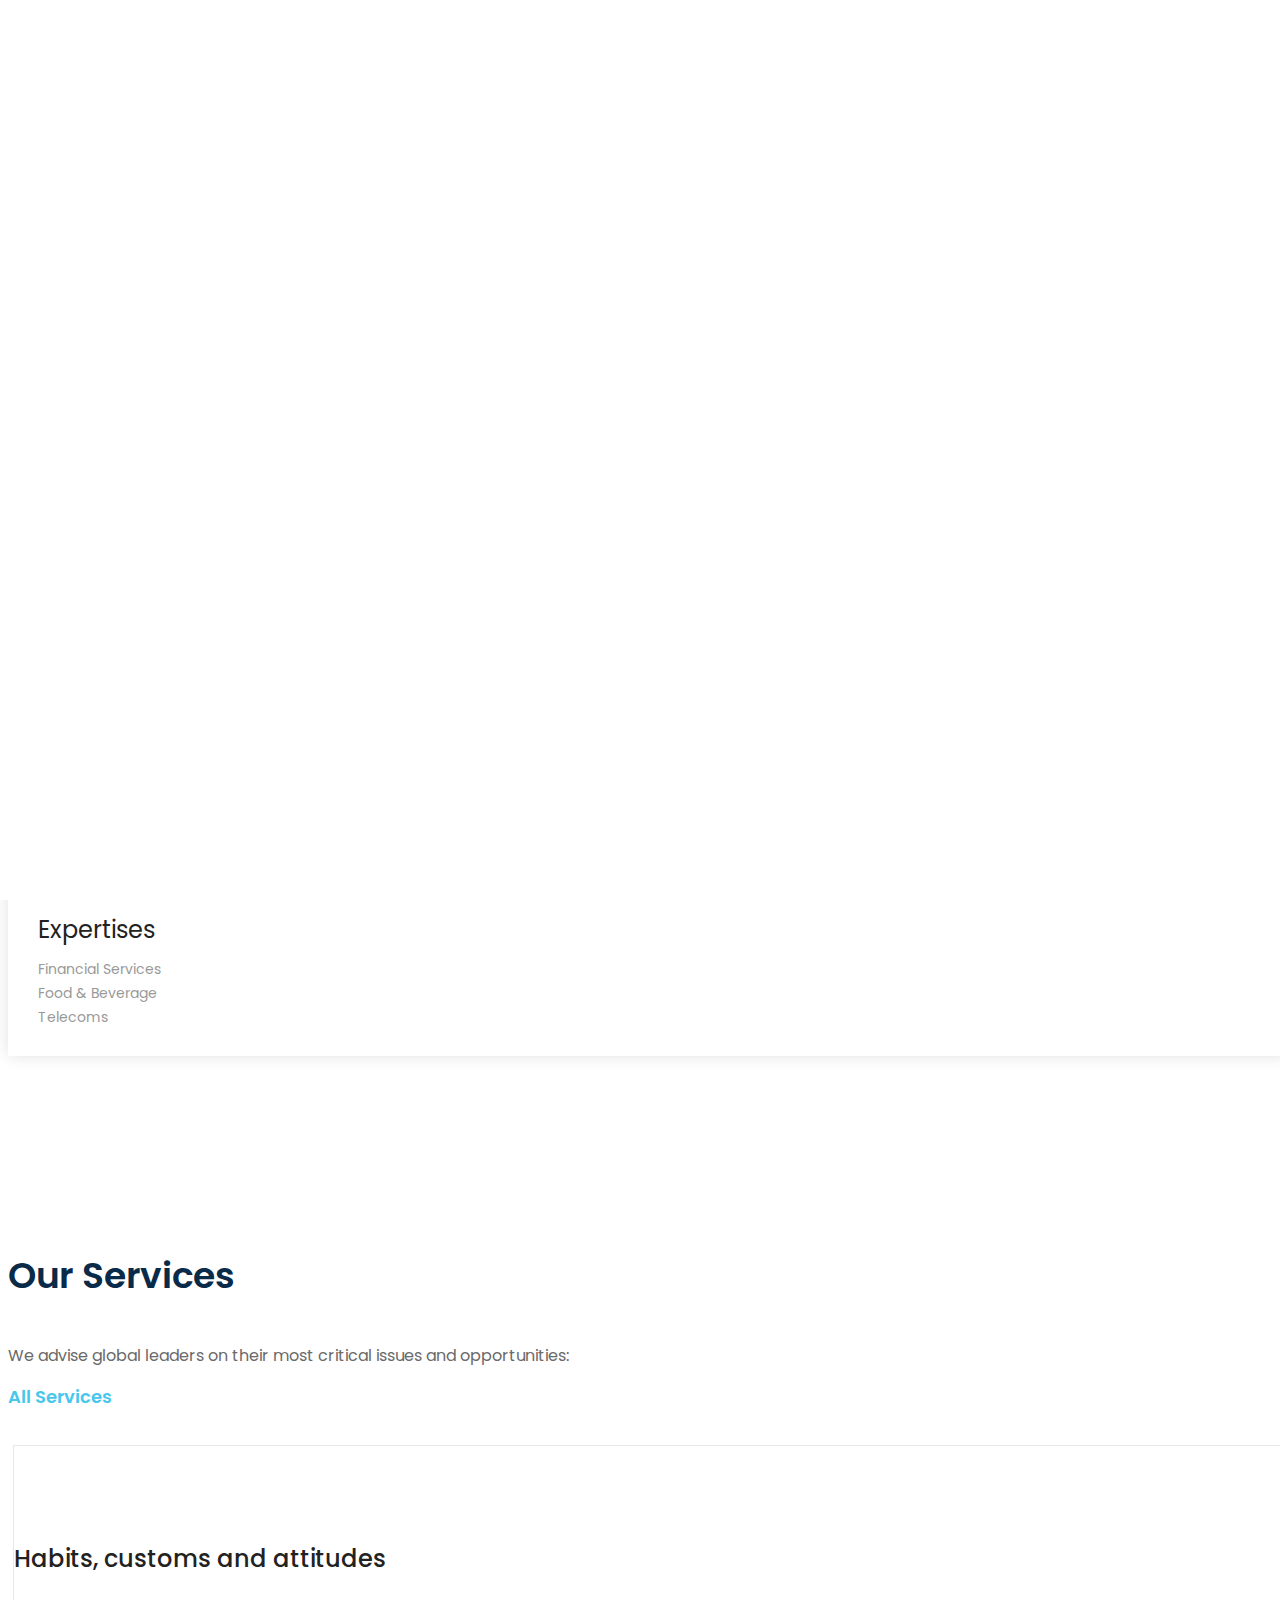
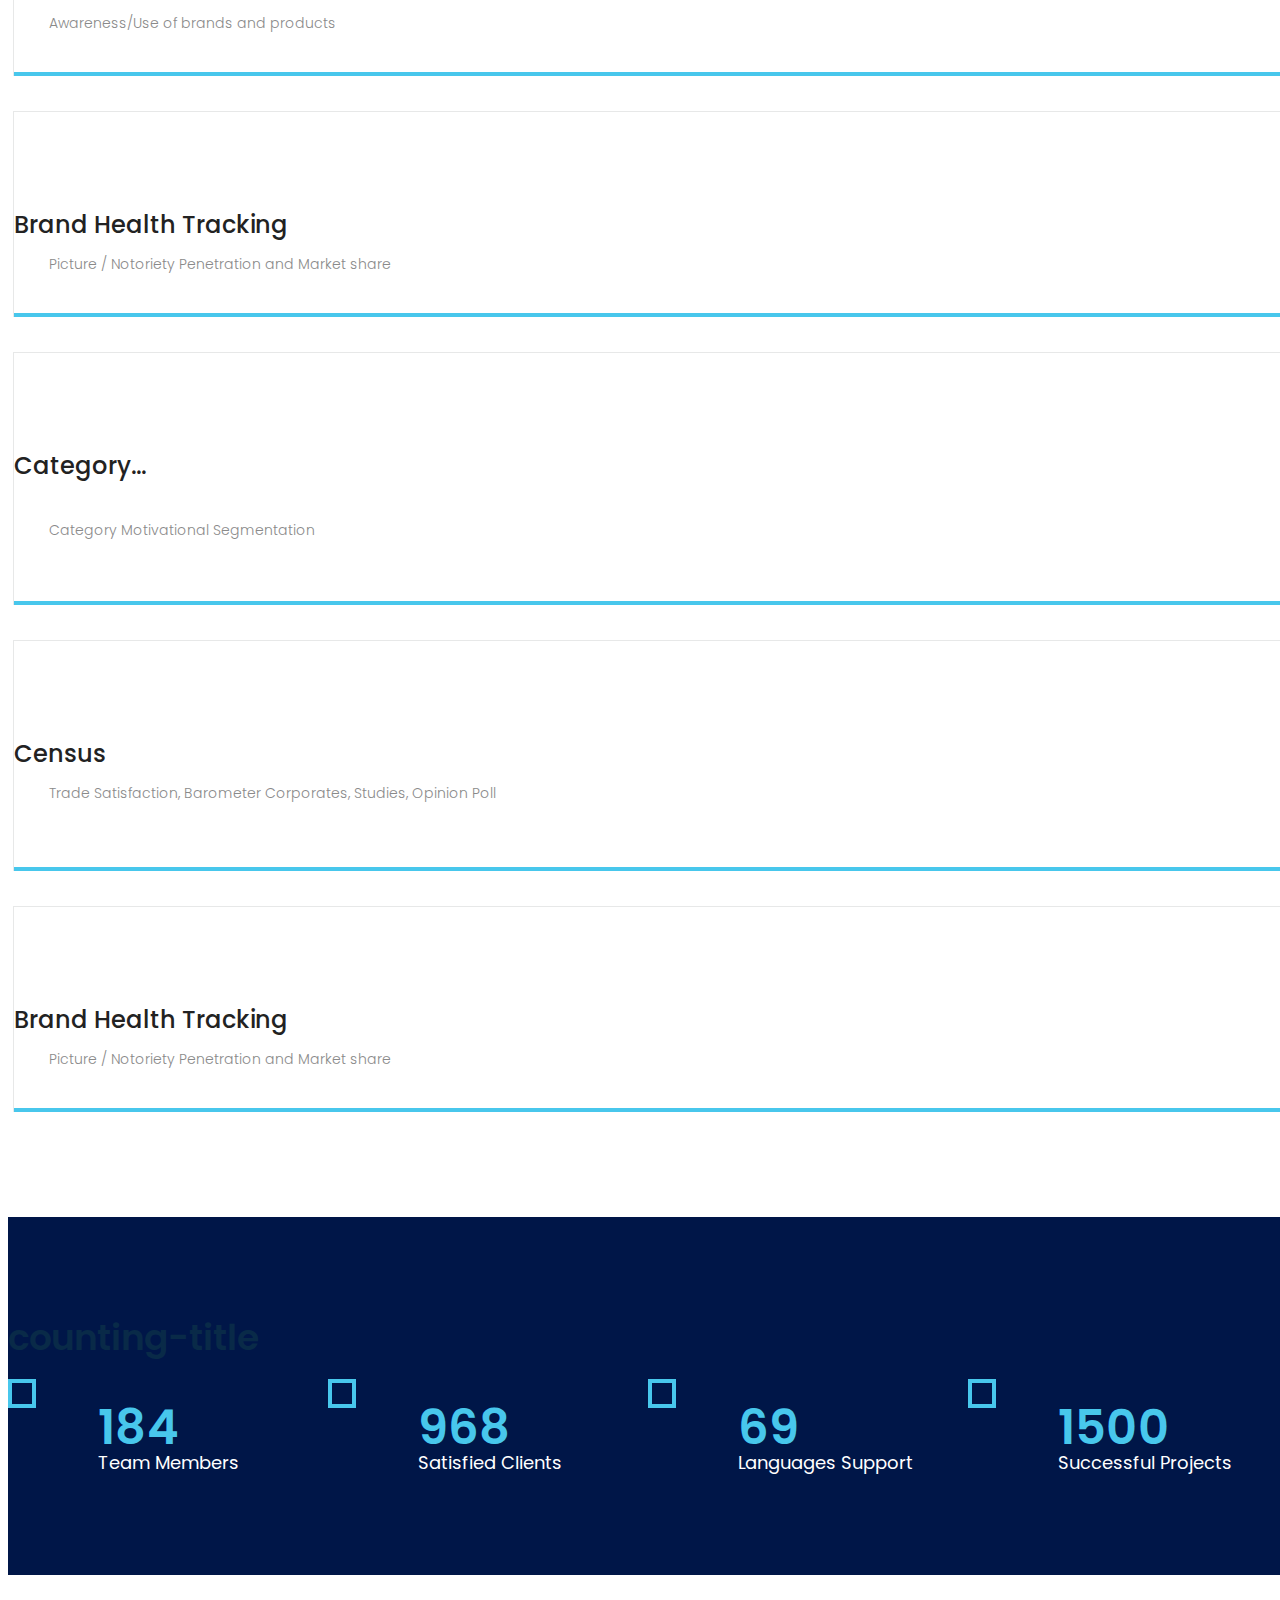
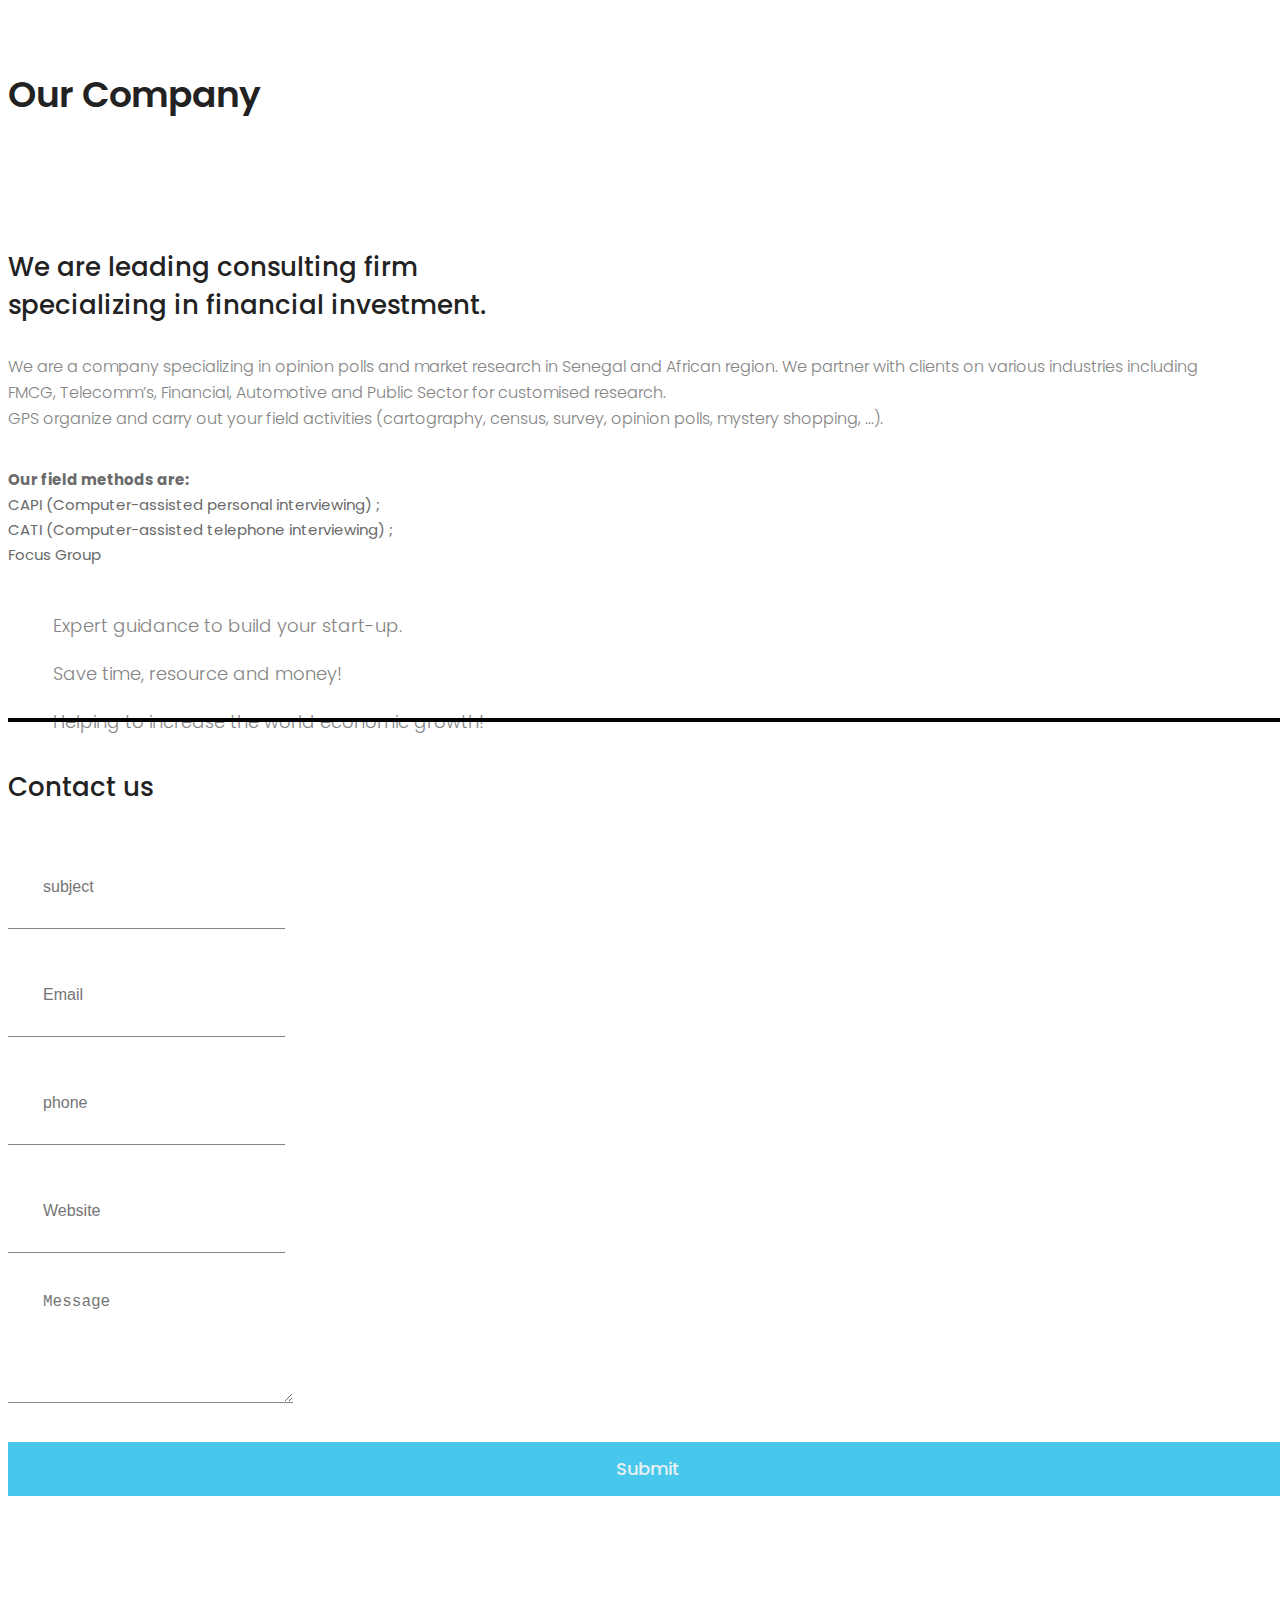
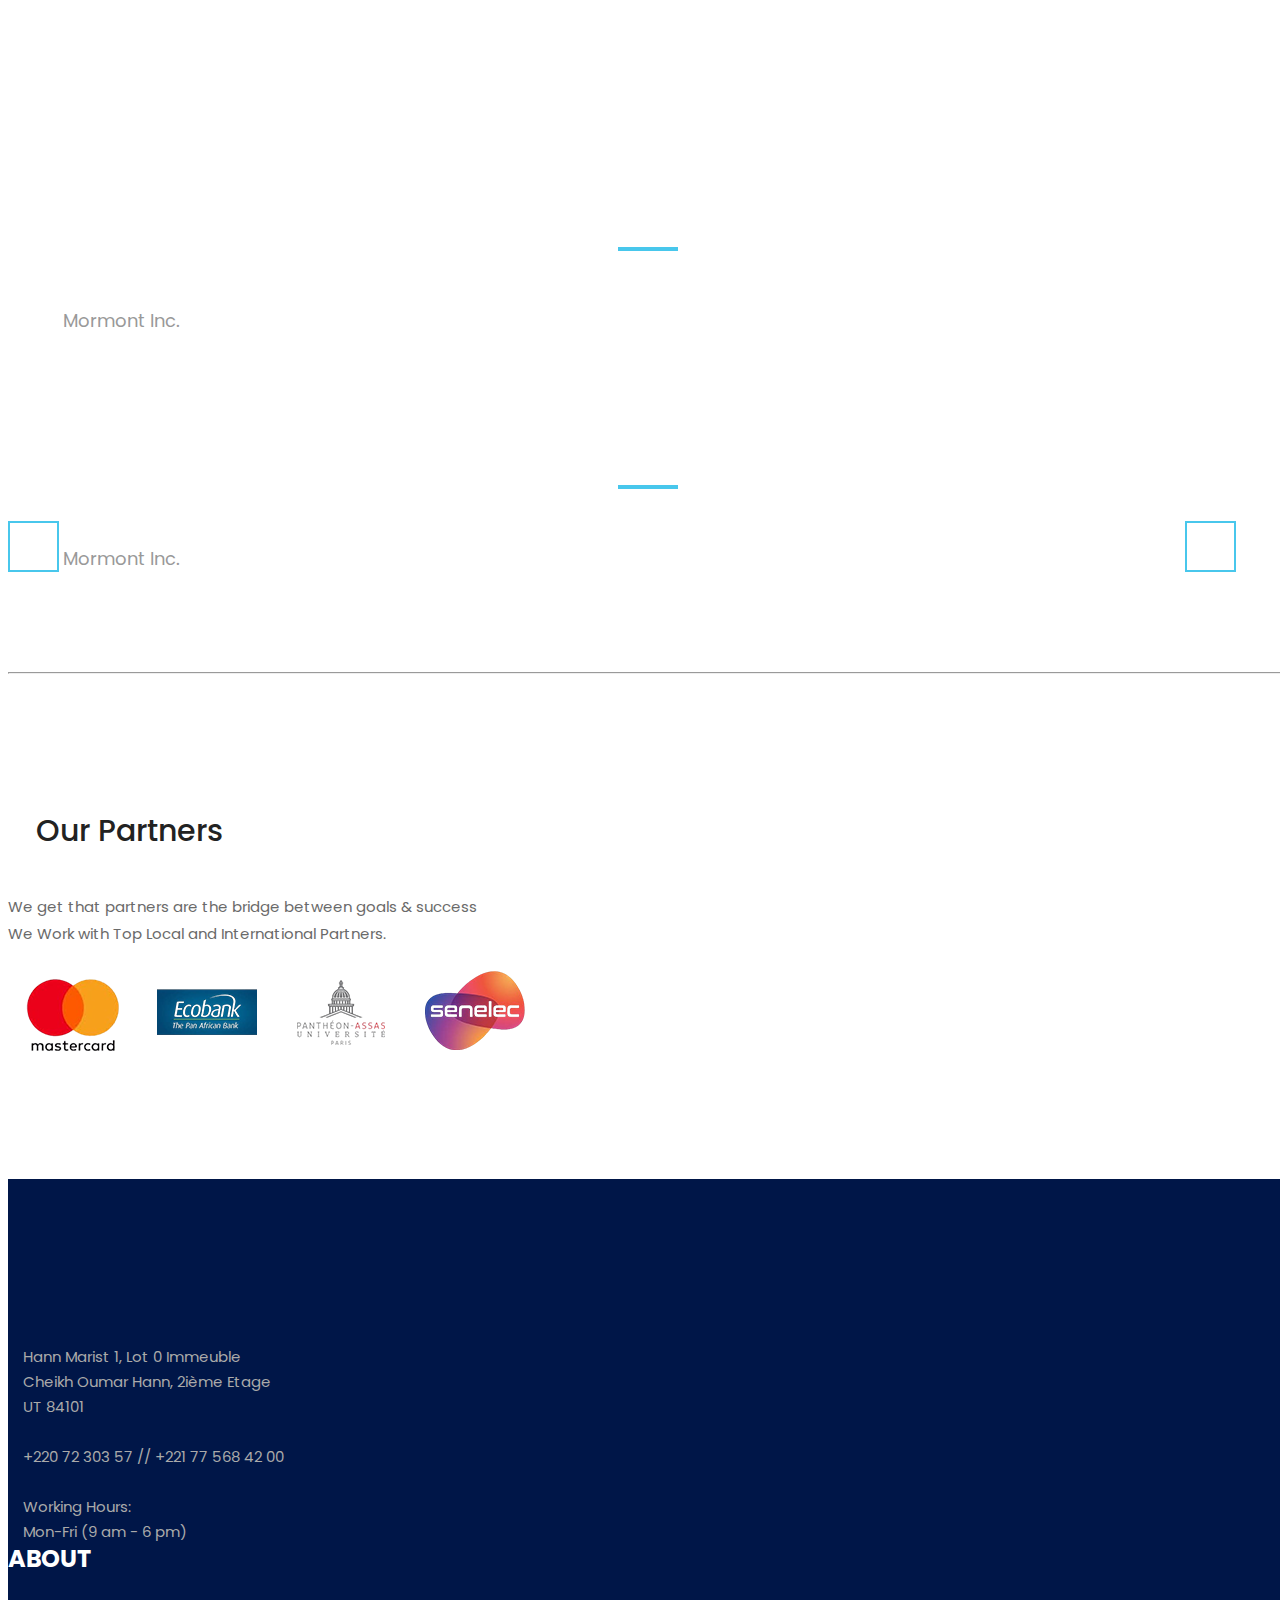
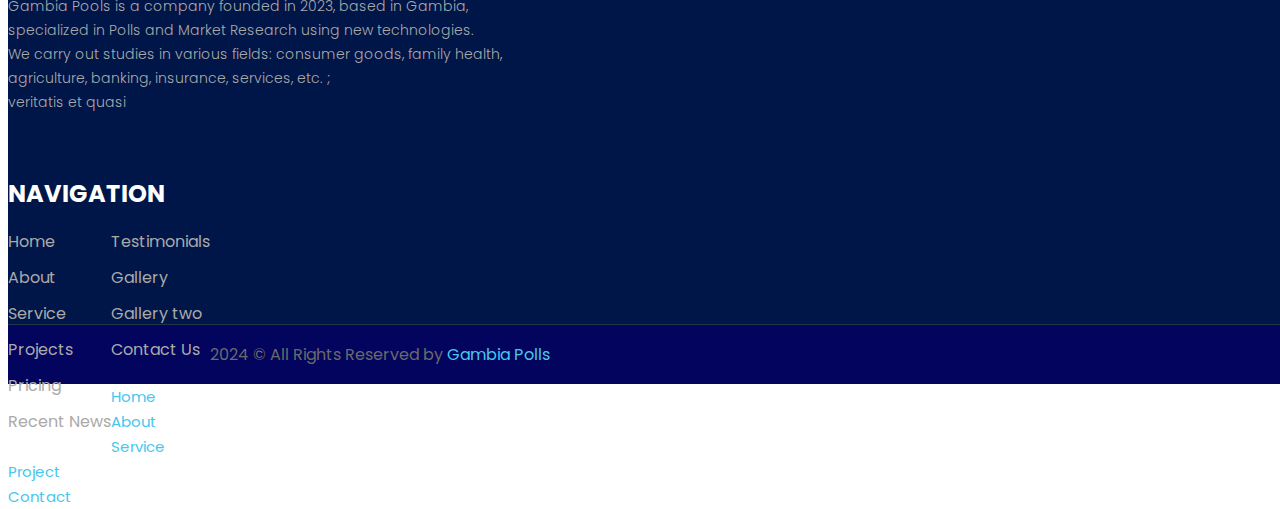
==== index.html @ fff60bff "add" ====
<!DOCTYPE html>
<html lang="en">
    <head>
        <meta charset="utf-8">
        <meta http-equiv="X-UA-Compatible" content="IE=edge">
        <meta name="viewport" content="width=device-width, initial-scale=1">
        <meta name="description" content="Discover Gambia Polls is a company founded in 2023, based in Gambia,
        specialized in Polls and Market Research using new technologies.">
        <title>Gambia Polls</title>
        <!-- fav icon -->
        <link href="assets/images/favicon.png" rel="shortcut icon" type="image/png"> 

        <!-- Bootstrap -->
        <link href="assets/bootstrap/css/bootstrap.min.css" rel="stylesheet">
        <!-- animated-css -->
        <link href="assets/css/animate.min.css" rel="stylesheet" type="text/css">
        <!-- font-awesome-css -->
        <link href="assets/css/font-awesome.min.css" rel="stylesheet" type="text/css">
        <!-- owl-carrosel-css -->
        <link href="assets/owl-carrosel/owl.carousel.min.css" rel="stylesheet" type="text/css">
        <link href="assets/owl-carrosel/owl.theme.default.min.css" rel="stylesheet" type="text/css">
        <!-- Revolution Slider -->
        <link rel="stylesheet" href="assets/css/revolution/layers.css">
        <link rel="stylesheet" href="assets/css/revolution/navigation.css">
        <link rel="stylesheet" href="assets/css/revolution/settings.css">
        <!-- offcanvas-menu-css -->
        <link href="assets/css/offcanvas-menu.css" rel="stylesheet" type="text/css">
        <!-- style-css -->
        <link href="assets/css/style.css" rel="stylesheet" type="text/css">

    </head>
    <body class="homePageOne">
        <!-- start preloader -->
        <div id="preloader">
            <div class="preloader">
                <span></span>
                <span></span>
                <span></span>
                <span></span>
                <span></span>
            </div>
        </div>
        <!-- end preloader -->
        <!-- Google Tag Manager (noscript) -->
        <noscript><iframe src="https://www.googletagmanager.com/ns.html?id=GTM-PH6SHZ2R"
        height="0" width="0" style="display:none;visibility:hidden"></iframe></noscript>
        <!-- End Google Tag Manager (noscript) -->


        <header class="header-section">
            <div class="topper">
                <div class="top-bar">
                    <div class="container">
                        <div class="row">
                            <div class="col-md-8">
                                <div class="header-left-bar">
                                    <ul class="contact-wrapper">
                                        <li><i class="fa fa-envelope" aria-hidden="true"></i> meissa1aw@gmail.com</li>
                                        <li><i class="fa fa-volume-control-phone" aria-hidden="true"></i> +220 72 303 57 // +221 77 568 42 00</li>
                                    </ul>
                                </div> <!-- header-left-bar -->
                            </div>

                            <div class="col-md-4">
                                <div class="header-right-bar text-right">
                                    <!-- <div class="language">
                                        <div class="dropbar closed">
                                            <i class="fa fa-language" aria-hidden="true"></i><div class="title">lan</div>

                                            <div class="dropbar-menu">
                                                <ul>
                                                    <li><img src="assets/images/map/eng.png" alt="">Anglais</li>

                                                    <li><img src="assets/images/map/france.png" alt="">Français</li>
                                                </ul>
                                            </div>
                                        </div>
                                    </div> -->

                                    <div class="social-icon pull-right">
                                        <ul>
                                            <li><a href="#"><i class="fa fa-facebook" aria-hidden="true"></i></a></li>
                                            <li><a href="#"><i class="fa fa-twitter" aria-hidden="true"></i></a></li>
                                            <li><a href="#"><i class="fa fa-google-plus" aria-hidden="true"></i></a></li>
                                            <li><a href="#"><i class="fa fa-linkedin" aria-hidden="true"></i></a></li>
                                            <li><a href="#"><i class="fa fa-instagram" aria-hidden="true"></i></a></li>
                                        </ul>
                                    </div>
                                </div> <!-- header-right-bar -->
                            </div>
                        </div> 
                    </div>
                </div>
            </div> <!-- topper -->
            
            <nav class="navbar navbar-inverse hidden-sm hidden-xs">
                <div class="navbar-inner">
                    <div class="container">
                        <div class="navbar-header">
                            <a class="navbar-brand" href="index.html"><img src="assets/images/logo-7.png" alt="image"></a>
                        </div>

                        <div class="collapse navbar-collapse navbar-right">
                            <ul class="nav navbar-nav">

                                <li class="active"><a href="index.html">Home</a></li>
                                

                                <li><a href="about.html">About</a></li>

                                <li class=""><a href="service-one.html">Service</a>
                                    
                                </li>

                                <li class=""><a href="project.html">Project</a>
                                
                                </li>


                                <li><a href="contact.html">Contact</a></li>

                                <li>
                                    <div class="search-view">
                                        <span class="open-bar"><a href="#"><i class="fa fa-search" aria-hidden="true"></i></a></span>

                                        <div id="search-bar">
                                            <span class="close-bar pull-right"><i class="fa fa-times" aria-hidden="true"></i></span>

                                            <form class="form-bar">
                                                <div class="form-group">
                                                    <input type="text" class="form-control" placeholder="search">
                                                </div>
                                            </form>
                                        </div> <!-- search-bar -->
                                    </div> <!-- search-view -->
                                </li>
                            </ul>
                        </div>
                    </div>
                </div> 
            </nav>
        </header> <!-- header-section -->



        <section class="slider-section">
            <h2 class="hidden">title</h2>

            <div class="rev_slider_wrapper">
                <div id="rev_slider_1" class="rev_slider" style="display:none">
                    <ul>
                        <li data-transition="random" data-title="Slide Title" data-param1="Additional Text" data-thumb="assets/images/slider/slider-1.jpg">
                            <!-- SLIDE'S MAIN BACKGROUND IMAGE -->
                            <img src="assets/images/slider/Arrière-plan0.png" alt="Sky" class="rev-slidebg">
                            <!-- LAYER NR. 2 -->
                            <div class="tp-caption sfr font-extra-bold tp-resizeme letter-space-4"
                                data-x="left" data-hoffset="0" 
                                data-y="top" data-voffset="300" 
                                data-frames='[{"delay":0,"speed":3000,"frame":"0","from":"x:[175%];y:0px;z:0;rX:0;rY:0;rZ:0;sX:1;sY:1;skX:0;skY:0;opacity:1;","mask":"x:[-100%];y:0;s:inherit;e:inherit;","to":"o:1;","ease":"Power3.easeOut"},{"delay":"wait","speed":300,"frame":"999","to":"auto:auto;","ease":"Power3.easeInOut"}]'>Using Market research…  
                            </div>
                            
                            <!-- LAYER NR. 2 -->
                            <div class="tp-caption sfr font-extra-bold tp-resizeme letter-space-4" 
                                data-x="left" data-hoffset="0" 
                                data-y="top" data-voffset="360" 
                                data-frames='[{"delay":1000,"speed":3000,"frame":"0","from":"x:[175%];y:0px;z:0;rX:0;rY:0;rZ:0;sX:1;sY:1;skX:0;skY:0;opacity:1;","mask":"x:[-100%];y:0;s:inherit;e:inherit;","to":"o:1;","ease":"Power3.easeOut"},{"delay":"wait","speed":300,"frame":"999","to":"auto:auto;","ease":"Power3.easeInOut"}]'>To Deliver Insight
                            </div>
                            
                            <!-- LAYER NR. 3 -->
                            <div class="tp-caption font-medium sfb tp-resizeme letter-space-5" 
                                data-x="left" data-hoffset="0" 
                                data-y="center" data-voffset="90" 
                                data-frames='[{"delay":1000,"speed":2000,"frame":"0","from":"y:top;","to":"o:1;","ease":"Power3.easeInOut"},{"delay":"wait","speed":300,"frame":"999","to":"auto:auto;","ease":"Power3.easeInOut"}]'>Our market research allows you to discover your target  <br> market, get opinions and other feedback from consumers <br>about their interest in your product or service. 
                            </div>
                            
                            <!-- LAYER NR. 4 -->
                            <div class="tp-caption sfr tp-resizeme letter-space-4" 
                                data-x="left" data-hoffset="0" 
                                data-y="center" data-voffset="180" 
                                data-frames='[{"delay":2200,"speed":2000,"frame":"0","from":"x:[175%];y:0px;z:0;rX:0;rY:0;rZ:0;sX:1;sY:1;skX:0;skY:0;opacity:1;","mask":"x:[-100%];y:0;s:inherit;e:inherit;","to":"o:1;","ease":"Power3.easeOut"},{"delay":"wait","speed":300,"frame":"999","to":"auto:auto;","ease":"Power3.easeInOut"}]'><a href="about.html" class="el-btn-regular slider-btn-left btn btn-primary">About Us</a> <a href="service-one.html" class="el-btn-regular btn btn-primary color-bg">Services</a>
                            </div>
                        </li>

                        <li data-transition="random" data-title="Slide Title" data-param1="Additional Text" data-thumb="assets/images/slider/slider-22.png">
                            <!-- SLIDE'S MAIN BACKGROUND IMAGE -->
                            <img src="assets/images/slider/slider24.png" alt="Sky" class="rev-slidebg">
                            <!-- LAYER NR. 2 -->
                            <div class="tp-caption sfr font-extra-bold tp-resizeme letter-space-4" 
                                data-x="center" data-hoffset="0" 
                                data-y="top" data-voffset="300" 
                                data-frames='[{"delay":0,"speed":3000,"frame":"0","from":"x:[175%];y:0px;z:0;rX:0;rY:0;rZ:0;sX:1;sY:1;skX:0;skY:0;opacity:1;","mask":"x:[-100%];y:0;s:inherit;e:inherit;","to":"o:1;","ease":"Power3.easeOut"},{"delay":"wait","speed":300,"frame":"999","to":"auto:auto;","ease":"Power3.easeInOut"}]'>We deliver predictive insights 
                            </div>
                            
                            <!-- LAYER NR. 2 -->
                            <div class="tp-caption sfr font-extra-bold tp-resizeme letter-space-4" 
                                data-x="center" data-hoffset="0" 
                                data-y="top" data-voffset="360" 
                                data-frames='[{"delay":1000,"speed":3000,"frame":"0","from":"x:[175%];y:0px;z:0;rX:0;rY:0;rZ:0;sX:1;sY:1;skX:0;skY:0;opacity:1;","mask":"x:[-100%];y:0;s:inherit;e:inherit;","to":"o:1;","ease":"Power3.easeOut"},{"delay":"wait","speed":300,"frame":"999","to":"auto:auto;","ease":"Power3.easeInOut"}]'>to better understand
                            </div>
                            
                            <!-- LAYER NR. 3 -->
                            <div class="tp-caption font-medium text-center sfb tp-resizeme letter-space-5" 
                                data-x="center" data-hoffset="0" 
                                data-y="center" data-voffset="90" 
                                data-frames='[{"delay":1000,"speed":2000,"frame":"0","from":"y:top;","to":"o:1;","ease":"Power3.easeInOut"},{"delay":"wait","speed":300,"frame":"999","to":"auto:auto;","ease":"Power3.easeInOut"}]'>A diverse group of experts passionate about research.<br> We get that smart research means asking the right questions. 
                            </div>
                            
                            <!-- LAYER NR. 4 -->
                            <div class="tp-caption lfb tp-resizeme" 
                                data-x="center" data-hoffset="0" 
                                data-y="center" data-voffset="180" 
                                data-frames='[{"delay":1500,"speed":2000,"frame":"0","from":"y:bottom;","to":"o:1;","ease":"Power3.easeInOut"},{"delay":"wait","speed":300,"frame":"999","to":"auto:auto;","ease":"Power3.easeInOut"}]'><a href="about.html" class="el-btn-regular slider-btn-left btn btn-primary">About Us</a> <a href="service-one.html" class="el-btn-regular btn btn-primary color-bg">Services</a>
                            </div>
                        </li>
                    </ul>
                </div>
            </div>
        </section>



        <section class="right-choice-section section-padding">
            <div class="container text-center">
                <div class="section-title">
                    <h2>Why We Are the Right Choice</h2>
                    <div class="border-3"></div>
                    <p>We get that performance, bottom lines & results matter.<br> Our expert analysts decode and make sense of human attitudes <br> and behaviour, bringing key strategic insights to the fore.
                    </p>
                </div> <!-- section-title -->

                <div class="row">
                    <div class="col-sm-4">
                        <div class="section-wrapper">
                            <div class="caption">
                                <img src="assets/images/choice/24.png" alt="">

                                <a href="#" class="hover-view">Read More</a>

                                <div class="hover">
                                    <span class="hover-one"></span>
                                    <span class="hover-two"></span>
                                    <span class="hover-three"></span>
                                    <span class="hover-four"></span>
                                </div>
                            </div>

                            <div class="content">
                                <img src="assets/images/icon/c1.png" alt="">
                                <h4>Expertises</h4>
                                <p>Advertising, Media & Communications <br>B2B <br>Fashion, Beauty & Luxury Brands
                                </p>
                            </div>
                        </div>
                    </div>

                    <div class="col-sm-4">
                        <div class="section-wrapper">
                            <div class="caption">
                                <img src="assets/images/choice/44.jpg" alt="">

                                <a href="#" class="hover-view">Read More</a>

                                <div class="hover">
                                    <span class="hover-one"></span>
                                    <span class="hover-two"></span>
                                    <span class="hover-three"></span>
                                    <span class="hover-four"></span>
                                </div>
                            </div>

                            <div class="content">
                                <img src="assets/images/icon/c2.png" alt="">
                                <h4>Expertises</h4>
                                <p>FMCG & Retail Tech <br> Automotive <br>Energy & Utilities</p>
                            </div>
                        </div>
                    </div>

                    <div class="col-sm-4">
                        <div class="section-wrapper">
                            <div class="caption">
                                <img src="assets/images/choice/55.jpg" alt="">

                                <a href="#" class="hover-view">Read More</a>

                                <div class="hover">
                                    <span class="hover-one"></span>
                                    <span class="hover-two"></span>
                                    <span class="hover-three"></span>
                                    <span class="hover-four"></span>
                                </div>
                            </div>

                            <div class="content">
                                <img src="assets/images/icon/c3.png" alt="">
                                <h4>Expertises</h4>
                                <p>Financial Services <br>Food & Beverage <br>Telecoms</p>
                            </div>
                        </div>
                    </div>
                </div>
            </div>
        </section> <!-- right-choice-section -->



        <section class="finance-service-section section-padding">
            <div class="container text-center">
                <div class="section-title">
                    <h2>Our Services</h2>
                    <div class="border-3"></div>
                    <p>We advise global leaders on their most critical issues and opportunities: <br></p>
                    <a href="#" class="link">All Services</a>
                </div> <!-- section-title -->

                <div class="finance-carousel owl-carousel owl-theme">
                    <div class="finance-wrapper item">
                        <div class="icon"><img src="assets/images/icon/i1.png" alt=""></div>

                        <div class="wrapper-content">
                            <h4><a href="#">Habits, customs and attitudes </a></h4><br>
                            <p>Awareness/Use of brands and products</p>
                        </div>

                        <div class="hover">
                            <span class="hover-one"></span>
                            <span class="hover-two"></span>
                            <span class="hover-three"></span>
                            <span class="hover-four"></span>
                        </div>
                    </div>

                    <div class="finance-wrapper item">
                        <div class="icon"><img src="assets/images/icon/i2.png" alt=""></div>

                        <div class="wrapper-content">
                            <h4><a href="#">Brand Health Tracking</a></h4>
                            <p>Picture / Notoriety Penetration and Market share</p>
                        </div>

                        <div class="hover">
                            <span class="hover-one"></span>
                            <span class="hover-two"></span>
                            <span class="hover-three"></span>
                            <span class="hover-four"></span>
                        </div>
                    </div>

                    <div class="finance-wrapper item">
                        <div class="icon"><img src="assets/images/icon/i3.png" alt=""></div>

                        <div class="wrapper-content">
                            <h4><a href="#">Category...</a></h4><br>
                            <p>Category Motivational Segmentation <br><br> </p>
                        </div>

                        <div class="hover">
                            <span class="hover-one"></span>
                            <span class="hover-two"></span>
                            <span class="hover-three"></span>
                            <span class="hover-four"></span>
                        </div>
                    </div>

                    <div class="finance-wrapper item">
                        <div class="icon"><img src="assets/images/icon/i4.png" alt=""></div>

                        <div class="wrapper-content">
                            <h4><a href="#">Census</a></h4>
                            <p>Trade Satisfaction, Barometer Corporates, Studies, Opinion Poll <br> </p><br>
                        </div>

                        <div class="hover">
                            <span class="hover-one"></span>
                            <span class="hover-two"></span>
                            <span class="hover-three"></span>
                            <span class="hover-four"></span>
                        </div>
                    </div>

                    <div class="finance-wrapper item">
                        <div class="icon"><img src="assets/images/icon/i2.png" alt=""></div>

                        <div class="wrapper-content">
                            <h4><a href="#">Brand Health Tracking</a></h4>
                            <p>Picture / Notoriety Penetration and Market share</p>
                        </div>

                        <div class="hover">
                            <span class="hover-one"></span>
                            <span class="hover-two"></span>
                            <span class="hover-three"></span>
                            <span class="hover-four"></span>
                        </div>
                    </div>
                </div>
            </div>
        </section> <!-- finance-service-section -->



        <section class="counting-section section-padding">
            <div class="container">
                <h2 class="hidden">counting-title</h2>

                <div class="counting-pusher">
                    <div class="counting-wrapper">
                        <span class="icon pull-left"><img src="assets/images/counter/1.png" alt=""></span>

                        <div class="content">
                            <div class="count-description">
                                <span class="timer">184</span>
                            </div>
                            <p>Team Members</p>
                        </div>
                    </div>  

                    <div class="counting-wrapper">
                        <span class="icon pull-left"><img src="assets/images/counter/2.png" alt=""></span>

                        <div class="content">
                            <div class="count-description">
                                <span class="timer">968</span>
                            </div>
                            <p>Satisfied Clients</p>
                        </div>
                    </div>  

                    <div class="counting-wrapper">
                        <span class="icon pull-left"><img src="assets/images/counter/3.png" alt=""></span>

                        <div class="content">
                            <div class="count-description">
                                <span class="timer">69</span>
                            </div>
                            <p>Languages Support</p>
                        </div>
                    </div> 

                    <div class="counting-wrapper">
                        <span class="icon pull-left"><img src="assets/images/counter/4.png" alt=""></span>

                        <div class="content">
                            <div class="count-description">
                                <span class="timer">1500</span>
                            </div>
                            <p>Successful Projects</p>
                        </div>
                    </div>  
                </div> 
            </div>
        </section> <!-- counting-section -->



        <section class="about-Company-Section section-padding">
            <div class="container">
                <div class="section-title text-center">
                    <h2>Our Company</h2>
                    <div class="border-3"></div>
                </div> <!-- section-title -->

                <div class="row">
                    <div class="col-md-7">
                        <div class="content-wrapper">
                            <h3>We are leading consulting firm <br> specializing in financial investment.</h3>

                            <p>We are a company specializing in opinion polls and market research in Senegal and African region. We partner with clients on various industries including FMCG, Telecomm’s, Financial, Automotive and Public Sector for customised research.<br>
                                GPS organize and carry out your field activities (cartography, census, survey, opinion polls, mystery shopping, ...). <br>
                                
                            </p>
                            <p>
                            <ul>
                                <li><strong>Our field methods are:</strong></li>
                                <li><i class="fa fa-circle" aria-hidden="true"></i>CAPI (Computer-assisted personal interviewing) ;</li>
                                <li><i class="fa fa-circle" aria-hidden="true"></i>CATI (Computer-assisted telephone interviewing) ;</li>
                                <li><i class="fa fa-circle" aria-hidden="true"></i>Focus Group</li>
                            </ul>
                            </p>

                            <ul class="content">
                                <li>
                                    <img src="assets/images/icon/a4.png" alt="">

                                    <div class="single-content">
                                        Expert guidance to build your start-up.
                                    </div>
                                </li>

                                <li>
                                    <img src="assets/images/icon/a5.png" alt="">

                                    <div class="single-content">
                                        Save time, resource and money!
                                    </div>
                                </li>

                                <li>
                                    <img src="assets/images/icon/a6.png" alt="">

                                    <div class="single-content">
                                        Helping to increase the world economic growth!
                                    </div>
                                </li>
                            </ul>

                        </div>
                    </div>

                    <div class="col-md-5">
                        <div class="quote-section">
                            <h3>Contact us</h3>

                            <form class="contact-form" method="POST" action="mail.php">
                                <div class="form-group">
                                    <i class="fa fa-user" aria-hidden="true"></i>

                                    <input id="subject" name="subject" type="text" class="form-control"  required="" placeholder="subject">
                                </div>

                                <div class="form-group">
                                    <i class="fa fa-envelope-o" aria-hidden="true"></i>

                                    <input class="domainSearchBar form-control" id="email" name="email" type="email" required="" placeholder="Email">
                                </div>

                                <div class="form-group">
                                    <i class="fa fa-phone" aria-hidden="true"></i>

                                    <input id="last-name" name="phone" type="number" class="form-control"  required="" placeholder="phone">
                                </div>

                                <div class="form-group">
                                    <i class="fa fa-globe" aria-hidden="true"></i>

                                    <input id="last-nam" name="name" type="text" class="form-control"  required="" placeholder="Website">
                                </div>

                                <div class="form-group">
                                    <i class="fa fa-comment-o" aria-hidden="true"></i>

                                    <textarea id="message" name="message" class="form-control form-message" rows="3" required="" placeholder="Message"></textarea>
                                </div>

                                <div class="form-group">
                                    <button class="btn btn-primary" type="submit">Submit</button>
                                </div>
                            </form>
                        </div>
                    </div>
                </div>
            </div>
        </section> <!-- about-Company-Section -->



        <section class="testimonial-section section-padding">
            <div class="container text-center">
                <div id="testimonial-carousel" class="carousel slide" data-ride="carousel">
                    <div class="carousel-inner" role="listbox">
                        <div class="item active">
                            <div class="carousel-wrapper">
                                <p>“ Ut enim ad minima veniam, quis nostrum exercitationem ullam cor poris suscipit laboriosam, nisi ut aliquid ex ea commodi consequatur. Quis autem vel eum iure <br> reprehenderit qui. ”</p>

                                <div class="reviewer">
                                    <h5>Jora’h El Mormont</h5>
                                    <span class="position">Mormont Inc.</span>
                                </div>
                            </div>
                        </div>

                        <div class="item">
                            <div class="carousel-wrapper">
                                <p>“ Ut enim ad minima veniam, quis nostrum exercitationem ullam cor poris suscipit laboriosam, nisi ut aliquid ex ea commodi consequatur. Quis autem vel eum iure <br> reprehenderit qui. ”</p>

                                <div class="reviewer">
                                    <h5>Jora’h El Mormont</h5>
                                    <span class="position">Mormont Inc.</span>
                                </div>
                            </div>
                        </div>
                    </div>

                    <a class="left carousel-control" href="#testimonial-carousel" role="button" data-slide="prev"><i class="fa fa-angle-left" aria-hidden="true"></i></a>

                    <a class="right carousel-control" href="#testimonial-carousel" role="button" data-slide="next"><i class="fa fa-angle-right" aria-hidden="true"></i></a>
                </div>
            </div>
        </section> <!-- testimonial-section -->


        <hr>

        <section class="achievement-section section-padding">
            <div class="container">
                <div class="section-title text-center">
                    <div class="border-3"></div>
                </div> <!-- section-title -->

                <div class="multi-section">
                    <div class="container text-center">
                        <div class="client-section">
                            <h3>Our Partners</h3>
                            <p>We get that partners are the bridge between goals & success <br>
                               We Work with Top Local and International Partners.
                            </p>

                            <ul class="logo client-carousel owl-carousel owl-theme">
                                <li class="wow fadeIn item"><img src="assets/images/client/1.png" alt=""></li>
        
                                <li class="wow fadeIn item" data-wow-delay="0.2s"><img src="assets/images/client/2.png" alt=""></li>
        
                                <li class="wow fadeIn item" data-wow-delay="0.3s"><img src="assets/images/client/3.png" alt=""></li>
        
                                <li class="wow fadeIn item" data-wow-delay="0.4s"><img src="assets/images/client/4.png" alt=""></li>
        
                                <li class="wow fadeIn item" data-wow-delay="0.5s"><img src="assets/images/client/5.png" alt=""></li>
        
                                <li class="wow fadeIn item" data-wow-delay="0.6s"><img src="assets/images/client/6.png" alt=""></li>
        
                                <li class="wow fadeIn item" data-wow-delay="0.7s"><img src="assets/images/client/7.png" alt=""></li>
                            </ul>
                        </div>
                    </div>
                </div>
            </div>
        </section>
        
        <!-- Footer -->
        <footer class="footer-section">
            <div class="footer-container">
                <div class="container">
                    <div class="row">
                        <div class="col-md-4 col-sm-4">
                            <div class="footer-wrapper">
                                <img src="assets/images/footer-logo-3.png" alt="">

                                <ul class="location">
                                    <li><i class="fa fa-home" aria-hidden="true"></i> 
                                        <div class="content">
                                            Hann Marist 1,
                                            Lot 0 Immeuble <br> Cheikh Oumar Hann,
                                            2ième Etage <br> UT 84101
                                        </div>
                                    </li>

                                    <li><i class="fa fa-phone" aria-hidden="true"></i> 
                                        <div class="content">
                                            +220 72 303 57  //  +221 77 568 42 00 
                                        </div>
                                    </li>

                                    <li><i class="fa fa-clock-o" aria-hidden="true"></i> 
                                        <div class="content">
                                            Working Hours: <br> Mon-Fri (9 am - 6 pm)
                                        </div>
                                    </li>
                                </ul>
                            </div> <!-- footer-wrapper -->
                        </div>

                        <div class="col-md-4 col-sm-4">
                            <div class="footer-wrapper">
                                <h3>About</h3>
                                <p>Gambia Pools is a company founded in 2023, based in Gambia, <br>
                                   specialized in Polls and Market Research using new technologies. <br>
                                   We carry out studies in various fields: consumer goods, family health,<br>
                                   agriculture, banking, insurance, services, etc. ; <br>
                                   veritatis et quasi</p>

                                <ul class="social-icon">
                                    <li><a href="#"><i class="fa fa-facebook" aria-hidden="true"></i></a></li>
                                    <li><a href="#"><i class="fa fa-twitter" aria-hidden="true"></i></a></li>
                                    <li><a href="#"><i class="fa fa-linkedin" aria-hidden="true"></i></a></li>
                                    <li><a href="#"><i class="fa fa-instagram" aria-hidden="true"></i></a></li>
                                    <li><a href="#"><i class="fa fa-rss" aria-hidden="true"></i></a></li>
                                </ul> 
                            </div> <!-- footer-wrapper -->
                        </div>

                        <div class="col-md-3 col-md-offset-1 col-sm-4">
                            <div class="footer-wrapper last-wrapper">
                                <h3>Navigation</h3>

                                <ul class="wrapper-option clearfix">
                                    <li><a href="#">Home</a></li>
                                    <li><a href="#">About</a></li>
                                    <li><a href="#">Service</a></li>
                                    <li><a href="#">Projects</a></li>
                                    <li><a href="#">Pricing</a></li>
                                    <li><a href="#">Recent News</a></li>
                                </ul> <!-- wrapper-option -->

                                <ul class="wrapper-option">
                                    <li><a href="#">Testimonials</a></li>
                                    <li><a href="#">Gallery</a></li>
                                    <li><a href="#">Gallery two</a></li>
                                    <li><a href="#">Contact Us</a></li>
                                </ul> <!-- wrapper-option -->
                            </div> <!-- footer-wrapper -->
                        </div>
                    </div>
                </div>
            </div> <!-- footer-container -->


            <div class="copy-right text-center">
                <div class="container">
                    <p>2024 &copy; All Rights Reserved by <a href="#">Gambia Polls</a></p>
                </div>
            </div> <!-- copy-right -->
        </footer> <!-- footer-section -->

       

        <!-- Off-Canvas View Only -->
        <span class="menu-toggle navbar visible-xs visible-sm"><i class="fa fa-bars" aria-hidden="true"></i></span>

        <div id="offcanvas-menu" class="visible-xs visible-sm">
            
            <span class="close-menu"><i class="fa fa-times" aria-hidden="true"></i></span>

            <ul class="menu-wrapper">
                <li>
                    <a class="active" href="index.html">Home</a>
                        
                </li><!-- end of li -->

                <li><a href="about.html">About</a></li><!-- end of li -->
                

                <li>
                    <a class="" href="service-one.html">Service</a>
                    
                </li><!-- end of li -->

                <li>
                    <a class="" href="project.html">Project</a>
                    
                </li><!-- end of li -->


                <li><a href="contact.html">Contact</a></li><!-- end of li -->
            </ul> <!-- menu-wrapper -->      
        </div>
        <!-- Off-Canvas View Only -->

        <div id="toTop" class="hidden-xs">
            <i class="fa fa-chevron-up"></i>
        </div> <!-- totop -->


        <script src="assets/js/jquery.js"></script>
        <script src="assets/bootstrap/js/bootstrap.min.js"></script>
        <script src="assets/js/jquery.inview.min.js"></script>
        <script src="assets/js/wow.js"></script>
        <script src="assets/js/lightbox.js"></script>
        <script src="assets/js/portfolio.js"></script>
        <script src="assets/owl-carrosel/owl.carousel.min.js"></script>
        <script src="assets/js/jquery-ui.js"></script>
        <script src="assets/js/language.js"></script>

        <!-- Revolution Slider -->
        <script src="assets/revolution/jquery.themepunch.revolution.min.js"></script>
        <script src="assets/revolution/jquery.themepunch.tools.min.js"></script>

        <!-- Revolution Extensions -->
        <script type="text/javascript" src="assets/revolution/extensions/revolution.extension.actions.min.js"></script>
        <script type="text/javascript" src="assets/revolution/extensions/revolution.extension.carousel.min.js"></script>
        <script type="text/javascript" src="assets/revolution/extensions/revolution.extension.kenburn.min.js"></script>
        <script type="text/javascript" src="assets/revolution/extensions/revolution.extension.layeranimation.min.js"></script>
        <script type="text/javascript" src="assets/revolution/extensions/revolution.extension.migration.min.js"></script>
        <script type="text/javascript" src="assets/revolution/extensions/revolution.extension.navigation.min.js"></script>
        <script type="text/javascript" src="assets/revolution/extensions/revolution.extension.parallax.min.js"></script>
        <script type="text/javascript" src="assets/revolution/extensions/revolution.extension.slideanims.min.js"></script>
        <script type="text/javascript" src="assets/revolution/extensions/revolution.extension.video.min.js"></script>

        <script src="assets/js/script.js"></script>
    </body>
</html>
---- assets/css/style.css ----
/* -------------------------------------------------------------
  Sass CSS3 Mixins! The Cross-Browser CSS3 Sass Library
  By: Matthieu Aussaguel, http://www.mynameismatthieu.com, @matthieu_tweets

  List of CSS3 Sass Mixins File to be @imported and @included as you need

  The purpose of this library is to facilitate the use of CSS3 on different browsers avoiding HARD TO READ and NEVER
  ENDING css files

  note: All CSS3 Properties are being supported by Safari 5
  more info: http://www.findmebyip.com/litmus/#css3-properties

------------------------------------------------------------- */
@import url(https://fonts.googleapis.com/css?family=Poppins:300,400,500,600,700);
/* =========================================================
        General
============================================================ */
body {
  font-family: "Poppins", sans-serif;
  font-size: 15px;
  line-height: 25px;
  font-weight: 400;
  color: #6a6a6a;
  background-color: #ffffff;
  overflow-x: hidden; }
  body.dark-layout {
    color: #696969;
    background-color: #1f1f1f; }
    body.dark-layout .section-title h2 {
      color: #484848; }
    body.dark-layout .footer-section {
      background: #252525; }
      body.dark-layout .footer-section .second-footer {
        background-color: #101010; }
        body.dark-layout .footer-section .second-footer .contact-wrapper ul li {
          color: #545454; }
        body.dark-layout .footer-section .second-footer .copy-right p {
          color: #4a4a4a; }

html {
  font-family: "Poppins", sans-serif; }

html,
body {
  width: 100%;
  height: 100%; }

/* ================= Link style ==================== */
a {
  color: #48c7ec; }

a,
a > * {
  outline: none;
  cursor: pointer;
  text-decoration: none; }

a:focus,
a:hover {
  color: #313131;
  outline: none;
  text-decoration: none; }

/* ================= Transition elements ==================== */
a,
.navbar a,
.form-control {
  -webkit-transition: 0.5s;
  -khtml-transition: 0.5s;
  -moz-transition: 0.5s;
  -ms-transition: 0.5s;
  -o-transition: 0.5s;
  transition: 0.5s; }

/* =========================================================
        Typography 
============================================================ */
h1, h2, h3, h4, h5, h6 {
  font-family: "Poppins", sans-serif;
  font-weight: 400;
  margin: 0 0 20px; }

h1 {
  font-size: 48px;
  font-weight: 700;
  color: #FFFFFF;
  letter-spacing: -1px; }
  @media (min-width: 480px) and (max-width: 767px) {
    h1 {
      font-size: 40px; } }
  @media only screen and (max-width: 479px) {
    h1 {
      font-size: 34px; } }

h2 {
  font-size: 36px;
  line-height: 42px;
  font-weight: 600;
  color: #092a48; }
  @media (min-width: 480px) and (max-width: 767px) {
    h2 {
      font-size: 30px;
      line-height: 35px; } }
  @media only screen and (max-width: 479px) {
    h2 {
      font-size: 25px;
      line-height: 30px; } }

h3 {
  font-size: 26px;
  line-height: 30px;
  color: #092a48; }
  @media only screen and (max-width: 479px) {
    h3 {
      font-size: 20px; } }

h4 {
  font-size: 25px; }

h5 {
  font-size: 14px; }

h6 {
  font-size: 12px; }

p img {
  margin: 0; }

p {
  margin: 0 0 15px;
  line-height: 27px; }

hr {
  margin: 0; }

ul {
  margin: 0;
  padding: 0; }

ul li {
  margin: 0;
  padding: 0;
  list-style: none; }

  
 /*Read more */
 .text-wrapper p:first-child{
  display:inline;
}
.full-text{
  display:inline;
}
.readmore-btn{
  display:block;
  color:blue;
  cursor:pointer;
  margin-top:15px;
}
/*fin read more */

/* =========================================================
        Button STYLE 
============================================================ */
.btn {
  font-family: "Poppins", sans-serif;
  font-size: 16px;
  font-weight: 600;
  line-height: 26px; }

.btn.active,
.btn:active {
  box-shadow: none; }

button,
.btn.active.focus,
.btn.active:focus,
.btn.focus,
.btn:active.focus,
.btn:active:focus,
.btn:focus {
  outline: none; }

.btn-default {
  position: relative;
  font-size: 16px;
  color: #48c7ec;
  background-color: #FFFFFF;
  border: 2px solid #48c7ec;
  border-radius: 0;
  padding: 8px 22px;
  border-radius: 25px;
  overflow: hidden;
  z-index: 5;
  -webkit-transition: 0.3s;
  -khtml-transition: 0.3s;
  -moz-transition: 0.3s;
  -ms-transition: 0.3s;
  -o-transition: 0.3s;
  transition: 0.3s; }
  .btn-default::before {
    content: "";
    position: absolute;
    top: 0;
    left: 0;
    width: 100%;
    height: 100%;
    background: #48c7ec;
    border-radius: 25px;
    transform: translateX(-102%);
    z-index: -1;
    -webkit-transition: 0.3s;
    -khtml-transition: 0.3s;
    -moz-transition: 0.3s;
    -ms-transition: 0.3s;
    -o-transition: 0.3s;
    transition: 0.3s; }
  .btn-default:hover {
    color: #FFFFFF; }
    .btn-default:hover::before {
      transform: translateX(0); }
  @media only screen and (max-width: 767px) {
    .btn-default {
      padding: 6px 18px;
      font-size: 16px; } }
  @media only screen and (max-width: 479px) {
    .btn-default {
      font-size: 14px;
      padding: 2px 16px; } }

.btn-default:hover,
.btn-default.focus,
.btn-default:focus,
.btn-default.active,
.btn-default:active,
.open > .dropdown-toggle.btn-default,
.btn-default.active.focus,
.btn-default.active:focus,
.btn-default.active:hover,
.btn-default:active.focus,
.btn-default:active:focus,
.btn-default:active:hover,
.open > .dropdown-toggle.btn-default.focus,
.open > .dropdown-toggle.btn-default:focus,
.open > .dropdown-toggle.btn-default:hover,
.open > .dropdown-toggle.btn-primary {
  color: #FFFFFF;
  border-color: #48c7ec; }

.btn-primary {
  position: relative;
  font-size: 16px;
  font-weight: 600;
  border: 0;
  border-radius: 5px;
  padding: 8px 25px;
  z-index: 5;
  overflow: hidden;
  background-color: #48c7ec;
  color: #FFFFFF;
  -webkit-transition: 0.3s;
  -khtml-transition: 0.3s;
  -moz-transition: 0.3s;
  -ms-transition: 0.3s;
  -o-transition: 0.3s;
  transition: 0.3s; }
  .btn-primary::before {
    content: "";
    position: absolute;
    top: 0;
    left: 0;
    width: 100%;
    height: 100%;
    background: #FFFFFF;
    border-radius: 25px;
    transform: translateX(-102%);
    /*background-color: #3aaed0;*/
    background-color: #001648;
    opacity: 0;
    transform: scale(0.5, 1);
    transition: all 0.4s ease 0s;
    border-radius: 5px;
    z-index: -1;
    -webkit-transition: 0.3s;
    -khtml-transition: 0.3s;
    -moz-transition: 0.3s;
    -ms-transition: 0.3s;
    -o-transition: 0.3s;
    transition: 0.3s; }
  .btn-primary:hover::before {
    opacity: 1;
    -webkit-transform: scale(1, 1);
    transform: scale(1, 1); }
  @media only screen and (max-width: 767px) {
    .btn-primary {
      font-size: 16px;
      padding: 6px 18px; } }
  @media only screen and (max-width: 479px) {
    .btn-primary {
      font-size: 14px;
      padding: 2px 16px; } }

.btn-primary:hover,
.btn-primary.focus,
.btn-primary:focus,
.btn-primary.active.focus,
.btn-primary.active:focus,
.btn-primary.active:hover,
.btn-primary:active.focus,
.btn-primary:active:focus,
.btn-primary:active:hover,
.open > .dropdown-toggle.btn-primary.focus,
.open > .dropdown-toggle.btn-primary:focus,
.open > .dropdown-toggle.btn-primary:hover {
  background-color: #48c7ec;
  color: #FFFFFF; }

/* =========================================================
        Color Presets For Class
============================================================ */
.facebook-bg {
  background-color: #106ed2; }

.twitter-bg {
  background-color: #3ad0fb; }

.linkedin-bg {
  background-color: #1379bb; }

/* =========================================================
        Global Classes 
============================================================ */
.no-margin {
  margin: 0; }

.no-padding {
  padding: 0; }

  
.section-padding-about {
  padding: 100px 0;
  background-color: #ebeef0; }
  @media only screen and (max-width: 991px) {
.section-padding-about {
      padding: 80px 0; } }
  @media only screen and (max-width: 767px) {
.section-padding-about {
      padding: 60px 0; } }

.section-padding-partners {
  padding: 100px 0;
  background-color: #ebeef0; }
  @media only screen and (max-width: 991px) {
.section-padding-partners {
  padding: 80px 0; } }
@media only screen and (max-width: 767px) {
.section-padding-partners {
  padding: 0px 0; } }

.section-padding {
  padding: 100px 0; }
  @media only screen and (max-width: 991px) {
.section-padding {
    padding: 80px 0; } }
  @media only screen and (max-width: 767px) {
.section-padding {
    padding: 60px 0; } }

.inline-block {
  display: inline-block; }

.ml-30 {
  margin-left: 30px; }

.mr-30 {
  margin-right: 30px; }

/* =========================================================
        FORM STYLE 
============================================================ */
.form-control:focus {
  box-shadow: none; }

input:-webkit-autofill, textarea:-webkit-autofill, select:-webkit-autofill {
  background-color: transparent;
  background-image: none;
  color: #ffffff; }

input[type="text"],
input[type="password"],
input[type="email"],
input[type="url"],
input[type="search"],
textarea, select {
  outline: none;
  margin: 0;
  max-width: 100%;
  -webkit-border-radius: 0px 0px 0px 0px;
  -moz-border-radius: 0px 0px 0px 0px;
  -o-border-radius: 0px 0px 0px 0px;
  -ms-border-radius: 0px 0px 0px 0px;
  -khtml-border-radius: 0px 0px 0px 0px;
  border-radius: 0px 0px 0px 0px; }

/* =========================================================
        Light-Box STYLE 
============================================================ */
.poptrox-popup {
  background: transparent !important; }
  .poptrox-popup .caption,
  .poptrox-popup .closer,
  .poptrox-popup .nav-next,
  .poptrox-popup .nav-previous {
    display: none !important; }

/* =========================================================
        Border Style
============================================================ */
.border-break .border {
  border-bottom: 1px solid #dfdfdf; }

/* =========================================================
        Pagination STYLE 
============================================================ */
.pagination-wrapper {
  margin-top: 80px; }
  @media only screen and (max-width: 991px) {
    .pagination-wrapper {
      margin-top: 0; } }
  @media only screen and (max-width: 767px) {
    .pagination-wrapper {
      margin-top: 20px; } }
  @media only screen and (max-width: 479px) {
    .pagination-wrapper {
      margin-top: 0; } }
  .pagination-wrapper .pagination li.active > a {
    color: #FFFFFF;
    border-color: #48c7ec;
    background-color: #48c7ec; }
    .pagination-wrapper .pagination li.active > a:hover, .pagination-wrapper .pagination li.active > a:focus, .pagination-wrapper .pagination li.active > a:active {
      background-color: #48c7ec; }
  .pagination-wrapper .pagination li a {
    width: 40px;
    height: 40px;
    line-height: 25px;
    font-weight: 700;
    color: #000000;
    border-radius: 0;
    background-color: transparent;
    margin: 0 4px; }
    @media only screen and (max-width: 479px) {
      .pagination-wrapper .pagination li a {
        width: 30px;
        height: 30px;
        line-height: 15px;
        font-size: 12px;
        margin: 0 2px 5px; } }
  .pagination-wrapper .pagination > li > a:focus,
  .pagination-wrapper .pagination > li > a:hover,
  .pagination-wrapper .pagination > li > span:focus,
  .pagination-wrapper .pagination > li > span:hover {
    background-color: transparent; }

/* =========================================================
        Box Layout STYLE 
============================================================ */
.boxLayout, .box-layout {
  margin: 0 auto;
  background: url(../images/pattern.jpg) no-repeat center top;
  background-size: cover;
  background-attachment: fixed; }
  @media only screen and (min-width: 1200px) {
    .boxLayout, .box-layout {
      width: 1200px; } }
  .boxLayout section, .boxLayout header, .box-layout section, .box-layout header {
    background-color: #FFFFFF; }
  .boxLayout .box-nav, .box-layout .box-nav {
    position: relative; }
    .boxLayout .box-nav .navbar, .box-layout .box-nav .navbar {
      left: 0;
      background-color: #FFFFFF; }
      .boxLayout .box-nav .navbar::before, .box-layout .box-nav .navbar::before {
        width: 350px; }
      .boxLayout .box-nav .navbar .navbar-header .navbar-brand img, .box-layout .box-nav .navbar .navbar-header .navbar-brand img {
        padding: 22px 25px; }
      .boxLayout .box-nav .navbar .navbar-collapse .navbar-nav, .box-layout .box-nav .navbar .navbar-collapse .navbar-nav {
        margin-right: 45px; }
  .boxLayout .navbar.sticky, .box-layout .navbar.sticky {
    width: 1200px;
    margin: 0 auto; }
  .boxLayout .slider-section .tp-banner-container, .box-layout .slider-section .tp-banner-container {
    left: 0 !important;
    right: 0 !important;
    width: 100% !important;
    margin: 0 auto; }
  .boxLayout .slider-section .tparrows.tp-leftarrow, .box-layout .slider-section .tparrows.tp-leftarrow {
    left: 0 !important; }
  .boxLayout .slider-section .tparrows.tp-rightarrow, .box-layout .slider-section .tparrows.tp-rightarrow {
    right: 0 !important; }
  .boxLayout .searching-section, .box-layout .searching-section {
    overflow: hidden; }
    .boxLayout .searching-section .caption .caption-two, .box-layout .searching-section .caption .caption-two {
      right: -10%; }
      .boxLayout .searching-section .caption .caption-two img, .box-layout .searching-section .caption .caption-two img {
        width: 75%; }
  .boxLayout .subscribe-section, .box-layout .subscribe-section {
    overflow: hidden; }
  .boxLayout .optimized-section .content-wrapper, .box-layout .optimized-section .content-wrapper {
    padding: 80px 80px 0 30px; }
    @media only screen and (max-width: 991px) {
      .boxLayout .optimized-section .content-wrapper, .box-layout .optimized-section .content-wrapper {
        padding: 80px 15px 60px; } }

/* =========================================================
        Section-Title STYLE 
============================================================ */
.section-title {
  position: relative; }
  .section-title h2 {
    font-size: 36px;
    font-weight: 600;
    line-height: 40px;
    color: #092a48;
    margin-bottom: 39px; }
    @media only screen and (max-width: 767px) {
      .section-title h2 {
        font-size: 25px;
        line-height: 35px; } }
    @media only screen and (max-width: 479px) {
      .section-title h2 {
        font-size: 22px;
        line-height: 30px;
        margin-bottom: 10px; } }
  .section-title .border {
    position: absolute;
    top: 53px;
    left: 0;
    right: 0;
    width: 100px;
    height: 2px;
    background-color: #48c7ec;
    margin: 0 auto; }
    @media only screen and (max-width: 479px) {
      .section-title .border {
        display: none; } }
  .section-title .border-2 {
    position: absolute;
    top: 60px;
    left: 0;
    right: 0;
    width: 100px;
    height: 4px;
    background-color: #48c7ec;
    margin: 0 auto; }
    @media only screen and (max-width: 767px) {
      .section-title .border-2 {
        top: 50px; } }
    @media only screen and (max-width: 479px) {
      .section-title .border-2 {
        display: none; } }
  .section-title .border-3 {
    max-width: 100%;
    height: 2px;
    background: url(../images/title-border-1.png) no-repeat center;
    margin: -20px auto 25px; }
    @media only screen and (max-width: 767px) {
      .section-title .border-3 {
        width: 80%; } }
    @media only screen and (max-width: 479px) {
      .section-title .border-3 {
        display: none; } }
  .section-title .border-4 {
    max-width: 100%;
    height: 2px;
    background: url(../images/title-border-2.png) no-repeat center;
    margin: -20px auto 25px; }
    @media only screen and (max-width: 767px) {
      .section-title .border-4 {
        width: 100%; } }
    @media only screen and (max-width: 479px) {
      .section-title .border-4 {
        display: none; } }
  .section-title p {
    font-size: 16px;
    color: #6a6a6a; }
    @media only screen and (max-width: 767px) {
      .section-title p {
        font-size: 15px;
        line-height: 25px; } }

/* =========================================================
        Header-Title STYLE 
============================================================ */
.header-title {
  padding: 215px 0 80px; }
  @media (min-width: 992px) and (max-width: 1199px) {
    .header-title {
      padding: 260px 0 80px; } }
  @media only screen and (max-width: 767px) {
    .header-title {
      padding: 100px 0 80px; } }
  @media only screen and (max-width: 479px) {
    .header-title {
      padding: 60px 0; } }
  .header-title .title {
    font-size: 48px;
    font-weight: 700;
    line-height: 50px;
    color: #092a48;
    margin-bottom: 2px;
    letter-spacing: -0.5px; }
    @media only screen and (max-width: 991px) {
      .header-title .title {
        font-size: 35px;
        line-height: 35px; } }
    @media (min-width: 480px) and (max-width: 767px) {
      .header-title .title {
        font-size: 30px;
        line-height: 30px; } }
    @media only screen and (max-width: 479px) {
      .header-title .title {
        font-size: 25px;
        line-height: 30px;
        margin-bottom: 0; } }
  .header-title .sub-title {
    font-size: 18px;
    font-weight: 500;
    color: #092a48; }
    .header-title .sub-title .text-color {
      color: #48c7ec; }

/* =========================================================
        Header STYLE 
============================================================ */
.header-section {
  position: absolute;
  top: 0;
  left: 0;
  width: 100%;
  z-index: 99; }
  @media only screen and (max-width: 767px) {
    .header-section {
      position: relative; } }
  .header-section .top-bar {
    min-height: 60px;
    line-height: 60px;
    background-color: #001648; }
    @media only screen and (max-width: 991px) {
      .header-section .top-bar {
        min-height: 50px;
        line-height: 50px; } }
    @media only screen and (max-width: 767px) {
      .header-section .top-bar {
        text-align: center;
        min-height: auto;
        line-height: 35px;
        padding: 5px 0; } }
    @media only screen and (max-width: 767px) {
      .header-section .top-bar {
        padding: 10px 0; } }
    .header-section .top-bar .header-left-bar .contact-wrapper {
      display: inline-block; }
      .header-section .top-bar .header-left-bar .contact-wrapper li {
        font-size: 14px;
        display: inline-block;
        color: #9daab8;
        margin-right: 30px; }
        @media only screen and (max-width: 1199px) {
          .header-section .top-bar .header-left-bar .contact-wrapper li {
            font-size: 15px; } }
        @media only screen and (max-width: 479px) {
          .header-section .top-bar .header-left-bar .contact-wrapper li {
            display: block;
            margin: 0;
            line-height: 30px; } }
        .header-section .top-bar .header-left-bar .contact-wrapper li:last-child {
          margin-right: 0; }
        .header-section .top-bar .header-left-bar .contact-wrapper li i {
          font-size: 20px;
          color: #48c7ec;
          vertical-align: middle;
          margin-right: 5px; }
    @media only screen and (max-width: 767px) {
      .header-section .top-bar .header-right-bar {
        text-align: center; } }
    .header-section .top-bar .header-right-bar .language {
      position: relative;
      display: inline-block;
      margin-right: 15px;
      z-index: 9; }
      .header-section .top-bar .header-right-bar .language .dropbar {
        color: #48c7ec;
        text-transform: uppercase;
        text-align: center; }
        .header-section .top-bar .header-right-bar .language .dropbar i {
          font-size: 20px;
          margin-right: 10px;
          vertical-align: middle; }
        .header-section .top-bar .header-right-bar .language .dropbar.closed .title::after {
          -webkit-transform: rotate(0deg);
          -moz-transform: rotate(0deg);
          -ms-transform: rotate(0deg);
          -o-transform: rotate(0deg);
          transform: rotate(0deg); }
        .header-section .top-bar .header-right-bar .language .dropbar.closed .dropbar-menu {
          margin-top: 0px; }
          .header-section .top-bar .header-right-bar .language .dropbar.closed .dropbar-menu li {
            height: 0px; }
        .header-section .top-bar .header-right-bar .language .dropbar .title {
          cursor: pointer;
          display: inline-block; }
          .header-section .top-bar .header-right-bar .language .dropbar .title::after {
            content: "\f107";
            font-family: "FontAwesome";
            position: absolute;
            right: 0;
            -webkit-transform: rotate(180deg);
            -moz-transform: rotate(180deg);
            -ms-transform: rotate(180deg);
            -o-transform: rotate(180deg);
            transform: rotate(180deg); }
          .header-section .top-bar .header-right-bar .language .dropbar .title img {
            margin-right: 8px; }
        .header-section .top-bar .header-right-bar .language .dropbar .dropbar-menu {
          position: relative;
          overflow: hidden;
          max-height: 90px;
          width: 130px;
          text-align: center;
          -webkit-transition: all 0.2s;
          -moz-transition: all 0.2s;
          transition: all 0.2s;
          -webkit-box-sizing: "border-box";
          -moz-box-sizing: "border-box";
          box-sizing: "border-box"; }
          .header-section .top-bar .header-right-bar .language .dropbar .dropbar-menu ul {
            position: absolute;
            top: 0;
            width: 100%;
            border: 1px solid #085370; }
            .header-section .top-bar .header-right-bar .language .dropbar .dropbar-menu ul li {
              width: 100%;
              height: 40px;
              line-height: 40px;
              border-bottom: 1px solid #085370;
              padding: 0 12px;
              vertical-align: top;
              overflow: hidden;
              cursor: pointer;
              -webkit-transition: margin-top 0.5s, height 0.5s;
              -moz-transition: margin-top 0.5s, height 0.5s;
              transition: margin-top 0.5s, height 0.5s; }
              .header-section .top-bar .header-right-bar .language .dropbar .dropbar-menu ul li:hover {
                background-color: #D9E1E4;
                color: #343C3F; }
              .header-section .top-bar .header-right-bar .language .dropbar .dropbar-menu ul li:last-child {
                border: 0; }
              .header-section .top-bar .header-right-bar .language .dropbar .dropbar-menu ul li img {
                margin-right: 8px; }
    .header-section .top-bar .header-right-bar .social-icon li {
      display: inline-block;
      margin-right: 15px; }
      .header-section .top-bar .header-right-bar .social-icon li:last-child {
        margin-right: 0; }
      .header-section .top-bar .header-right-bar .social-icon li i {
        font-size: 16px;
        color: #9daab8;
        -webkit-transition: 0.5s;
        -khtml-transition: 0.5s;
        -moz-transition: 0.5s;
        -ms-transition: 0.5s;
        -o-transition: 0.5s;
        transition: 0.5s; }
        .header-section .top-bar .header-right-bar .social-icon li i:hover {
          color: #48c7ec; }
    .header-section .top-bar .contact-bar {
      display: flex; }
      @media only screen and (max-width: 991px) {
        .header-section .top-bar .contact-bar {
          display: block; } }
      .header-section .top-bar .contact-bar li {
        flex: 1; }
        @media only screen and (max-width: 991px) {
          .header-section .top-bar .contact-bar li {
            float: left;
            width: 50%;
            margin: 12px 0; } }
        @media only screen and (max-width: 510px) {
          .header-section .top-bar .contact-bar li {
            width: 100%;
            margin: 5px 0; } }
        .header-section .top-bar .contact-bar li .caption {
          width: 50px;
          height: 50px;
          line-height: 50px;
          background: #48c7ec;
          border-radius: 50%;
          float: left;
          text-align: center;
          margin-right: 12px; }
          @media only screen and (max-width: 1199px) {
            .header-section .top-bar .contact-bar li .caption {
              width: 40px;
              height: 40px;
              line-height: 40px; }
              .header-section .top-bar .contact-bar li .caption img {
                width: 15px; } }
          @media only screen and (max-width: 510px) {
            .header-section .top-bar .contact-bar li .caption {
              width: 30px;
              height: 30px;
              line-height: 30px; }
              .header-section .top-bar .contact-bar li .caption img {
                width: 10px; } }
        .header-section .top-bar .contact-bar li h4 {
          font-size: 20px;
          font-weight: 500;
          color: #fcfeff;
          margin: 0; }
          @media only screen and (max-width: 510px) {
            .header-section .top-bar .contact-bar li h4 {
              font-size: 18px; } }
        .header-section .top-bar .contact-bar li .time {
          font-size: 14px;
          color: #9a9a9a; }
          @media only screen and (max-width: 510px) {
            .header-section .top-bar .contact-bar li .time {
              font-size: 12px; } }
  .header-section .middle-wrapper {
    background: #FFFFFF;
    padding: 25px 0; }
    @media only screen and (max-width: 991px) {
      .header-section .middle-wrapper {
        padding: 15px 0 7px; } }
    @media only screen and (max-width: 767px) {
      .header-section .middle-wrapper {
        margin: 0 -15px;
        padding: 15px 15px; } }
    .header-section .middle-wrapper .header-left-bar .navbar-brand {
      margin: 0 0 0 30px;
      padding: 0; }
      @media only screen and (max-width: 991px) {
        .header-section .middle-wrapper .header-left-bar .navbar-brand {
          margin: 4px 0 0 15px;
          height: auto; } }
      @media only screen and (max-width: 767px) {
        .header-section .middle-wrapper .header-left-bar .navbar-brand {
          float: none !important;
          display: block;
          margin: 0 0 20px; } }
      .header-section .middle-wrapper .header-left-bar .navbar-brand img {
        max-width: 100%; }
        @media only screen and (max-width: 767px) {
          .header-section .middle-wrapper .header-left-bar .navbar-brand img {
            margin: 0 auto;
            width: 200px; } }
    .header-section .middle-wrapper .header-right-bar .finding-section {
      display: flex; }
      @media only screen and (max-width: 479px) {
        .header-section .middle-wrapper .header-right-bar .finding-section {
          display: block; } }
      .header-section .middle-wrapper .header-right-bar .finding-section li {
        flex: 1; }
        @media only screen and (max-width: 479px) {
          .header-section .middle-wrapper .header-right-bar .finding-section li {
            margin-bottom: 20px; } }
        .header-section .middle-wrapper .header-right-bar .finding-section li:last-child {
          margin-bottom: 0; }
        .header-section .middle-wrapper .header-right-bar .finding-section li i {
          font-size: 20px;
          width: 42px;
          height: 42px;
          line-height: 42px;
          color: #FFFFFF;
          background: #48c7ec;
          border-radius: 50%;
          text-align: center;
          float: left;
          box-shadow: 0 0 10px 0 #48c7ec;
          margin: 3px 15px 0 0; }
          @media (min-width: 768px) and (max-width: 991px) {
            .header-section .middle-wrapper .header-right-bar .finding-section li i {
              width: 30px;
              height: 30px;
              line-height: 30px;
              margin: 3px 10px 0 0; } }
          @media only screen and (max-width: 767px) {
            .header-section .middle-wrapper .header-right-bar .finding-section li i {
              font-size: 16px;
              width: 30px;
              height: 30px;
              line-height: 30px;
              margin: 3px 10px 0 0; } }
        .header-section .middle-wrapper .header-right-bar .finding-section li h5 {
          font-size: 18px;
          font-weight: 500;
          color: #031633;
          margin-bottom: 3px; }
          @media only screen and (max-width: 991px) {
            .header-section .middle-wrapper .header-right-bar .finding-section li h5 {
              font-size: 16px;
              margin-bottom: 0; } }
          @media only screen and (max-width: 767px) {
            .header-section .middle-wrapper .header-right-bar .finding-section li h5 {
              font-size: 15px;
              margin-bottom: 0; } }
        .header-section .middle-wrapper .header-right-bar .finding-section li .location {
          font-size: 14px;
          color: #666666; }
          @media (min-width: 768px) and (max-width: 991px) {
            .header-section .middle-wrapper .header-right-bar .finding-section li .location {
              word-break: break-all; } }
          @media only screen and (max-width: 767px) {
            .header-section .middle-wrapper .header-right-bar .finding-section li .location {
              font-size: 12px; } }
  .header-section .navbar {
    border: 0;
    border-radius: 0;
    margin: 0;
    min-height: auto;
    background-color: #48c7ec;
    z-index: 998; }
    .header-section .navbar .navbar-header {
      position: relative;
      z-index: 5; }
      .header-section .navbar .navbar-header .navbar-brand {
        padding: 0;
        margin: 0; }
        .header-section .navbar .navbar-header .navbar-brand img {
          padding: 35px 0;
          -webkit-transition: 0.5s;
          -khtml-transition: 0.5s;
          -moz-transition: 0.5s;
          -ms-transition: 0.5s;
          -o-transition: 0.5s;
          transition: 0.5s; }
    .header-section .navbar.sticky {
      position: fixed;
      top: 0;
      left: 0;
      right: 0;
      box-shadow: 0 0 20px 0px rgba(64, 64, 64, 0.16);
      padding: 0;
      z-index: 998; }
      @media (min-width: 768px) and (max-width: 991px) {
        .header-section .navbar.sticky {
          margin-top: -88px; } }
      .header-section .navbar.sticky .navbar-header .navbar-brand img {
        padding: 20px 0; }
      .header-section .navbar.sticky .navbar-collapse {
        width: 1140px;
        margin: 0 auto; }
        @media (min-width: 992px) and (max-width: 1199px) {
          .header-section .navbar.sticky .navbar-collapse {
            width: auto; } }
        .header-section .navbar.sticky .navbar-collapse .navbar-nav li:hover .dropdown {
          z-index: 9; }
        .header-section .navbar.sticky .navbar-collapse .navbar-nav li .dropdown {
          z-index: -1; }
        .header-section .navbar.sticky .navbar-collapse .navbar-nav li .cart::before {
          top: 12px;
          font-size: 10px; }
        .header-section .navbar.sticky .navbar-collapse .navbar-nav li .text {
          top: 10px; }
    .header-section .navbar .navbar-collapse {
      padding: 0; }
      .header-section .navbar .navbar-collapse .navbar-nav {
        margin: 0 30px; }
        .header-section .navbar .navbar-collapse .navbar-nav li {
          position: relative;
          font-size: 14px;
          font-weight: 500;
          text-transform: uppercase;
          margin-right: 28px; }
          @media (min-width: 992px) and (max-width: 1199px) {
            .header-section .navbar .navbar-collapse .navbar-nav li {
              margin-right: 25px; } }
          .header-section .navbar .navbar-collapse .navbar-nav li:last-child {
            margin-right: 0; }
          .header-section .navbar .navbar-collapse .navbar-nav li img {
            margin-right: 8px; }
          .header-section .navbar .navbar-collapse .navbar-nav li a, .header-section .navbar .navbar-collapse .navbar-nav li .search-view, .header-section .navbar .navbar-collapse .navbar-nav li .cart-icon {
            color: #FFFFFF;
            padding: 0;
            line-height: 55px;
            -webkit-transition: 0.5s;
            -khtml-transition: 0.5s;
            -moz-transition: 0.5s;
            -ms-transition: 0.5s;
            -o-transition: 0.5s;
            transition: 0.5s; }
            .header-section .navbar .navbar-collapse .navbar-nav li a:hover, .header-section .navbar .navbar-collapse .navbar-nav li .search-view:hover, .header-section .navbar .navbar-collapse .navbar-nav li .cart-icon:hover {
              color: #313131;
              background-color: transparent; }
          .header-section .navbar .navbar-collapse .navbar-nav li .cart-icon i {
            color: #222222; }
            .header-section .navbar .navbar-collapse .navbar-nav li .cart-icon i:hover {
              color: #48c7ec; }
          .header-section .navbar .navbar-collapse .navbar-nav li .search-view {
            cursor: pointer; }
          .header-section .navbar .navbar-collapse .navbar-nav li.active a {
            color: #313131;
            background-color: transparent; }
          .header-section .navbar .navbar-collapse .navbar-nav li.dropdown:hover .dropdown-menu {
            top: 55px;
            visibility: visible;
            opacity: 1;
            z-index: 1;
            transform: translateY(0%);
            transition-delay: 0s, 0s, 0.3s; }
          .header-section .navbar .navbar-collapse .navbar-nav li .dropdown-menu {
            top: 55px;
            left: -25px;
            min-width: 200px;
            background-color: #FFFFFF;
            padding: 10px 0;
            display: block;
            visibility: hidden;
            opacity: 0;
            border: 0;
            transform: translateY(-2em);
            z-index: -1;
            transition: all 0.3s ease-in-out 0s, visibility 0s linear 0.3s, z-index 0s linear 0.01s; }
            .header-section .navbar .navbar-collapse .navbar-nav li .dropdown-menu li {
              position: relative;
              font-size: 14px;
              font-weight: 500;
              border-bottom: 1px solid rgba(97, 109, 126, 0.12);
              margin: 0 25px;
              padding: 0 5px;
              -webkit-transition: 0.5s;
              -khtml-transition: 0.5s;
              -moz-transition: 0.5s;
              -ms-transition: 0.5s;
              -o-transition: 0.5s;
              transition: 0.5s; }
              .header-section .navbar .navbar-collapse .navbar-nav li .dropdown-menu li.active a {
                color: #48c7ec !important; }
              .header-section .navbar .navbar-collapse .navbar-nav li .dropdown-menu li:hover {
                border-bottom: 1px solid transparent; }
                .header-section .navbar .navbar-collapse .navbar-nav li .dropdown-menu li:hover::before {
                  width: 100%; }
              .header-section .navbar .navbar-collapse .navbar-nav li .dropdown-menu li::before {
                content: "";
                position: absolute;
                width: 0;
                height: 1px;
                left: 0;
                bottom: 0;
                background: #48c7ec;
                -webkit-transition: 0.5s;
                -khtml-transition: 0.5s;
                -moz-transition: 0.5s;
                -ms-transition: 0.5s;
                -o-transition: 0.5s;
                transition: 0.5s; }
              .header-section .navbar .navbar-collapse .navbar-nav li .dropdown-menu li:last-child {
                border-bottom: 0; }
                .header-section .navbar .navbar-collapse .navbar-nav li .dropdown-menu li:last-child::before {
                  display: none; }
              .header-section .navbar .navbar-collapse .navbar-nav li .dropdown-menu li a {
                color: #616d7e !important;
                line-height: 45px;
                font-weight: 500; }
                .header-section .navbar .navbar-collapse .navbar-nav li .dropdown-menu li a:hover {
                  color: #48c7ec !important; }
              .header-section .navbar .navbar-collapse .navbar-nav li .dropdown-menu li:hover .sub-dropdown {
                opacity: 1;
                right: -136%; }
            .header-section .navbar .navbar-collapse .navbar-nav li .dropdown-menu .sub-dropdown {
              position: absolute;
              top: 0;
              right: -120%;
              width: 180px;
              background-color: #FFFFFF;
              opacity: 0;
              padding: 10px 0;
              -webkit-transition: 0.5s;
              -khtml-transition: 0.5s;
              -moz-transition: 0.5s;
              -ms-transition: 0.5s;
              -o-transition: 0.5s;
              transition: 0.5s; }
          .header-section .navbar .navbar-collapse .navbar-nav li #search-bar {
            background: rgba(9, 42, 72, 0.98);
            position: fixed;
            width: 100%;
            height: 100%;
            top: 0;
            left: 0;
            right: 0;
            visibility: hidden;
            opacity: 0;
            z-index: 99;
            -webkit-transition: 0.5s;
            -khtml-transition: 0.5s;
            -moz-transition: 0.5s;
            -ms-transition: 0.5s;
            -o-transition: 0.5s;
            transition: 0.5s; }
            .header-section .navbar .navbar-collapse .navbar-nav li #search-bar.active {
              visibility: visible;
              opacity: 1; }
              .header-section .navbar .navbar-collapse .navbar-nav li #search-bar.active .form-bar .form-group {
                -webkit-transform: scale(1);
                -moz-transform: scale(1);
                -ms-transform: scale(1);
                -o-transform: scale(1);
                transform: scale(1); }
            .header-section .navbar .navbar-collapse .navbar-nav li #search-bar .close-bar {
              width: 100%;
              height: 100%;
              text-align: right;
              padding-right: 60px;
              padding-top: 20px; }
              .header-section .navbar .navbar-collapse .navbar-nav li #search-bar .close-bar i {
                color: #FFFFFF;
                font-size: 22px; }
            .header-section .navbar .navbar-collapse .navbar-nav li #search-bar .form-bar {
              position: relative;
              width: 50%;
              top: 50%;
              margin: -50px auto; }
              .header-section .navbar .navbar-collapse .navbar-nav li #search-bar .form-bar .form-group {
                margin: 0;
                -webkit-transition: 0.5s;
                -khtml-transition: 0.5s;
                -moz-transition: 0.5s;
                -ms-transition: 0.5s;
                -o-transition: 0.5s;
                transition: 0.5s;
                -webkit-transform: scale(0.5);
                -moz-transform: scale(0.5);
                -ms-transform: scale(0.5);
                -o-transform: scale(0.5);
                transform: scale(0.5); }
                .header-section .navbar .navbar-collapse .navbar-nav li #search-bar .form-bar .form-group .form-control {
                  font-size: 32px;
                  color: #FFFFFF;
                  background-color: transparent;
                  border: 0;
                  border-bottom: 3px solid #FFFFFF;
                  box-shadow: none;
                  height: 50px;
                  padding: 0; }
                  .header-section .navbar .navbar-collapse .navbar-nav li #search-bar .form-bar .form-group .form-control::placeholder {
                    color: #FFFFFF; }
              .header-section .navbar .navbar-collapse .navbar-nav li #search-bar .form-bar input[placeholder], .header-section .navbar .navbar-collapse .navbar-nav li #search-bar .form-bar [placeholder], .header-section .navbar .navbar-collapse .navbar-nav li #search-bar .form-bar *[placeholder] {
                color: #FFFFFF !important; }
          .header-section .navbar .navbar-collapse .navbar-nav li .cart-wrapper {
            cursor: pointer; }
            .header-section .navbar .navbar-collapse .navbar-nav li .cart-wrapper.open .cart-item {
              display: block;
              visibility: visible;
              opacity: 1;
              transform: translateY(0);
              z-index: 5; }
          .header-section .navbar .navbar-collapse .navbar-nav li .text {
            width: 20px;
            height: 20px;
            color: #FFFFFF;
            background-color: #313131;
            border-radius: 50%;
            padding: 4px 6px;
            position: absolute;
            top: 25px;
            right: -11px;
            line-height: 11px;
            text-align: center;
            font-size: 10px; }
          .header-section .navbar .navbar-collapse .navbar-nav li .cart-item {
            position: absolute;
            top: 55px;
            right: 0;
            background-color: #FFFFFF;
            border: 2px solid #48c7ec;
            padding: 15px 15px 0;
            transform: translateY(50px);
            visibility: hidden;
            opacity: 0;
            z-index: -9999;
            -webkit-transition: 0.5s;
            -khtml-transition: 0.5s;
            -moz-transition: 0.5s;
            -ms-transition: 0.5s;
            -o-transition: 0.5s;
            transition: 0.5s; }
            @media (min-width: 992px) and (max-width: 1250px) {
              .header-section .navbar .navbar-collapse .navbar-nav li .cart-item {
                right: 0; } }
            .header-section .navbar .navbar-collapse .navbar-nav li .cart-item ul {
              width: 300px; }
              .header-section .navbar .navbar-collapse .navbar-nav li .cart-item ul li {
                line-height: 30px;
                padding: 10px 0;
                border-bottom: 1px solid #48c7ec; }
                .header-section .navbar .navbar-collapse .navbar-nav li .cart-item ul li img {
                  width: 75px;
                  float: left; }
                .header-section .navbar .navbar-collapse .navbar-nav li .cart-item ul li .content {
                  color: #313131;
                  padding-left: 15px; }
                  .header-section .navbar .navbar-collapse .navbar-nav li .cart-item ul li .content h5 {
                    font-weight: 600;
                    color: #313131;
                    margin-bottom: 5px; }
                  .header-section .navbar .navbar-collapse .navbar-nav li .cart-item ul li .content .rate {
                    color: #48c7ec;
                    display: block; }
                  .header-section .navbar .navbar-collapse .navbar-nav li .cart-item ul li .content .option i {
                    margin: 0; }
            .header-section .navbar .navbar-collapse .navbar-nav li .cart-item .amount {
              color: #333;
              line-height: 30px;
              padding: 10px 0 30px; }
            .header-section .navbar .navbar-collapse .navbar-nav li .cart-item .btn {
              border-radius: 8px;
              width: 100%;
              font-size: 16px;
              padding: 7px 44px;
              margin-bottom: 25px; }
              .header-section .navbar .navbar-collapse .navbar-nav li .cart-item .btn::before {
                display: none; }
              .header-section .navbar .navbar-collapse .navbar-nav li .cart-item .btn:hover {
                color: #313131; }

/* =========================================================
        Slider-Section STYLE 
============================================================ */
.slider-section {
  overflow: hidden; }
  .slider-section #rev_slider_1 .font-extra-bold {
    font-size: 55px !important;
    font-weight: 600 !important;
    line-height: 68px !important;
    color: #FFFFFF;
    margin: 14px 0 15px !important; }
    @media (min-width: 992px) and (max-width: 1199px) {
      .slider-section #rev_slider_1 .font-extra-bold {
        font-size: 40px !important;
        line-height: 60px !important; } }
    @media only screen and (max-width: 991px) {
      .slider-section #rev_slider_1 .font-extra-bold {
        font-size: 30px !important;
        line-height: 50px !important; } }
    @media only screen and (max-width: 767px) {
      .slider-section #rev_slider_1 .font-extra-bold {
        font-size: 22px !important;
        line-height: 15px !important;
        margin: 0 0 9px 15px !important; } }
  .slider-section #rev_slider_1 .font-medium {
    font-size: 18px !important;
    font-weight: 500 !important;
    line-height: 30px !important;
    color: #FFFFFF !important; }
    .slider-section #rev_slider_1 .font-medium.text-center {
      text-align: center !important; }
    @media only screen and (max-width: 767px) {
      .slider-section #rev_slider_1 .font-medium {
        font-size: 16px !important;
        line-height: 25px !important;
        margin: 0 0 9px !important; } }
    @media only screen and (max-width: 479px) {
      .slider-section #rev_slider_1 .font-medium {
        font-size: 11px !important;
        line-height: 18px !important;
        margin: 30px 0 9px 15px !important; } }
  .slider-section #rev_slider_1 .btn {
    font-size: 18px !important;
    border-radius: 0;
    padding: 11px 55px !important;
    margin: 0 2px !important; }
    @media only screen and (max-width: 991px) {
      .slider-section #rev_slider_1 .btn {
        padding: 10px 40px !important; } }
    @media only screen and (max-width: 767px) {
      .slider-section #rev_slider_1 .btn {
        padding: 10px 25px !important; } }
    .slider-section #rev_slider_1 .btn::before {
      border-radius: 0; }
    .slider-section #rev_slider_1 .btn.color-bg {
      background: #FFFFFF !important;
      color: #48c7ec !important; }
      .slider-section #rev_slider_1 .btn.color-bg::before {
        background-color: #001648; }
    @media only screen and (max-width: 479px) {
      .slider-section #rev_slider_1 .btn {
        display: none; } }
  .slider-section #rev_slider_1 .tparrows.tp-leftarrow, .slider-section #rev_slider_1 .tparrows.tp-rightarrow {
    top: auto !important;
    bottom: 35px !important;
    min-width: 50px !important;
    min-height: 50px !important;
    width: 50px !important;
    height: 50px !important;
    line-height: 50px !important;
    background: #FFFFFF !important;
    border-radius: 0 !important;
    text-align: center !important;
    -webkit-transition: 0.5s;
    -khtml-transition: 0.5s;
    -moz-transition: 0.5s;
    -ms-transition: 0.5s;
    -o-transition: 0.5s;
    transition: 0.5s; }
    @media only screen and (max-width: 991px) {
      .slider-section #rev_slider_1 .tparrows.tp-leftarrow, .slider-section #rev_slider_1 .tparrows.tp-rightarrow {
        width: 40px !important;
        height: 40px !important;
        min-width: 40px !important;
        min-height: 40px !important;
        line-height: 40px !important; } }
    @media only screen and (max-width: 767px) {
      .slider-section #rev_slider_1 .tparrows.tp-leftarrow, .slider-section #rev_slider_1 .tparrows.tp-rightarrow {
        width: 30px !important;
        height: 30px !important;
        min-width: 30px !important;
        min-height: 30px !important;
        line-height: 30px !important; } }
    .slider-section #rev_slider_1 .tparrows.tp-leftarrow:hover, .slider-section #rev_slider_1 .tparrows.tp-rightarrow:hover {
      background: #48c7ec !important; }
      .slider-section #rev_slider_1 .tparrows.tp-leftarrow:hover::before, .slider-section #rev_slider_1 .tparrows.tp-rightarrow:hover::before {
        color: #FFFFFF !important; }
    .slider-section #rev_slider_1 .tparrows.tp-leftarrow::before, .slider-section #rev_slider_1 .tparrows.tp-rightarrow::before {
      font-size: 20px !important;
      line-height: 50px !important;
      color: #48c7ec !important;
      -webkit-transition: 0.5s;
      -khtml-transition: 0.5s;
      -moz-transition: 0.5s;
      -ms-transition: 0.5s;
      -o-transition: 0.5s;
      transition: 0.5s; }
      @media only screen and (max-width: 991px) {
        .slider-section #rev_slider_1 .tparrows.tp-leftarrow::before, .slider-section #rev_slider_1 .tparrows.tp-rightarrow::before {
          line-height: 40px !important; } }
      @media only screen and (max-width: 767px) {
        .slider-section #rev_slider_1 .tparrows.tp-leftarrow::before, .slider-section #rev_slider_1 .tparrows.tp-rightarrow::before {
          line-height: 30px !important;
          font-size: 16px !important; } }
    .slider-section #rev_slider_1 .tparrows.tp-leftarrow.tp-leftarrow, .slider-section #rev_slider_1 .tparrows.tp-rightarrow.tp-leftarrow {
      left: auto !important;
      right: 157px !important; }
      @media only screen and (min-width: 1500px) {
        .slider-section #rev_slider_1 .tparrows.tp-leftarrow.tp-leftarrow, .slider-section #rev_slider_1 .tparrows.tp-rightarrow.tp-leftarrow {
          right: 167px !important; } }
      @media only screen and (max-width: 991px) {
        .slider-section #rev_slider_1 .tparrows.tp-leftarrow.tp-leftarrow, .slider-section #rev_slider_1 .tparrows.tp-rightarrow.tp-leftarrow {
          right: 134px !important; } }
      @media only screen and (max-width: 767px) {
        .slider-section #rev_slider_1 .tparrows.tp-leftarrow.tp-leftarrow, .slider-section #rev_slider_1 .tparrows.tp-rightarrow.tp-leftarrow {
          right: 110px !important; } }
    .slider-section #rev_slider_1 .tparrows.tp-leftarrow.tp-rightarrow, .slider-section #rev_slider_1 .tparrows.tp-rightarrow.tp-rightarrow {
      right: 1% !important;
      left: auto !important; }
  .slider-section #rev_slider_2 .font-extra-bold {
    font-size: 48px !important;
    font-weight: 600 !important;
    line-height: 62px !important;
    color: #FFFFFF;
    margin: 14px 0 15px !important; }
    @media (min-width: 992px) and (max-width: 1199px) {
      .slider-section #rev_slider_2 .font-extra-bold {
        font-size: 40px !important;
        line-height: 60px !important; } }
    @media only screen and (max-width: 991px) {
      .slider-section #rev_slider_2 .font-extra-bold {
        font-size: 30px !important;
        line-height: 50px !important; } }
    @media only screen and (max-width: 767px) {
      .slider-section #rev_slider_2 .font-extra-bold {
        font-size: 25px !important;
        line-height: 40px !important;
        margin: 0 0 9px !important; } }
  .slider-section #rev_slider_2 .font-medium {
    font-size: 18px !important;
    font-weight: 500 !important;
    line-height: 30px !important;
    color: #FFFFFF !important; }
    .slider-section #rev_slider_2 .font-medium.text-center {
      text-align: center !important; }
    @media only screen and (max-width: 767px) {
      .slider-section #rev_slider_2 .font-medium {
        font-size: 16px !important;
        line-height: 25px !important;
        margin: 0 0 9px !important; } }
    @media only screen and (max-width: 479px) {
      .slider-section #rev_slider_2 .font-medium {
        font-size: 14px !important;
        line-height: 18px !important;
        margin: 30px 0 9px !important; } }
  .slider-section #rev_slider_2 .btn {
    font-size: 18px !important;
    border-radius: 0;
    padding: 11px 55px !important;
    margin: 0 2px !important; }
    @media only screen and (max-width: 991px) {
      .slider-section #rev_slider_2 .btn {
        padding: 10px 40px !important; } }
    @media only screen and (max-width: 767px) {
      .slider-section #rev_slider_2 .btn {
        padding: 10px 25px !important; } }
    .slider-section #rev_slider_2 .btn::before {
      border-radius: 0; }
    .slider-section #rev_slider_2 .btn.color-bg {
      background: #FFFFFF !important;
      color: #48c7ec !important; }
      .slider-section #rev_slider_2 .btn.color-bg::before {
        background-color: #092a48; }
    @media only screen and (max-width: 479px) {
      .slider-section #rev_slider_2 .btn {
        display: none; } }
  .slider-section #rev_slider_2:hover .tparrows.tp-leftarrow, .slider-section #rev_slider_2:hover .tparrows.tp-rightarrow {
    opacity: 1; }
  .slider-section #rev_slider_2 .tparrows.tp-leftarrow, .slider-section #rev_slider_2 .tparrows.tp-rightarrow {
    top: 55% !important;
    min-width: 50px !important;
    min-height: 50px !important;
    width: 50px !important;
    height: 50px !important;
    line-height: 50px !important;
    background: #FFFFFF !important;
    border-radius: 0 !important;
    text-align: center !important;
    opacity: 0;
    -webkit-transition: 0.5s;
    -khtml-transition: 0.5s;
    -moz-transition: 0.5s;
    -ms-transition: 0.5s;
    -o-transition: 0.5s;
    transition: 0.5s; }
    @media only screen and (max-width: 991px) {
      .slider-section #rev_slider_2 .tparrows.tp-leftarrow, .slider-section #rev_slider_2 .tparrows.tp-rightarrow {
        width: 40px !important;
        height: 40px !important;
        min-width: 40px !important;
        min-height: 40px !important;
        line-height: 40px !important; } }
    @media only screen and (max-width: 767px) {
      .slider-section #rev_slider_2 .tparrows.tp-leftarrow, .slider-section #rev_slider_2 .tparrows.tp-rightarrow {
        width: 30px !important;
        height: 30px !important;
        min-width: 30px !important;
        min-height: 30px !important;
        line-height: 30px !important; } }
    .slider-section #rev_slider_2 .tparrows.tp-leftarrow:hover, .slider-section #rev_slider_2 .tparrows.tp-rightarrow:hover {
      background: #48c7ec !important; }
      .slider-section #rev_slider_2 .tparrows.tp-leftarrow:hover::before, .slider-section #rev_slider_2 .tparrows.tp-rightarrow:hover::before {
        color: #FFFFFF !important; }
    .slider-section #rev_slider_2 .tparrows.tp-leftarrow::before, .slider-section #rev_slider_2 .tparrows.tp-rightarrow::before {
      font-size: 20px !important;
      line-height: 50px !important;
      color: #48c7ec !important;
      -webkit-transition: 0.5s;
      -khtml-transition: 0.5s;
      -moz-transition: 0.5s;
      -ms-transition: 0.5s;
      -o-transition: 0.5s;
      transition: 0.5s; }
      @media only screen and (max-width: 991px) {
        .slider-section #rev_slider_2 .tparrows.tp-leftarrow::before, .slider-section #rev_slider_2 .tparrows.tp-rightarrow::before {
          line-height: 40px !important; } }
      @media only screen and (max-width: 767px) {
        .slider-section #rev_slider_2 .tparrows.tp-leftarrow::before, .slider-section #rev_slider_2 .tparrows.tp-rightarrow::before {
          line-height: 30px !important;
          font-size: 16px !important; } }
  .slider-section #rev_slider_3 .font-extra-bold {
    font-size: 48px !important;
    font-weight: 700 !important;
    line-height: 62px !important;
    color: #092a48;
    margin: 14px 0 15px !important; }
    @media (min-width: 992px) and (max-width: 1199px) {
      .slider-section #rev_slider_3 .font-extra-bold {
        font-size: 40px !important;
        line-height: 60px !important; } }
    @media only screen and (max-width: 991px) {
      .slider-section #rev_slider_3 .font-extra-bold {
        font-size: 30px !important;
        line-height: 50px !important; } }
    @media only screen and (max-width: 767px) {
      .slider-section #rev_slider_3 .font-extra-bold {
        font-size: 25px !important;
        line-height: 40px !important;
        margin: 0 0 9px !important; } }
  .slider-section #rev_slider_3 .font-medium {
    font-size: 18px !important;
    font-weight: 500 !important;
    line-height: 30px !important;
    color: #222222 !important; }
    .slider-section #rev_slider_3 .font-medium.text-center {
      text-align: center !important; }
    @media only screen and (max-width: 767px) {
      .slider-section #rev_slider_3 .font-medium {
        font-size: 16px !important;
        line-height: 25px !important;
        margin: 0 0 9px !important; } }
    @media only screen and (max-width: 479px) {
      .slider-section #rev_slider_3 .font-medium {
        font-size: 14px !important;
        line-height: 18px !important;
        margin: 30px 0 9px !important; } }
  .slider-section #rev_slider_3 .slider-btn {
    padding: 0 !important; }
    .slider-section #rev_slider_3 .slider-btn .btn {
      font-size: 18px !important;
      border-radius: 0;
      padding: 11px 55px !important;
      margin: 0 2px !important; }
      @media only screen and (max-width: 991px) {
        .slider-section #rev_slider_3 .slider-btn .btn {
          padding: 10px 40px !important; } }
      @media only screen and (max-width: 767px) {
        .slider-section #rev_slider_3 .slider-btn .btn {
          padding: 10px 25px !important; } }
      .slider-section #rev_slider_3 .slider-btn .btn::before {
        border-radius: 0; }
      .slider-section #rev_slider_3 .slider-btn .btn.color-bg {
        background: #FFFFFF !important;
        color: #48c7ec !important;
        margin-left: 15px !important; }
        .slider-section #rev_slider_3 .slider-btn .btn.color-bg::before {
          background-color: #092a48; }
      @media only screen and (max-width: 479px) {
        .slider-section #rev_slider_3 .slider-btn .btn {
          display: none; } }
  .slider-section #rev_slider_3:hover .tparrows.tp-leftarrow, .slider-section #rev_slider_3:hover .tparrows.tp-rightarrow {
    opacity: 1; }
  .slider-section #rev_slider_3 .tparrows.tp-leftarrow, .slider-section #rev_slider_3 .tparrows.tp-rightarrow {
    top: 55% !important;
    min-width: 50px !important;
    min-height: 50px !important;
    width: 50px !important;
    height: 50px !important;
    line-height: 50px !important;
    background: #FFFFFF !important;
    border-radius: 0 !important;
    text-align: center !important;
    opacity: 0;
    -webkit-transition: 0.5s;
    -khtml-transition: 0.5s;
    -moz-transition: 0.5s;
    -ms-transition: 0.5s;
    -o-transition: 0.5s;
    transition: 0.5s; }
    @media only screen and (max-width: 991px) {
      .slider-section #rev_slider_3 .tparrows.tp-leftarrow, .slider-section #rev_slider_3 .tparrows.tp-rightarrow {
        width: 40px !important;
        height: 40px !important;
        min-width: 40px !important;
        min-height: 40px !important;
        line-height: 40px !important; } }
    @media only screen and (max-width: 767px) {
      .slider-section #rev_slider_3 .tparrows.tp-leftarrow, .slider-section #rev_slider_3 .tparrows.tp-rightarrow {
        width: 30px !important;
        height: 30px !important;
        min-width: 30px !important;
        min-height: 30px !important;
        line-height: 30px !important; } }
    .slider-section #rev_slider_3 .tparrows.tp-leftarrow:hover, .slider-section #rev_slider_3 .tparrows.tp-rightarrow:hover {
      background: #48c7ec !important; }
      .slider-section #rev_slider_3 .tparrows.tp-leftarrow:hover::before, .slider-section #rev_slider_3 .tparrows.tp-rightarrow:hover::before {
        color: #FFFFFF !important; }
    .slider-section #rev_slider_3 .tparrows.tp-leftarrow::before, .slider-section #rev_slider_3 .tparrows.tp-rightarrow::before {
      font-size: 20px !important;
      line-height: 50px !important;
      color: #48c7ec !important;
      -webkit-transition: 0.5s;
      -khtml-transition: 0.5s;
      -moz-transition: 0.5s;
      -ms-transition: 0.5s;
      -o-transition: 0.5s;
      transition: 0.5s; }
      @media only screen and (max-width: 991px) {
        .slider-section #rev_slider_3 .tparrows.tp-leftarrow::before, .slider-section #rev_slider_3 .tparrows.tp-rightarrow::before {
          line-height: 40px !important; } }
      @media only screen and (max-width: 767px) {
        .slider-section #rev_slider_3 .tparrows.tp-leftarrow::before, .slider-section #rev_slider_3 .tparrows.tp-rightarrow::before {
          line-height: 30px !important;
          font-size: 16px !important; } }
  .slider-section #rev_slider_4 .font-extra-bold {
    font-size: 48px !important;
    font-weight: 700 !important;
    line-height: 90px !important;
    color: #FFFFFF;
    margin: 14px 0 15px !important; }
    @media (min-width: 992px) and (max-width: 1199px) {
      .slider-section #rev_slider_4 .font-extra-bold {
        font-size: 40px !important;
        line-height: 60px !important; } }
    @media only screen and (max-width: 991px) {
      .slider-section #rev_slider_4 .font-extra-bold {
        font-size: 30px !important;
        line-height: 50px !important; } }
    @media only screen and (max-width: 767px) {
      .slider-section #rev_slider_4 .font-extra-bold {
        font-size: 25px !important;
        line-height: 40px !important;
        margin: 0 0 9px !important; } }
  .slider-section #rev_slider_4 .font-medium {
    font-size: 18px !important;
    font-weight: 400 !important;
    line-height: 30px !important;
    color: #FFFFFF !important; }
    .slider-section #rev_slider_4 .font-medium.text-center {
      text-align: center !important; }
    @media only screen and (max-width: 767px) {
      .slider-section #rev_slider_4 .font-medium {
        font-size: 16px !important;
        line-height: 25px !important;
        margin: 0 0 9px !important; } }
    @media only screen and (max-width: 479px) {
      .slider-section #rev_slider_4 .font-medium {
        font-size: 14px !important;
        line-height: 18px !important;
        margin: 30px 0 9px !important; } }
  .slider-section #rev_slider_4 .btn {
    font-size: 18px !important;
    line-height: 34px !important;
    border-radius: 0;
    padding: 11px 55px !important;
    margin: 0 2px !important; }
    @media only screen and (max-width: 991px) {
      .slider-section #rev_slider_4 .btn {
        padding: 10px 40px !important; } }
    @media only screen and (max-width: 767px) {
      .slider-section #rev_slider_4 .btn {
        padding: 10px 25px !important; } }
    .slider-section #rev_slider_4 .btn::before {
      border-radius: 0; }
    .slider-section #rev_slider_4 .btn.color-bg {
      background: #FFFFFF !important;
      color: #48c7ec !important; }
      .slider-section #rev_slider_4 .btn.color-bg::before {
        background-color: #092a48; }
    @media only screen and (max-width: 479px) {
      .slider-section #rev_slider_4 .btn {
        display: none; } }
  .slider-section #rev_slider_4:hover .tparrows.tp-leftarrow, .slider-section #rev_slider_4:hover .tparrows.tp-rightarrow {
    opacity: 1; }
  .slider-section #rev_slider_4 .tparrows.tp-leftarrow, .slider-section #rev_slider_4 .tparrows.tp-rightarrow {
    top: 55% !important;
    min-width: 50px !important;
    min-height: 50px !important;
    width: 50px !important;
    height: 50px !important;
    line-height: 50px !important;
    background: #FFFFFF !important;
    border-radius: 0 !important;
    text-align: center !important;
    opacity: 0;
    -webkit-transition: 0.5s;
    -khtml-transition: 0.5s;
    -moz-transition: 0.5s;
    -ms-transition: 0.5s;
    -o-transition: 0.5s;
    transition: 0.5s; }
    @media only screen and (max-width: 991px) {
      .slider-section #rev_slider_4 .tparrows.tp-leftarrow, .slider-section #rev_slider_4 .tparrows.tp-rightarrow {
        width: 40px !important;
        height: 40px !important;
        min-width: 40px !important;
        min-height: 40px !important;
        line-height: 40px !important; } }
    @media only screen and (max-width: 767px) {
      .slider-section #rev_slider_4 .tparrows.tp-leftarrow, .slider-section #rev_slider_4 .tparrows.tp-rightarrow {
        width: 30px !important;
        height: 30px !important;
        min-width: 30px !important;
        min-height: 30px !important;
        line-height: 30px !important; } }
    .slider-section #rev_slider_4 .tparrows.tp-leftarrow:hover, .slider-section #rev_slider_4 .tparrows.tp-rightarrow:hover {
      background: #48c7ec !important; }
      .slider-section #rev_slider_4 .tparrows.tp-leftarrow:hover::before, .slider-section #rev_slider_4 .tparrows.tp-rightarrow:hover::before {
        color: #FFFFFF !important; }
    .slider-section #rev_slider_4 .tparrows.tp-leftarrow::before, .slider-section #rev_slider_4 .tparrows.tp-rightarrow::before {
      font-size: 20px !important;
      line-height: 50px !important;
      color: #48c7ec !important;
      -webkit-transition: 0.5s;
      -khtml-transition: 0.5s;
      -moz-transition: 0.5s;
      -ms-transition: 0.5s;
      -o-transition: 0.5s;
      transition: 0.5s; }
      @media only screen and (max-width: 991px) {
        .slider-section #rev_slider_4 .tparrows.tp-leftarrow::before, .slider-section #rev_slider_4 .tparrows.tp-rightarrow::before {
          line-height: 40px !important; } }
      @media only screen and (max-width: 767px) {
        .slider-section #rev_slider_4 .tparrows.tp-leftarrow::before, .slider-section #rev_slider_4 .tparrows.tp-rightarrow::before {
          line-height: 30px !important;
          font-size: 16px !important; } }
  .slider-section #rev_slider_5 .font-extra-bold {
    font-size: 60px !important;
    font-weight: 700 !important;
    line-height: 90px !important;
    color: #FFFFFF;
    margin: 14px 0 15px !important; }
    @media (min-width: 992px) and (max-width: 1199px) {
      .slider-section #rev_slider_5 .font-extra-bold {
        font-size: 40px !important;
        line-height: 60px !important; } }
    @media only screen and (max-width: 991px) {
      .slider-section #rev_slider_5 .font-extra-bold {
        font-size: 30px !important;
        line-height: 50px !important; } }
    @media only screen and (max-width: 767px) {
      .slider-section #rev_slider_5 .font-extra-bold {
        font-size: 25px !important;
        line-height: 40px !important;
        margin: 0 0 9px !important; } }
  .slider-section #rev_slider_5 .font-medium {
    font-size: 24px !important;
    font-weight: 400 !important;
    line-height: 35px !important;
    color: #FFFFFF !important; }
    .slider-section #rev_slider_5 .font-medium.text-center {
      text-align: center !important; }
    @media only screen and (max-width: 767px) {
      .slider-section #rev_slider_5 .font-medium {
        font-size: 16px !important;
        line-height: 25px !important;
        margin: 0 0 9px !important; } }
    @media only screen and (max-width: 479px) {
      .slider-section #rev_slider_5 .font-medium {
        font-size: 14px !important;
        line-height: 18px !important;
        margin: 30px 0 9px !important; } }
  .slider-section #rev_slider_5 .btn {
    font-size: 16px !important;
    font-weight: 500;
    line-height: 34px !important;
    border-radius: 25px;
    padding: 7px 40px !important;
    margin: 0 2px !important; }
    @media only screen and (max-width: 991px) {
      .slider-section #rev_slider_5 .btn {
        padding: 10px 40px !important; } }
    @media only screen and (max-width: 767px) {
      .slider-section #rev_slider_5 .btn {
        padding: 10px 25px !important; } }
    .slider-section #rev_slider_5 .btn::before {
      border-radius: 25px; }
    .slider-section #rev_slider_5 .btn.color-bg {
      background: #FFFFFF !important;
      color: #48c7ec !important; }
      .slider-section #rev_slider_5 .btn.color-bg::before {
        background-color: #092a48; }
    @media only screen and (max-width: 479px) {
      .slider-section #rev_slider_5 .btn {
        display: none; } }
  .slider-section #rev_slider_5:hover .tparrows.tp-leftarrow, .slider-section #rev_slider_5:hover .tparrows.tp-rightarrow {
    opacity: 1; }
  .slider-section #rev_slider_5 .tparrows.tp-leftarrow, .slider-section #rev_slider_5 .tparrows.tp-rightarrow {
    top: 63% !important;
    min-width: 50px !important;
    min-height: 50px !important;
    width: 50px !important;
    height: 50px !important;
    line-height: 50px !important;
    background: #FFFFFF !important;
    border-radius: 50% !important;
    text-align: center !important;
    opacity: 0;
    -webkit-transition: 0.5s;
    -khtml-transition: 0.5s;
    -moz-transition: 0.5s;
    -ms-transition: 0.5s;
    -o-transition: 0.5s;
    transition: 0.5s; }
    @media only screen and (max-width: 991px) {
      .slider-section #rev_slider_5 .tparrows.tp-leftarrow, .slider-section #rev_slider_5 .tparrows.tp-rightarrow {
        width: 40px !important;
        height: 40px !important;
        min-width: 40px !important;
        min-height: 40px !important;
        line-height: 40px !important; } }
    @media only screen and (max-width: 767px) {
      .slider-section #rev_slider_5 .tparrows.tp-leftarrow, .slider-section #rev_slider_5 .tparrows.tp-rightarrow {
        width: 30px !important;
        height: 30px !important;
        min-width: 30px !important;
        min-height: 30px !important;
        line-height: 30px !important; } }
    .slider-section #rev_slider_5 .tparrows.tp-leftarrow:hover, .slider-section #rev_slider_5 .tparrows.tp-rightarrow:hover {
      background: #48c7ec !important; }
      .slider-section #rev_slider_5 .tparrows.tp-leftarrow:hover::before, .slider-section #rev_slider_5 .tparrows.tp-rightarrow:hover::before {
        color: #FFFFFF !important; }
    .slider-section #rev_slider_5 .tparrows.tp-leftarrow::before, .slider-section #rev_slider_5 .tparrows.tp-rightarrow::before {
      font-size: 20px !important;
      line-height: 50px !important;
      color: #48c7ec !important;
      -webkit-transition: 0.5s;
      -khtml-transition: 0.5s;
      -moz-transition: 0.5s;
      -ms-transition: 0.5s;
      -o-transition: 0.5s;
      transition: 0.5s; }
      @media only screen and (max-width: 991px) {
        .slider-section #rev_slider_5 .tparrows.tp-leftarrow::before, .slider-section #rev_slider_5 .tparrows.tp-rightarrow::before {
          line-height: 40px !important; } }
      @media only screen and (max-width: 767px) {
        .slider-section #rev_slider_5 .tparrows.tp-leftarrow::before, .slider-section #rev_slider_5 .tparrows.tp-rightarrow::before {
          line-height: 30px !important;
          font-size: 16px !important; } }
  .slider-section #rev_slider_6 .font-extra-bold {
    font-size: 48px !important;
    font-weight: 700 !important;
    line-height: 90px !important;
    color: #092a48;
    margin: 14px 0 15px !important; }
    @media (min-width: 992px) and (max-width: 1199px) {
      .slider-section #rev_slider_6 .font-extra-bold {
        font-size: 40px !important;
        line-height: 60px !important; } }
    @media only screen and (max-width: 991px) {
      .slider-section #rev_slider_6 .font-extra-bold {
        font-size: 30px !important;
        line-height: 50px !important; } }
    @media only screen and (max-width: 767px) {
      .slider-section #rev_slider_6 .font-extra-bold {
        font-size: 25px !important;
        line-height: 40px !important;
        margin: 0 0 9px !important; } }
  .slider-section #rev_slider_6 .font-medium {
    font-size: 18px !important;
    font-weight: 400 !important;
    line-height: 30px !important;
    color: #092a48 !important; }
    .slider-section #rev_slider_6 .font-medium.text-center {
      text-align: center !important; }
    @media only screen and (max-width: 767px) {
      .slider-section #rev_slider_6 .font-medium {
        font-size: 16px !important;
        line-height: 25px !important;
        margin: 0 0 9px !important; } }
    @media only screen and (max-width: 479px) {
      .slider-section #rev_slider_6 .font-medium {
        font-size: 14px !important;
        line-height: 18px !important;
        margin: 30px 0 9px !important; } }
  .slider-section #rev_slider_6 .btn {
    font-size: 16px !important;
    font-weight: 500;
    line-height: 34px !important;
    border-radius: 5px;
    padding: 7px 63px !important;
    margin: 0 2px !important; }
    @media only screen and (max-width: 991px) {
      .slider-section #rev_slider_6 .btn {
        padding: 10px 40px !important; } }
    @media only screen and (max-width: 767px) {
      .slider-section #rev_slider_6 .btn {
        padding: 10px 25px !important; } }
    .slider-section #rev_slider_6 .btn::before {
      border-radius: 5px; }
    .slider-section #rev_slider_6 .btn.color-bg {
      background: #FFFFFF !important;
      color: #48c7ec !important; }
      .slider-section #rev_slider_6 .btn.color-bg::before {
        background-color: #092a48; }
    @media only screen and (max-width: 479px) {
      .slider-section #rev_slider_6 .btn {
        display: none; } }
  .slider-section #rev_slider_6:hover .tparrows.tp-leftarrow, .slider-section #rev_slider_6:hover .tparrows.tp-rightarrow {
    opacity: 1; }
  .slider-section #rev_slider_6 .tparrows.tp-leftarrow, .slider-section #rev_slider_6 .tparrows.tp-rightarrow {
    top: 55% !important;
    min-width: 50px !important;
    min-height: 50px !important;
    width: 50px !important;
    height: 50px !important;
    line-height: 50px !important;
    background: #FFFFFF !important;
    border-radius: 50% !important;
    text-align: center !important;
    opacity: 0;
    -webkit-transition: 0.5s;
    -khtml-transition: 0.5s;
    -moz-transition: 0.5s;
    -ms-transition: 0.5s;
    -o-transition: 0.5s;
    transition: 0.5s; }
    @media only screen and (max-width: 991px) {
      .slider-section #rev_slider_6 .tparrows.tp-leftarrow, .slider-section #rev_slider_6 .tparrows.tp-rightarrow {
        width: 40px !important;
        height: 40px !important;
        min-width: 40px !important;
        min-height: 40px !important;
        line-height: 40px !important; } }
    @media only screen and (max-width: 767px) {
      .slider-section #rev_slider_6 .tparrows.tp-leftarrow, .slider-section #rev_slider_6 .tparrows.tp-rightarrow {
        width: 30px !important;
        height: 30px !important;
        min-width: 30px !important;
        min-height: 30px !important;
        line-height: 30px !important; } }
    .slider-section #rev_slider_6 .tparrows.tp-leftarrow:hover, .slider-section #rev_slider_6 .tparrows.tp-rightarrow:hover {
      background: #48c7ec !important; }
      .slider-section #rev_slider_6 .tparrows.tp-leftarrow:hover::before, .slider-section #rev_slider_6 .tparrows.tp-rightarrow:hover::before {
        color: #FFFFFF !important; }
    .slider-section #rev_slider_6 .tparrows.tp-leftarrow::before, .slider-section #rev_slider_6 .tparrows.tp-rightarrow::before {
      font-size: 20px !important;
      line-height: 50px !important;
      color: #48c7ec !important;
      -webkit-transition: 0.5s;
      -khtml-transition: 0.5s;
      -moz-transition: 0.5s;
      -ms-transition: 0.5s;
      -o-transition: 0.5s;
      transition: 0.5s; }
      @media only screen and (max-width: 991px) {
        .slider-section #rev_slider_6 .tparrows.tp-leftarrow::before, .slider-section #rev_slider_6 .tparrows.tp-rightarrow::before {
          line-height: 40px !important; } }
      @media only screen and (max-width: 767px) {
        .slider-section #rev_slider_6 .tparrows.tp-leftarrow::before, .slider-section #rev_slider_6 .tparrows.tp-rightarrow::before {
          line-height: 30px !important;
          font-size: 16px !important; } }

/* =========================================================
        Counting-Section STYLE 
============================================================ */
.counting-section {
  background: url(../images/counter-bg-1.png), #001648 no-repeat center;
  background-size: cover;
  background-attachment: fixed; }
  @media only screen and (max-width: 991px) {
    .counting-section {
      padding-bottom: 50px; } }
  @media only screen and (max-width: 599px) {
    .counting-section {
      padding-bottom: 30px; } }
  @media only screen and (max-width: 479px) {
    .counting-section {
      background-attachment: inherit; } }
  .counting-section .counting-pusher {
    display: flex; }
    @media only screen and (max-width: 991px) {
      .counting-section .counting-pusher {
        display: block; } }
    .counting-section .counting-pusher .counting-wrapper {
      flex: 1; }
      @media only screen and (max-width: 991px) {
        .counting-section .counting-pusher .counting-wrapper {
          width: 50%;
          float: left;
          margin-bottom: 20px; } }
      @media only screen and (max-width: 499px) {
        .counting-section .counting-pusher .counting-wrapper {
          width: 100%;
          float: none;
          margin-bottom: 30px; } }
      .counting-section .counting-pusher .counting-wrapper .icon {
        width: 73px;
        height: 73px;
        text-align: center;
        border: 4px solid #48c7ec; }
        @media only screen and (max-width: 599px) {
          .counting-section .counting-pusher .counting-wrapper .icon {
            width: 50px;
            height: 50px;
            border: 2px solid #48c7ec; }
            .counting-section .counting-pusher .counting-wrapper .icon img {
              width: 40px; } }
        .counting-section .counting-pusher .counting-wrapper .icon img {
          padding: 10px; }
      .counting-section .counting-pusher .counting-wrapper .content {
        margin: 10px 0 0 90px; }
        @media only screen and (max-width: 599px) {
          .counting-section .counting-pusher .counting-wrapper .content {
            margin: 5px 0 0 65px; } }
        .counting-section .counting-pusher .counting-wrapper .content .count-description .timer {
          font-size: 48px;
          font-weight: 600;
          line-height: 24px;
          color: #48c7ec;
          margin-bottom: 20px; }
          @media only screen and (max-width: 599px) {
            .counting-section .counting-pusher .counting-wrapper .content .count-description .timer {
              font-size: 35px;
              line-height: 15px; } }
          @media only screen and (max-width: 479px) {
            .counting-section .counting-pusher .counting-wrapper .content .count-description .timer {
              font-size: 30px; } }
        .counting-section .counting-pusher .counting-wrapper .content p {
          font-size: 18px;
          line-height: 24px;
          color: #FFFFFF;
          margin-bottom: 0; }
          @media only screen and (max-width: 599px) {
            .counting-section .counting-pusher .counting-wrapper .content p {
              font-size: 16px; } }

/* =========================================================
        Project-Section STYLE 
============================================================ */
.project-section .section-title {
  margin-bottom: 60px; }
  @media only screen and (max-width: 767px) {
    .project-section .section-title {
      margin-bottom: 40px; } }
.project-section .portfolio-sorting {
  margin: -7px 0 33px; }
  .project-section .portfolio-sorting li {
    position: relative;
    padding: 0 18px; }
    .project-section .portfolio-sorting li::before {
      content: "";
      position: absolute;
      right: 0;
      top: 9px;
      width: 2px;
      height: 18px;
      background: #222222;
      transform: rotate(18deg); }
    .project-section .portfolio-sorting li:last-child::before {
      display: none; }
    .project-section .portfolio-sorting li a {
      font-size: 18px;
      font-weight: 400;
      line-height: 36px;
      color: #222222; }
      .project-section .portfolio-sorting li a.active {
        color: #48c7ec; }
.project-section .project-wrapper {
  position: relative;
  overflow: hidden;
  margin-bottom: 30px;
  -webkit-perspective: 50em;
  -moz-perspective: 50em;
  perspective: 50em; }
  @media only screen and (max-width: 479px) {
    .project-section .project-wrapper {
      margin-bottom: 15px; } }
  .project-section .project-wrapper:hover .hover-view:before {
    -webkit-transform: rotate(0);
    -moz-transform: rotate(0);
    -ms-transform: rotate(0);
    -o-transform: rotate(0);
    transform: rotate(0); }
  .project-section .project-wrapper:hover .hover-view i {
    opacity: 1;
    -webkit-transform: scale(1);
    -moz-transform: scale(1);
    -ms-transform: scale(1);
    -o-transform: scale(1);
    transform: scale(1); }
  .project-section .project-wrapper:hover .hover-view h4, .project-section .project-wrapper:hover .hover-view p {
    opacity: 1;
    -webkit-transform: translateX(0);
    -moz-transform: translateX(0);
    -ms-transform: translateX(0);
    -o-transform: translateX(0);
    transform: translateX(0); }
  .project-section .project-wrapper img {
    width: 100%; }
  .project-section .project-wrapper .hover-view {
    position: absolute;
    left: 0;
    right: 0;
    bottom: 0;
    text-align: left;
    padding: 0 20px; }
    .project-section .project-wrapper .hover-view:before {
      content: "";
      position: absolute;
      left: 0;
      right: 0;
      bottom: 0;
      width: 100%;
      height: 75px;
      background-color: rgba(72, 199, 236, 0.85);
      padding: 30px;
      z-index: 1;
      -webkit-transition: all 0.35s ease;
      -o-transition: all 0.35s ease;
      -moz-transition: all 0.35s ease;
      transition: all 0.35s ease;
      -webkit-transform: rotateX(105deg);
      -moz-transform: rotateX(105deg);
      transform: rotateX(105deg);
      -webkit-transform-origin: 50% 100%;
      -moz-transform-origin: 50% 100%;
      -ms-transform-origin: 50% 100%;
      -o-transform-origin: 50% 100%;
      transform-origin: 50% 100%; }
    .project-section .project-wrapper .hover-view i {
      position: relative;
      width: 40px;
      height: 40px;
      line-height: 40px;
      font-size: 21px;
      color: #FFFFFF;
      border-radius: 50%;
      border: 2px solid #FFFFFF;
      text-align: center;
      opacity: 0;
      z-index: 6;
      -webkit-transition: 0.5s;
      -khtml-transition: 0.5s;
      -moz-transition: 0.5s;
      -ms-transition: 0.5s;
      -o-transition: 0.5s;
      transition: 0.5s;
      transition-delay: .1s;
      -webkit-transform: scale(0.5);
      -moz-transform: scale(0.5);
      -ms-transform: scale(0.5);
      -o-transform: scale(0.5);
      transform: scale(0.5); }
    .project-section .project-wrapper .hover-view h4 {
      position: relative;
      font-size: 18px;
      font-weight: 500;
      line-height: 18px;
      color: #FFFFFF;
      margin-bottom: 0;
      opacity: 0;
      z-index: 5;
      -webkit-transition: 0.5s;
      -khtml-transition: 0.5s;
      -moz-transition: 0.5s;
      -ms-transition: 0.5s;
      -o-transition: 0.5s;
      transition: 0.5s;
      transition-delay: .1s;
      -webkit-transform: translateX(-100px);
      -moz-transform: translateX(-100px);
      -ms-transform: translateX(-100px);
      -o-transform: translateX(-100px);
      transform: translateX(-100px); }
    .project-section .project-wrapper .hover-view p {
      position: relative;
      font-size: 14px;
      color: #FFFFFF;
      opacity: 0;
      z-index: 5;
      -webkit-transition: 0.5s;
      -khtml-transition: 0.5s;
      -moz-transition: 0.5s;
      -ms-transition: 0.5s;
      -o-transition: 0.5s;
      transition: 0.5s;
      transition-delay: .1s;
      -webkit-transform: translateX(100px);
      -moz-transform: translateX(100px);
      -ms-transform: translateX(100px);
      -o-transform: translateX(100px);
      transform: translateX(100px); }
.project-section .link .btn {
  padding: 7px 25px;
  margin-top: 33px; }
.project-section .project-content {
  border: 2px solid #48c7ec;
  border-radius: 5px;
  padding: 45px; }
  .project-section .project-content h3 {
    font-size: 26px;
    font-weight: 500;
    line-height: 30px;
    color: #051829; }
  .project-section .project-content p {
    font-size: 15px;
    color: #6a6a6a; }
  .project-section .project-content .category {
    margin-top: 30px; }
    .project-section .project-content .category li {
      margin-bottom: 8px; }
      .project-section .project-content .category li:last-child {
        margin: 0; }
      .project-section .project-content .category li i {
        color: #48c7ec;
        margin-right: 5px; }
      .project-section .project-content .category li .bold {
        font-weight: 600;
        color: #051829; }

/* =========================================================
        Testimonial-Section STYLE 
============================================================ */
.testimonial-section {
  background: url(../images/testimonial-bg-2.png) no-repeat center;
  background-size: cover;
  background-attachment: fixed; }
  @media only screen and (max-width: 479px) {
    .testimonial-section {
      background-attachment: inherit; } }
  .testimonial-section #testimonial-carousel {
    position: relative; }
    .testimonial-section #testimonial-carousel .carousel-inner .carousel-wrapper {
      padding: 0 55px; }
      @media only screen and (max-width: 1199px) {
        .testimonial-section #testimonial-carousel .carousel-inner .carousel-wrapper {
          padding: 0; } }
      .testimonial-section #testimonial-carousel .carousel-inner .carousel-wrapper p {
        font-size: 24px;
        line-height: 36px;
        color: #FFFFFF;
        margin-bottom: 43px;
        word-break: break-all; }
        @media only screen and (max-width: 991px) {
          .testimonial-section #testimonial-carousel .carousel-inner .carousel-wrapper p {
            font-size: 25px;
            line-height: 35px; } }
        @media only screen and (max-width: 767px) {
          .testimonial-section #testimonial-carousel .carousel-inner .carousel-wrapper p {
            font-size: 20px;
            line-height: 30px;
            margin-bottom: 30px; } }
      .testimonial-section #testimonial-carousel .carousel-inner .carousel-wrapper .reviewer {
        position: relative;
        padding-top: 25px; }
        .testimonial-section #testimonial-carousel .carousel-inner .carousel-wrapper .reviewer::before {
          content: "";
          position: absolute;
          top: 0;
          left: 0;
          right: 0;
          width: 60px;
          height: 4px;
          background-color: #48c7ec;
          margin: 0 auto; }
        .testimonial-section #testimonial-carousel .carousel-inner .carousel-wrapper .reviewer h5 {
          font-size: 26px;
          line-height: 36px;
          color: #FFFFFF;
          margin-bottom: 0; }
          @media only screen and (max-width: 991px) {
            .testimonial-section #testimonial-carousel .carousel-inner .carousel-wrapper .reviewer h5 {
              font-size: 25px;
              line-height: 35px; } }
          @media only screen and (max-width: 767px) {
            .testimonial-section #testimonial-carousel .carousel-inner .carousel-wrapper .reviewer h5 {
              font-size: 20px;
              line-height: 30px;
              margin-bottom: -5px; } }
        .testimonial-section #testimonial-carousel .carousel-inner .carousel-wrapper .reviewer .position {
          font-size: 18px;
          color: #999; }
          @media only screen and (max-width: 767px) {
            .testimonial-section #testimonial-carousel .carousel-inner .carousel-wrapper .reviewer .position {
              font-size: 15px; } }
    .testimonial-section #testimonial-carousel .carousel-control.left, .testimonial-section #testimonial-carousel .carousel-control.right {
      position: absolute;
      top: auto;
      bottom: 0;
      width: 47px;
      height: 47px;
      line-height: 47px;
      background-color: transparent;
      border: 2px solid #48c7ec;
      text-align: center;
      background-image: none;
      opacity: 1;
      text-shadow: none;
      -webkit-transition: 0.5s;
      -khtml-transition: 0.5s;
      -moz-transition: 0.5s;
      -ms-transition: 0.5s;
      -o-transition: 0.5s;
      transition: 0.5s; }
      @media only screen and (max-width: 767px) {
        .testimonial-section #testimonial-carousel .carousel-control.left, .testimonial-section #testimonial-carousel .carousel-control.right {
          width: 30px;
          height: 30px;
          line-height: 30px; } }
      .testimonial-section #testimonial-carousel .carousel-control.left:hover, .testimonial-section #testimonial-carousel .carousel-control.right:hover {
        background-color: #48c7ec; }
    .testimonial-section #testimonial-carousel .carousel-control.left {
      left: auto;
      right: 52px; }
      @media only screen and (max-width: 767px) {
        .testimonial-section #testimonial-carousel .carousel-control.left {
          right: 35px; } }

/* =========================================================
        Testimonial-Section STYLE 
============================================================ */
.testimonial-two-section #testimonial-carousel {
  position: relative; }
  .testimonial-two-section #testimonial-carousel .carousel-inner .carousel-wrapper {
    padding: 0 55px;
    margin-bottom: 95px; }
    @media only screen and (max-width: 1199px) {
      .testimonial-two-section #testimonial-carousel .carousel-inner .carousel-wrapper {
        padding: 0; } }
    @media only screen and (max-width: 767px) {
      .testimonial-two-section #testimonial-carousel .carousel-inner .carousel-wrapper {
        margin-bottom: 50px; } }
    .testimonial-two-section #testimonial-carousel .carousel-inner .carousel-wrapper p {
      font-size: 24px;
      font-weight: 400;
      line-height: 36px;
      color: #222222;
      margin-bottom: 43px;
      word-break: break-all; }
      @media only screen and (max-width: 991px) {
        .testimonial-two-section #testimonial-carousel .carousel-inner .carousel-wrapper p {
          font-size: 25px;
          line-height: 35px; } }
      @media only screen and (max-width: 767px) {
        .testimonial-two-section #testimonial-carousel .carousel-inner .carousel-wrapper p {
          font-size: 20px;
          line-height: 30px;
          margin-bottom: 30px; } }
    .testimonial-two-section #testimonial-carousel .carousel-inner .carousel-wrapper .reviewer {
      position: relative;
      padding-top: 25px; }
      .testimonial-two-section #testimonial-carousel .carousel-inner .carousel-wrapper .reviewer::before {
        content: "";
        position: absolute;
        top: -8px;
        left: 0;
        right: 0;
        width: 60px;
        height: 4px;
        background-color: #48c7ec;
        margin: 0 auto; }
      .testimonial-two-section #testimonial-carousel .carousel-inner .carousel-wrapper .reviewer h5 {
        font-size: 26px;
        line-height: 36px;
        color: #222222;
        margin-bottom: 0; }
        @media only screen and (max-width: 991px) {
          .testimonial-two-section #testimonial-carousel .carousel-inner .carousel-wrapper .reviewer h5 {
            font-size: 25px;
            line-height: 35px; } }
        @media only screen and (max-width: 767px) {
          .testimonial-two-section #testimonial-carousel .carousel-inner .carousel-wrapper .reviewer h5 {
            font-size: 20px;
            line-height: 30px;
            margin-bottom: -5px; } }
      .testimonial-two-section #testimonial-carousel .carousel-inner .carousel-wrapper .reviewer .position {
        font-size: 18px;
        color: #999; }
        @media only screen and (max-width: 767px) {
          .testimonial-two-section #testimonial-carousel .carousel-inner .carousel-wrapper .reviewer .position {
            font-size: 15px; } }
  .testimonial-two-section #testimonial-carousel .carousel-control.left, .testimonial-two-section #testimonial-carousel .carousel-control.right {
    position: absolute;
    top: auto;
    bottom: 0;
    left: 0;
    right: 0;
    width: 47px;
    height: 47px;
    line-height: 47px;
    background-color: #48c7ec;
    text-align: center;
    background-image: none;
    opacity: 1;
    text-shadow: none;
    margin: 0 auto;
    -webkit-transition: 0.5s;
    -khtml-transition: 0.5s;
    -moz-transition: 0.5s;
    -ms-transition: 0.5s;
    -o-transition: 0.5s;
    transition: 0.5s; }
    .testimonial-two-section #testimonial-carousel .carousel-control.left:hover, .testimonial-two-section #testimonial-carousel .carousel-control.right:hover {
      background-color: #092a48; }
    @media only screen and (max-width: 767px) {
      .testimonial-two-section #testimonial-carousel .carousel-control.left, .testimonial-two-section #testimonial-carousel .carousel-control.right {
        width: 30px;
        height: 30px;
        line-height: 30px; } }
  .testimonial-two-section #testimonial-carousel .carousel-control.left {
    left: -52px; }
    @media only screen and (max-width: 767px) {
      .testimonial-two-section #testimonial-carousel .carousel-control.left {
        left: -32px; } }
  .testimonial-two-section #testimonial-carousel .carousel-control.right {
    right: -52px; }
    @media only screen and (max-width: 767px) {
      .testimonial-two-section #testimonial-carousel .carousel-control.right {
        right: -32px; } }

/* =========================================================
        Boost-Section STYLE 
============================================================ */
.boost-section {
  position: relative;
  z-index: 5; }
  @media only screen and (max-width: 991px) {
    .boost-section {
      margin-top: 0;
      padding: 80px 0 50px; } }
  @media only screen and (max-width: 767px) {
    .boost-section {
      padding: 60px 0 40px;
      display: flex; } }
  .boost-section .boost-wrapper {
    position: relative;
    overflow: hidden; }
    @media only screen and (max-width: 991px) {
      .boost-section .boost-wrapper {
        margin-bottom: 30px; } }
    @media only screen and (max-width: 767px) {
      .boost-section .boost-wrapper {
        flex: 1; } }
    @media only screen and (max-width: 479px) {
      .boost-section .boost-wrapper {
        margin-bottom: 30px; } }
    .boost-section .boost-wrapper:hover .boost-content {
      -webkit-transform: translateY(0);
      -moz-transform: translateY(0);
      -ms-transform: translateY(0);
      -o-transform: translateY(0);
      transform: translateY(0);
      padding: 45px 35px; }
      @media (min-width: 992px) and (max-width: 1199px) {
        .boost-section .boost-wrapper:hover .boost-content {
          padding: 25px 20px; } }
      @media only screen and (max-width: 479px) {
        .boost-section .boost-wrapper:hover .boost-content {
          padding: 25px 20px; } }
    .boost-section .boost-wrapper img {
      width: 100%; }
    .boost-section .boost-wrapper .boost-content {
      position: absolute;
      left: 0;
      top: 0;
      width: 100%;
      height: 100%;
      background-color: rgba(9, 42, 72, 0.92);
      padding: 15px 35px 45px 35px;
      -webkit-transform: translateY(75%);
      -moz-transform: translateY(75%);
      -ms-transform: translateY(75%);
      -o-transform: translateY(75%);
      transform: translateY(75%);
      -webkit-transition: 0.3s;
      -khtml-transition: 0.3s;
      -moz-transition: 0.3s;
      -ms-transition: 0.3s;
      -o-transition: 0.3s;
      transition: 0.3s; }
      @media (min-width: 992px) and (max-width: 1199px) {
        .boost-section .boost-wrapper .boost-content {
          padding: 15px 20px 45px 20px; } }
      @media only screen and (max-width: 479px) {
        .boost-section .boost-wrapper .boost-content {
          padding: 15px 20px 45px 20px; } }
      .boost-section .boost-wrapper .boost-content .icon {
        float: left; }
        .boost-section .boost-wrapper .boost-content .icon img {
          width: auto;
          vertical-align: -webkit-baseline-middle; }
          @media (min-width: 992px) and (max-width: 1199px) {
            .boost-section .boost-wrapper .boost-content .icon img {
              width: 25px; } }
          @media only screen and (max-width: 479px) {
            .boost-section .boost-wrapper .boost-content .icon img {
              width: 25px; } }
      .boost-section .boost-wrapper .boost-content .wrapper-content {
        margin-left: 65px; }
        @media (min-width: 992px) and (max-width: 1199px) {
          .boost-section .boost-wrapper .boost-content .wrapper-content {
            margin-left: 40px; } }
        @media only screen and (max-width: 991px) {
          .boost-section .boost-wrapper .boost-content .wrapper-content {
            margin-left: 50px; } }
        @media only screen and (max-width: 479px) {
          .boost-section .boost-wrapper .boost-content .wrapper-content {
            margin-left: 40px; } }
        .boost-section .boost-wrapper .boost-content .wrapper-content h4 {
          font-size: 24px;
          font-weight: 600;
          line-height: 36px;
          color: #FFFFFF;
          margin-bottom: 14px; }
          @media (min-width: 992px) and (max-width: 1199px) {
            .boost-section .boost-wrapper .boost-content .wrapper-content h4 {
              font-size: 20px;
              margin-bottom: 4px; } }
          @media only screen and (max-width: 479px) {
            .boost-section .boost-wrapper .boost-content .wrapper-content h4 {
              font-size: 20px;
              margin-bottom: 25px; } }
        .boost-section .boost-wrapper .boost-content .wrapper-content p {
          color: #FFFFFF;
          margin-bottom: 25px; }
          @media (min-width: 992px) and (max-width: 1199px) {
            .boost-section .boost-wrapper .boost-content .wrapper-content p {
              margin-bottom: 15px; } }
          @media only screen and (max-width: 479px) {
            .boost-section .boost-wrapper .boost-content .wrapper-content p {
              margin-bottom: 15px; } }
        .boost-section .boost-wrapper .boost-content .wrapper-content .link {
          font-weight: 600; }
          .boost-section .boost-wrapper .boost-content .wrapper-content .link:hover {
            color: #FFFFFF; }

/* =========================================================
        Service-Section STYLE 
============================================================ */
.service-section {
  background-color: #092a48; }
  .service-section .section-title {
    margin-bottom: 65px; }
    @media only screen and (max-width: 479px) {
      .service-section .section-title {
        margin-bottom: 20px; } }
    .service-section .section-title h2 {
      color: #FFFFFF; }
  .service-section .first-row {
    margin-bottom: 45px; }
    @media (min-width: 992px) and (max-width: 1199px) {
      .service-section .first-row {
        margin-bottom: 25px; } }
    @media only screen and (max-width: 991px) {
      .service-section .first-row {
        margin-bottom: 0; } }
  .service-section .service-wrapper {
    position: relative;
    padding: 40px 40px;
    border-radius: 5px;
    -webkit-transition: 0.3s;
    -khtml-transition: 0.3s;
    -moz-transition: 0.3s;
    -ms-transition: 0.3s;
    -o-transition: 0.3s;
    transition: 0.3s; }
    @media (min-width: 992px) and (max-width: 1199px) {
      .service-section .service-wrapper {
        padding: 40px 15px; } }
    @media only screen and (max-width: 991px) {
      .service-section .service-wrapper {
        padding: 40px 20px; } }
    @media only screen and (max-width: 767px) {
      .service-section .service-wrapper {
        padding: 20px 20px; } }
    .service-section .service-wrapper:hover {
      /*background-color: $white;*/ }
      .service-section .service-wrapper:hover .wrapper-content h3 a {
        color: #002e5b; }
        .service-section .service-wrapper:hover .wrapper-content h3 a:hover {
          color: #48c7ec; }
      .service-section .service-wrapper:hover .hover .hover-one,
      .service-section .service-wrapper:hover .hover .hover-two,
      .service-section .service-wrapper:hover .hover .hover-three,
      .service-section .service-wrapper:hover .hover .hover-four {
        -webkit-transform: scale(1);
        -moz-transform: scale(1);
        -ms-transform: scale(1);
        -o-transform: scale(1);
        transform: scale(1);
        opacity: 1; }
    .service-section .service-wrapper i {
      position: relative;
      font-size: 24px;
      color: #48c7ec;
      float: left;
      z-index: 5; }
      @media only screen and (max-width: 479px) {
        .service-section .service-wrapper i {
          font-size: 20px; } }
    .service-section .service-wrapper .wrapper-content {
      position: relative;
      margin-left: 43px;
      z-index: 5; }
      @media only screen and (max-width: 479px) {
        .service-section .service-wrapper .wrapper-content {
          margin-left: 30px; } }
      .service-section .service-wrapper .wrapper-content h3 {
        font-size: 24px;
        font-weight: 600;
        margin-bottom: 9px; }
        @media only screen and (max-width: 767px) {
          .service-section .service-wrapper .wrapper-content h3 {
            font-size: 22px;
            line-height: 27px; } }
        @media only screen and (max-width: 479px) {
          .service-section .service-wrapper .wrapper-content h3 {
            font-size: 20px;
            line-height: 25px; } }
        .service-section .service-wrapper .wrapper-content h3 a {
          color: #FFFFFF; }
          .service-section .service-wrapper .wrapper-content h3 a:hover {
            color: #48c7ec; }
      .service-section .service-wrapper .wrapper-content p {
        color: #9a9a9a;
        margin-bottom: 0; }
    .service-section .service-wrapper .hover .hover-one,
    .service-section .service-wrapper .hover .hover-two,
    .service-section .service-wrapper .hover .hover-three,
    .service-section .service-wrapper .hover .hover-four {
      position: absolute;
      left: 0;
      width: 100%;
      height: 25%;
      background: #FFFFFF;
      opacity: 0;
      z-index: 1;
      -webkit-transition: all 0.35s ease;
      -o-transition: all 0.35s ease;
      -moz-transition: all 0.35s ease;
      transition: all 0.35s ease;
      -webkit-transform: scaleY(0);
      -moz-transform: scaleY(0);
      -ms-transform: scaleY(0);
      -o-transform: scaleY(0);
      transform: scaleY(0); }
    .service-section .service-wrapper .hover .hover-one {
      top: 0;
      border-radius: 5px 5px 0 0;
      -webkit-transition-delay: 0.25s;
      -moz-transition-delay: 0.25s;
      -o-transition-delay: 0.25s;
      transition-delay: 0.25s; }
    .service-section .service-wrapper .hover .hover-two {
      top: 25%;
      -webkit-transition-delay: 0.105s;
      -moz-transition-delay: 0.105s;
      -o-transition-delay: 0.105s;
      transition-delay: 0.105s; }
    .service-section .service-wrapper .hover .hover-three {
      top: 50%;
      -webkit-transition-delay: 0.105s;
      -moz-transition-delay: 0.105s;
      -o-transition-delay: 0.105s;
      transition-delay: 0.105s; }
    .service-section .service-wrapper .hover .hover-four {
      top: 75%;
      border-radius: 0 0 5px 5px;
      -webkit-transition-delay: 0s;
      -moz-transition-delay: 0s;
      -o-transition-delay: 0s;
      transition-delay: 0s; }

/* =========================================================
        Team-Section STYLE 
============================================================ */
.team-section .section-title {
  margin-bottom: 80px; }
  @media only screen and (max-width: 479px) {
    .team-section .section-title {
      margin-bottom: 40px; } }
  .team-section .section-title .border {
    right: auto; }
.team-section .team-carousel {
  position: relative; }
  .team-section .team-carousel .team-wrapper .caption {
    position: relative; }
    .team-section .team-carousel .team-wrapper .caption:hover::before {
      opacity: 1;
      -webkit-transform: scale(1, 1);
      -moz-transform: scale(1, 1);
      -ms-transform: scale(1, 1);
      -o-transform: scale(1, 1);
      transform: scale(1, 1); }
    .team-section .team-carousel .team-wrapper .caption:hover .hover-view li {
      opacity: 1; }
      .team-section .team-carousel .team-wrapper .caption:hover .hover-view li:nth-child(1) {
        transform: translateY(0); }
      .team-section .team-carousel .team-wrapper .caption:hover .hover-view li:nth-child(2) {
        transform: translateY(0); }
      .team-section .team-carousel .team-wrapper .caption:hover .hover-view li:nth-child(3) {
        transform: translateY(0); }
    .team-section .team-carousel .team-wrapper .caption::before {
      content: "";
      position: absolute;
      top: 0;
      left: 0;
      width: 100%;
      height: 100%;
      background: rgba(9, 42, 72, 0.75);
      opacity: 0;
      z-index: 1;
      -webkit-transition: 0.5s;
      -khtml-transition: 0.5s;
      -moz-transition: 0.5s;
      -ms-transition: 0.5s;
      -o-transition: 0.5s;
      transition: 0.5s;
      -webkit-transform: scale(1, 0.5);
      -moz-transform: scale(1, 0.5);
      -ms-transform: scale(1, 0.5);
      -o-transform: scale(1, 0.5);
      transform: scale(1, 0.5); }
    .team-section .team-carousel .team-wrapper .caption .hover-view {
      position: absolute;
      top: 50%;
      left: 0;
      right: 0;
      width: 100%;
      text-align: center;
      margin-top: -8px; }
      .team-section .team-carousel .team-wrapper .caption .hover-view li {
        position: relative;
        display: inline-block;
        margin-right: 15px;
        opacity: 0;
        z-index: 5;
        -webkit-transition: 0.5s;
        -khtml-transition: 0.5s;
        -moz-transition: 0.5s;
        -ms-transition: 0.5s;
        -o-transition: 0.5s;
        transition: 0.5s; }
        .team-section .team-carousel .team-wrapper .caption .hover-view li:nth-child(1) {
          transform: translateY(10px); }
        .team-section .team-carousel .team-wrapper .caption .hover-view li:nth-child(2) {
          transform: translateY(20px);
          transition-delay: .1s; }
        .team-section .team-carousel .team-wrapper .caption .hover-view li:nth-child(3) {
          transform: translateY(40px);
          transition-delay: .2s; }
        .team-section .team-carousel .team-wrapper .caption .hover-view li:last-child {
          margin-right: 0; }
        .team-section .team-carousel .team-wrapper .caption .hover-view li i {
          font-size: 24px;
          color: #FFFFFF;
          -webkit-transition: 0.5s;
          -khtml-transition: 0.5s;
          -moz-transition: 0.5s;
          -ms-transition: 0.5s;
          -o-transition: 0.5s;
          transition: 0.5s; }
          .team-section .team-carousel .team-wrapper .caption .hover-view li i:hover {
            color: #48c7ec; }
  .team-section .team-carousel .team-wrapper .contact-wrapper {
    margin-top: 20px; }
    .team-section .team-carousel .team-wrapper .contact-wrapper h4 {
      font-size: 24px;
      font-weight: 500;
      line-height: 34px;
      margin-bottom: -4px; }
      .team-section .team-carousel .team-wrapper .contact-wrapper h4 a {
        color: #222222; }
        .team-section .team-carousel .team-wrapper .contact-wrapper h4 a:hover {
          color: #48c7ec; }
    .team-section .team-carousel .team-wrapper .contact-wrapper .position {
      font-size: 14px;
      font-weight: 500;
      color: #999999; }
    .team-section .team-carousel .team-wrapper .contact-wrapper p {
      color: #6a6a6a;
      margin: 10px 0 0; }
  .team-section .team-carousel .owl-nav {
    position: absolute;
    top: -113px;
    right: 0;
    margin: 0; }
    @media only screen and (max-width: 479px) {
      .team-section .team-carousel .owl-nav {
        top: -68px; } }
    .team-section .team-carousel .owl-nav .owl-prev,
    .team-section .team-carousel .owl-nav .owl-next {
      background: #48c7ec;
      border-radius: 0;
      width: 35px;
      height: 35px;
      line-height: 35px;
      padding: 0;
      margin: 0;
      -webkit-transition: 0.5s;
      -khtml-transition: 0.5s;
      -moz-transition: 0.5s;
      -ms-transition: 0.5s;
      -o-transition: 0.5s;
      transition: 0.5s; }
      .team-section .team-carousel .owl-nav .owl-prev:hover,
      .team-section .team-carousel .owl-nav .owl-next:hover {
        background: #092a48; }
      .team-section .team-carousel .owl-nav .owl-prev i,
      .team-section .team-carousel .owl-nav .owl-next i {
        font-size: 11px; }
    .team-section .team-carousel .owl-nav .owl-prev {
      margin-right: 3px; }
.team-section .link {
  margin-top: 90px; }
  @media only screen and (max-width: 991px) {
    .team-section .link {
      margin-top: 50px; } }
  @media only screen and (max-width: 479px) {
    .team-section .link {
      margin-top: 40px; } }
  .team-section .link .btn {
    padding: 10px 36px; }
    @media only screen and (max-width: 479px) {
      .team-section .link .btn {
        padding: 8px 30px; } }

/* =========================================================
        Thinking-Section STYLE 
============================================================ */
.thinking-section .thinking-content h3 {
  position: relative;
  font-size: 36px;
  font-weight: 600;
  line-height: 42px;
  color: #333333;
  padding-bottom: 20px;
  margin-bottom: 30px; }
  @media only screen and (max-width: 1200px) {
    .thinking-section .thinking-content h3 {
      font-size: 33px; } }
  @media only screen and (max-width: 991px) {
    .thinking-section .thinking-content h3 {
      font-size: 30px;
      line-height: 35px;
      margin-bottom: 20px; } }
  @media only screen and (max-width: 767px) {
    .thinking-section .thinking-content h3 {
      font-size: 25px;
      line-height: 30px; } }
  .thinking-section .thinking-content h3::before {
    content: "";
    position: absolute;
    bottom: 0;
    left: 0;
    width: 185px;
    height: 1px;
    background-color: #48c7ec; }
.thinking-section .thinking-content p {
    font-size: 16px;
    font-weight: 300;
    line-height: 25px;
    color: #6a6a6a;
    margin-bottom: 28px; }
  @media only screen and (max-width: 991px) {
    .thinking-section .thinking-content p {
      margin-bottom: 30px; } }
.thinking-section .thinking-content .btn {
  padding: 10px 25px; }
  @media only screen and (max-width: 991px) {
    .thinking-section .thinking-content .btn {
      padding: 10px 20px; } }
  @media only screen and (max-width: 767px) {
    .thinking-section .thinking-content .btn {
      font-size: 14px;
      padding: 8px 15px; } }
  .thinking-section .thinking-content .btn a {
    color: #FFFFFF; }
.thinking-section .caption img {
  max-width: 100%;
  margin-top: -45px; }
  @media only screen and (max-width: 1200px) {
    .thinking-section .caption img {
      margin-top: 0; } }

/* =========================================================
        Secure-Section STYLE 
============================================================ */
.secure-section {
  background: url(../images/secure-bg.png) no-repeat center top;
  background-size: cover;
  background-attachment: fixed;
  padding: 80px 0; }
  @media only screen and (max-width: 1200px) {
    .secure-section {
      text-align: center; } }
  @media only screen and (max-width: 991px) {
    .secure-section {
      padding: 60px 0; } }
  .secure-section h2 {
    font-size: 36px;
    font-weight: 600;
    line-height: 48px;
    color: #FFFFFF;
    display: inline-block;
    margin-bottom: 0; }
    @media only screen and (max-width: 1200px) {
      .secure-section h2 {
        display: block; } }
    @media only screen and (max-width: 991px) {
      .secure-section h2 {
        font-size: 30px;
        line-height: 40px; } }
    @media only screen and (max-width: 767px) {
      .secure-section h2 {
        font-size: 25px;
        line-height: 35px; } }
    @media only screen and (max-width: 479px) {
      .secure-section h2 {
        font-size: 20px;
        line-height: 30px; } }
  .secure-section .btn {
    padding: 10px 31px; }
    .secure-section .btn:hover {
      background-color: #092a48; }
    .secure-section .btn a {
      color: #FFFFFF; }
    .secure-section .btn::before {
      display: none; }
    @media only screen and (max-width: 1200px) {
      .secure-section .btn {
        float: none !important;
        margin-top: 30px; } }
    @media only screen and (max-width: 991px) {
      .secure-section .btn {
        margin-top: 20px;
        padding: 8px 25px; } }
    @media only screen and (max-width: 767px) {
      .secure-section .btn {
        font-size: 14px;
        margin-top: 20px;
        padding: 6px 20px; } }
    @media only screen and (max-width: 479px) {
      .secure-section .btn {
        font-size: 12px;
        margin-top: 15px;
        padding: 5px 15px; } }

/* =========================================================
        Pricing-Section STYLE 
============================================================ */
.pricing-section .section-title {
  margin-bottom: 38px; }
.pricing-section .priceing-wrapper {
  text-align: center; }
  .pricing-section .priceing-wrapper .nav-tabs {
    border: 1px solid #48c7ec;
    border-radius: 5px;
    display: inline-block;
    margin-bottom: 75px; }
    @media only screen and (max-width: 767px) {
      .pricing-section .priceing-wrapper .nav-tabs {
        margin-bottom: 50px; } }
    .pricing-section .priceing-wrapper .nav-tabs li {
      font-size: 16px;
      font-weight: 600;
      float: none;
      display: inline-block; }
      @media only screen and (max-width: 310px) {
        .pricing-section .priceing-wrapper .nav-tabs li {
          display: block; } }
      .pricing-section .priceing-wrapper .nav-tabs li.active {
        background-color: #48c7ec; }
        .pricing-section .priceing-wrapper .nav-tabs li.active a {
          color: #FFFFFF; }
      .pricing-section .priceing-wrapper .nav-tabs li:first-child {
        border-radius: 5px 0 0 5px; }
        @media only screen and (max-width: 310px) {
          .pricing-section .priceing-wrapper .nav-tabs li:first-child {
            border-radius: 5px 5px 0 0; } }
      .pricing-section .priceing-wrapper .nav-tabs li:last-child {
        border-radius: 0 5px 5px 0; }
        @media only screen and (max-width: 310px) {
          .pricing-section .priceing-wrapper .nav-tabs li:last-child {
            border-radius: 0 0 5px 5px; } }
      .pricing-section .priceing-wrapper .nav-tabs li a {
        color: #48c7ec;
        background-color: transparent;
        padding: 14px 78px;
        border: 0;
        margin: 0; }
        @media only screen and (max-width: 767px) {
          .pricing-section .priceing-wrapper .nav-tabs li a {
            padding: 12px 60px; } }
        @media only screen and (max-width: 479px) {
          .pricing-section .priceing-wrapper .nav-tabs li a {
            padding: 10px 50px; } }
        @media only screen and (max-width: 390px) {
          .pricing-section .priceing-wrapper .nav-tabs li a {
            padding: 6px 30px; } }
  .pricing-section .priceing-wrapper .tab-content .pricing-wrapper {
    border-radius: 5px; }
    @media only screen and (max-width: 991px) {
      .pricing-section .priceing-wrapper .tab-content .pricing-wrapper {
        margin-bottom: 50px; } }
    @media only screen and (max-width: 767px) {
      .pricing-section .priceing-wrapper .tab-content .pricing-wrapper {
        margin-bottom: 30px; } }
    .pricing-section .priceing-wrapper .tab-content .pricing-wrapper .header {
      position: relative;
      background-color: #092a48;
      border-radius: 5px 5px 0 0;
      padding: 45px 0;
      overflow: hidden; }
      .pricing-section .priceing-wrapper .tab-content .pricing-wrapper .header .discount {
        position: absolute;
        top: 12px;
        right: -32px;
        font-size: 14px;
        text-transform: uppercase;
        color: #FFFFFF;
        background-color: #fd3e03;
        padding: 0 30px;
        -webkit-transform: rotate(45deg);
        -moz-transform: rotate(45deg);
        -ms-transform: rotate(45deg);
        -o-transform: rotate(45deg);
        transform: rotate(45deg); }
      .pricing-section .priceing-wrapper .tab-content .pricing-wrapper .header .promotion {
        font-size: 24px;
        font-weight: 600;
        line-height: 27px;
        color: #48c7ec; }
      .pricing-section .priceing-wrapper .tab-content .pricing-wrapper .header .rate {
        padding: 22px 0; }
        .pricing-section .priceing-wrapper .tab-content .pricing-wrapper .header .rate sup {
          font-size: 20px;
          font-weight: 600;
          color: #FFFFFF; }
        .pricing-section .priceing-wrapper .tab-content .pricing-wrapper .header .rate .price {
          font-size: 48px;
          font-weight: 600;
          color: #FFFFFF; }
      .pricing-section .priceing-wrapper .tab-content .pricing-wrapper .header .sign {
        font-size: 16px;
        padding: 7px 55px; }
        .pricing-section .priceing-wrapper .tab-content .pricing-wrapper .header .sign::before {
          display: none; }
        .pricing-section .priceing-wrapper .tab-content .pricing-wrapper .header .sign:hover {
          color: #092a48; }
    .pricing-section .priceing-wrapper .tab-content .pricing-wrapper .bottom {
      box-shadow: 0 10px 10px #e8e8e8; }
      .pricing-section .priceing-wrapper .tab-content .pricing-wrapper .bottom .pricing-detail {
        margin: 38px 0 0;
        padding-bottom: 30px;
        border-bottom: 1px solid #d9d9d9; }
        .pricing-section .priceing-wrapper .tab-content .pricing-wrapper .bottom .pricing-detail li {
          font-size: 14px;
          color: #6a6a6a;
          margin-bottom: 18px; }
          .pricing-section .priceing-wrapper .tab-content .pricing-wrapper .bottom .pricing-detail li:last-child {
            margin-bottom: 0; }
          .pricing-section .priceing-wrapper .tab-content .pricing-wrapper .bottom .pricing-detail li i {
            color: #48c7ec; }
      .pricing-section .priceing-wrapper .tab-content .pricing-wrapper .bottom .saveings {
        font-size: 14px;
        line-height: 58px;
        color: #48c7ec; }
        .pricing-section .priceing-wrapper .tab-content .pricing-wrapper .bottom .saveings .bold {
          font-size: 18px;
          font-weight: 600; }

/* =========================================================
        Working-Section STYLE 
============================================================ */
.working-section .section-title {
  margin-bottom: 73px; }
  @media only screen and (max-width: 767px) {
    .working-section .section-title {
      margin-bottom: 50px; } }
  @media only screen and (max-width: 479px) {
    .working-section .section-title {
      margin-bottom: 30px; } }
.working-section .section-wrapper .wrapper-content h4 {
  font-size: 30px;
  font-weight: 500;
  line-height: 36px;
  color: #333333;
  margin-bottom: 28px; }
  @media only screen and (max-width: 991px) {
    .working-section .section-wrapper .wrapper-content h4 {
      margin-bottom: 15px; } }
  @media only screen and (max-width: 767px) {
    .working-section .section-wrapper .wrapper-content h4 {
      font-size: 20px;
      line-height: 25px;
      margin-bottom: 10px; } }
.working-section .section-wrapper .wrapper-content p {
  line-height: 25px;
  margin-bottom: 28px; }
  @media only screen and (max-width: 991px) {
    .working-section .section-wrapper .wrapper-content p {
      margin-bottom: 10px; } }
  @media only screen and (max-width: 479px) {
    .working-section .section-wrapper .wrapper-content p {
      margin-bottom: 0; } }
.working-section .section-wrapper .wrapper-content .btn {
  border-radius: 25px;
  margin-top: 22px;
  padding: 9px 38px; }
  @media only screen and (max-width: 991px) {
    .working-section .section-wrapper .wrapper-content .btn {
      padding: 8px 25px; } }
  @media only screen and (max-width: 767px) {
    .working-section .section-wrapper .wrapper-content .btn {
      font-size: 14px;
      padding: 7px 15px; } }
.working-section .section-wrapper .video-wrapper {
  margin-left: 60px; }
  @media only screen and (max-width: 991px) {
    .working-section .section-wrapper .video-wrapper {
      margin: 50px 0 0; } }
  @media only screen and (max-width: 767px) {
    .working-section .section-wrapper .video-wrapper {
      margin: 30px 0 0; } }
  .working-section .section-wrapper .video-wrapper video {
    width: 100%; }
.working-section .working-wrapper .wrapper-content p {
  font-size: 18px;
  line-height: 30px;
  color: #999999; }
  .working-section .working-wrapper .wrapper-content p strong {
    font-size: 30px;
    letter-spacing: 1px;
    color: #333333; }
.working-section .working-wrapper .wrapper-content h4 {
  color: #0d1d36; }
.working-section .working-wrapper .wrapper-content .btn {
  margin-top: 22px;
  color: #FFFFFF;
  background-color: #0d1d36; }
  .working-section .working-wrapper .wrapper-content .btn:hover {
    background-color: #48c7ec; }
@media only screen and (max-width: 991px) {
  .working-section .working-wrapper .wrapper-content {
    margin-bottom: 80px; } }
.working-section .working-wrapper #working-carousel {
  overflow: hidden; }
  .working-section .working-wrapper #working-carousel .carousel-inner img {
    width: 100%; }
  .working-section .working-wrapper #working-carousel:hover .carousel-control.left {
    transform: translateX(20px); }
  .working-section .working-wrapper #working-carousel:hover .carousel-control.right {
    transform: translateX(-20px); }
  .working-section .working-wrapper #working-carousel .carousel-control.left {
    transform: translateX(-50px); }
  .working-section .working-wrapper #working-carousel .carousel-control.right {
    transform: translateX(50px); }
  .working-section .working-wrapper #working-carousel .carousel-control.left, .working-section .working-wrapper #working-carousel .carousel-control.right {
    top: 50%;
    width: 50px;
    height: 50px;
    margin-top: -25px;
    background-image: none;
    text-shadow: none;
    opacity: 1; }
    .working-section .working-wrapper #working-carousel .carousel-control.left i, .working-section .working-wrapper #working-carousel .carousel-control.right i {
      font-size: 25px;
      width: 50px;
      height: 50px;
      line-height: 50px;
      color: #0d1d36;
      border-radius: 50%;
      background-color: #FFFFFF;
      -webkit-transition: 0.5s;
      -khtml-transition: 0.5s;
      -moz-transition: 0.5s;
      -ms-transition: 0.5s;
      -o-transition: 0.5s;
      transition: 0.5s; }
      .working-section .working-wrapper #working-carousel .carousel-control.left i:hover, .working-section .working-wrapper #working-carousel .carousel-control.right i:hover {
        color: #FFFFFF;
        background-color: #0d1d36; }
.working-section .working-section-two h2 {
  position: relative;
  margin-bottom: 53px; }
  @media only screen and (max-width: 767px) {
    .working-section .working-section-two h2 {
      margin-bottom: 10px;
      font-size: 30px;
      line-height: 35px; } }
  @media only screen and (max-width: 479px) {
    .working-section .working-section-two h2 {
      font-size: 25px;
      line-height: 30px; } }
  @media (min-width: 768px) and (max-width: 991px) {
    .working-section .working-section-two h2 {
      font-size: 30px;
      line-height: 35px; } }
  .working-section .working-section-two h2::before {
    content: "";
    position: absolute;
    width: 80px;
    height: 2px;
    right: 21px;
    bottom: 7px;
    background-color: #48c7ec; }
    @media only screen and (max-width: 1200px) {
      .working-section .working-section-two h2::before {
        display: none; } }
.working-section .working-section-two p {
  font-size: 20px;
  line-height: 30px;
  color: #999999; }
  @media only screen and (max-width: 991px) {
    .working-section .working-section-two p {
      margin-bottom: 50px;
      font-size: 18px;
      line-height: 27px; } }
  @media only screen and (max-width: 767px) {
    .working-section .working-section-two p {
      margin-bottom: 50px;
      font-size: 18px; } }
.working-section .working-section-two .wrapper-content img {
  width: 100%; }
.working-section .working-section-two .wrapper-content h3 {
  position: relative;
  font-size: 24px;
  line-height: 36px;
  border-bottom: 2px solid #d8d8d8;
  margin: 22px 0;
  padding-bottom: 22px; }
  .working-section .working-section-two .wrapper-content h3::before {
    content: "";
    position: absolute;
    width: 0;
    height: 2px;
    left: 0;
    bottom: -2px;
    background-color: #48c7ec;
    -webkit-transition: 0.5s;
    -khtml-transition: 0.5s;
    -moz-transition: 0.5s;
    -ms-transition: 0.5s;
    -o-transition: 0.5s;
    transition: 0.5s; }
  @media (min-width: 768px) and (max-width: 991px) {
    .working-section .working-section-two .wrapper-content h3 {
      font-size: 20px;
      line-height: 25px; } }
  @media (min-width: 480px) and (max-width: 767px) {
    .working-section .working-section-two .wrapper-content h3 {
      font-size: 20px;
      line-height: 25px; } }
  @media only screen and (max-width: 479px) {
    .working-section .working-section-two .wrapper-content h3 {
      font-size: 18px;
      line-height: 22px; } }
.working-section .working-section-two .wrapper-content:hover h3::before {
  width: 100%; }
.working-section .working-section-two .wrapper-content .link {
  font-size: 17px;
  font-weight: 700; }
  .working-section .working-section-two .wrapper-content .link i {
    transform: rotate(90deg); }
  @media only screen and (max-width: 479px) {
    .working-section .working-section-two .wrapper-content .link {
      font-size: 15px; } }
@media only screen and (max-width: 767px) {
  .working-section .working-section-two .wrapper-content {
    margin-bottom: 50px; } }
.working-section .working-section-two .first-part {
  margin-bottom: 40px; }

/* =========================================================
        Finance-Section STYLE 
============================================================ */
.finance-section .section-title {
  margin-bottom: 65px; }
  @media only screen and (max-width: 767px) {
    .finance-section .section-title {
      margin-bottom: 40px; } }
.finance-section .finance-wrapper {
  position: relative;
  padding: 50px 0 65px;
  overflow: hidden; }
  @media only screen and (max-width: 991px) {
    .finance-section .finance-wrapper {
      padding-bottom: 80px; } }
  @media only screen and (max-width: 479px) {
    .finance-section .finance-wrapper {
      padding-bottom: 50px; } }
  .finance-section .finance-wrapper.wrapper-one::before {
    content: "";
    position: absolute;
    top: 0;
    left: 0;
    width: 100%;
    height: 100%;
    background: url(../images/f-bg.jpg) no-repeat;
    opacity: 0;
    visibility: hidden;
    z-index: -1;
    -webkit-transition: 1s;
    -khtml-transition: 1s;
    -moz-transition: 1s;
    -ms-transition: 1s;
    -o-transition: 1s;
    transition: 1s;
    animation: cloud-animationn 45s linear infinite;
    -ms-animation: cloud-animationn 45s linear infinite;
    -moz-animation: cloud-animationn 45s linear infinite;
    -webkit-animation: cloud-animationn 45s linear infinite; }
@-webkit-keyframes cloud-animationn {
  from {
    background-position: 0 0; }
  to {
    background-position: 100% 0; } }
@keyframes cloud-animationn {
  from {
    background-position: 0 0; }
  to {
    background-position: 100% 0; } }
  .finance-section .finance-wrapper.wrapper-two::before {
    content: "";
    position: absolute;
    top: 0;
    left: 0;
    width: 100%;
    height: 440px;
    background: url(../images/f3-bg.jpg) no-repeat;
    opacity: 0;
    visibility: hidden;
    z-index: -1;
    -webkit-transition: 1s;
    -khtml-transition: 1s;
    -moz-transition: 1s;
    -ms-transition: 1s;
    -o-transition: 1s;
    transition: 1s;
    animation: cloud-animationn 45s linear infinite;
    -ms-animation: cloud-animationn 45s linear infinite;
    -moz-animation: cloud-animationn 45s linear infinite;
    -webkit-animation: cloud-animationn 45s linear infinite; }
@-webkit-keyframes cloud-animationn {
  from {
    background-position: 0 0; }
  to {
    background-position: 100% 0; } }
@keyframes cloud-animationn {
  from {
    background-position: 0 0; }
  to {
    background-position: 100% 0; } }
  .finance-section .finance-wrapper.wrapper-three::before {
    content: "";
    position: absolute;
    top: 0;
    left: 0;
    width: 100%;
    height: 100%;
    background: url(../images/f2-bg.jpg) no-repeat;
    opacity: 0;
    visibility: hidden;
    z-index: -1;
    -webkit-transition: 1s;
    -khtml-transition: 1s;
    -moz-transition: 1s;
    -ms-transition: 1s;
    -o-transition: 1s;
    transition: 1s;
    animation: cloud-animationn 45s linear infinite;
    -ms-animation: cloud-animationn 45s linear infinite;
    -moz-animation: cloud-animationn 45s linear infinite;
    -webkit-animation: cloud-animationn 45s linear infinite; }
@-webkit-keyframes cloud-animationn {
  from {
    background-position: 0 0; }
  to {
    background-position: 100% 0; } }
@keyframes cloud-animationn {
  from {
    background-position: 0 0; }
  to {
    background-position: 100% 0; } }
  .finance-section .finance-wrapper:hover.wrapper-one::before, .finance-section .finance-wrapper:hover.wrapper-two::before, .finance-section .finance-wrapper:hover.wrapper-three::before {
    opacity: 1;
    visibility: visible; }
  .finance-section .finance-wrapper:hover .link {
    color: #FFFFFF;
    background-color: #48c7ec; }
  .finance-section .finance-wrapper .caption {
    position: relative;
    width: 80px;
    height: 80px;
    border-radius: 50%;
    background-color: #48c7ec;
    margin: 0 auto;
    -webkit-transition: 0.5s;
    -khtml-transition: 0.5s;
    -moz-transition: 0.5s;
    -ms-transition: 0.5s;
    -o-transition: 0.5s;
    transition: 0.5s; }
    .finance-section .finance-wrapper .caption img {
      padding-top: 18px; }
    .finance-section .finance-wrapper .caption .hover-icon {
      position: absolute;
      top: 0;
      left: 0;
      right: 0;
      margin: 0 auto;
      opacity: 0;
      visibility: hidden;
      -webkit-transition: 0.5s;
      -khtml-transition: 0.5s;
      -moz-transition: 0.5s;
      -ms-transition: 0.5s;
      -o-transition: 0.5s;
      transition: 0.5s; }
    @media only screen and (max-width: 479px) {
      .finance-section .finance-wrapper .caption {
        width: 50px;
        height: 50px; }
        .finance-section .finance-wrapper .caption img {
          width: 20px;
          padding-top: 15px; } }
  .finance-section .finance-wrapper:hover .caption {
    background-color: #FFFFFF; }
    .finance-section .finance-wrapper:hover .caption .hover-icon {
      opacity: 1;
      visibility: visible; }
  .finance-section .finance-wrapper h3 {
    font-size: 24px;
    font-weight: 500;
    color: #0d1d36;
    margin: 32px 0 17px;
    -webkit-transition: 0.5s;
    -khtml-transition: 0.5s;
    -moz-transition: 0.5s;
    -ms-transition: 0.5s;
    -o-transition: 0.5s;
    transition: 0.5s; }
    @media (min-width: 992px) and (max-width: 1199px) {
      .finance-section .finance-wrapper h3 {
        font-size: 22px;
        margin: 32px 0 10px; } }
    @media only screen and (max-width: 479px) {
      .finance-section .finance-wrapper h3 {
        font-size: 18px;
        line-height: 27px;
        margin: 10px 0 5px; } }
  .finance-section .finance-wrapper:hover h3 {
    color: #FFFFFF; }
  .finance-section .finance-wrapper p {
    font-size: 15px;
    line-height: 25px;
    color: #6a6a6a;
    margin-bottom: 47px;
    padding: 0 48px;
    -webkit-transition: 0.5s;
    -khtml-transition: 0.5s;
    -moz-transition: 0.5s;
    -ms-transition: 0.5s;
    -o-transition: 0.5s;
    transition: 0.5s; }
    @media (min-width: 992px) and (max-width: 1199px) {
      .finance-section .finance-wrapper p {
        padding: 0 10px; } }
    @media only screen and (max-width: 479px) {
      .finance-section .finance-wrapper p {
        font-size: 14px;
        line-height: 25px;
        padding: 0 10px;
        margin-bottom: 25px; } }
  .finance-section .finance-wrapper:hover p {
    color: #FFFFFF; }
  .finance-section .finance-wrapper .link {
    font-size: 16px;
    font-weight: 600;
    text-transform: uppercase;
    color: #48c7ec;
    border: 1px solid #48c7ec;
    border-radius: 25px;
    padding: 9px 28px; }
    @media only screen and (max-width: 479px) {
      .finance-section .finance-wrapper .link {
        font-size: 12px; } }

/* =========================================================
        Map-Section STYLE 
============================================================ */
.map-section #googleMap {
  height: 425px; }
  @media only screen and (max-width: 767px) {
    .map-section #googleMap {
      height: 300px; } }
  @media only screen and (max-width: 479px) {
    .map-section #googleMap {
      height: 250px; } }

/* =========================================================
        Contact-Section STYLE 
============================================================ */
.contact-section {
  position: relative; }
  .contact-section::before {
    content: "";
    position: absolute;
    left: 0;
    top: 0;
    width: 100%;
    height: 505px;
    background-color: #f3f3f3; }
  .contact-section .contact-wrapper {
    padding: 85px 100px 55px;
    box-shadow: 0 0 15px #d6d5d5; }
    @media only screen and (max-width: 991px) {
      .contact-section .contact-wrapper {
        padding: 50px 100px; } }
    @media only screen and (max-width: 767px) {
      .contact-section .contact-wrapper {
        padding: 50px; } }
    @media only screen and (max-width: 479px) {
      .contact-section .contact-wrapper {
        padding: 50px 15px; } }
    .contact-section .contact-wrapper .section-title {
      margin-bottom: 60px; }
      @media only screen and (max-width: 767px) {
        .contact-section .contact-wrapper .section-title {
          margin-bottom: 30px; } }
      .contact-section .contact-wrapper .section-title h2 {
        font-weight: 500;
        color: #222222;
        margin-bottom: 15px; }
      .contact-section .contact-wrapper .section-title p {
        color: #666666; }
    .contact-section .contact-wrapper .form-section .contact-form .form-group .form-control {
      font-size: 16px;
      color: #8f969e;
      background-color: #eef1f5;
      border: 0;
      box-shadow: none;
      border-radius: 5px;
      padding: 22px 30px; }
      .contact-section .contact-wrapper .form-section .contact-form .form-group .form-control:focus {
        border: 0; }
      @media only screen and (max-width: 479px) {
        .contact-section .contact-wrapper .form-section .contact-form .form-group .form-control {
          font-size: 14px;
          padding: 20px; } }
    .contact-section .contact-wrapper .form-section .contact-form .form-group .btn {
      width: 100%; }
      @media only screen and (max-width: 479px) {
        .contact-section .contact-wrapper .form-section .contact-form .form-group .btn {
          padding: 6px 16px; } }
    .contact-section .contact-wrapper .location {
      margin: 15px 0 0 20px; }
      @media only screen and (max-width: 991px) {
        .contact-section .contact-wrapper .location {
          margin: 50px 0 0 0; } }
      .contact-section .contact-wrapper .location li {
        margin-bottom: 15px; }
        .contact-section .contact-wrapper .location li:last-child {
          margin-bottom: 0; }
        .contact-section .contact-wrapper .location li i {
          font-size: 20px;
          color: #48c7ec;
          float: left;
          margin-top: 7px; }
          @media only screen and (max-width: 479px) {
            .contact-section .contact-wrapper .location li i {
              margin-top: 3px; } }
        .contact-section .contact-wrapper .location li .text {
          font-size: 18px;
          line-height: 34px;
          color: #7c828b;
          margin-left: 45px; }
          @media only screen and (max-width: 479px) {
            .contact-section .contact-wrapper .location li .text {
              font-size: 16px;
              line-height: 27px;
              margin-left: 35px; } }
  @media only screen and (max-width: 991px) {
    .contact-section {
      height: auto;
      padding: 80px 0; } }
  @media only screen and (max-width: 767px) {
    .contact-section {
      padding: 60px 0; } }
  .contact-section .contact-left-bar {
    position: relative;
    background: rgba(24, 65, 106, 0.96);
    padding: 70px 55px 65px;
    border-radius: 8px;
    margin: -55px 0 0;
    z-index: 5; }
    @media only screen and (max-width: 991px) {
      .contact-section .contact-left-bar {
        margin: 0; } }
    @media only screen and (max-width: 479px) {
      .contact-section .contact-left-bar {
        padding: 40px 15px 35px; } }
    .contact-section .contact-left-bar .header {
      font-size: 18px;
      font-weight: 500;
      line-height: 34px;
      color: #48c7ec; }
    .contact-section .contact-left-bar h4 {
      font-size: 24px;
      font-weight: 500;
      line-height: 36px;
      color: #FFFFFF;
      margin: 8px 0; }
      @media only screen and (max-width: 479px) {
        .contact-section .contact-left-bar h4 {
          line-height: 30px; } }
    .contact-section .contact-left-bar p {
      font-size: 15px;
      color: #9daab8; }
    .contact-section .contact-left-bar .contact-form {
      margin-top: 42px; }
      .contact-section .contact-left-bar .contact-form .padding-right {
        padding-right: 7px; }
        @media only screen and (max-width: 767px) {
          .contact-section .contact-left-bar .contact-form .padding-right {
            padding-right: 15px; } }
      .contact-section .contact-left-bar .contact-form .padding-left {
        padding-left: 7px; }
        @media only screen and (max-width: 767px) {
          .contact-section .contact-left-bar .contact-form .padding-left {
            padding-left: 15px; } }
      .contact-section .contact-left-bar .contact-form .form-group .form-control {
        font-size: 14px;
        border: 0;
        border-radius: 5px;
        padding: 22px 25px; }
        .contact-section .contact-left-bar .contact-form .form-group .form-control::placeholder {
          color: #8f969e; }
      .contact-section .contact-left-bar .contact-form .form-group .submitBtn {
        font-size: 16px;
        font-weight: 500;
        width: 100%;
        border: 0;
        border-radius: 5px;
        padding: 7px 25px;
        color: #FFFFFF;
        background: #48c7ec; }
      .contact-section .contact-left-bar .contact-form .selection .dropdown-select {
        width: 100%;
        color: #8f969e;
        border: 0;
        border-radius: 5px;
        padding: 10px 20px;
        margin-bottom: 15px; }
  .contact-section .contact-right-bar img {
    margin-top: -175px;
    margin-left: -145px;
    z-index: 1; }

/* =========================================================
        News-Section STYLE 
============================================================ */
.news-section .section-title {
  margin-bottom: 58px; }
  @media only screen and (max-width: 767px) {
    .news-section .section-title {
      margin-bottom: 30px; } }
@media (min-width: 768px) and (max-width: 991px) {
  .news-section .news-wrapper.middle-wrapper {
    margin-bottom: 30px; } }
@media (min-width: 768px) and (max-width: 991px) {
  .news-section .news-wrapper.last-wrapper {
    display: flex; }
    .news-section .news-wrapper.last-wrapper .news-content {
      flex: 1;
      padding: 28px 32px 20px; }
      .news-section .news-wrapper.last-wrapper .news-content.size-changer {
        margin-bottom: 0; }
      .news-section .news-wrapper.last-wrapper .news-content:first-child {
        margin-right: 15px; }
      .news-section .news-wrapper.last-wrapper .news-content:last-child {
        margin-left: 15px; } }
.news-section .news-wrapper img {
  max-width: 100%; }
  @media only screen and (max-width: 767px) {
    .news-section .news-wrapper img {
      width: 100%; } }
.news-section .news-wrapper .news-content {
  border: 1px solid #dee0e1;
  padding: 35px 32px 42px; }
  @media only screen and (max-width: 767px) {
    .news-section .news-wrapper .news-content {
      margin-bottom: 20px; } }
  @media only screen and (max-width: 479px) {
    .news-section .news-wrapper .news-content {
      padding: 25px 20px 30px; } }
  .news-section .news-wrapper .news-content.size-changer {
    padding: 28px 32px 20px;
    margin-bottom: 25px; }
    @media only screen and (max-width: 767px) {
      .news-section .news-wrapper .news-content.size-changer {
        margin-bottom: 20px; } }
    .news-section .news-wrapper .news-content.size-changer:last-child {
      margin-bottom: 0; }
      @media only screen and (max-width: 767px) {
        .news-section .news-wrapper .news-content.size-changer:last-child {
          margin-bottom: 20px; } }
  .news-section .news-wrapper .news-content h4 {
    font-size: 22px;
    font-weight: 500;
    line-height: 30px;
    margin-bottom: 10px; }
    @media (min-width: 992px) and (max-width: 1199px) {
      .news-section .news-wrapper .news-content h4 {
        font-size: 18px; } }
    @media only screen and (max-width: 479px) {
      .news-section .news-wrapper .news-content h4 {
        font-size: 20px;
        line-height: 25px; } }
    .news-section .news-wrapper .news-content h4 a {
      color: #222222; }
      .news-section .news-wrapper .news-content h4 a:hover {
        color: #48c7ec; }
  .news-section .news-wrapper .news-content p {
    font-size: 14px;
    line-height: 24px;
    color: #828282;
    margin-bottom: 24px; }
  .news-section .news-wrapper .news-content .date {
    font-size: 14px;
    line-height: 24px;
    color: #222222;
    text-transform: uppercase; }
  .news-section .news-wrapper .news-content .tag {
    font-size: 14px;
    line-height: 24px;
    text-transform: uppercase; }
.news-section .news-wrapper .video-content {
  position: relative; }
  .news-section .news-wrapper .video-content .link {
    position: absolute;
    top: 20PX;
    left: 30PX;
    font-size: 18px;
    font-weight: 500;
    text-transform: uppercase;
    margin: 0; }
    .news-section .news-wrapper .video-content .link i {
      font-size: 9px;
      border-radius: 50%;
      color: #7891a9;
      background-color: #FFFFFF;
      margin-right: 5px;
      width: 18px;
      height: 18px;
      line-height: 18px;
      text-align: center;
      padding-left: 2px;
      vertical-align: middle;
      -webkit-transition: 0.5s;
      -khtml-transition: 0.5s;
      -moz-transition: 0.5s;
      -ms-transition: 0.5s;
      -o-transition: 0.5s;
      transition: 0.5s; }
    .news-section .news-wrapper .video-content .link:hover i {
      background-color: #48c7ec; }
    .news-section .news-wrapper .video-content .link a {
      color: #FFFFFF; }
      .news-section .news-wrapper .video-content .link a:hover {
        color: #48c7ec; }
  .news-section .news-wrapper .video-content .news-content {
    position: absolute;
    bottom: 0;
    left: 0;
    border: 0;
    padding: 35px 32px 26px; }
    .news-section .news-wrapper .video-content .news-content h4 a {
      color: #FFFFFF; }
      .news-section .news-wrapper .video-content .news-content h4 a:hover {
        color: #48c7ec; }
    @media (min-width: 992px) and (max-width: 1199px) {
      .news-section .news-wrapper .video-content .news-content h4 {
        font-size: 16px;
        line-height: 25px; } }
    .news-section .news-wrapper .video-content .news-content .date {
      color: #FFFFFF; }
    .news-section .news-wrapper .video-content .news-content .tag a:hover {
      color: #FFFFFF; }
.news-section .link {
  margin-top: 72px; }
  @media only screen and (max-width: 991px) {
    .news-section .link {
      margin-top: 50px; } }
  @media only screen and (max-width: 767px) {
    .news-section .link {
      margin-top: 20px; } }
  @media only screen and (max-width: 479px) {
    .news-section .link {
      margin-top: 10px; } }
  .news-section .link .btn {
    padding: 9px 40px; }
    @media only screen and (max-width: 767px) {
      .news-section .link .btn {
        padding: 6px 30px; } }
    @media only screen and (max-width: 479px) {
      .news-section .link .btn {
        padding: 4px 20px; } }

/* =========================================================
        Startup STYLE 
============================================================ */
.startup-section .header h2 {
  position: relative;
  font-size: 36px;
  font-weight: 600;
  line-height: 40px;
  color: #031633;
  display: inline-block;
  margin-bottom: 57px; }
  @media only screen and (max-width: 767px) {
    .startup-section .header h2 {
      margin-bottom: 10px; } }
  @media only screen and (max-width: 479px) {
    .startup-section .header h2 {
      font-size: 25px;
      line-height: 30px; } }
  @media (min-width: 768px) and (max-width: 991px) {
    .startup-section .header h2 {
      font-size: 30px;
      line-height: 35px; } }
  .startup-section .header h2::before {
    content: "";
    position: absolute;
    width: 75px;
    height: 4px;
    left: 60px;
    bottom: 15px;
    background-color: #48c7ec; }
    @media only screen and (max-width: 1200px) {
      .startup-section .header h2::before {
        display: none; } }
.startup-section .header p {
  line-height: 25px; }
  @media only screen and (max-width: 767px) {
    .startup-section .header p {
      margin-bottom: 50px;
      font-size: 13px;
      line-height: 24px; } }
  @media only screen and (max-width: 479px) {
    .startup-section .header p {
      margin-bottom: 30px; } }
.startup-section .wrapper-content.last-wrapper {
  margin-bottom: 0; }
.startup-section .wrapper-content .caption {
  position: relative; }
  .startup-section .wrapper-content .caption img {
    width: 100%; }
  .startup-section .wrapper-content .caption .hover-view {
    position: absolute;
    top: 50%;
    left: 0;
    right: 0;
    width: 60px;
    height: 60px;
    line-height: 60px;
    background-color: #48c7ec;
    border-radius: 50%;
    text-align: center;
    opacity: 0;
    margin: -30px auto 0;
    z-index: 5;
    @incude transition(.3s);
    -webkit-transition-delay: .5s;
    -moz-transition-delay: .5s;
    -o-transition-delay: .5s;
    transition-delay: .5s;
    -webkit-transform: scale(1.5);
    -moz-transform: scale(1.5);
    -ms-transform: scale(1.5);
    -o-transform: scale(1.5);
    transform: scale(1.5); }
    .startup-section .wrapper-content .caption .hover-view img {
      width: auto; }
  .startup-section .wrapper-content .caption:hover .hover-view {
    opacity: 1;
    -webkit-transform: scale(1);
    -moz-transform: scale(1);
    -ms-transform: scale(1);
    -o-transform: scale(1);
    transform: scale(1); }
  .startup-section .wrapper-content .caption:hover .border .border-one,
  .startup-section .wrapper-content .caption:hover .border .border-two,
  .startup-section .wrapper-content .caption:hover .border .border-three,
  .startup-section .wrapper-content .caption:hover .border .border-four {
    opacity: 1;
    -webkit-transform: scale(1);
    -moz-transform: scale(1);
    -ms-transform: scale(1);
    -o-transform: scale(1);
    transform: scale(1); }
  .startup-section .wrapper-content .caption .border .border-one,
  .startup-section .wrapper-content .caption .border .border-two,
  .startup-section .wrapper-content .caption .border .border-three,
  .startup-section .wrapper-content .caption .border .border-four {
    position: absolute;
    height: 25%;
    width: 100%;
    left: 0;
    background-color: rgba(9, 42, 72, 0.95);
    -webkit-transition: all 0.35s ease;
    -o-transition: all 0.35s ease;
    -moz-transition: all 0.35s ease;
    transition: all 0.35s ease;
    -webkit-transform: scaleX(0);
    -moz-transform: scaleX(0);
    -ms-transform: scaleX(0);
    -o-transform: scaleX(0);
    transform: scaleX(0);
    z-index: 1; }
  .startup-section .wrapper-content .caption .border .border-one {
    top: 0;
    -webkit-transition-delay: 0.35s;
    -moz-transition-delay: 0.35s;
    -o-transition-delay: 0.35s;
    transition-delay: 0.35s; }
  .startup-section .wrapper-content .caption .border .border-two {
    top: 25%;
    -webkit-transition-delay: 0.21s;
    -moz-transition-delay: 0.21s;
    -o-transition-delay: 0.21s;
    transition-delay: 0.21s; }
  .startup-section .wrapper-content .caption .border .border-three {
    top: 50%;
    -webkit-transition-delay: 0.105s;
    -moz-transition-delay: 0.105s;
    -o-transition-delay: 0.105s;
    transition-delay: 0.105s; }
  .startup-section .wrapper-content .caption .border .border-four {
    top: 75%;
    -webkit-transition-delay: 0s;
    -moz-transition-delay: 0s;
    -o-transition-delay: 0s;
    transition-delay: 0s; }
.startup-section .wrapper-content h3 {
  font-size: 24px;
  font-weight: 500;
  line-height: 36px;
  color: #031633;
  margin: 22px 0 8px; }
  @media (min-width: 768px) and (max-width: 991px) {
    .startup-section .wrapper-content h3 {
      font-size: 20px;
      line-height: 25px; } }
  @media (min-width: 480px) and (max-width: 767px) {
    .startup-section .wrapper-content h3 {
      font-size: 20px;
      line-height: 25px; } }
  @media only screen and (max-width: 479px) {
    .startup-section .wrapper-content h3 {
      font-size: 18px;
      line-height: 22px; } }
.startup-section .wrapper-content p {
  position: relative;
  line-height: 25px;
  border-bottom: 1px solid #d8d8d8;
  margin-bottom: 13px;
  padding-bottom: 30px; }
  .startup-section .wrapper-content p::before {
    content: "";
    position: absolute;
    width: 0;
    height: 1px;
    left: 0;
    bottom: -1px;
    background-color: #48c7ec;
    -webkit-transition: 1s;
    -khtml-transition: 1s;
    -moz-transition: 1s;
    -ms-transition: 1s;
    -o-transition: 1s;
    transition: 1s; }
.startup-section .wrapper-content:hover p::before {
  width: 100%; }
.startup-section .wrapper-content .link {
  font-size: 18px;
  line-height: 15px;
  font-weight: 500; }
  .startup-section .wrapper-content .link i {
    transform: rotate(90deg); }
  @media only screen and (max-width: 479px) {
    .startup-section .wrapper-content .link {
      font-size: 15px; } }
@media only screen and (max-width: 767px) {
  .startup-section .wrapper-content {
    margin-bottom: 50px; } }
.startup-section .first-part {
  margin-bottom: 40px; }

/* =========================================================
        Research-Section STYLE 
============================================================ */
.research-section {
  background-color: #f2f2f2; }
  .research-section .section-title {
    margin-bottom: 98px; }
    @media only screen and (max-width: 991px) {
      .research-section .section-title {
        margin-bottom: 70px; } }
    @media only screen and (max-width: 767px) {
      .research-section .section-title {
        margin-bottom: 60px; } }
    @media only screen and (max-width: 479px) {
      .research-section .section-title {
        margin-bottom: 30px; } }
    .research-section .section-title .border-2 {
      right: auto; }
      @media only screen and (max-width: 767px) {
        .research-section .section-title .border-2 {
          top: 45px; } }
  .research-section #research-carousel .carousel-inner {
    background-color: #FFFFFF;
    box-shadow: 0 0 10px 0px rgba(64, 64, 64, 0.12); }
    .research-section #research-carousel .carousel-inner .carousel-wrapper {
      padding: 50px 40px 75px 55px; }
      @media only screen and (max-width: 767px) {
        .research-section #research-carousel .carousel-inner .carousel-wrapper {
          padding: 40px 40px 40px 30px; } }
      @media only screen and (max-width: 479px) {
        .research-section #research-carousel .carousel-inner .carousel-wrapper {
          padding: 30px 20px; } }
      .research-section #research-carousel .carousel-inner .carousel-wrapper img {
        width: 55px;
        height: 55px;
        border-radius: 50%;
        float: left; }
        @media only screen and (max-width: 479px) {
          .research-section #research-carousel .carousel-inner .carousel-wrapper img {
            float: none !important; } }
      .research-section #research-carousel .carousel-inner .carousel-wrapper .content {
        margin-left: 80px; }
        @media only screen and (max-width: 479px) {
          .research-section #research-carousel .carousel-inner .carousel-wrapper .content {
            margin-left: 0; } }
        .research-section #research-carousel .carousel-inner .carousel-wrapper .content h3 {
          font-size: 24px;
          font-weight: 500;
          color: #031633;
          letter-spacing: -.5px;
          margin: 8px 0 2px; }
        .research-section #research-carousel .carousel-inner .carousel-wrapper .content .position {
          font-size: 14px;
          font-weight: 500;
          color: #9a9a9a; }
        .research-section #research-carousel .carousel-inner .carousel-wrapper .content p {
          font-weight: 300;
          line-height: 25px;
          margin: 11px 0 20px; }
        .research-section #research-carousel .carousel-inner .carousel-wrapper .content ul > li {
          display: inline-block;
          margin: 7px 2px 0; }
          .research-section #research-carousel .carousel-inner .carousel-wrapper .content ul > li i {
            font-size: 25px;
            color: #faaf0e; }
  .research-section #research-carousel .carousel-control.left, .research-section #research-carousel .carousel-control.right {
    background-image: none;
    opacity: 1;
    width: 40px;
    height: 30px;
    top: auto;
    bottom: 8px; }
    @media only screen and (max-width: 479px) {
      .research-section #research-carousel .carousel-control.left, .research-section #research-carousel .carousel-control.right {
        bottom: 6px; } }
  .research-section #research-carousel .link .btn {
    padding: 11px 30px;
    margin-top: 45px; }
    @media only screen and (max-width: 479px) {
      .research-section #research-carousel .link .btn {
        padding: 8px 30px;
        margin-top: 30px; } }
    .research-section #research-carousel .link .btn i {
      margin-right: 5px; }
  @media only screen and (max-width: 991px) {
    .research-section .research-content {
      margin-top: 50px; } }
  .research-section .research-content .section-title {
    margin-bottom: 45px; }
    @media only screen and (max-width: 479px) {
      .research-section .research-content .section-title {
        margin-bottom: 30px; } }
    .research-section .research-content .section-title h2 {
      margin-bottom: 10px; }
    .research-section .research-content .section-title p {
      font-size: 18px;
      line-height: 30px;
      color: #999999; }
      @media only screen and (max-width: 767px) {
        .research-section .research-content .section-title p {
          font-size: 15px;
          line-height: 27px; } }
  .research-section .research-content .accordion-content .ui-accordion-header {
    position: relative;
    font-size: 18px;
    font-weight: 500;
    color: #031633;
    background-color: #FFFFFF;
    border-radius: 25px;
    padding: 13px 33px;
    margin-bottom: 0;
    margin-top: 14px;
    cursor: pointer;
    box-shadow: 0 0 10px 0px rgba(64, 64, 64, 0.12); }
    @media only screen and (max-width: 479px) {
      .research-section .research-content .accordion-content .ui-accordion-header {
        font-size: 16px;
        line-height: 24px;
        padding: 13px 40px 13px 15px; } }
    .research-section .research-content .accordion-content .ui-accordion-header:focus {
      outline: none; }
    .research-section .research-content .accordion-content .ui-accordion-header::before {
      content: "\f055";
      font-family: "FontAwesome";
      position: absolute;
      top: 50%;
      right: 35px;
      width: 15px;
      height: 15px;
      font-size: 20px;
      color: #48c7ec;
      margin-top: -14px; }
      @media only screen and (max-width: 479px) {
        .research-section .research-content .accordion-content .ui-accordion-header::before {
          right: 15px; } }
    .research-section .research-content .accordion-content .ui-accordion-header.ui-accordion-header-active::before {
      content: "\f056"; }
  .research-section .research-content .accordion-content .ui-accordion-content {
    padding: 22px 30px 0; }
    .research-section .research-content .accordion-content .ui-accordion-content p {
      font-weight: 300;
      margin-bottom: 0; }

/* =========================================================
        Signup-Section STYLE 
============================================================ */
.signup-section {
  background: url(../images/signup02.jpg) no-repeat center top;
  background-size: cover;
  background-attachment: fixed; }
  @media only screen and (max-width: 767px) {
    .signup-section {
      padding: 80px 0; } }
  @media only screen and (max-width: 479px) {
    .signup-section {
      padding: 60px 0; } }
  @media only screen and (max-width: 550px) {
    .signup-section {
      background-attachment: inherit; } }
  .signup-section .contact-wrapper {
    margin-top: 85px; }
    @media only screen and (max-width: 767px) {
      .signup-section .contact-wrapper {
        margin-top: 0; } }
    .signup-section .contact-wrapper h3 {
      font-size: 30px;
      font-weight: 400;
      line-height: 42px;
      color: #FFFFFF;
      margin-bottom: 23px; }
      @media only screen and (max-width: 991px) {
        .signup-section .contact-wrapper h3 {
          font-size: 32px; } }
      @media only screen and (max-width: 767px) {
        .signup-section .contact-wrapper h3 {
          font-size: 30px;
          line-height: 35px;
          text-align: center; } }
      @media only screen and (max-width: 479px) {
        .signup-section .contact-wrapper h3 {
          font-size: 25px;
          line-height: 30px; } }
      .signup-section .contact-wrapper h3 span {
        font-weight: 600; }
    .signup-section .contact-wrapper .signupForm .form-wrapper {
      position: relative; }
      .signup-section .contact-wrapper .signupForm .form-wrapper .searchBar {
        width: 100%;
        border-radius: 25px;
        border: 0;
        background: #FFFFFF;
        box-shadow: none;
        padding: 15px 30px;
        font-size: 16px;
        font-weight: 400; }
        .signup-section .contact-wrapper .signupForm .form-wrapper .searchBar::placeholder {
          color: #4e5860; }
        .signup-section .contact-wrapper .signupForm .form-wrapper .searchBar:focus {
          border: 0;
          outline: none; }
        @media only screen and (max-width: 767px) {
          .signup-section .contact-wrapper .signupForm .form-wrapper .searchBar {
            padding: 10px 15px; } }
        @media only screen and (max-width: 479px) {
          .signup-section .contact-wrapper .signupForm .form-wrapper .searchBar {
            padding: 8px 15px; } }
      .signup-section .contact-wrapper .signupForm .form-wrapper .subscribeBtn.btn-primary {
        position: absolute;
        top: 0;
        right: 0;
        border: 0;
        border-radius: 25px;
        font-size: 18px;
        font-weight: 600;
        color: #FFFFFF;
        background: #48c7ec;
        height: 100%;
        padding: 0 50px;
        margin: 0; }
        @media only screen and (max-width: 479px) {
          .signup-section .contact-wrapper .signupForm .form-wrapper .subscribeBtn.btn-primary {
            font-size: 15px;
            padding: 0 25px; } }
        .signup-section .contact-wrapper .signupForm .form-wrapper .subscribeBtn.btn-primary::before {
          display: none; }
  .signup-section .caption img {
    max-width: 100%;
    margin-top: -60px; }

/* =========================================================
        Finance-Service-Section STYLE 
============================================================ */
.finance-service-section .section-title {
  margin-bottom: 50px; }
  .finance-service-section .section-title .link {
    font-size: 18px;
    font-weight: 600; }
.finance-service-section .finance-carousel .finance-wrapper {
  position: relative;
  box-shadow: 0 0 10px #e0e0e0;
  margin: 35px 5px 5px 5px; }
  .finance-service-section .finance-carousel .finance-wrapper:hover .border .border-one,
  .finance-service-section .finance-carousel .finance-wrapper:hover .border .border-two,
  .finance-service-section .finance-carousel .finance-wrapper:hover .border .border-three,
  .finance-service-section .finance-carousel .finance-wrapper:hover .border .border-four {
    opacity: 1;
    transform: scale(1); }
  .finance-service-section .finance-carousel .finance-wrapper .icon {
    position: relative;
    width: 60px;
    height: 60px;
    background: #48c7ec;
    border-radius: 50%;
    margin: 0 auto;
    transform: translateY(-33px);
    box-shadow: 0 2px 10px #cccccc;
    z-index: 5; }
    .finance-service-section .finance-carousel .finance-wrapper .icon img {
      width: auto;
      padding: 15px 0;
      margin: 0 auto; }
  .finance-service-section .finance-carousel .finance-wrapper .wrapper-content h4 {
    font-size: 24px;
    font-weight: 500;
    line-height: 26px;
    margin: -17px 0 7px; }
    .finance-service-section .finance-carousel .finance-wrapper .wrapper-content h4 a {
      color: #222222; }
      .finance-service-section .finance-carousel .finance-wrapper .wrapper-content h4 a:hover {
        color: #48c7ec; }
  .finance-service-section .finance-carousel .finance-wrapper .wrapper-content p {
    font-size: 14px;
    font-weight: 300;
    line-height: 22px;
    color: #8a8a8a;
    padding: 0 40px 28px;
    margin-bottom: 0; }
  .finance-service-section .finance-carousel .finance-wrapper .border .border-one,
  .finance-service-section .finance-carousel .finance-wrapper .border .border-two,
  .finance-service-section .finance-carousel .finance-wrapper .border .border-three,
  .finance-service-section .finance-carousel .finance-wrapper .border .border-four {
    position: absolute;
    background: #48c7ec;
    opacity: 0;
    -webkit-transition: 0.5s;
    -khtml-transition: 0.5s;
    -moz-transition: 0.5s;
    -ms-transition: 0.5s;
    -o-transition: 0.5s;
    transition: 0.5s; }
  .finance-service-section .finance-carousel .finance-wrapper .border .border-one {
    top: 0;
    left: 0;
    width: 100%;
    height: 1px;
    transform: scale(0, 1); }
  .finance-service-section .finance-carousel .finance-wrapper .border .border-two {
    top: 0;
    right: 0;
    width: 1px;
    height: 100%;
    transform: scale(1, 0); }
  .finance-service-section .finance-carousel .finance-wrapper .border .border-three {
    bottom: 0;
    left: 0;
    width: 100%;
    height: 1px;
    transform: scale(0, 1); }
  .finance-service-section .finance-carousel .finance-wrapper .border .border-four {
    top: 0;
    left: 0;
    width: 1px;
    height: 100%;
    transform: scale(1, 0); }
.finance-service-section .finance-carousel .owl-nav {
  margin-top: 40px; }
  @media only screen and (max-width: 767px) {
    .finance-service-section .finance-carousel .owl-nav {
      margin-top: 20px; } }
  .finance-service-section .finance-carousel .owl-nav .owl-prev,
  .finance-service-section .finance-carousel .owl-nav .owl-next {
    width: 34px;
    height: 34px;
    line-height: 30px;
    border: 2px solid #48c7ec;
    background: transparent;
    padding: 0;
    border-radius: 0;
    -webkit-transition: 0.5s;
    -khtml-transition: 0.5s;
    -moz-transition: 0.5s;
    -ms-transition: 0.5s;
    -o-transition: 0.5s;
    transition: 0.5s; }
    .finance-service-section .finance-carousel .owl-nav .owl-prev:hover,
    .finance-service-section .finance-carousel .owl-nav .owl-next:hover {
      background: #092a48;
      border: 2px solid #092a48; }
    .finance-service-section .finance-carousel .owl-nav .owl-prev i,
    .finance-service-section .finance-carousel .owl-nav .owl-next i {
      font-size: 12px;
      color: #48c7ec; }

/* =========================================================
        Company-Section STYLE 
============================================================ */
.company-section {
  background: #ebeef0; }
  .company-section .section-title {
    margin-bottom: 118px; }
    @media only screen and (max-width: 1199px) {
      .company-section .section-title {
        margin-bottom: 100px; } }
    @media only screen and (max-width: 991px) {
      .company-section .section-title {
        margin-bottom: 80px; } }
    @media only screen and (max-width: 767px) {
      .company-section .section-title {
        margin-bottom: 60px; } }
    @media only screen and (max-width: 479px) {
      .company-section .section-title {
        margin-bottom: 30px; } }
  .company-section .section-leftbar h4 {
    font-size: 26px;
    font-weight: 500;
    line-height: 38px;
    color: #222222; }
    @media only screen and (max-width: 767px) {
      .company-section .section-leftbar h4 {
        font-size: 22px;
        line-height: 30px;
        margin-bottom: 10px; } }
    @media only screen and (max-width: 479px) {
      .company-section .section-leftbar h4 {
        font-size: 20px;
        line-height: 25px; } }
  .company-section .section-leftbar p {
    font-size: 16px;
    font-weight: 300;
    line-height: 26px;
    color: #8a8a8a;
    margin-bottom: 0; }
  .company-section .section-leftbar .progressContent {
    position: relative;
    margin-top: 40px; }
    .company-section .section-leftbar .progressContent .progressSection .title {
      font-size: 18px;
      font-weight: 500;
      line-height: 30px;
      text-transform: uppercase;
      color: #222222; }
      @media only screen and (max-width: 479px) {
        .company-section .section-leftbar .progressContent .progressSection .title {
          font-size: 16px;
          line-height: 20px; } }
    .company-section .section-leftbar .progressContent .progressSection .progress {
      position: relative;
      height: 20px;
      box-shadow: none;
      background-color: #092a48;
      border: 0;
      border-radius: 25px;
      overflow: visible;
      margin: 11px 0 17px; }
      @media only screen and (max-width: 767px) {
        .company-section .section-leftbar .progressContent .progressSection .progress {
          height: 17px; } }
      @media only screen and (max-width: 479px) {
        .company-section .section-leftbar .progressContent .progressSection .progress {
          height: 15px;
          margin: 3px 0 17px; } }
      .company-section .section-leftbar .progressContent .progressSection .progress .progress-percent {
        top: -40px;
        margin-left: -28px; }
      .company-section .section-leftbar .progressContent .progressSection .progress .progress-bar {
        box-shadow: none;
        text-align: right;
        height: 20px;
        border-radius: 15px;
        background-image: none;
        background: #48c7ec; }
        @media only screen and (max-width: 767px) {
          .company-section .section-leftbar .progressContent .progressSection .progress .progress-bar {
            height: 17px; } }
        @media only screen and (max-width: 479px) {
          .company-section .section-leftbar .progressContent .progressSection .progress .progress-bar {
            height: 15px; } }
        .company-section .section-leftbar .progressContent .progressSection .progress .progress-bar .progress-percent {
          font-size: 18px;
          font-weight: 500;
          position: absolute;
          padding: 4px 6px;
          border-radius: 5px;
          color: #222222; }
          @media only screen and (max-width: 479px) {
            .company-section .section-leftbar .progressContent .progressSection .progress .progress-bar .progress-percent {
              font-size: 16px;
              line-height: 20px; } }
  .company-section .section-rightbar {
    margin-left: 40px; }
    @media only screen and (max-width: 991px) {
      .company-section .section-rightbar {
        margin: 50px 0 0 0; } }
    .company-section .section-rightbar h4 {
      font-size: 24px;
      font-weight: 500;
      line-height: 26px;
      color: #222222;
      margin: 0 0 15px 23px; }
      @media only screen and (max-width: 991px) {
        .company-section .section-rightbar h4 {
          margin: 0; } }
    .company-section .section-rightbar p {
      margin-left: 23px; }
    .company-section .section-rightbar img {
      max-width: 100%; }

/* =========================================================
        Multi-Section STYLE 
============================================================ */
.multi-section .faq-content h2 {
  font-size: 30px;
  font-weight: 500;
  line-height: 30px;
  color: #222222;
  margin-bottom: 65px; }
  @media only screen and (max-width: 991px) {
    .multi-section .faq-content h2 {
      margin-bottom: 40px; } }
  @media only screen and (max-width: 767px) {
    .multi-section .faq-content h2 {
      font-size: 25px;
      margin-bottom: 30px; } }
  @media only screen and (max-width: 767px) {
    .multi-section .faq-content h2 {
      font-size: 22px; } }
.multi-section .faq-content .accordion-content .ui-accordion-header {
  position: relative;
  font-size: 18px;
  font-weight: 500;
  color: #031633;
  background-color: #FFFFFF;
  padding: 13px 33px;
  margin-bottom: 0;
  margin-top: 14px;
  cursor: pointer;
  border: 1px solid #dee0e1; }
  @media only screen and (max-width: 767px) {
    .multi-section .faq-content .accordion-content .ui-accordion-header {
      padding: 8px 20px; } }
  @media only screen and (max-width: 479px) {
    .multi-section .faq-content .accordion-content .ui-accordion-header {
      font-size: 16px;
      line-height: 24px;
      padding: 13px 40px 13px 15px; } }
  .multi-section .faq-content .accordion-content .ui-accordion-header:focus {
    outline: none; }
  .multi-section .faq-content .accordion-content .ui-accordion-header::before {
    content: "\f107";
    font-family: "FontAwesome";
    position: absolute;
    top: 50%;
    right: 20px;
    width: 15px;
    height: 15px;
    line-height: 15px;
    font-size: 20px;
    color: #222222;
    margin-top: -5px; }
    @media only screen and (max-width: 479px) {
      .multi-section .faq-content .accordion-content .ui-accordion-header::before {
        right: 15px; } }
  .multi-section .faq-content .accordion-content .ui-accordion-header.ui-accordion-header-active {
    border-color: #48c7ec; }
    .multi-section .faq-content .accordion-content .ui-accordion-header.ui-accordion-header-active::before {
      content: "\f106"; }
.multi-section .faq-content .accordion-content .ui-accordion-content {
  padding: 25px 35px 35px;
  border: 1px solid #dee0e1; }
  @media only screen and (max-width: 991px) {
    .multi-section .faq-content .accordion-content .ui-accordion-content {
      padding: 25px 35px 50px; } }
  @media only screen and (max-width: 767px) {
    .multi-section .faq-content .accordion-content .ui-accordion-content {
      padding: 25px 20px 50px; } }
  @media only screen and (max-width: 699px) {
    .multi-section .faq-content .accordion-content .ui-accordion-content {
      padding: 25px 20px 30px; } }
  @media only screen and (max-width: 450px) {
    .multi-section .faq-content .accordion-content .ui-accordion-content {
      padding: 25px 20px 50px; } }
  .multi-section .faq-content .accordion-content .ui-accordion-content p {
    font-size: 14px;
    font-weight: 300;
    line-height: 26px;
    color: #828282;
    word-break: break-all;
    margin-bottom: 0; }
@media only screen and (max-width: 991px) {
  .multi-section .client-section {
    margin-top: 50px; } }
.multi-section .client-section h3 {
  font-size: 30px;
  font-weight: 500;
  line-height: 30px;
  color: #222222;
  margin: 0 0 47px 28px; }
  @media only screen and (max-width: 991px) {
    .multi-section .client-section h3 {
      margin: 0 0 47px 0; } }
  @media only screen and (max-width: 767px) {
    .multi-section .client-section h3 {
      font-size: 25px;
      margin: 0 0 30px 0; } }
.multi-section .client-section .logo li {
  display: inline-block;
  margin: 0 15px 10px; }

/* =========================================================
        Achievement-Section STYLE 
============================================================ */
.achievement-section .section-title {
  margin-bottom: 60px; }
  @media only screen and (max-width: 767px) {
    .achievement-section .section-title {
      margin-bottom: 40px; } }
.achievement-section .achievement-slide {
  position: relative; }
  .achievement-section .achievement-slide .owl-item {
    opacity: 0.3;
    -webkit-transition: 0.5s;
    -khtml-transition: 0.5s;
    -moz-transition: 0.5s;
    -ms-transition: 0.5s;
    -o-transition: 0.5s;
    transition: 0.5s; }
    .achievement-section .achievement-slide .owl-item.active {
      opacity: 1; }
  @media only screen and (max-width: 767px) {
    .achievement-section .achievement-slide .carousel-wrapper {
      text-align: center; } }
  .achievement-section .achievement-slide .carousel-wrapper .caption {
    margin-right: 30px; }
    @media only screen and (max-width: 991px) {
      .achievement-section .achievement-slide .carousel-wrapper .caption {
        margin-right: 0; } }
    .achievement-section .achievement-slide .carousel-wrapper .caption img {
      width: 100%; }
  .achievement-section .achievement-slide .carousel-wrapper .content {
    margin-top: 60px; }
    @media only screen and (max-width: 1199px) {
      .achievement-section .achievement-slide .carousel-wrapper .content {
        margin-top: 10px; } }
    @media only screen and (max-width: 991px) {
      .achievement-section .achievement-slide .carousel-wrapper .content {
        margin: 0 0 100px 0; } }
    @media only screen and (max-width: 767px) {
      .achievement-section .achievement-slide .carousel-wrapper .content {
        margin: 30px 0 100px; } }
    .achievement-section .achievement-slide .carousel-wrapper .content h3 {
      font-size: 24px;
      font-weight: 500;
      line-height: 26px;
      color: #222222;
      margin-bottom: 16px; }
      @media only screen and (max-width: 991px) {
        .achievement-section .achievement-slide .carousel-wrapper .content h3 {
          font-size: 22px;
          margin-bottom: 10px; } }
    .achievement-section .achievement-slide .carousel-wrapper .content p {
      font-size: 16px;
      font-weight: 300;
      line-height: 26px;
      color: #8a8a8a; }
      @media only screen and (max-width: 991px) {
        .achievement-section .achievement-slide .carousel-wrapper .content p {
          font-size: 14px;
          line-height: 24px; } }
  .achievement-section .achievement-slide .owl-dots {
    position: absolute;
    bottom: auto;
    top: 60px;
    width: auto;
    left: auto;
    right: 0;
    margin: 0; }
    @media only screen and (max-width: 1199px) {
      .achievement-section .achievement-slide .owl-dots {
        top: 20px; } }
    @media only screen and (max-width: 991px) {
      .achievement-section .achievement-slide .owl-dots {
        top: auto;
        bottom: 0;
        left: 0;
        margin: 0 auto;
        text-align: center; } }
    .achievement-section .achievement-slide .owl-dots .owl-dot {
      width: 75px;
      height: 60px;
      display: block;
      margin: 0 0 10px 0; }
      .achievement-section .achievement-slide .owl-dots .owl-dot:nth-child(1) {
        background: url(../images/achivement/s2.jpg) no-repeat; }
      .achievement-section .achievement-slide .owl-dots .owl-dot:nth-child(2) {
        background: url(../images/achivement/s1.jpg) no-repeat; }
      .achievement-section .achievement-slide .owl-dots .owl-dot:nth-child(3) {
        background: url(../images/achivement/s3.jpg) no-repeat; }
      .achievement-section .achievement-slide .owl-dots .owl-dot:nth-child(4) {
        background: url(../images/achivement/s4.jpg) no-repeat; }
      @media only screen and (max-width: 991px) {
        .achievement-section .achievement-slide .owl-dots .owl-dot {
          display: inline-block; } }

/* =========================================================
        About-Company-Section STYLE 
============================================================ */
.about-Company-Section {
  background: url(../images/about-company-bg.jpg) no-repeat center top;
  background-size: cover; }
  .about-Company-Section .section-title {
    margin-bottom: 100px; }
    @media only screen and (max-width: 991px) {
      .about-Company-Section .section-title {
        margin-bottom: 50px; } }
    @media only screen and (max-width: 767px) {
      .about-Company-Section .section-title {
        margin-bottom: 30px; } }
    .about-Company-Section .section-title h2 {
      color: #222222; }
  .about-Company-Section .content-wrapper h3 {
    font-size: 26px;
    font-weight: 500;
    line-height: 38px;
    color: #222222;
    margin-bottom: 30px; }
    @media only screen and (max-width: 991px) {
      .about-Company-Section .content-wrapper h3 {
        margin-bottom: 15px; } }
    @media only screen and (max-width: 767px) {
      .about-Company-Section .content-wrapper h3 {
        font-size: 22px;
        line-height: 30px; } }
    @media only screen and (max-width: 479px) {
      .about-Company-Section .content-wrapper h3 {
        font-size: 20px;
        line-height: 25px; } }
  .about-Company-Section .content-wrapper p {
    font-size: 16px;
    font-weight: 300;
    line-height: 26px;
    color: #FFFFFF;
    margin-bottom: 35px; }
    @media only screen and (max-width: 991px) {
      .about-Company-Section .content-wrapper p {
        margin-bottom: 20px; } }
  @media only screen and (max-width: 479px) {
    .about-Company-Section .content-wrapper .content li {
      margin-bottom: 5px; } }
  .about-Company-Section .content-wrapper .content li img {
    float: left;
    margin-top: 8px; }
    @media only screen and (max-width: 479px) {
      .about-Company-Section .content-wrapper .content li img {
        width: 18px;
        margin-top: 5px; } }
  .about-Company-Section .content-wrapper .content li .single-content {
    font-size: 18px;
    font-weight: 300;
    line-height: 48px;
    color: #FFFFFF;
    margin-left: 45px; }
    @media only screen and (max-width: 479px) {
      .about-Company-Section .content-wrapper .content li .single-content {
        font-size: 16px;
        line-height: 30px;
        margin-left: 30px; } }
  .about-Company-Section .faq-content {
    margin-top: 35px; }
    .about-Company-Section .faq-content h3 {
      font-size: 26px;
      font-weight: 500;
      line-height: 30px;
      color: #222222;
      margin-bottom: 40px; }
      @media only screen and (max-width: 991px) {
        .about-Company-Section .faq-content h3 {
          margin-bottom: 25px; } }
      @media only screen and (max-width: 767px) {
        .about-Company-Section .faq-content h3 {
          font-size: 22px;
          line-height: 30px; } }
      @media only screen and (max-width: 479px) {
        .about-Company-Section .faq-content h3 {
          font-size: 20px;
          line-height: 25px; } }
    .about-Company-Section .faq-content .accordion-content .ui-accordion-header {
      position: relative;
      font-size: 18px;
      font-weight: 500;
      line-height: 30px;
      color: #222222;
      background-color: #FFFFFF;
      padding: 13px 33px;
      margin-bottom: 0;
      margin-top: 10px;
      cursor: pointer;
      border-bottom: 2px solid #48c7ec; }
      @media only screen and (max-width: 767px) {
        .about-Company-Section .faq-content .accordion-content .ui-accordion-header {
          padding: 8px 20px; } }
      @media only screen and (max-width: 479px) {
        .about-Company-Section .faq-content .accordion-content .ui-accordion-header {
          font-size: 16px;
          line-height: 24px;
          padding: 13px 40px 13px 15px; } }
      .about-Company-Section .faq-content .accordion-content .ui-accordion-header:focus {
        outline: none; }
      .about-Company-Section .faq-content .accordion-content .ui-accordion-header::before {
        content: "\f107";
        font-family: "FontAwesome";
        position: absolute;
        top: 50%;
        right: 20px;
        width: 15px;
        height: 15px;
        line-height: 15px;
        font-size: 20px;
        color: #222222;
        margin-top: -5px; }
        @media only screen and (max-width: 479px) {
          .about-Company-Section .faq-content .accordion-content .ui-accordion-header::before {
            right: 15px; } }
      .about-Company-Section .faq-content .accordion-content .ui-accordion-header.ui-accordion-header-active {
        color: #48c7ec; }
        .about-Company-Section .faq-content .accordion-content .ui-accordion-header.ui-accordion-header-active::before {
          content: "\f106";
          color: #48c7ec; }
    .about-Company-Section .faq-content .accordion-content .ui-accordion-content {
      padding: 25px 35px 35px;
      background: #FFFFFF; }
      @media only screen and (max-width: 991px) {
        .about-Company-Section .faq-content .accordion-content .ui-accordion-content {
          padding: 25px 35px 50px; } }
      @media only screen and (max-width: 767px) {
        .about-Company-Section .faq-content .accordion-content .ui-accordion-content {
          padding: 25px 20px 50px; } }
      @media only screen and (max-width: 699px) {
        .about-Company-Section .faq-content .accordion-content .ui-accordion-content {
          padding: 25px 20px 30px; } }
      @media only screen and (max-width: 450px) {
        .about-Company-Section .faq-content .accordion-content .ui-accordion-content {
          padding: 25px 20px 50px; } }
      .about-Company-Section .faq-content .accordion-content .ui-accordion-content p {
        font-size: 14px;
        font-weight: 300;
        line-height: 26px;
        color: #828282;
        word-break: break-all;
        margin-bottom: 0; }
  .about-Company-Section .quote-section {
    position: relative; }
    @media only screen and (max-width: 991px) {
      .about-Company-Section .quote-section {
        margin-top: 40px; } }
    .about-Company-Section .quote-section::before {
      content: "";
      position: absolute;
      left: 0;
      top: -50px;
      width: 100%;
      height: 4px;
      background: #000000; }
      @media only screen and (max-width: 991px) {
        .about-Company-Section .quote-section::before {
          display: none; } }
    .about-Company-Section .quote-section h3 {
      font-size: 26px;
      font-weight: 500;
      line-height: 38px;
      color: #222222;
      margin-bottom: 40px; }
      @media only screen and (max-width: 991px) {
        .about-Company-Section .quote-section h3 {
          margin-bottom: 20px; } }
      @media only screen and (max-width: 767px) {
        .about-Company-Section .quote-section h3 {
          font-size: 22px;
          line-height: 30px; } }
      @media only screen and (max-width: 479px) {
        .about-Company-Section .quote-section h3 {
          margin-bottom: 10px; } }
    .about-Company-Section .quote-section .contact-form .form-group {
      position: relative;
      margin-bottom: 25px; }
      @media only screen and (max-width: 479px) {
        .about-Company-Section .quote-section .contact-form .form-group {
          margin-bottom: 10px; } }
      .about-Company-Section .quote-section .contact-form .form-group:last-child {
        margin-bottom: 0; }
      .about-Company-Section .quote-section .contact-form .form-group i {
        position: absolute;
        top: 12px;
        left: 0;
        font-size: 22px;
        color: #848484; }
        @media only screen and (max-width: 479px) {
          .about-Company-Section .quote-section .contact-form .form-group i {
            top: 14px;
            font-size: 18px; } }
      .about-Company-Section .quote-section .contact-form .form-group .form-control {
        font-size: 16px;
        font-weight: 300;
        line-height: 38px;
        color: #848484;
        border: 0;
        border-radius: 0;
        border-bottom: 1px solid #848484;
        background-color: transparent;
        box-shadow: none;
        padding: 22px 35px; }
        @media only screen and (max-width: 479px) {
          .about-Company-Section .quote-section .contact-form .form-group .form-control {
            font-size: 14px;
            padding: 22px; } }
        .about-Company-Section .quote-section .contact-form .form-group .form-control.form-message {
          padding: 5px 35px; }
      .about-Company-Section .quote-section .contact-form .form-group .btn {
        font-size: 18px;
        font-weight: 500;
        line-height: 38px;
        color: #e8f0f3;
        border-radius: 0;
        display: block;
        width: 100%;
        margin-top: 32px; }
        .about-Company-Section .quote-section .contact-form .form-group .btn:before {
          border-radius: 0; }
        @media only screen and (max-width: 479px) {
          .about-Company-Section .quote-section .contact-form .form-group .btn {
            font-size: 16px;
            margin-top: 20px; } }

/* =========================================================
        Right-Choice-Section STYLE 
============================================================ */
@media only screen and (max-width: 767px) {
  .right-choice-section {
    padding-bottom: 30px; } }
.right-choice-section .section-title {
  margin-bottom: 65px; }
  @media only screen and (max-width: 767px) {
    .right-choice-section .section-title {
      margin-bottom: 40px; } }
  @media only screen and (max-width: 479px) {
    .right-choice-section .section-title {
      margin-bottom: 30px; } }
.right-choice-section .section-wrapper {
  margin-bottom: 30px; }
  .right-choice-section .section-wrapper .caption {
    position: relative; }
    .right-choice-section .section-wrapper .caption:hover .hover-view {
      opacity: 1;
      transform: translateY(0); }
    .right-choice-section .section-wrapper .caption:hover .hover .hover-one,
    .right-choice-section .section-wrapper .caption:hover .hover .hover-two,
    .right-choice-section .section-wrapper .caption:hover .hover .hover-three,
    .right-choice-section .section-wrapper .caption:hover .hover .hover-four {
      opacity: 1;
      -webkit-transform: translate(0, 0) scale(1);
      -moz-transform: translate(0, 0) scale(1);
      -ms-transform: translate(0, 0) scale(1);
      -o-transform: translate(0, 0) scale(1);
      transform: translate(0, 0) scale(1); }
    .right-choice-section .section-wrapper .caption img {
      width: 100%; }
    .right-choice-section .section-wrapper .caption .hover-view {
      position: absolute;
      top: 50%;
      left: 0;
      right: 0;
      width: 150px;
      font-size: 16px;
      line-height: 26px;
      color: #FFFFFF;
      border: 2px solid #FFFFFF;
      padding: 8px 0;
      margin: -24px auto 0;
      opacity: 0;
      z-index: 5;
      transform: translateY(80px);
      transition-delay: .1s; }
      @media only screen and (max-width: 991px) {
        .right-choice-section .section-wrapper .caption .hover-view {
          width: 100px;
          font-size: 14px;
          padding: 2px 0;
          margin: -17px auto 0; } }
      .right-choice-section .section-wrapper .caption .hover-view:hover {
        color: #313131; }
    .right-choice-section .section-wrapper .caption .hover .hover-one,
    .right-choice-section .section-wrapper .caption .hover .hover-two,
    .right-choice-section .section-wrapper .caption .hover .hover-three,
    .right-choice-section .section-wrapper .caption .hover .hover-four {
      position: absolute;
      height: 50%;
      width: 50%;
      background: #48c7ec;
      opacity: 0;
      z-index: 2;
      -webkit-transition: all 0.35s ease;
      -o-transition: all 0.35s ease;
      -moz-transition: all 0.35s ease;
      transition: all 0.35s ease; }
    .right-choice-section .section-wrapper .caption .hover .hover-one {
      bottom: 0;
      left: 0;
      -webkit-transform: translateY(-100%);
      -moz-transform: translateY(-100%);
      -ms-transform: translateY(-100%);
      -o-transform: translateY(-100%);
      transform: translateY(-100%); }
    .right-choice-section .section-wrapper .caption .hover .hover-two {
      top: 0;
      left: 0;
      -webkit-transform: translateX(100%);
      -moz-transform: translateX(100%);
      -ms-transform: translateX(100%);
      -o-transform: translateX(100%);
      transform: translateX(100%); }
    .right-choice-section .section-wrapper .caption .hover .hover-three {
      top: 0;
      right: 0;
      -webkit-transform: translateY(100%);
      -moz-transform: translateY(100%);
      -ms-transform: translateY(100%);
      -o-transform: translateY(100%);
      transform: translateY(100%); }
    .right-choice-section .section-wrapper .caption .hover .hover-four {
      bottom: 0;
      right: 0;
      -webkit-transform: translateX(-100%);
      -moz-transform: translateX(-100%);
      -ms-transform: translateX(-100%);
      -o-transform: translateX(-100%);
      transform: translateX(-100%); }
  .right-choice-section .section-wrapper .content {
    box-shadow: 0 0 15px #e2e2e2;
    padding: 15px 30px 12px; }
    @media only screen and (max-width: 991px) {
      .right-choice-section .section-wrapper .content {
        padding: 15px 15px 12px; } }
    .right-choice-section .section-wrapper .content h4 {
      font-size: 24px;
      font-weight: 400;
      line-height: 26px;
      color: #222222;
      margin: 14px 0; }
      @media only screen and (max-width: 1199px) {
        .right-choice-section .section-wrapper .content h4 {
          font-size: 22px; } }
      @media only screen and (max-width: 991px) {
        .right-choice-section .section-wrapper .content h4 {
          font-size: 20px; } }
    .right-choice-section .section-wrapper .content p {
      font-size: 14px;
      line-height: 24px;
      color: #999999; }

/* =========================================================
        Video-Section STYLE 
============================================================ */
.video-section {
  background: url(../images/video-bg.jpg) no-repeat center top;
  background-size: cover;
  background-attachment: fixed;
  padding: 170px 0; }
  @media only screen and (max-width: 991px) {
    .video-section {
      padding: 100px 0; } }
  @media only screen and (max-width: 767px) {
    .video-section {
      background-attachment: inherit;
      padding: 80px 0; } }
  .video-section .video-icon i {
    width: 80px;
    height: 80px;
    line-height: 80px;
    font-size: 30px;
    color: #FFFFFF;
    background: #48c7ec; }
    @media only screen and (max-width: 991px) {
      .video-section .video-icon i {
        width: 60px;
        height: 60px;
        line-height: 60px;
        font-size: 25px; } }
    @media only screen and (max-width: 767px) {
      .video-section .video-icon i {
        width: 40px;
        height: 40px;
        line-height: 40px;
        font-size: 20px; } }

/* =========================================================
        About-Office-Section STYLE 
============================================================ */
.about-office-section {
  padding-top: 45px; }
  @media only screen and (max-width: 767px) {
    .about-office-section {
      padding-top: 0; } }
  .about-office-section .content {
    margin-top: 45px; }
    @media only screen and (max-width: 767px) {
      .about-office-section .content {
        margin-bottom: 50px; } }
    @media only screen and (max-width: 479px) {
      .about-office-section .content {
        margin-bottom: 30px; } }
    .about-office-section .content h3 {
      font-size: 26px;
      font-weight: 500;
      line-height: 38px;
      color: #222222;
      margin-bottom: 22px; }
      @media only screen and (max-width: 767px) {
        .about-office-section .content h3 {
          font-size: 22px;
          line-height: 30px;
          margin-bottom: 15px; } }
      @media only screen and (max-width: 479px) {
        .about-office-section .content h3 {
          font-size: 20px;
          line-height: 25px; } }
    .about-office-section .content p {
      font-size: 16px;
      font-weight: 300;
      line-height: 26px;
      color: #8a8a8a;
      margin-bottom: 25px; }
      @media only screen and (max-width: 767px) {
        .about-office-section .content p {
          font-size: 14px;
          line-height: 24px;
          margin-bottom: 20px; } }
  .about-office-section .caption img {
    max-width: 100%; }

/* =========================================================
        Hiring-Section STYLE 
============================================================ */
.hiring-section .header-content {
  margin: 0 0 52px; }
  @media only screen and (max-width: 991px) {
    .hiring-section .header-content {
      margin: 0 0 30px; } }
  .hiring-section .header-content .hiringForm .form-wrapper {
    position: relative; }
    .hiring-section .header-content .hiringForm .form-wrapper .searchBar {
      width: 100%;
      padding: 0 15px;
      border-radius: 8px;
      border: 1px solid #7f7f7f;
      height: 50px;
      margin-bottom: 20px; }
      .hiring-section .header-content .hiringForm .form-wrapper .searchBar:focus {
        outline: none; }
      @media only screen and (max-width: 767px) {
        .hiring-section .header-content .hiringForm .form-wrapper .searchBar {
          height: 40px;
          margin-bottom: 10px; } }
    .hiring-section .header-content .hiringForm .form-wrapper .subscribeBtn {
      position: absolute;
      top: 0;
      right: 0;
      border-radius: 8px;
      margin: 0;
      height: 50px;
      font-size: 16px;
      font-weight: 500; }
      @media only screen and (max-width: 767px) {
        .hiring-section .header-content .hiringForm .form-wrapper .subscribeBtn {
          height: 40px; } }
      .hiring-section .header-content .hiringForm .form-wrapper .subscribeBtn::before {
        border-radius: 8px; }
.hiring-section .left-content {
  border-bottom: 1px solid #dcdcdc;
  padding-bottom: 45px;
  margin-bottom: 40px; }
  @media only screen and (max-width: 767px) {
    .hiring-section .left-content {
      padding-bottom: 30px;
      margin-bottom: 25px; } }
  .hiring-section .left-content:last-child {
    border: 0;
    margin: 0;
    padding: 0; }
  .hiring-section .left-content h4 {
    font-size: 24px;
    font-weight: 500;
    line-height: 27px;
    color: #000000;
    margin-bottom: 0; }
    @media only screen and (max-width: 479px) {
      .hiring-section .left-content h4 {
        font-size: 22px;
        line-height: 25px; } }
  .hiring-section .left-content .small {
    font-size: 14px;
    color: #999999; }
  .hiring-section .left-content p {
    color: #606060;
    margin: 16px 0 22px; }
    @media only screen and (max-width: 479px) {
      .hiring-section .left-content p {
        margin: 10px 0 15px; } }
  .hiring-section .left-content .btn {
    font-size: 16px;
    padding: 7px 38px; }
    @media only screen and (max-width: 479px) {
      .hiring-section .left-content .btn {
        font-size: 14px;
        padding: 5px 22px; } }
@media only screen and (max-width: 991px) {
  .hiring-section .right-content {
    margin-top: 50px; } }
.hiring-section .right-content .caption {
  position: relative;
  margin-bottom: 50px; }
  @media only screen and (max-width: 767px) {
    .hiring-section .right-content .caption {
      margin-bottom: 30px; } }
  .hiring-section .right-content .caption img {
    width: 100%;
    border-radius: 5px; }
  .hiring-section .right-content .caption .hover-view {
    position: absolute;
    width: 60px;
    top: 50%;
    left: 0;
    right: 0;
    font-size: 60px;
    margin: -27px auto 0; }
.hiring-section .right-content h4 {
  font-size: 30px;
  font-weight: 500;
  line-height: 36px;
  color: #000000; }
  @media only screen and (max-width: 767px) {
    .hiring-section .right-content h4 {
      font-size: 25px;
      line-height: 30px;
      margin-bottom: 10px; } }
  @media only screen and (max-width: 479px) {
    .hiring-section .right-content h4 {
      font-size: 22px;
      line-height: 25px; } }
.hiring-section .right-content p {
  font-size: 18px;
  color: #606060;
  line-height: 30px;
  margin-bottom: 30px; }
  @media only screen and (max-width: 767px) {
    .hiring-section .right-content p {
      font-size: 16px;
      line-height: 27px; } }
  .hiring-section .right-content p a {
    font-weight: 600; }
.hiring-section .right-content .contact-form .form-group:last-child {
  margin-bottom: 0; }
.hiring-section .right-content .contact-form .form-group .form-control {
  width: 100%;
  padding: 12px 15px;
  border-radius: 8px;
  border: 1px solid #7f7f7f;
  height: 50px;
  margin-bottom: 20px;
  font-size: 16px;
  color: #666666; }
  .hiring-section .right-content .contact-form .form-group .form-control:focus {
    outline: none; }
  @media only screen and (max-width: 767px) {
    .hiring-section .right-content .contact-form .form-group .form-control {
      height: 40px;
      margin-bottom: 10px;
      padding: 7px 15px; } }
  @media only screen and (max-width: 479px) {
    .hiring-section .right-content .contact-form .form-group .form-control {
      font-size: 13px; } }
.hiring-section .right-content .contact-form .form-group .btn {
  width: 100%;
  border-radius: 8px;
  margin-top: 10px; }
  .hiring-section .right-content .contact-form .form-group .btn::before {
    border-radius: 5px; }
  @media only screen and (max-width: 767px) {
    .hiring-section .right-content .contact-form .form-group .btn {
      padding: 6px 16px;
      background: none;
      -webkit-text-fill-color: #313131; } }

/* =========================================================
        Blog-Section STYLE 
============================================================ */
.blog-section .first-row {
  margin-bottom: 30px; }
  @media (min-width: 992px) and (max-width: 1199px) {
    .blog-section .first-row {
      margin-bottom: 25px; } }
  @media only screen and (max-width: 991px) {
    .blog-section .first-row {
      margin-bottom: 0; } }
.blog-section .blog-wrapper.last-wrapper {
  margin-bottom: 0; }
@media only screen and (max-width: 767px) {
  .blog-section .blog-wrapper {
    margin-bottom: 50px; } }
@media only screen and (max-width: 479px) {
  .blog-section .blog-wrapper {
    margin-bottom: 30px; } }
.blog-section .blog-wrapper img {
  width: 100%; }
.blog-section .blog-wrapper .caption {
  position: relative; }
  .blog-section .blog-wrapper .caption:hover .video-icon::before {
    opacity: 0;
    visibility: hidden; }
  .blog-section .blog-wrapper .caption .video-icon {
    position: absolute;
    top: 0;
    left: 0;
    right: 0;
    width: 100%;
    height: 100%;
    margin: 0 auto;
    text-align: center; }
    .blog-section .blog-wrapper .caption .video-icon::before {
      content: "";
      position: absolute;
      width: 100%;
      height: 100%;
      left: 0;
      top: 0;
      background-color: rgba(0, 0, 0, 0.57);
      -webkit-transition: 0.5s;
      -khtml-transition: 0.5s;
      -moz-transition: 0.5s;
      -ms-transition: 0.5s;
      -o-transition: 0.5s;
      transition: 0.5s; }
    .blog-section .blog-wrapper .caption .video-icon .icon {
      position: absolute;
      top: 50%;
      left: 0;
      right: 0;
      margin: -17px auto 0; }
    .blog-section .blog-wrapper .caption .video-icon i {
      position: relative;
      font-size: 36px;
      color: #FFFFFF; }
      @media only screen and (max-width: 479px) {
        .blog-section .blog-wrapper .caption .video-icon i {
          font-size: 25px; } }
.blog-section .blog-wrapper h3 {
  font-size: 22px;
  font-weight: 500;
  line-height: 25px;
  color: #000000;
  margin: 15px 0 8px; }
  @media (min-width: 768px) and (max-width: 991px) {
    .blog-section .blog-wrapper h3 {
      font-size: 20px;
      line-height: 25px; } }
  @media only screen and (max-width: 479px) {
    .blog-section .blog-wrapper h3 {
      font-size: 18px;
      line-height: 20px; } }
.blog-section .blog-wrapper p {
  line-height: 27px;
  color: #6d747d;
  margin-bottom: 19px; }
  @media (min-width: 768px) and (max-width: 991px) {
    .blog-section .blog-wrapper p {
      font-size: 15px;
      line-height: 25px; } }
  @media only screen and (max-width: 479px) {
    .blog-section .blog-wrapper p {
      font-size: 15px;
      line-height: 25px; } }
.blog-section .blog-wrapper .link {
  font-size: 18px;
  font-weight: 500;
  color: #313131;
  padding: 0; }
  .blog-section .blog-wrapper .link:hover {
    color: #48c7ec; }
  @media only screen and (max-width: 1200px) {
    .blog-section .blog-wrapper .link {
      font-size: 18px; } }
  @media (min-width: 768px) and (max-width: 991px) {
    .blog-section .blog-wrapper .link {
      font-size: 15px; } }
  @media only screen and (max-width: 479px) {
    .blog-section .blog-wrapper .link {
      font-size: 16px; } }
.blog-section .blog-wrapper .author img {
  width: auto;
  margin-right: 5px; }
  @media (min-width: 768px) and (max-width: 991px) {
    .blog-section .blog-wrapper .author img {
      margin-right: 0;
      width: 20px; } }
.blog-section .blog-wrapper .author .title {
  font-weight: 600;
  color: #8b98a4; }
  @media (min-width: 768px) and (max-width: 991px) {
    .blog-section .blog-wrapper .author .title {
      font-size: 13px; } }
.blog-section .blog-wrapper .share {
  background: #48c7ec;
  width: 100%;
  padding: 11px 20px;
  margin-top: 20px; }
  @media (min-width: 768px) and (max-width: 991px) {
    .blog-section .blog-wrapper .share {
      margin-top: 15px; } }
  @media only screen and (max-width: 479px) {
    .blog-section .blog-wrapper .share {
      margin-top: 10px; } }
  .blog-section .blog-wrapper .share li {
    display: inline-block;
    color: #FFFFFF;
    margin-right: 15px; }
    .blog-section .blog-wrapper .share li:last-child {
      margin-right: 0; }
    .blog-section .blog-wrapper .share li a {
      color: #FFFFFF; }
      .blog-section .blog-wrapper .share li a:hover {
        color: #313131; }
.blog-section .link {
  margin-top: 50px;
  padding: 11px 50px; }
  @media only screen and (max-width: 767px) {
    .blog-section .link {
      margin-top: 40px;
      padding: 7px 30px; } }
  @media only screen and (max-width: 479px) {
    .blog-section .link {
      margin-top: 30px;
      padding: 5px 25px; } }

/* =========================================================
       Single-News-Section  STYLE 
============================================================ */
.single-news-section .news-left-bar {
  margin-right: 25px; }
  @media only screen and (max-width: 991px) {
    .single-news-section .news-left-bar {
      margin-right: 0;
      margin-bottom: 100px; } }
  @media only screen and (max-width: 767px) {
    .single-news-section .news-left-bar {
      margin-bottom: 50px; } }
  .single-news-section .news-left-bar .news-wrapper {
    background-color: #FFFFFF;
    margin-bottom: 50px; }
    @media only screen and (max-width: 991px) {
      .single-news-section .news-left-bar .news-wrapper {
        margin-bottom: 30px; } }
    @media only screen and (max-width: 767px) {
      .single-news-section .news-left-bar .news-wrapper {
        margin-bottom: 10px; } }
    .single-news-section .news-left-bar .news-wrapper img {
      width: 100%; }
    .single-news-section .news-left-bar .news-wrapper .wrapper-content {
      padding: 32px 32px 26px; }
      @media only screen and (max-width: 767px) {
        .single-news-section .news-left-bar .news-wrapper .wrapper-content {
          padding: 32px 0 26px; } }
      @media only screen and (max-width: 479px) {
        .single-news-section .news-left-bar .news-wrapper .wrapper-content {
          padding: 25px 0; } }
      .single-news-section .news-left-bar .news-wrapper .wrapper-content .title {
        font-size: 14px;
        font-weight: 700;
        color: #FFFFFF;
        background-color: #48c7ec;
        padding: 4px 8px; }
        @media only screen and (max-width: 767px) {
          .single-news-section .news-left-bar .news-wrapper .wrapper-content .title {
            font-size: 12px; } }
      .single-news-section .news-left-bar .news-wrapper .wrapper-content h3 {
        font-size: 26px;
        font-weight: 700;
        line-height: 30px;
        color: #111111;
        margin: 10px 0 7px; }
        @media only screen and (max-width: 767px) {
          .single-news-section .news-left-bar .news-wrapper .wrapper-content h3 {
            font-size: 20px;
            line-height: 25px; } }
      .single-news-section .news-left-bar .news-wrapper .wrapper-content .post {
        font-size: 14px;
        line-height: 27px;
        text-transform: uppercase;
        color: #999999; }
      .single-news-section .news-left-bar .news-wrapper .wrapper-content p {
        font-size: 16px;
        line-height: 24px;
        color: #666666;
        padding-top: 10px; }
        @media only screen and (max-width: 479px) {
          .single-news-section .news-left-bar .news-wrapper .wrapper-content p {
            font-size: 14px; } }
      .single-news-section .news-left-bar .news-wrapper .wrapper-content .link {
        font-size: 16px; }
        .single-news-section .news-left-bar .news-wrapper .wrapper-content .link a {
          color: #666666; }
          .single-news-section .news-left-bar .news-wrapper .wrapper-content .link a:hover {
            color: #48c7ec; }
          .single-news-section .news-left-bar .news-wrapper .wrapper-content .link a i {
            margin-left: 5px;
            vertical-align: middle; }
  @media only screen and (max-width: 767px) {
    .single-news-section .news-left-bar .pagination {
      margin: 0; } }
@media (max-width: 991px) {
  .single-news-section .news-right-bar {
    margin: 0 !important; } }
.single-news-section .news-right-bar .widget-search .form-control {
  color: #999999;
  height: 40px;
  border: 1px solid #c8c8c8;
  background: transparent; }
.single-news-section .news-right-bar .widget-category,
.single-news-section .news-right-bar .widget-archive {
  margin: 50px 0; }
  @media only screen and (max-width: 767px) {
    .single-news-section .news-right-bar .widget-category,
    .single-news-section .news-right-bar .widget-archive {
      margin: 30px 0; } }
  .single-news-section .news-right-bar .widget-category h4,
  .single-news-section .news-right-bar .widget-archive h4 {
    font-size: 24px;
    font-weight: 600;
    color: #000000; }
    @media only screen and (max-width: 767px) {
      .single-news-section .news-right-bar .widget-category h4,
      .single-news-section .news-right-bar .widget-archive h4 {
        font-size: 20px;
        margin-bottom: 10px; } }
    @media only screen and (max-width: 479px) {
      .single-news-section .news-right-bar .widget-category h4,
      .single-news-section .news-right-bar .widget-archive h4 {
        margin: 0 0 10px; } }
  .single-news-section .news-right-bar .widget-category ul li,
  .single-news-section .news-right-bar .widget-archive ul li {
    font-size: 16px;
    font-weight: 700;
    line-height: 40px;
    border-bottom: 1px solid rgba(199, 197, 197, 0.38);
    padding: 5px 0; }
    @media only screen and (max-width: 479px) {
      .single-news-section .news-right-bar .widget-category ul li,
      .single-news-section .news-right-bar .widget-archive ul li {
        font-size: 14px;
        line-height: 30px; } }
    .single-news-section .news-right-bar .widget-category ul li:last-child,
    .single-news-section .news-right-bar .widget-archive ul li:last-child {
      border-bottom: none; }
    .single-news-section .news-right-bar .widget-category ul li a,
    .single-news-section .news-right-bar .widget-archive ul li a {
      color: #31363b; }
      .single-news-section .news-right-bar .widget-category ul li a:hover,
      .single-news-section .news-right-bar .widget-archive ul li a:hover {
        color: #48c7ec; }
.single-news-section .news-right-bar .widget-post {
  margin-bottom: 75px; }
  @media only screen and (max-width: 991px) {
    .single-news-section .news-right-bar .widget-post {
      margin-bottom: 80px; } }
  @media only screen and (max-width: 767px) {
    .single-news-section .news-right-bar .widget-post {
      margin-bottom: 55px; } }
  .single-news-section .news-right-bar .widget-post h4 {
    font-family: "Poppins", sans-serif;
    font-size: 24px;
    font-weight: 600;
    color: #000000;
    text-transform: uppercase;
    margin-bottom: 35px; }
    @media only screen and (max-width: 767px) {
      .single-news-section .news-right-bar .widget-post h4 {
        font-size: 20px;
        margin-bottom: 20px; } }
  .single-news-section .news-right-bar .widget-post ul li {
    margin-bottom: 25px; }
    @media only screen and (max-width: 991px) {
      .single-news-section .news-right-bar .widget-post ul li {
        margin-bottom: 50px; } }
    .single-news-section .news-right-bar .widget-post ul li .thumb {
      margin-right: 20px; }
      .single-news-section .news-right-bar .widget-post ul li .thumb img {
        width: 70px;
        height: 100px; }
    .single-news-section .news-right-bar .widget-post ul li .post-desk {
      padding: 8px 0; }
      .single-news-section .news-right-bar .widget-post ul li .post-desk h5 {
        font-family: "Poppins", sans-serif;
        font-size: 16px;
        font-weight: 500;
        line-height: 20px;
        margin: 0; }
        .single-news-section .news-right-bar .widget-post ul li .post-desk h5 a {
          color: #000000; }
          .single-news-section .news-right-bar .widget-post ul li .post-desk h5 a:hover {
            color: #48c7ec; }
      .single-news-section .news-right-bar .widget-post ul li .post-desk .date {
        font-size: 12px;
        font-weight: 700;
        color: #999999; }
.single-news-section .news-right-bar .widget-tag h4 {
  font-family: "Poppins", sans-serif;
  font-size: 24px;
  font-weight: 600;
  color: #000000;
  text-transform: uppercase;
  margin-bottom: 35px; }
  @media only screen and (max-width: 767px) {
    .single-news-section .news-right-bar .widget-tag h4 {
      font-size: 20px;
      margin-bottom: 20px; } }
.single-news-section .news-right-bar .widget-tag ul li {
  font-family: "Poppins", sans-serif;
  display: inline-block;
  font-weight: 700;
  line-height: 26px;
  margin-right: 7px; }
  .single-news-section .news-right-bar .widget-tag ul li a {
    color: #555555; }
    .single-news-section .news-right-bar .widget-tag ul li a:hover {
      color: #48c7ec; }
.single-news-section .news-right-bar .widget-tag ul li:nth-child(1) a,
.single-news-section .news-right-bar .widget-tag ul li:nth-child(3) a,
.single-news-section .news-right-bar .widget-tag ul li:nth-child(5) a,
.single-news-section .news-right-bar .widget-tag ul li:nth-child(7) a,
.single-news-section .news-right-bar .widget-tag ul li:nth-child(8) a,
.single-news-section .news-right-bar .widget-tag ul li:nth-child(9) a,
.single-news-section .news-right-bar .widget-tag ul li:nth-child(11) a {
  font-size: 14px;
  color: #555555; }
  .single-news-section .news-right-bar .widget-tag ul li:nth-child(1) a:hover,
  .single-news-section .news-right-bar .widget-tag ul li:nth-child(3) a:hover,
  .single-news-section .news-right-bar .widget-tag ul li:nth-child(5) a:hover,
  .single-news-section .news-right-bar .widget-tag ul li:nth-child(7) a:hover,
  .single-news-section .news-right-bar .widget-tag ul li:nth-child(8) a:hover,
  .single-news-section .news-right-bar .widget-tag ul li:nth-child(9) a:hover,
  .single-news-section .news-right-bar .widget-tag ul li:nth-child(11) a:hover {
    color: #48c7ec; }
.single-news-section .news-right-bar .widget-tag ul li:nth-child(2) a {
  color: #212121;
  font-size: 24px; }
  .single-news-section .news-right-bar .widget-tag ul li:nth-child(2) a:hover {
    color: #48c7ec; }
.single-news-section .news-right-bar .widget-tag ul li:nth-child(4) a {
  color: #888888;
  font-size: 20px; }
  .single-news-section .news-right-bar .widget-tag ul li:nth-child(4) a:hover {
    color: #48c7ec; }
.single-news-section .news-right-bar .widget-tag ul li:nth-child(6) a,
.single-news-section .news-right-bar .widget-tag ul li:nth-child(13) a {
  color: #555555;
  font-size: 18px; }
  .single-news-section .news-right-bar .widget-tag ul li:nth-child(6) a:hover,
  .single-news-section .news-right-bar .widget-tag ul li:nth-child(13) a:hover {
    color: #48c7ec; }
.single-news-section .news-right-bar .widget-tag ul li:nth-child(10) a {
  color: #888888;
  font-size: 22px; }
  .single-news-section .news-right-bar .widget-tag ul li:nth-child(10) a:hover {
    color: #48c7ec; }
.single-news-section .news-right-bar .widget-tag ul li:nth-child(12) a {
  color: #212121;
  font-size: 24px; }
  .single-news-section .news-right-bar .widget-tag ul li:nth-child(12) a:hover {
    color: #48c7ec; }
.single-news-section .news-right-bar .widget-photo-gram {
  margin-top: 75px; }
  @media only screen and (max-width: 767px) {
    .single-news-section .news-right-bar .widget-photo-gram {
      margin-top: 50px; } }
  @media only screen and (max-width: 479px) {
    .single-news-section .news-right-bar .widget-photo-gram {
      margin-top: 30px; } }
  .single-news-section .news-right-bar .widget-photo-gram h4 {
    font-size: 24px;
    font-weight: 600;
    color: #000000;
    margin-bottom: 35px; }
    @media only screen and (max-width: 767px) {
      .single-news-section .news-right-bar .widget-photo-gram h4 {
        font-size: 20px;
        margin-bottom: 20px; } }
  .single-news-section .news-right-bar .widget-photo-gram .instagram {
    display: -webkit-flex;
    display: flex;
    -webkit-flex-flow: row wrap;
    flex-flow: row wrap;
    overflow: hidden;
    margin: 0 auto; }
    .single-news-section .news-right-bar .widget-photo-gram .instagram .image {
      background-image: 100%;
      background-position: center center;
      width: 73px;
      height: 73px;
      margin: 2px;
      overflow: hidden;
      position: relative;
      cursor: pointer;
      -webkit-transition: 1s;
      -khtml-transition: 1s;
      -moz-transition: 1s;
      -ms-transition: 1s;
      -o-transition: 1s;
      transition: 1s; }
      .single-news-section .news-right-bar .widget-photo-gram .instagram .image:hover {
        background-image: 110%; }
      .single-news-section .news-right-bar .widget-photo-gram .instagram .image .caption {
        display: none; }
@media only screen and (max-width: 991px) {
  .single-news-section .single-news {
    margin-bottom: 100px; } }
@media only screen and (max-width: 767px) {
  .single-news-section .single-news {
    margin-bottom: 0; } }
.single-news-section .single-news .news-wrapper img {
  width: 100%; }
.single-news-section .single-news .news-wrapper .wrapper-content {
  padding: 32px 0 50px; }
  @media only screen and (max-width: 991px) {
    .single-news-section .single-news .news-wrapper .wrapper-content {
      padding: 32px 0 20px; } }
  @media only screen and (max-width: 479px) {
    .single-news-section .single-news .news-wrapper .wrapper-content {
      padding: 32px 0 10px; } }
  .single-news-section .single-news .news-wrapper .wrapper-content .title {
    font-size: 14px;
    font-weight: 700;
    color: #FFFFFF;
    background-color: #48c7ec;
    padding: 4px 8px; }
  .single-news-section .single-news .news-wrapper .wrapper-content h3 {
    font-size: 30px;
    font-weight: 600;
    line-height: 35px;
    color: #111111;
    margin: 10px 0 7px; }
    @media only screen and (max-width: 767px) {
      .single-news-section .single-news .news-wrapper .wrapper-content h3 {
        font-size: 25px;
        line-height: 30px; } }
    @media only screen and (max-width: 479px) {
      .single-news-section .single-news .news-wrapper .wrapper-content h3 {
        font-size: 20px;
        line-height: 25px; } }
  .single-news-section .single-news .news-wrapper .wrapper-content .post {
    font-size: 14px;
    line-height: 27px;
    text-transform: uppercase;
    color: #999999; }
  .single-news-section .single-news .news-wrapper .wrapper-content p {
    font-size: 16px;
    line-height: 28px;
    color: #666666;
    padding-top: 10px; }
  .single-news-section .single-news .news-wrapper .wrapper-content img {
    margin-top: 10px; }
  .single-news-section .single-news .news-wrapper .wrapper-content h4 {
    font-size: 22px;
    font-weight: 600;
    line-height: 28px;
    color: #212121;
    margin: 30px 0 0; }
  .single-news-section .single-news .news-wrapper .wrapper-content .link {
    font-size: 16px; }
    .single-news-section .single-news .news-wrapper .wrapper-content .link a {
      color: #666666; }
      .single-news-section .single-news .news-wrapper .wrapper-content .link a:hover {
        color: #48c7ec; }
      .single-news-section .single-news .news-wrapper .wrapper-content .link a i {
        margin-left: 5px;
        vertical-align: middle; }
.single-news-section .single-news .widget {
  margin: 25px 32px 17px 40px; }
  @media only screen and (max-width: 479px) {
    .single-news-section .single-news .widget {
      margin: 25px 32px 17px 0; } }
  .single-news-section .single-news .widget .widget-tag {
    display: inline-block; }
    .single-news-section .single-news .widget .widget-tag h5 {
      font-family: "Poppins", sans-serif;
      font-size: 14.5px;
      font-weight: 600;
      text-transform: capitalize;
      line-height: 25px;
      letter-spacing: 1px;
      color: #000000;
      display: inline-block;
      margin-right: 32px;
      vertical-align: top; }
    .single-news-section .single-news .widget .widget-tag ul {
      display: inline-block; }
      .single-news-section .single-news .widget .widget-tag ul li {
        font-family: "Poppins", sans-serif;
        padding: 0;
        margin-right: 6px;
        margin-bottom: 13px; }
        @media (max-width: 767px) {
          .single-news-section .single-news .widget .widget-tag ul li {
            margin-bottom: 10px; } }
        .single-news-section .single-news .widget .widget-tag ul li:last-child {
          margin-right: 0; }
        .single-news-section .single-news .widget .widget-tag ul li a {
          font-size: 14px;
          line-height: 20px;
          color: #666666;
          background: #FFFFFF;
          padding: 6px 15px; }
          .single-news-section .single-news .widget .widget-tag ul li a:hover {
            color: #FFFFFF;
            background: #48c7ec; }
  @media (max-width: 1199px) {
    .single-news-section .single-news .widget .widget-social {
      float: none !important; } }
  @media (max-width: 767px) {
    .single-news-section .single-news .widget .widget-social ul {
      margin: 0; } }
  .single-news-section .single-news .widget .widget-social ul li {
    font-family: "Poppins", sans-serif;
    padding: 0;
    margin-right: 6px; }
    @media (max-width: 767px) {
      .single-news-section .single-news .widget .widget-social ul li {
        margin-bottom: 15px; } }
    .single-news-section .single-news .widget .widget-social ul li:last-child {
      margin-right: 0; }
    .single-news-section .single-news .widget .widget-social ul li a {
      font-size: 16.5px;
      font-weight: 500;
      color: #FFFFFF;
      padding: 8px 20px; }
      .single-news-section .single-news .widget .widget-social ul li a:hover {
        color: #48c7ec; }
      .single-news-section .single-news .widget .widget-social ul li a i {
        font-size: 14px;
        padding-right: 5px; }
      @media (max-width: 767px) {
        .single-news-section .single-news .widget .widget-social ul li a {
          font-size: 12px; } }
.single-news-section .single-news .section-bottom {
  background-color: #f6f6f6; }
  @media (max-width: 767px) {
    .single-news-section .single-news .section-bottom .comments-wrapper {
      margin-left: 0 !important;
      margin-right: 0 !important; } }
  .single-news-section .single-news .section-bottom .comments-wrapper h3 {
    font-size: 21px;
    font-weight: 700;
    line-height: 28px;
    color: #000000;
    text-align: center;
    padding-top: 50px;
    margin-bottom: 65px; }
    @media only screen and (max-width: 767px) {
      .single-news-section .single-news .section-bottom .comments-wrapper h3 {
        padding-top: 20px;
        margin-bottom: 30px; } }
    @media only screen and (max-width: 479px) {
      .single-news-section .single-news .section-bottom .comments-wrapper h3 {
        margin-bottom: 40px; } }
  .single-news-section .single-news .section-bottom .comments-wrapper .comment-respond .first-comment {
    margin: 0 40px 0 45px; }
    @media only screen and (max-width: 479px) {
      .single-news-section .single-news .section-bottom .comments-wrapper .comment-respond .first-comment {
        margin: 0 15px; }
        .single-news-section .single-news .section-bottom .comments-wrapper .comment-respond .first-comment .pull-left {
          float: none !important; } }
  .single-news-section .single-news .section-bottom .comments-wrapper .comment-respond .sub-comment {
    background: #e9e8e8;
    padding: 30px;
    margin: 25px 0 80px 102px; }
    @media (max-width: 767px) {
      .single-news-section .single-news .section-bottom .comments-wrapper .comment-respond .sub-comment {
        margin-left: 0;
        margin-bottom: 40px; } }
    @media only screen and (max-width: 479px) {
      .single-news-section .single-news .section-bottom .comments-wrapper .comment-respond .sub-comment {
        padding: 30px 15px; }
        .single-news-section .single-news .section-bottom .comments-wrapper .comment-respond .sub-comment .pull-left {
          float: none !important; } }
  .single-news-section .single-news .section-bottom .comments-wrapper .comment-respond .comment-avater {
    width: 43px;
    height: 43px;
    margin-right: 2px; }
  @media (max-width: 767px) {
    .single-news-section .single-news .section-bottom .comments-wrapper .comment-respond .media-body {
      display: block;
      padding-top: 15px;
      width: auto; } }
  .single-news-section .single-news .section-bottom .comments-wrapper .comment-respond .media-body h5 {
    font-size: 18px;
    font-weight: 600;
    line-height: 15px;
    display: inline-block;
    vertical-align: top;
    margin: 0 15px 0 0; }
    .single-news-section .single-news .section-bottom .comments-wrapper .comment-respond .media-body h5 a {
      color: #000000; }
  .single-news-section .single-news .section-bottom .comments-wrapper .comment-respond .media-body .time {
    font-size: 14px;
    line-height: 10px;
    color: #a9a9a9;
    letter-spacing: -1px;
    vertical-align: text-top; }
  .single-news-section .single-news .section-bottom .comments-wrapper .comment-respond .media-body p {
    font-size: 14.5px;
    line-height: 23.5px;
    color: #666666;
    margin-bottom: 11px;
    margin-top: -3px; }
  .single-news-section .single-news .section-bottom .comments-wrapper .comment-respond .media-body .comment-replay {
    font-family: "Poppins", sans-serif;
    font-size: 16px;
    font-weight: 500;
    line-height: 25px; }
  .single-news-section .single-news .section-bottom .reserve-blog-form {
    padding: 10px 0 5px; }
    .single-news-section .single-news .section-bottom .reserve-blog-form h3 {
      font-size: 21.5px;
      font-weight: 500;
      line-height: 28px;
      color: #000000;
      text-align: center;
      margin-bottom: 40px; }
    .single-news-section .single-news .section-bottom .reserve-blog-form .blog-contact-form {
      padding: 0 25px; }
      @media only screen and (max-width: 479px) {
        .single-news-section .single-news .section-bottom .reserve-blog-form .blog-contact-form {
          padding: 0; } }
      .single-news-section .single-news .section-bottom .reserve-blog-form .blog-contact-form .form-horizontal .form-group {
        margin: 0 0 50px; }
        @media only screen and (max-width: 479px) {
          .single-news-section .single-news .section-bottom .reserve-blog-form .blog-contact-form .form-horizontal .form-group {
            margin: 0 0 30px; } }
        .single-news-section .single-news .section-bottom .reserve-blog-form .blog-contact-form .form-horizontal .form-group .form-control {
          font-size: 15px;
          color: #a7a7a7;
          border: 0;
          border-bottom: 1px solid #dbdbdb;
          border-radius: 0;
          box-shadow: none;
          background-color: transparent; }
    .single-news-section .single-news .section-bottom .reserve-blog-form .subscribeBtn {
      margin-top: 30px;
      padding: 10px 55px; }
      @media only screen and (max-width: 767px) {
        .single-news-section .single-news .section-bottom .reserve-blog-form .subscribeBtn {
          padding: 8px 50px;
          margin-top: 0;
          font-size: 18px; } }
      @media only screen and (max-width: 767px) {
        .single-news-section .single-news .section-bottom .reserve-blog-form .subscribeBtn {
          padding: 5px 40px;
          font-size: 16px; } }

/* =========================================================
        Footer STYLE 
============================================================ */
.footer-section {
  position: relative;
  background: #001648; }
  .footer-section .footer-container {
    padding: 95px 0px; }
    @media only screen and (max-width: 991px) {
      .footer-section .footer-container {
        padding: 80px 0 70px; } }
    @media only screen and (max-width: 767px) {
      .footer-section .footer-container {
        padding: 60px 0; } }
    @media only screen and (max-width: 767px) {
      .footer-section .footer-container .footer-wrapper {
        padding-bottom: 40px; } }
    .footer-section .footer-container .footer-wrapper .last-wrapper {
      margin-bottom: 0; }
    .footer-section .footer-container .footer-wrapper img {
      max-width: 100%; }
    .footer-section .footer-container .footer-wrapper .location {
      margin-top: 45px; }
      @media only screen and (max-width: 767px) {
        .footer-section .footer-container .footer-wrapper .location {
          margin-top: 30px; } }
      .footer-section .footer-container .footer-wrapper .location li {
        margin-bottom: 25px; }
        @media only screen and (max-width: 767px) {
          .footer-section .footer-container .footer-wrapper .location li {
            margin-bottom: 15px; } }
        .footer-section .footer-container .footer-wrapper .location li:last-child {
          margin-bottom: 0; }
        .footer-section .footer-container .footer-wrapper .location li i {
          font-size: 24px;
          color: #48c7ec;
          vertical-align: top; }
          @media only screen and (max-width: 991px) {
            .footer-section .footer-container .footer-wrapper .location li i {
              font-size: 25px; } }
        .footer-section .footer-container .footer-wrapper .location li .content {
          font-size: 15px;
          line-height: 25px;
          color: #aaa;
          display: inline-block;
          margin-left: 15px; }
          @media only screen and (max-width: 991px) {
            .footer-section .footer-container .footer-wrapper .location li .content {
              font-size: 16px;
              line-height: 27px;
              margin-left: 10px; } }
    .footer-section .footer-container .footer-wrapper h3 {
      font-size: 24px;
      font-weight: 700;
      line-height: 30px;
      color: #FFFFFF;
      text-transform: uppercase; }
    .footer-section .footer-container .footer-wrapper p {
      font-size: 14px;
      line-height: 24px;
      font-weight: 300;
      color: #aaa;
      margin-bottom: 0; }
    .footer-section .footer-container .footer-wrapper .social-icon {
      margin-top: 40px; }
      @media only screen and (max-width: 991px) {
        .footer-section .footer-container .footer-wrapper .social-icon {
          margin-top: 25px; } }
      .footer-section .footer-container .footer-wrapper .social-icon li {
        display: inline-block;
        font-size: 20px;
        margin-right: 20px; }
        @media only screen and (max-width: 991px) {
          .footer-section .footer-container .footer-wrapper .social-icon li {
            margin-right: 18px; } }
        .footer-section .footer-container .footer-wrapper .social-icon li:last-child {
          margin-right: 0; }
        .footer-section .footer-container .footer-wrapper .social-icon li a {
          color: #FFFFFF; }
          .footer-section .footer-container .footer-wrapper .social-icon li a:hover {
            color: #48c7ec; }
    .footer-section .footer-container .footer-wrapper .wrapper-option {
      float: left;
      margin-top: -5px; }
      .footer-section .footer-container .footer-wrapper .wrapper-option li {
        font-size: 16px;
        line-height: 36px; }
        .footer-section .footer-container .footer-wrapper .wrapper-option li a {
          color: #aaa; }
          .footer-section .footer-container .footer-wrapper .wrapper-option li a:hover {
            color: #48c7ec; }
  .footer-section .copy-right {
    background-color: #03045e;
    padding: 16px 0;
    border-top: 1px solid #203548; }
    .footer-section .copy-right p {
      font-size: 16px;
      margin-bottom: 0; }
      @media only screen and (max-width: 767px) {
        .footer-section .copy-right p {
          font-size: 14px; } }
      @media only screen and (max-width: 479px) {
        .footer-section .copy-right p {
          font-size: 12px; } }

/* =========================================================
        HomePageOne-STYLE 
============================================================ */
.homePageOne .header-section .top-bar {
  min-height: 65px;
  line-height: 65px; }
  @media only screen and (max-width: 991px) {
    .homePageOne .header-section .top-bar {
      line-height: 35px;
      padding: 10px 0 20px; } }
  @media only screen and (max-width: 767px) {
    .homePageOne .header-section .top-bar {
      line-height: 35px;
      padding: 10px 0; } }
  @media only screen and (max-width: 991px) {
    .homePageOne .header-section .top-bar .header-left-bar {
      text-align: center; } }
  .homePageOne .header-section .top-bar .header-left-bar .contact-wrapper li {
    font-size: 16px;
    color: #FFFFFF; }
    @media only screen and (max-width: 767px) {
      .homePageOne .header-section .top-bar .header-left-bar .contact-wrapper li {
        font-size: 14px; } }
  .homePageOne .header-section .top-bar .header-right-bar {
    margin-bottom: -20px; }
    @media only screen and (max-width: 991px) {
      .homePageOne .header-section .top-bar .header-right-bar {
        text-align: center; } }
    @media only screen and (max-width: 767px) {
      .homePageOne .header-section .top-bar .header-right-bar {
        margin-bottom: -10px; } }
    .homePageOne .header-section .top-bar .header-right-bar .social-icon {
      display: inline-block;
      vertical-align: top; }
      @media only screen and (max-width: 991px) {
        .homePageOne .header-section .top-bar .header-right-bar .social-icon {
          float: none !important; } }
      @media (min-width: 992px) and (max-width: 1199px) {
        .homePageOne .header-section .top-bar .header-right-bar .social-icon li {
          margin-right: 10px; } }
      .homePageOne .header-section .top-bar .header-right-bar .social-icon li:last-child {
        margin-right: 0; }
      .homePageOne .header-section .top-bar .header-right-bar .social-icon li i {
        color: #FFFFFF; }
        .homePageOne .header-section .top-bar .header-right-bar .social-icon li i:hover {
          color: #48c7ec; }
.homePageOne .header-section .navbar {
  background-color: #FFFFFF; }
  .homePageOne .header-section .navbar.sticky .navbar-inner {
    width: auto; }
    .homePageOne .header-section .navbar.sticky .navbar-inner .navbar-collapse {
      width: auto; }
  .homePageOne .header-section .navbar .navbar-inner {
    padding: 0 30px;
    -webkit-transition: 0.5s;
    -khtml-transition: 0.5s;
    -moz-transition: 0.5s;
    -ms-transition: 0.5s;
    -o-transition: 0.5s;
    transition: 0.5s; }
    .homePageOne .header-section .navbar .navbar-inner .navbar-header .navbar-brand img {
      padding: 22px 0; }
    .homePageOne .header-section .navbar .navbar-inner .navbar-collapse {
      margin: 0; }
      .homePageOne .header-section .navbar .navbar-inner .navbar-collapse .navbar-nav {
        margin: 0; }
        .homePageOne .header-section .navbar .navbar-inner .navbar-collapse .navbar-nav li a, .homePageOne .header-section .navbar .navbar-inner .navbar-collapse .navbar-nav li .search-view, .homePageOne .header-section .navbar .navbar-inner .navbar-collapse .navbar-nav li .cart-icon {
          color: #222222;
          line-height: 95px; }
        .homePageOne .header-section .navbar .navbar-inner .navbar-collapse .navbar-nav li.active a, .homePageOne .header-section .navbar .navbar-inner .navbar-collapse .navbar-nav li:hover a {
          color: #48c7ec; }
        .homePageOne .header-section .navbar .navbar-inner .navbar-collapse .navbar-nav li .dropdown-menu, .homePageOne .header-section .navbar .navbar-inner .navbar-collapse .navbar-nav li.dropdown:hover .dropdown-menu,
        .homePageOne .header-section .navbar .navbar-inner .navbar-collapse .navbar-nav li .cart-item {
          top: 95px; }
        .homePageOne .header-section .navbar .navbar-inner .navbar-collapse .navbar-nav li .dropdown-menu li a {
          line-height: 45px; }
.homePageOne .slider-section .tp-banner-container .tp-banner .slide-content-box h1 {
  font-size: 55px;
  font-weight: 600;
  line-height: 62px;
  color: #FFFFFF;
  margin: 14px 0 27px; }
  @media (min-width: 992px) and (max-width: 1199px) {
    .homePageOne .slider-section .tp-banner-container .tp-banner .slide-content-box h1 {
      font-size: 40px;
      line-height: 60px; } }
  @media only screen and (max-width: 991px) {
    .homePageOne .slider-section .tp-banner-container .tp-banner .slide-content-box h1 {
      font-size: 30px;
      line-height: 50px; } }
  @media only screen and (max-width: 767px) {
    .homePageOne .slider-section .tp-banner-container .tp-banner .slide-content-box h1 {
      font-size: 25px;
      line-height: 40px;
      margin: 0 0 9px; } }
.homePageOne .slider-section .tp-banner-container .tp-banner .slide-content-box p {
  font-size: 18px;
  font-weight: 500;
  line-height: 30px;
  color: #FFFFFF; }
  @media (min-width: 992px) and (max-width: 1199px) {
    .homePageOne .slider-section .tp-banner-container .tp-banner .slide-content-box p {
      font-size: 18px;
      line-height: 30px; } }
  @media only screen and (max-width: 991px) {
    .homePageOne .slider-section .tp-banner-container .tp-banner .slide-content-box p {
      font-size: 16px;
      line-height: 27px; } }
  @media only screen and (max-width: 767px) {
    .homePageOne .slider-section .tp-banner-container .tp-banner .slide-content-box p {
      font-size: 14px;
      line-height: 24px;
      word-break: break-all;
      margin: 0 0 10px; } }
.homePageOne .slider-section .tp-banner-container .tp-banner .button {
  margin-top: 53px; }
  @media only screen and (max-width: 767px) {
    .homePageOne .slider-section .tp-banner-container .tp-banner .button {
      margin-top: 40px; } }
  .homePageOne .slider-section .tp-banner-container .tp-banner .button .btn {
    border-radius: 0; }
    .homePageOne .slider-section .tp-banner-container .tp-banner .button .btn::before {
      border-radius: 0; }
.homePageOne .right-choice-section .section-wrapper {
  margin-bottom: 0; }
  @media only screen and (max-width: 767px) {
    .homePageOne .right-choice-section .section-wrapper {
      margin-bottom: 30px; } }
.homePageOne .about-Company-Section {
  background: url(../images/about-company-bg-4.png) no-repeat center top;
  background-size: cover; }
  .homePageOne .about-Company-Section .section-title {
    margin-bottom: 112px; }
    @media only screen and (max-width: 991px) {
      .homePageOne .about-Company-Section .section-title {
        margin-bottom: 50px; } }
    @media only screen and (max-width: 479px) {
      .homePageOne .about-Company-Section .section-title {
        margin-bottom: 30px; } }
  .homePageOne .about-Company-Section .content-wrapper {
    margin-right: 60px; }
    @media only screen and (max-width: 991px) {
      .homePageOne .about-Company-Section .content-wrapper {
        margin-right: 0; } }
    .homePageOne .about-Company-Section .content-wrapper p {
      color: #848484; }
      .homePageOne .about-Company-Section .content-wrapper p:last-child {
        margin: 0; }
    .homePageOne .about-Company-Section .content-wrapper .content {
      margin-bottom: 22px; }
      .homePageOne .about-Company-Section .content-wrapper .content li .single-content {
        color: #848484; }
.homePageOne .finance-service-section .section-title {
  margin-bottom: 13px; }
.homePageOne .finance-service-section .finance-carousel .finance-wrapper {
  box-shadow: none;
  border: 1px solid #e7e8e8;
  border-bottom: 0; }
  .homePageOne .finance-service-section .finance-carousel .finance-wrapper:hover .wrapper-content {
    position: relative;
    z-index: 5; }
    .homePageOne .finance-service-section .finance-carousel .finance-wrapper:hover .wrapper-content h4 a {
      color: #FFFFFF; }
      .homePageOne .finance-service-section .finance-carousel .finance-wrapper:hover .wrapper-content h4 a:hover {
        color: #48c7ec; }
    .homePageOne .finance-service-section .finance-carousel .finance-wrapper:hover .wrapper-content p {
      color: #FFFFFF; }
  .homePageOne .finance-service-section .finance-carousel .finance-wrapper:hover .hover .hover-one,
  .homePageOne .finance-service-section .finance-carousel .finance-wrapper:hover .hover .hover-two,
  .homePageOne .finance-service-section .finance-carousel .finance-wrapper:hover .hover .hover-three,
  .homePageOne .finance-service-section .finance-carousel .finance-wrapper:hover .hover .hover-four {
    opacity: 1;
    -webkit-transform: scale(1);
    -moz-transform: scale(1);
    -ms-transform: scale(1);
    -o-transform: scale(1);
    transform: scale(1); }
  .homePageOne .finance-service-section .finance-carousel .finance-wrapper .icon {
    background: transparent;
    box-shadow: none;
    transform: translateY(0);
    margin: 30px auto 10px; }
  .homePageOne .finance-service-section .finance-carousel .finance-wrapper .wrapper-content {
    border-bottom: 4px solid #48c7ec; }
    .homePageOne .finance-service-section .finance-carousel .finance-wrapper .wrapper-content h4 {
      margin: 0 0 15px; }
    .homePageOne .finance-service-section .finance-carousel .finance-wrapper .wrapper-content p {
      padding: 0 35px 38px; }
  .homePageOne .finance-service-section .finance-carousel .finance-wrapper .hover .hover-one,
  .homePageOne .finance-service-section .finance-carousel .finance-wrapper .hover .hover-two,
  .homePageOne .finance-service-section .finance-carousel .finance-wrapper .hover .hover-three,
  .homePageOne .finance-service-section .finance-carousel .finance-wrapper .hover .hover-four {
    position: absolute;
    left: 0;
    width: 100%;
    height: 25%;
    background: #001648;
    opacity: 0;
    z-index: 1;
    -webkit-transition: all 0.35s ease;
    -o-transition: all 0.35s ease;
    -moz-transition: all 0.35s ease;
    transition: all 0.35s ease;
    -webkit-transform: scaleY(0);
    -moz-transform: scaleY(0);
    -ms-transform: scaleY(0);
    -o-transform: scaleY(0);
    transform: scaleY(0); }
  .homePageOne .finance-service-section .finance-carousel .finance-wrapper .hover .hover-one {
    top: 0;
    -webkit-transition-delay: 0.25s;
    -moz-transition-delay: 0.25s;
    -o-transition-delay: 0.25s;
    transition-delay: 0.25s; }
  .homePageOne .finance-service-section .finance-carousel .finance-wrapper .hover .hover-two {
    top: 25%;
    -webkit-transition-delay: 0.105s;
    -moz-transition-delay: 0.105s;
    -o-transition-delay: 0.105s;
    transition-delay: 0.105s; }
  .homePageOne .finance-service-section .finance-carousel .finance-wrapper .hover .hover-three {
    top: 49%;
    -webkit-transition-delay: 0.105s;
    -moz-transition-delay: 0.105s;
    -o-transition-delay: 0.105s;
    transition-delay: 0.105s; }
  .homePageOne .finance-service-section .finance-carousel .finance-wrapper .hover .hover-four {
    top: 74%;
    -webkit-transition-delay: 0s;
    -moz-transition-delay: 0s;
    -o-transition-delay: 0s;
    transition-delay: 0s; }
.homePageOne .news-section .link .btn,
.homePageOne .project-section .link .btn {
  border-radius: 0; }
  .homePageOne .news-section .link .btn:before,
  .homePageOne .project-section .link .btn:before {
    border-radius: 0; }

/* =========================================================
        HomePageTwo-STYLE 
============================================================ */
@media only screen and (max-width: 767px) {
  .homePageTwo .header-section .topper .container {
    padding: 0; } }
.homePageTwo .header-section .topper .top-bar {
  min-height: 50px;
  line-height: 50px;
  padding: 0 30px; }
  @media only screen and (max-width: 767px) {
    .homePageTwo .header-section .topper .top-bar {
      line-height: 35px; } }
  @media only screen and (max-width: 991px) {
    .homePageTwo .header-section .topper .top-bar .header-left-bar {
      text-align: center; } }
  .homePageTwo .header-section .topper .top-bar .header-left-bar .contact-wrapper li {
    font-size: 16px;
    color: #FFFFFF; }
    @media only screen and (max-width: 767px) {
      .homePageTwo .header-section .topper .top-bar .header-left-bar .contact-wrapper li {
        font-size: 14px; } }
  .homePageTwo .header-section .topper .top-bar .header-right-bar {
    margin-bottom: -20px; }
    @media only screen and (max-width: 991px) {
      .homePageTwo .header-section .topper .top-bar .header-right-bar {
        text-align: center; } }
    @media only screen and (max-width: 767px) {
      .homePageTwo .header-section .topper .top-bar .header-right-bar {
        margin-bottom: -10px; } }
    @media only screen and (max-width: 479px) {
      .homePageTwo .header-section .topper .top-bar .header-right-bar {
        margin-bottom: 0;
        line-height: 25px; } }
    .homePageTwo .header-section .topper .top-bar .header-right-bar .social-icon {
      display: inline-block;
      vertical-align: top; }
      @media only screen and (max-width: 991px) {
        .homePageTwo .header-section .topper .top-bar .header-right-bar .social-icon {
          float: none !important; } }
      @media (min-width: 992px) and (max-width: 1199px) {
        .homePageTwo .header-section .topper .top-bar .header-right-bar .social-icon li {
          margin-right: 10px; } }
      .homePageTwo .header-section .topper .top-bar .header-right-bar .social-icon li:last-child {
        margin-right: 0; }
      .homePageTwo .header-section .topper .top-bar .header-right-bar .social-icon li i {
        color: #FFFFFF; }
        .homePageTwo .header-section .topper .top-bar .header-right-bar .social-icon li i:hover {
          color: #48c7ec; }
.homePageTwo .header-section .navbar {
  background-color: #FFFFFF; }
  .homePageTwo .header-section .navbar.sticky .navbar-inner {
    width: 1140px;
    margin: 0 auto; }
    .homePageTwo .header-section .navbar.sticky .navbar-inner .navbar-collapse {
      width: auto; }
  .homePageTwo .header-section .navbar .navbar-inner {
    padding: 0 30px;
    -webkit-transition: 0.5s;
    -khtml-transition: 0.5s;
    -moz-transition: 0.5s;
    -ms-transition: 0.5s;
    -o-transition: 0.5s;
    transition: 0.5s; }
    .homePageTwo .header-section .navbar .navbar-inner .navbar-header .navbar-brand img {
      padding: 20px 0; }
    .homePageTwo .header-section .navbar .navbar-inner .navbar-collapse {
      margin: 0; }
      .homePageTwo .header-section .navbar .navbar-inner .navbar-collapse .navbar-nav {
        margin: 0; }
        .homePageTwo .header-section .navbar .navbar-inner .navbar-collapse .navbar-nav li a, .homePageTwo .header-section .navbar .navbar-inner .navbar-collapse .navbar-nav li .search-view, .homePageTwo .header-section .navbar .navbar-inner .navbar-collapse .navbar-nav li .cart-icon {
          color: #222222;
          line-height: 90px; }
        .homePageTwo .header-section .navbar .navbar-inner .navbar-collapse .navbar-nav li.active a, .homePageTwo .header-section .navbar .navbar-inner .navbar-collapse .navbar-nav li:hover a {
          color: #48c7ec; }
        .homePageTwo .header-section .navbar .navbar-inner .navbar-collapse .navbar-nav li .dropdown-menu, .homePageTwo .header-section .navbar .navbar-inner .navbar-collapse .navbar-nav li.dropdown:hover .dropdown-menu,
        .homePageTwo .header-section .navbar .navbar-inner .navbar-collapse .navbar-nav li .cart-item {
          top: 90px; }
        .homePageTwo .header-section .navbar .navbar-inner .navbar-collapse .navbar-nav li .dropdown-menu li a {
          line-height: 45px; }
.homePageTwo .slider-section .tp-banner-container .tp-banner .slide-content-box h1 {
  font-size: 48px;
  font-weight: 600;
  line-height: 62px;
  color: #FFFFFF; }
  @media (min-width: 992px) and (max-width: 1199px) {
    .homePageTwo .slider-section .tp-banner-container .tp-banner .slide-content-box h1 {
      font-size: 40px;
      line-height: 60px; } }
  @media only screen and (max-width: 991px) {
    .homePageTwo .slider-section .tp-banner-container .tp-banner .slide-content-box h1 {
      font-size: 30px;
      line-height: 50px; } }
  @media only screen and (max-width: 767px) {
    .homePageTwo .slider-section .tp-banner-container .tp-banner .slide-content-box h1 {
      font-size: 25px;
      line-height: 40px;
      margin: 0 0 9px; } }
.homePageTwo .slider-section .tp-banner-container .tp-banner .slide-content-box p {
  font-size: 18px;
  font-weight: 500;
  line-height: 30px;
  color: #FFFFFF; }
  @media (min-width: 992px) and (max-width: 1199px) {
    .homePageTwo .slider-section .tp-banner-container .tp-banner .slide-content-box p {
      font-size: 18px;
      line-height: 30px; } }
  @media only screen and (max-width: 991px) {
    .homePageTwo .slider-section .tp-banner-container .tp-banner .slide-content-box p {
      font-size: 16px;
      line-height: 27px; } }
  @media only screen and (max-width: 767px) {
    .homePageTwo .slider-section .tp-banner-container .tp-banner .slide-content-box p {
      font-size: 14px;
      line-height: 24px;
      word-break: break-all;
      margin: 0 0 10px; } }
.homePageTwo .slider-section .tp-banner-container .tp-banner .button .btn {
  border-radius: 0; }
  .homePageTwo .slider-section .tp-banner-container .tp-banner .button .btn::before {
    border-radius: 0; }
.homePageTwo .finance-service-section .section-title {
  margin-bottom: 13px; }
.homePageTwo .finance-service-section .finance-carousel .finance-wrapper {
  box-shadow: none;
  border: 1px solid #e7e8e8;
  border-bottom: 0; }
  .homePageTwo .finance-service-section .finance-carousel .finance-wrapper:hover .wrapper-content {
    position: relative;
    z-index: 5; }
    .homePageTwo .finance-service-section .finance-carousel .finance-wrapper:hover .wrapper-content h4 a {
      color: #FFFFFF; }
      .homePageTwo .finance-service-section .finance-carousel .finance-wrapper:hover .wrapper-content h4 a:hover {
        color: #48c7ec; }
    .homePageTwo .finance-service-section .finance-carousel .finance-wrapper:hover .wrapper-content p {
      color: #FFFFFF; }
  .homePageTwo .finance-service-section .finance-carousel .finance-wrapper:hover .hover .hover-one,
  .homePageTwo .finance-service-section .finance-carousel .finance-wrapper:hover .hover .hover-two,
  .homePageTwo .finance-service-section .finance-carousel .finance-wrapper:hover .hover .hover-three,
  .homePageTwo .finance-service-section .finance-carousel .finance-wrapper:hover .hover .hover-four {
    opacity: 1;
    -webkit-transform: scale(1);
    -moz-transform: scale(1);
    -ms-transform: scale(1);
    -o-transform: scale(1);
    transform: scale(1); }
  .homePageTwo .finance-service-section .finance-carousel .finance-wrapper .icon {
    background: transparent;
    box-shadow: none;
    transform: translateY(0);
    margin: 30px auto 10px; }
  .homePageTwo .finance-service-section .finance-carousel .finance-wrapper .wrapper-content {
    border-bottom: 4px solid #48c7ec; }
    .homePageTwo .finance-service-section .finance-carousel .finance-wrapper .wrapper-content h4 {
      margin: 0 0 15px; }
    .homePageTwo .finance-service-section .finance-carousel .finance-wrapper .wrapper-content p {
      padding: 0 35px 38px; }
  .homePageTwo .finance-service-section .finance-carousel .finance-wrapper .hover .hover-one,
  .homePageTwo .finance-service-section .finance-carousel .finance-wrapper .hover .hover-two,
  .homePageTwo .finance-service-section .finance-carousel .finance-wrapper .hover .hover-three,
  .homePageTwo .finance-service-section .finance-carousel .finance-wrapper .hover .hover-four {
    position: absolute;
    left: 0;
    width: 100%;
    height: 25%;
    background: #092a48;
    opacity: 0;
    z-index: 1;
    -webkit-transition: all 0.35s ease;
    -o-transition: all 0.35s ease;
    -moz-transition: all 0.35s ease;
    transition: all 0.35s ease;
    -webkit-transform: scaleY(0);
    -moz-transform: scaleY(0);
    -ms-transform: scaleY(0);
    -o-transform: scaleY(0);
    transform: scaleY(0); }
  .homePageTwo .finance-service-section .finance-carousel .finance-wrapper .hover .hover-one {
    top: 0;
    -webkit-transition-delay: 0.25s;
    -moz-transition-delay: 0.25s;
    -o-transition-delay: 0.25s;
    transition-delay: 0.25s; }
  .homePageTwo .finance-service-section .finance-carousel .finance-wrapper .hover .hover-two {
    top: 25%;
    -webkit-transition-delay: 0.105s;
    -moz-transition-delay: 0.105s;
    -o-transition-delay: 0.105s;
    transition-delay: 0.105s; }
  .homePageTwo .finance-service-section .finance-carousel .finance-wrapper .hover .hover-three {
    top: 49%;
    -webkit-transition-delay: 0.105s;
    -moz-transition-delay: 0.105s;
    -o-transition-delay: 0.105s;
    transition-delay: 0.105s; }
  .homePageTwo .finance-service-section .finance-carousel .finance-wrapper .hover .hover-four {
    top: 74%;
    -webkit-transition-delay: 0s;
    -moz-transition-delay: 0s;
    -o-transition-delay: 0s;
    transition-delay: 0s; }
.homePageTwo .news-section .link .btn,
.homePageTwo .project-section .link .btn {
  border-radius: 0; }
  .homePageTwo .news-section .link .btn:before,
  .homePageTwo .project-section .link .btn:before {
    border-radius: 0; }
.homePageTwo .client-section {
  margin: 30px 0 20px; }

/* =========================================================
        HomePageThree-STYLE 
============================================================ */
.homePageThree .header-section .top-bar {
  min-height: 50px;
  line-height: 50px; }
  @media only screen and (max-width: 767px) {
    .homePageThree .header-section .top-bar {
      line-height: 35px; } }
  .homePageThree .header-section .top-bar .header-left-bar .contact-wrapper li {
    font-size: 16px;
    color: #FFFFFF; }
    @media only screen and (max-width: 767px) {
      .homePageThree .header-section .top-bar .header-left-bar .contact-wrapper li {
        font-size: 14px; } }
  .homePageThree .header-section .top-bar .header-right-bar {
    margin-bottom: -20px; }
    @media only screen and (max-width: 991px) {
      .homePageThree .header-section .top-bar .header-right-bar {
        text-align: center; } }
    @media only screen and (max-width: 767px) {
      .homePageThree .header-section .top-bar .header-right-bar {
        margin-bottom: -10px; } }
    .homePageThree .header-section .top-bar .header-right-bar .social-icon {
      display: inline-block;
      vertical-align: top; }
      @media (min-width: 992px) and (max-width: 1199px) {
        .homePageThree .header-section .top-bar .header-right-bar .social-icon li {
          margin-right: 10px; } }
      .homePageThree .header-section .top-bar .header-right-bar .social-icon li:last-child {
        margin-right: 0; }
      .homePageThree .header-section .top-bar .header-right-bar .social-icon li i {
        color: #FFFFFF; }
        .homePageThree .header-section .top-bar .header-right-bar .social-icon li i:hover {
          color: #48c7ec; }
.homePageThree .header-section .navbar {
  background-color: transparent;
  box-shadow: 0 0 5px #8c8c8c;
  transition: .5s; }
  .homePageThree .header-section .navbar.sticky {
    background-color: #FFFFFF; }
    .homePageThree .header-section .navbar.sticky .navbar-collapse {
      width: auto; }
  .homePageThree .header-section .navbar .navbar-header .navbar-brand img {
    padding: 20px 0; }
  .homePageThree .header-section .navbar .navbar-collapse .navbar-nav {
    margin: 0; }
    .homePageThree .header-section .navbar .navbar-collapse .navbar-nav li a, .homePageThree .header-section .navbar .navbar-collapse .navbar-nav li .search-view, .homePageThree .header-section .navbar .navbar-collapse .navbar-nav li .cart-icon {
      color: #222222;
      line-height: 90px; }
    .homePageThree .header-section .navbar .navbar-collapse .navbar-nav li.active a, .homePageThree .header-section .navbar .navbar-collapse .navbar-nav li:hover a {
      color: #48c7ec; }
    .homePageThree .header-section .navbar .navbar-collapse .navbar-nav li .dropdown-menu, .homePageThree .header-section .navbar .navbar-collapse .navbar-nav li.dropdown:hover .dropdown-menu,
    .homePageThree .header-section .navbar .navbar-collapse .navbar-nav li .cart-item {
      top: 90px; }
.homePageThree .slider-section .tp-banner-container .tp-banner .button .btn {
  border-radius: 0; }
@media only screen and (max-width: 767px) {
  .homePageThree .boost-section {
    display: block; } }
.homePageThree .boost-section .section-title {
  margin-bottom: 52px; }
  @media only screen and (max-width: 767px) {
    .homePageThree .boost-section .section-title {
      margin-bottom: 30px; } }
.homePageThree .boost-section .boost-wrapper:hover .boost-content {
  padding: 52px 25px;
  -webkit-transform: translateY(0);
  -moz-transform: translateY(0);
  -ms-transform: translateY(0);
  -o-transform: translateY(0);
  transform: translateY(0); }
  @media only screen and (max-width: 767px) {
    .homePageThree .boost-section .boost-wrapper:hover .boost-content .wrapper-content p {
      opacity: 1; } }
.homePageThree .boost-section .boost-wrapper .boost-content {
  padding: 15px 25px 45px 25px;
  -webkit-transform: translateY(70%);
  -moz-transform: translateY(70%);
  -ms-transform: translateY(70%);
  -o-transform: translateY(70%);
  transform: translateY(70%); }
  .homePageThree .boost-section .boost-wrapper .boost-content .wrapper-content {
    margin-top: 8px; }
    @media only screen and (max-width: 767px) {
      .homePageThree .boost-section .boost-wrapper .boost-content .wrapper-content {
        margin-top: 0; }
        .homePageThree .boost-section .boost-wrapper .boost-content .wrapper-content p {
          opacity: 0; } }
    @media only screen and (max-width: 767px) {
      .homePageThree .boost-section .boost-wrapper .boost-content .wrapper-content h4 {
        font-size: 20px;
        margin-bottom: 4px; } }
.homePageThree .boost-section .owl-nav {
  margin-top: 55px; }
  @media only screen and (max-width: 991px) {
    .homePageThree .boost-section .owl-nav {
      margin-top: 20px; } }
  .homePageThree .boost-section .owl-nav .owl-prev,
  .homePageThree .boost-section .owl-nav .owl-next {
    background: transparent;
    color: #cecece;
    padding: 0;
    margin: 0 70px; }
    @media only screen and (max-width: 767px) {
      .homePageThree .boost-section .owl-nav .owl-prev,
      .homePageThree .boost-section .owl-nav .owl-next {
        margin: 0 95px; } }
.homePageThree .boost-section .owl-dots {
  margin-top: -27px; }
  @media only screen and (max-width: 600px) {
    .homePageThree .boost-section .owl-dots {
      margin-top: 0; } }
  .homePageThree .boost-section .owl-dots .owl-dot.active span {
    background: #092a48; }
  .homePageThree .boost-section .owl-dots .owl-dot span {
    margin: 0 12px;
    background: transparent;
    border: 1px solid #092a48; }
.homePageThree .news-section {
  background: #ebeef0; }
  .homePageThree .news-section .news-wrapper .news-content {
    background: #FFFFFF; }
  .homePageThree .news-section .news-wrapper .video-content .news-content {
    background: transparent; }
  .homePageThree .news-section .link .btn {
    border-radius: 0; }
.homePageThree .project-section .link .btn {
  border-radius: 0; }
  .homePageThree .project-section .link .btn::before {
    border-radius: 0; }

/* =========================================================
        HomePageFour-STYLE 
============================================================ */
.homePageFour .header-section .top-bar {
  min-height: 70px;
  line-height: 70px;
  background-color: #FFFFFF;
  padding-bottom: 20px; }
  @media only screen and (max-width: 991px) {
    .homePageFour .header-section .top-bar {
      padding-bottom: 0;
      min-height: 50px;
      line-height: 50px; } }
  @media only screen and (max-width: 767px) {
    .homePageFour .header-section .top-bar {
      line-height: 35px;
      padding-bottom: 10px; } }
  @media only screen and (max-width: 991px) {
    .homePageFour .header-section .top-bar .navbar-header {
      float: none !important;
      padding-top: 15px; }
      .homePageFour .header-section .top-bar .navbar-header .navbar-brand {
        float: none !important;
        padding: 0; }
        .homePageFour .header-section .top-bar .navbar-header .navbar-brand img {
          margin: 0 auto; } }
      @media only screen and (max-width: 991px) and (max-width: 479px) {
        .homePageFour .header-section .top-bar .navbar-header .navbar-brand img {
          width: 180px; } }

  @media only screen and (max-width: 767px) {
    .homePageFour .header-section .top-bar .navbar-header {
      padding: 10px 0; } }
  @media only screen and (max-width: 991px) {
    .homePageFour .header-section .top-bar .header-left-bar {
      float: none !important;
      text-align: center; } }
  .homePageFour .header-section .top-bar .header-left-bar .contact-wrapper li {
    color: #6a6a6a; }
.homePageFour .header-section .navbar {
  background-color: #092a48;
  margin-top: -14px; }
  .homePageFour .header-section .navbar.sticky {
    margin-top: 0; }
  .homePageFour .header-section .navbar .navbar-collapse .navbar-nav {
    margin: 0 45px; }
    @media (min-width: 992px) and (max-width: 1199px) {
      .homePageFour .header-section .navbar .navbar-collapse .navbar-nav {
        margin: 0 25px; } }
    .homePageFour .header-section .navbar .navbar-collapse .navbar-nav li a, .homePageFour .header-section .navbar .navbar-collapse .navbar-nav li .search-view, .homePageFour .header-section .navbar .navbar-collapse .navbar-nav li .cart-icon {
      line-height: 75px; }
    .homePageFour .header-section .navbar .navbar-collapse .navbar-nav li.active a, .homePageFour .header-section .navbar .navbar-collapse .navbar-nav li:hover a {
      color: #48c7ec; }
    .homePageFour .header-section .navbar .navbar-collapse .navbar-nav li .dropdown-menu, .homePageFour .header-section .navbar .navbar-collapse .navbar-nav li.dropdown:hover .dropdown-menu,
    .homePageFour .header-section .navbar .navbar-collapse .navbar-nav li .cart-item {
      top: 75px; }
    .homePageFour .header-section .navbar .navbar-collapse .navbar-nav.social-icon li {
      margin-right: 14px; }
      .homePageFour .header-section .navbar .navbar-collapse .navbar-nav.social-icon li:last-child {
        margin-right: 0; }
.homePageFour .slider-section .tp-banner-container .tp-banner .slide-content-box {
  margin-top: 60px; }
  @media only screen and (max-width: 767px) {
    .homePageFour .slider-section .tp-banner-container .tp-banner .slide-content-box {
      margin-top: 0; } }
  .homePageFour .slider-section .tp-banner-container .tp-banner .slide-content-box h1,
  .homePageFour .slider-section .tp-banner-container .tp-banner .slide-content-box p {
    color: #FFFFFF; }
.homePageFour .working-section .section-wrapper .wrapper-content .btn {
  border-radius: 5px; }

/* =========================================================
        HomePageFive-STYLE 
============================================================ */
.homePageFive .header-section .top-bar {
  min-height: auto;
  line-height: 20px;
  padding: 35px 0; }
  @media only screen and (max-width: 991px) {
    .homePageFive .header-section .top-bar {
      padding: 15px 0;
      text-align: left; } }
.homePageFive .header-section .navbar {
  background-color: #FFFFFF; }
  .homePageFive .header-section .navbar.sticky .navbar-collapse {
    width: auto; }
  .homePageFive .header-section .navbar .navbar-header .navbar-brand img {
    padding: 24px 0; }
    @media (min-width: 992px) and (max-width: 1199px) {
      .homePageFive .header-section .navbar .navbar-header .navbar-brand img {
        width: 180px;
        padding: 33px 0; } }
  @media (min-width: 992px) and (max-width: 1199px) {
    .homePageFive .header-section .navbar .navbar-collapse .navbar-nav {
      margin: 0 15px; } }
  .homePageFive .header-section .navbar .navbar-collapse .navbar-nav li:hover a, .homePageFive .header-section .navbar .navbar-collapse .navbar-nav li.active a {
    color: #48c7ec; }
  .homePageFive .header-section .navbar .navbar-collapse .navbar-nav li a,
  .homePageFive .header-section .navbar .navbar-collapse .navbar-nav li .cart-icon {
    line-height: 100px;
    color: #0d1d36; }
  .homePageFive .header-section .navbar .navbar-collapse .navbar-nav li .dropdown-menu,
  .homePageFive .header-section .navbar .navbar-collapse .navbar-nav li.dropdown:hover .dropdown-menu,
  .homePageFive .header-section .navbar .navbar-collapse .navbar-nav li .cart-item {
    top: 100px; }
.homePageFive .slider-section .tp-banner-container .tp-banner .slide-content-box {
  margin-top: 60px; }
  @media only screen and (max-width: 767px) {
    .homePageFive .slider-section .tp-banner-container .tp-banner .slide-content-box {
      margin-top: 0; } }
  .homePageFive .slider-section .tp-banner-container .tp-banner .slide-content-box h1,
  .homePageFive .slider-section .tp-banner-container .tp-banner .slide-content-box p {
    color: #FFFFFF; }
.homePageFive .slider-section .tp-banner-container .tp-banner .button .btn {
  border-radius: 25px; }
  .homePageFive .slider-section .tp-banner-container .tp-banner .button .btn::before {
    border-radius: 25px; }
.homePageFive .working-section {
  background-color: #f2f2f2; }
.homePageFive .service-section {
  background-color: #FFFFFF;
  padding-bottom: 220px; }
  @media only screen and (max-width: 991px) {
    .homePageFive .service-section {
      padding-bottom: 30px; } }
  .homePageFive .service-section .section-title h2 {
    color: #092a48; }
  .homePageFive .service-section .service-wrapper:hover {
    box-shadow: 0 0 40px #cecece; }
  .homePageFive .service-section .service-wrapper .wrapper-content h3 a {
    color: #092a48; }
    .homePageFive .service-section .service-wrapper .wrapper-content h3 a:hover {
      color: #48c7ec; }
@media only screen and (max-width: 767px) {
  .homePageFive .contact-section {
    padding: 60px 0 0; } }

/* =========================================================
        HomePageSix-STYLE 
============================================================ */
.homePageSix .header-section .navbar .navbar-collapse .navbar-nav.navbar-right {
  margin-right: 90px; }
  @media (min-width: 992px) and (max-width: 1199px) {
    .homePageSix .header-section .navbar .navbar-collapse .navbar-nav.navbar-right {
      margin-right: 30px; } }
.homePageSix .boost-section {
  padding-top: 0;
  margin-top: -70px; }
  @media only screen and (max-width: 991px) {
    .homePageSix .boost-section {
      margin-top: 0;
      padding: 80px 0 50px; } }
.homePageSix .pricing-section {
  padding-bottom: 290px; }
  @media only screen and (max-width: 991px) {
    .homePageSix .pricing-section {
      padding-bottom: 30px; } }
@media only screen and (max-width: 767px) {
  .homePageSix .contact-section {
    padding: 60px 0 0; } }

/* =========================================================
        SubPage-STYLE 
============================================================ */
.subPage .header-title {
  background: url(../images/header.jpg) no-repeat center top;
  background-size: cover;
  background-attachment: fixed; }
  @media only screen and (max-width: 767px) {
    .subPage .header-title {
      background-attachment: inherit; } }
.subPage .header-section .top-bar {
  min-height: 50px;
  line-height: 50px; }
  @media only screen and (max-width: 767px) {
    .subPage .header-section .top-bar {
      line-height: 35px; } }
  .subPage .header-section .top-bar .header-left-bar .contact-wrapper li {
    font-size: 14px;
    color: #FFFFFF; }
    @media only screen and (max-width: 767px) {
      .subPage .header-section .top-bar .header-left-bar .contact-wrapper li {
        font-size: 13px; } }
  .subPage .header-section .top-bar .header-right-bar {
    margin-bottom: -20px; }
    @media only screen and (max-width: 991px) {
      .subPage .header-section .top-bar .header-right-bar {
        text-align: center; } }
    @media only screen and (max-width: 767px) {
      .subPage .header-section .top-bar .header-right-bar {
        margin-bottom: -10px; } }
    .subPage .header-section .top-bar .header-right-bar .social-icon {
      display: inline-block;
      vertical-align: top; }
      @media (min-width: 992px) and (max-width: 1199px) {
        .subPage .header-section .top-bar .header-right-bar .social-icon li {
          margin-right: 10px; } }
      .subPage .header-section .top-bar .header-right-bar .social-icon li:last-child {
        margin-right: 0; }
      .subPage .header-section .top-bar .header-right-bar .social-icon li i {
        color: #FFFFFF; }
        .subPage .header-section .top-bar .header-right-bar .social-icon li i:hover {
          color: #48c7ec; }
.subPage .header-section .navbar {
  background-color: transparent;
  box-shadow: 0 2px 3px rgba(0, 0, 0, 0.1);
  transition: .5s; }
  .subPage .header-section .navbar.sticky {
    background-color: #FFFFFF; }
    .subPage .header-section .navbar.sticky .navbar-collapse {
      width: auto; }
  .subPage .header-section .navbar .navbar-header .navbar-brand img {
    padding: 20px 0; }
  .subPage .header-section .navbar .navbar-collapse .navbar-nav {
    margin: 0; }
    .subPage .header-section .navbar .navbar-collapse .navbar-nav li a, .subPage .header-section .navbar .navbar-collapse .navbar-nav li .search-view, .subPage .header-section .navbar .navbar-collapse .navbar-nav li .cart-icon {
      color: #222222;
      line-height: 90px; }
    .subPage .header-section .navbar .navbar-collapse .navbar-nav li.active a, .subPage .header-section .navbar .navbar-collapse .navbar-nav li:hover a {
      color: #48c7ec; }
    .subPage .header-section .navbar .navbar-collapse .navbar-nav li .dropdown-menu, .subPage .header-section .navbar .navbar-collapse .navbar-nav li.dropdown:hover .dropdown-menu,
    .subPage .header-section .navbar .navbar-collapse .navbar-nav li .cart-item {
      top: 90px; }

/* =========================================================
        AboutPage-STYLE 
============================================================ */
.aboutPage .finance-service-section .section-title {
  margin-bottom: 13px; }
.aboutPage .finance-service-section .finance-carousel .finance-wrapper {
  box-shadow: none;
  border: 1px solid #e7e8e8;
  border-bottom: 0; }
  .aboutPage .finance-service-section .finance-carousel .finance-wrapper:hover .wrapper-content {
    position: relative;
    z-index: 5; }
    .aboutPage .finance-service-section .finance-carousel .finance-wrapper:hover .wrapper-content h4 a {
      color: #FFFFFF; }
      .aboutPage .finance-service-section .finance-carousel .finance-wrapper:hover .wrapper-content h4 a:hover {
        color: #48c7ec; }
    .aboutPage .finance-service-section .finance-carousel .finance-wrapper:hover .wrapper-content p {
      color: #FFFFFF; }
  .aboutPage .finance-service-section .finance-carousel .finance-wrapper:hover .hover .hover-one,
  .aboutPage .finance-service-section .finance-carousel .finance-wrapper:hover .hover .hover-two,
  .aboutPage .finance-service-section .finance-carousel .finance-wrapper:hover .hover .hover-three,
  .aboutPage .finance-service-section .finance-carousel .finance-wrapper:hover .hover .hover-four {
    opacity: 1;
    -webkit-transform: scale(1);
    -moz-transform: scale(1);
    -ms-transform: scale(1);
    -o-transform: scale(1);
    transform: scale(1); }
  .aboutPage .finance-service-section .finance-carousel .finance-wrapper .icon {
    background: transparent;
    box-shadow: none;
    transform: translateY(0);
    margin: 30px auto 10px; }
  .aboutPage .finance-service-section .finance-carousel .finance-wrapper .wrapper-content {
    border-bottom: 4px solid #48c7ec; }
    .aboutPage .finance-service-section .finance-carousel .finance-wrapper .wrapper-content h4 {
      margin: 0 0 15px; }
    .aboutPage .finance-service-section .finance-carousel .finance-wrapper .wrapper-content p {
      padding: 0 35px 38px; }
  .aboutPage .finance-service-section .finance-carousel .finance-wrapper .hover .hover-one,
  .aboutPage .finance-service-section .finance-carousel .finance-wrapper .hover .hover-two,
  .aboutPage .finance-service-section .finance-carousel .finance-wrapper .hover .hover-three,
  .aboutPage .finance-service-section .finance-carousel .finance-wrapper .hover .hover-four {
    position: absolute;
    left: 0;
    width: 100%;
    height: 25%;
    background: #092a48;
    opacity: 0;
    z-index: 1;
    -webkit-transition: all 0.35s ease;
    -o-transition: all 0.35s ease;
    -moz-transition: all 0.35s ease;
    transition: all 0.35s ease;
    -webkit-transform: scaleY(0);
    -moz-transform: scaleY(0);
    -ms-transform: scaleY(0);
    -o-transform: scaleY(0);
    transform: scaleY(0); }
  .aboutPage .finance-service-section .finance-carousel .finance-wrapper .hover .hover-one {
    top: 0;
    -webkit-transition-delay: 0.25s;
    -moz-transition-delay: 0.25s;
    -o-transition-delay: 0.25s;
    transition-delay: 0.25s; }
  .aboutPage .finance-service-section .finance-carousel .finance-wrapper .hover .hover-two {
    top: 25%;
    -webkit-transition-delay: 0.105s;
    -moz-transition-delay: 0.105s;
    -o-transition-delay: 0.105s;
    transition-delay: 0.105s; }
  .aboutPage .finance-service-section .finance-carousel .finance-wrapper .hover .hover-three {
    top: 49%;
    -webkit-transition-delay: 0.105s;
    -moz-transition-delay: 0.105s;
    -o-transition-delay: 0.105s;
    transition-delay: 0.105s; }
  .aboutPage .finance-service-section .finance-carousel .finance-wrapper .hover .hover-four {
    top: 74%;
    -webkit-transition-delay: 0s;
    -moz-transition-delay: 0s;
    -o-transition-delay: 0s;
    transition-delay: 0s; }

/* =========================================================
        Team-Page-STYLE 
============================================================ */
.team-page-section .section-wrapper {
  position: relative; }
  .team-page-section .section-wrapper .team-wrapper {
    margin-bottom: 50px; }
    .team-page-section .section-wrapper .team-wrapper .caption {
      position: relative; }
      .team-page-section .section-wrapper .team-wrapper .caption:hover::before {
        opacity: 1;
        -webkit-transform: scale(1, 1);
        -moz-transform: scale(1, 1);
        -ms-transform: scale(1, 1);
        -o-transform: scale(1, 1);
        transform: scale(1, 1); }
      .team-page-section .section-wrapper .team-wrapper .caption:hover .hover-view li {
        opacity: 1; }
        .team-page-section .section-wrapper .team-wrapper .caption:hover .hover-view li:nth-child(1) {
          transform: translateY(0); }
        .team-page-section .section-wrapper .team-wrapper .caption:hover .hover-view li:nth-child(2) {
          transform: translateY(0); }
        .team-page-section .section-wrapper .team-wrapper .caption:hover .hover-view li:nth-child(3) {
          transform: translateY(0); }
      .team-page-section .section-wrapper .team-wrapper .caption::before {
        content: "";
        position: absolute;
        top: 0;
        left: 0;
        width: 100%;
        height: 100%;
        background: rgba(9, 42, 72, 0.75);
        opacity: 0;
        z-index: 1;
        -webkit-transition: 0.5s;
        -khtml-transition: 0.5s;
        -moz-transition: 0.5s;
        -ms-transition: 0.5s;
        -o-transition: 0.5s;
        transition: 0.5s;
        -webkit-transform: scale(1, 0.5);
        -moz-transform: scale(1, 0.5);
        -ms-transform: scale(1, 0.5);
        -o-transform: scale(1, 0.5);
        transform: scale(1, 0.5); }
      .team-page-section .section-wrapper .team-wrapper .caption img {
        width: 100%; }
      .team-page-section .section-wrapper .team-wrapper .caption .hover-view {
        position: absolute;
        top: 50%;
        left: 0;
        right: 0;
        width: 100%;
        text-align: center;
        margin-top: -8px; }
        .team-page-section .section-wrapper .team-wrapper .caption .hover-view li {
          position: relative;
          display: inline-block;
          margin-right: 15px;
          opacity: 0;
          z-index: 5;
          -webkit-transition: 0.5s;
          -khtml-transition: 0.5s;
          -moz-transition: 0.5s;
          -ms-transition: 0.5s;
          -o-transition: 0.5s;
          transition: 0.5s; }
          .team-page-section .section-wrapper .team-wrapper .caption .hover-view li:nth-child(1) {
            transform: translateY(10px); }
          .team-page-section .section-wrapper .team-wrapper .caption .hover-view li:nth-child(2) {
            transform: translateY(20px);
            transition-delay: .1s; }
          .team-page-section .section-wrapper .team-wrapper .caption .hover-view li:nth-child(3) {
            transform: translateY(40px);
            transition-delay: .2s; }
          .team-page-section .section-wrapper .team-wrapper .caption .hover-view li:last-child {
            margin-right: 0; }
          .team-page-section .section-wrapper .team-wrapper .caption .hover-view li i {
            font-size: 24px;
            color: #FFFFFF;
            -webkit-transition: 0.5s;
            -khtml-transition: 0.5s;
            -moz-transition: 0.5s;
            -ms-transition: 0.5s;
            -o-transition: 0.5s;
            transition: 0.5s; }
            .team-page-section .section-wrapper .team-wrapper .caption .hover-view li i:hover {
              color: #48c7ec; }
    .team-page-section .section-wrapper .team-wrapper .contact-wrapper {
      margin-top: 20px; }
      .team-page-section .section-wrapper .team-wrapper .contact-wrapper h4 {
        font-size: 24px;
        font-weight: 500;
        line-height: 34px;
        margin-bottom: -4px; }
        .team-page-section .section-wrapper .team-wrapper .contact-wrapper h4 a {
          color: #222222; }
          .team-page-section .section-wrapper .team-wrapper .contact-wrapper h4 a:hover {
            color: #48c7ec; }
      .team-page-section .section-wrapper .team-wrapper .contact-wrapper .position {
        font-size: 14px;
        font-weight: 500;
        color: #999999; }
      .team-page-section .section-wrapper .team-wrapper .contact-wrapper p {
        color: #6a6a6a;
        margin: 10px 0 0; }
.team-page-section .link {
  margin-top: 12px; }
  @media only screen and (max-width: 991px) {
    .team-page-section .link {
      margin-bottom: 50px; } }
  .team-page-section .link .btn {
    padding: 8px 34px; }
    @media only screen and (max-width: 479px) {
      .team-page-section .link .btn {
        padding: 5px 25px; } }
@media (min-width: 768px) and (max-width: 991px) {
  .team-page-section .side-bar .page-list {
    width: 50%;
    float: left; } }
.team-page-section .side-bar .page-list li {
  margin-bottom: 8px; }
  .team-page-section .side-bar .page-list li:last-child {
    margin-bottom: 0; }
  .team-page-section .side-bar .page-list li:hover a {
    color: #FFFFFF;
    background: #48c7ec;
    border-color: #48c7ec; }
  .team-page-section .side-bar .page-list li a {
    font-size: 18px;
    line-height: 30px;
    color: #333333;
    border: 2px solid #f3f3f3;
    padding: 9px 0;
    display: block;
    border-radius: 8px; }
    @media only screen and (max-width: 479px) {
      .team-page-section .side-bar .page-list li a {
        padding: 6px 0; } }
.team-page-section .side-bar .brochure {
  margin-top: 50px; }
  @media (min-width: 768px) and (max-width: 991px) {
    .team-page-section .side-bar .brochure {
      width: 50%;
      display: inline-block;
      padding: 0 20px; } }
  .team-page-section .side-bar .brochure h4 {
    font-size: 22px;
    font-weight: 500;
    line-height: 30px;
    color: #333333; }
    @media (min-width: 992px) and (max-width: 1199px) {
      .team-page-section .side-bar .brochure h4 {
        font-size: 21px;
        margin-bottom: 15px; } }
  .team-page-section .side-bar .brochure span {
    font-size: 16px;
    color: #48c7ec;
    border: 2px solid #48c7ec;
    border-radius: 8px;
    display: block;
    padding: 10px 0; }
    @media (min-width: 992px) and (max-width: 1199px) {
      .team-page-section .side-bar .brochure span {
        padding: 6px 0; } }
    .team-page-section .side-bar .brochure span i {
      font-size: 22px;
      color: #48c7ec;
      margin-right: 10px; }
.team-page-section .side-bar .susbscribe-section {
  border: 2px solid #f3f3f3;
  border-radius: 8px;
  margin-top: 60px;
  padding: 35px 22px; }
  @media (min-width: 992px) and (max-width: 1199px) {
    .team-page-section .side-bar .susbscribe-section {
      padding: 25px 15px; } }
  @media (min-width: 768px) and (max-width: 991px) {
    .team-page-section .side-bar .susbscribe-section {
      margin-top: 105px; } }
  @media only screen and (max-width: 479px) {
    .team-page-section .side-bar .susbscribe-section {
      padding: 20px; } }
  .team-page-section .side-bar .susbscribe-section h4 {
    font-size: 18px;
    font-weight: 500;
    line-height: 27px;
    color: #0d1d36;
    margin-bottom: 70px; }
    @media only screen and (max-width: 1199px) {
      .team-page-section .side-bar .susbscribe-section h4 {
        margin-bottom: 30px; } }
  .team-page-section .side-bar .susbscribe-section .form .form-group {
    margin-bottom: 8px; }
    .team-page-section .side-bar .susbscribe-section .form .form-group:last-child {
      margin-bottom: 0; }
    .team-page-section .side-bar .susbscribe-section .form .form-group .form-control {
      font-size: 12px;
      border: 2px solid #48c7ec;
      color: #bcbaba;
      border-radius: 8px;
      padding: 18px; }
      .team-page-section .side-bar .susbscribe-section .form .form-group .form-control::placeholder {
        color: #bcbaba; }
    .team-page-section .side-bar .susbscribe-section .form .form-group .btn {
      font-size: 15px;
      display: block;
      width: 100%;
      border-radius: 8px; }

/* =========================================================
        Faq-Page-STYLE 
============================================================ */
.faq-page-section .brochure {
  margin-right: 60px; }
  @media only screen and (max-width: 1199px) {
    .faq-page-section .brochure {
      margin-right: 0; } }
  .faq-page-section .brochure h4 {
    font-size: 30px;
    font-weight: 500;
    line-height: 30px;
    color: #0d1d36; }
    @media only screen and (max-width: 991px) {
      .faq-page-section .brochure h4 {
        font-size: 25px; } }
    @media only screen and (max-width: 767px) {
      .faq-page-section .brochure h4 {
        font-size: 22px;
        margin-bottom: 5px; } }
  .faq-page-section .brochure p {
    font-size: 16px;
    font-weight: 300;
    line-height: 28px;
    color: #666666;
    margin-bottom: 25px; }
    @media only screen and (max-width: 767px) {
      .faq-page-section .brochure p {
        font-size: 14px;
        line-height: 25px; } }
  .faq-page-section .brochure span {
    font-size: 16px;
    color: #48c7ec;
    border: 2px solid #48c7ec;
    border-radius: 8px;
    display: block;
    padding: 10px 30px;
    margin-bottom: 18px; }
    @media only screen and (max-width: 991px) {
      .faq-page-section .brochure span {
        padding: 8px 30px;
        margin-bottom: 10px; } }
    .faq-page-section .brochure span i {
      font-size: 22px;
      color: #48c7ec;
      margin-right: 10px; }
@media only screen and (max-width: 991px) {
  .faq-page-section .faq-content {
    margin-top: 50px; } }
.faq-page-section .faq-content h3 {
  font-size: 30px;
  font-weight: 500;
  line-height: 30px;
  color: #222222;
  margin-bottom: 65px; }
  @media only screen and (max-width: 991px) {
    .faq-page-section .faq-content h3 {
      margin-bottom: 40px; } }
  @media only screen and (max-width: 767px) {
    .faq-page-section .faq-content h3 {
      font-size: 25px;
      margin-bottom: 30px; } }
  @media only screen and (max-width: 767px) {
    .faq-page-section .faq-content h3 {
      font-size: 22px; } }
.faq-page-section .faq-content .accordion-content .ui-accordion-header {
  position: relative;
  font-size: 18px;
  font-weight: 500;
  color: #031633;
  background-color: #FFFFFF;
  padding: 13px 33px;
  margin-bottom: 0;
  margin-top: 14px;
  cursor: pointer;
  border: 1px solid #dee0e1; }
  @media only screen and (max-width: 767px) {
    .faq-page-section .faq-content .accordion-content .ui-accordion-header {
      padding: 8px 20px; } }
  @media only screen and (max-width: 479px) {
    .faq-page-section .faq-content .accordion-content .ui-accordion-header {
      font-size: 16px;
      line-height: 24px;
      padding: 13px 40px 13px 15px; } }
  .faq-page-section .faq-content .accordion-content .ui-accordion-header:focus {
    outline: none; }
  .faq-page-section .faq-content .accordion-content .ui-accordion-header::before {
    content: "\f107";
    font-family: "FontAwesome";
    position: absolute;
    top: 50%;
    right: 20px;
    width: 15px;
    height: 15px;
    line-height: 15px;
    font-size: 20px;
    color: #222222;
    margin-top: -5px; }
    @media only screen and (max-width: 479px) {
      .faq-page-section .faq-content .accordion-content .ui-accordion-header::before {
        right: 15px; } }
  .faq-page-section .faq-content .accordion-content .ui-accordion-header.ui-accordion-header-active {
    border-color: #48c7ec; }
    .faq-page-section .faq-content .accordion-content .ui-accordion-header.ui-accordion-header-active::before {
      content: "\f106"; }
.faq-page-section .faq-content .accordion-content .ui-accordion-content {
  padding: 25px 35px 35px;
  border: 1px solid #dee0e1; }
  @media only screen and (max-width: 991px) {
    .faq-page-section .faq-content .accordion-content .ui-accordion-content {
      padding: 25px 35px 50px; } }
  @media only screen and (max-width: 767px) {
    .faq-page-section .faq-content .accordion-content .ui-accordion-content {
      padding: 25px 20px 50px; } }
  @media only screen and (max-width: 699px) {
    .faq-page-section .faq-content .accordion-content .ui-accordion-content {
      padding: 25px 20px 30px; } }
  @media only screen and (max-width: 450px) {
    .faq-page-section .faq-content .accordion-content .ui-accordion-content {
      padding: 25px 20px 50px; } }
  .faq-page-section .faq-content .accordion-content .ui-accordion-content p {
    font-size: 14px;
    font-weight: 300;
    line-height: 26px;
    color: #828282;
    word-break: break-all;
    margin-bottom: 0; }

/* =========================================================
        partner-Page-STYLE 
============================================================ */
.partner-page-section .partner-wrapper {
  margin-bottom: 15px; }
  .partner-page-section .partner-wrapper:last-child {
    margin-bottom: 0; }
  .partner-page-section .partner-wrapper .caption img {
    max-width: 100%; }
  .partner-page-section .partner-wrapper .content {
    margin: 30px 30px 0 0; }
    @media only screen and (max-width: 1199px) {
      .partner-page-section .partner-wrapper .content {
        margin: 0; } }
    @media only screen and (max-width: 991px) {
      .partner-page-section .partner-wrapper .content {
        margin-top: 15px; } }
    .partner-page-section .partner-wrapper .content h3 {
      position: relative;
      font-size: 30px;
      font-weight: 500;
      line-height: 27px;
      margin-bottom: 35px;
      padding-bottom: 10px; }
      @media only screen and (max-width: 991px) {
        .partner-page-section .partner-wrapper .content h3 {
          font-size: 25px;
          margin-bottom: 30px;
          padding-bottom: 0px; } }
      @media only screen and (max-width: 767px) {
        .partner-page-section .partner-wrapper .content h3 {
          font-size: 22px; } }
      .partner-page-section .partner-wrapper .content h3::before {
        content: "";
        position: absolute;
        left: 0;
        bottom: -14px;
        width: 80px;
        height: 5px;
        border-radius: 5px;
        background-color: #48c7ec; }
        @media only screen and (max-width: 767px) {
          .partner-page-section .partner-wrapper .content h3::before {
            height: 4px; } }
      .partner-page-section .partner-wrapper .content h3 a {
        color: #0d1d36; }
        .partner-page-section .partner-wrapper .content h3 a:hover {
          color: #48c7ec; }
    .partner-page-section .partner-wrapper .content p {
      color: #666666; }
@media only screen and (max-width: 991px) {
  .partner-page-section .side-bar {
    margin-top: 50px; } }
@media (min-width: 768px) and (max-width: 991px) {
  .partner-page-section .side-bar .page-list {
    width: 50%;
    float: left; } }
.partner-page-section .side-bar .page-list li {
  margin-bottom: 8px; }
  .partner-page-section .side-bar .page-list li:last-child {
    margin-bottom: 0; }
  .partner-page-section .side-bar .page-list li:hover a {
    color: #FFFFFF;
    background: #48c7ec;
    border-color: #48c7ec; }
  .partner-page-section .side-bar .page-list li a {
    font-size: 18px;
    line-height: 30px;
    color: #333333;
    border: 2px solid #f3f3f3;
    padding: 9px 0;
    display: block;
    border-radius: 8px; }
    @media only screen and (max-width: 479px) {
      .partner-page-section .side-bar .page-list li a {
        padding: 6px 0; } }
.partner-page-section .side-bar .brochure {
  margin-top: 50px; }
  @media (min-width: 768px) and (max-width: 991px) {
    .partner-page-section .side-bar .brochure {
      width: 50%;
      display: inline-block;
      padding: 0 20px; } }
  .partner-page-section .side-bar .brochure h4 {
    font-size: 22px;
    font-weight: 500;
    line-height: 30px;
    color: #333333; }
    @media (min-width: 992px) and (max-width: 1199px) {
      .partner-page-section .side-bar .brochure h4 {
        font-size: 21px;
        margin-bottom: 15px; } }
  .partner-page-section .side-bar .brochure span {
    font-size: 16px;
    color: #48c7ec;
    border: 2px solid #48c7ec;
    border-radius: 8px;
    display: block;
    -webkit-transition: 0.5s;
    -khtml-transition: 0.5s;
    -moz-transition: 0.5s;
    -ms-transition: 0.5s;
    -o-transition: 0.5s;
    transition: 0.5s; }
    .partner-page-section .side-bar .brochure span:hover {
      border: 2px solid #092a48;
      background: #092a48; }
    .partner-page-section .side-bar .brochure span a {
      color: #48c7ec;
      display: block;
      padding: 10px 0; }
    @media (min-width: 992px) and (max-width: 1199px) {
      .partner-page-section .side-bar .brochure span {
        padding: 6px 0; } }
    .partner-page-section .side-bar .brochure span i {
      font-size: 22px;
      color: #48c7ec;
      margin-right: 10px; }
.partner-page-section .side-bar .susbscribe-section {
  border: 2px solid #f3f3f3;
  border-radius: 8px;
  margin-top: 60px;
  padding: 35px 22px; }
  @media (min-width: 992px) and (max-width: 1199px) {
    .partner-page-section .side-bar .susbscribe-section {
      padding: 25px 15px; } }
  @media (min-width: 768px) and (max-width: 991px) {
    .partner-page-section .side-bar .susbscribe-section {
      margin-top: 105px; } }
  @media only screen and (max-width: 479px) {
    .partner-page-section .side-bar .susbscribe-section {
      padding: 20px; } }
  .partner-page-section .side-bar .susbscribe-section h4 {
    font-size: 18px;
    font-weight: 500;
    line-height: 27px;
    color: #0d1d36;
    margin-bottom: 70px; }
    @media only screen and (max-width: 1199px) {
      .partner-page-section .side-bar .susbscribe-section h4 {
        margin-bottom: 30px; } }
  .partner-page-section .side-bar .susbscribe-section .form .form-group {
    margin-bottom: 8px; }
    .partner-page-section .side-bar .susbscribe-section .form .form-group:last-child {
      margin-bottom: 0; }
    .partner-page-section .side-bar .susbscribe-section .form .form-group .form-control {
      font-size: 12px;
      border: 2px solid #48c7ec;
      color: #bcbaba;
      border-radius: 8px;
      padding: 18px; }
      .partner-page-section .side-bar .susbscribe-section .form .form-group .form-control::placeholder {
        color: #bcbaba; }
    .partner-page-section .side-bar .susbscribe-section .form .form-group .btn {
      font-size: 15px;
      display: block;
      width: 100%;
      border-radius: 8px; }
      @media only screen and (max-width: 479px) {
        .partner-page-section .side-bar .susbscribe-section .form .form-group .btn {
          padding: 5px 16px; } }

/* =========================================================
        service-Page-STYLE 
============================================================ */
.service-page-section .side-bar {
  margin-right: 50px; }
  @media only screen and (max-width: 1199px) {
    .service-page-section .side-bar {
      margin-right: 0; } }
  @media (min-width: 768px) and (max-width: 991px) {
    .service-page-section .side-bar .page-list {
      width: 50%;
      float: left;
      margin-right: 50px; } }
  .service-page-section .side-bar .page-list li {
    margin-bottom: 8px; }
    .service-page-section .side-bar .page-list li:last-child {
      margin-bottom: 0; }
    .service-page-section .side-bar .page-list li:hover a, .service-page-section .side-bar .page-list li.active a {
      color: #48c7ec; }
    .service-page-section .side-bar .page-list li a {
      font-size: 18px;
      line-height: 30px;
      color: #333333;
      border: 2px solid #f3f3f3;
      padding: 9px 30px;
      display: block;
      border-radius: 8px; }
      @media only screen and (max-width: 479px) {
        .service-page-section .side-bar .page-list li a {
          padding: 6px 20px; } }
      .service-page-section .side-bar .page-list li a i {
        font-size: 22px;
        margin-top: 5px;
        float: right; }
  .service-page-section .side-bar .location {
    margin: 65px 0 55px; }
    @media only screen and (max-width: 991px) {
      .service-page-section .side-bar .location {
        margin: 0 0 125px; } }
    @media only screen and (max-width: 767px) {
      .service-page-section .side-bar .location {
        margin: 35px 0; } }
    .service-page-section .side-bar .location .heading {
      font-size: 30px;
      font-weight: 500;
      line-height: 30px;
      color: #0d1d36; }
      @media only screen and (max-width: 991px) {
        .service-page-section .side-bar .location .heading {
          font-size: 25px;
          margin-bottom: 10px; } }
      @media only screen and (max-width: 767px) {
        .service-page-section .side-bar .location .heading {
          font-size: 22px;
          margin-bottom: 5px; } }
    .service-page-section .side-bar .location li {
      margin-bottom: 15px; }
      .service-page-section .side-bar .location li:last-child {
        margin-bottom: 0; }
      .service-page-section .side-bar .location li i {
        font-size: 20px;
        color: #48c7ec;
        float: left;
        margin-top: 7px; }
        @media only screen and (max-width: 991px) {
          .service-page-section .side-bar .location li i {
            margin: 4px 10px 0 0; } }
        @media only screen and (max-width: 479px) {
          .service-page-section .side-bar .location li i {
            margin-top: 3px; } }
      .service-page-section .side-bar .location li .text {
        font-size: 18px;
        line-height: 34px;
        color: #7c828b;
        margin-left: 45px; }
        @media only screen and (max-width: 991px) {
          .service-page-section .side-bar .location li .text {
            font-size: 16px;
            line-height: 27px;
            margin-left: 35px; } }
  .service-page-section .side-bar .brochure h4 {
    font-size: 30px;
    font-weight: 500;
    line-height: 30px;
    color: #0d1d36; }
    @media only screen and (max-width: 991px) {
      .service-page-section .side-bar .brochure h4 {
        font-size: 25px; } }
    @media only screen and (max-width: 767px) {
      .service-page-section .side-bar .brochure h4 {
        font-size: 22px;
        margin-bottom: 5px; } }
  .service-page-section .side-bar .brochure p {
    font-size: 16px;
    font-weight: 300;
    line-height: 28px;
    color: #666666;
    margin-bottom: 25px; }
    @media only screen and (max-width: 767px) {
      .service-page-section .side-bar .brochure p {
        font-size: 14px;
        line-height: 25px; } }
  .service-page-section .side-bar .brochure span {
    font-size: 16px;
    color: #48c7ec;
    border: 2px solid #48c7ec;
    border-radius: 8px;
    display: block;
    padding: 10px 30px;
    margin-bottom: 18px;
    -webkit-transition: 0.5s;
    -khtml-transition: 0.5s;
    -moz-transition: 0.5s;
    -ms-transition: 0.5s;
    -o-transition: 0.5s;
    transition: 0.5s; }
    .service-page-section .side-bar .brochure span a {
      color: #48c7ec; }
    .service-page-section .side-bar .brochure span:hover {
      border: 2px solid #092a48;
      background: #092a48; }
    @media only screen and (max-width: 991px) {
      .service-page-section .side-bar .brochure span {
        padding: 8px 30px;
        margin-bottom: 10px; } }
    .service-page-section .side-bar .brochure span i {
      font-size: 22px;
      color: #48c7ec;
      margin-right: 10px; }
@media only screen and (max-width: 991px) {
  .service-page-section .working-section {
    margin-top: 50px; } }
.service-page-section .working-section .header {
  margin-bottom: 30px; }
  .service-page-section .working-section .header h2 {
    position: relative;
    font-size: 36px;
    font-weight: 600;
    line-height: 40px;
    color: #031633;
    margin-bottom: 53px; }
    @media (min-width: 768px) and (max-width: 991px) {
      .service-page-section .working-section .header h2 {
        font-size: 30px;
        line-height: 35px; } }
    @media only screen and (max-width: 767px) {
      .service-page-section .working-section .header h2 {
        font-size: 30px;
        line-height: 35px;
        margin-bottom: 10px; } }
    @media only screen and (max-width: 479px) {
      .service-page-section .working-section .header h2 {
        font-size: 25px;
        line-height: 30px; } }
    .service-page-section .working-section .header h2::before {
      content: "";
      position: absolute;
      width: 75px;
      height: 5px;
      left: 0;
      bottom: -13px;
      background-color: #48c7ec; }
      @media only screen and (max-width: 1200px) {
        .service-page-section .working-section .header h2::before {
          display: none; } }
  .service-page-section .working-section .header p {
    font-size: 15px;
    line-height: 25px;
    color: #6a6a6a;
    margin-left: 30px; }
    @media only screen and (max-width: 767px) {
      .service-page-section .working-section .header p {
        margin-left: 0; } }
.service-page-section .working-section .wrapper-content {
  margin-bottom: 52px; }
  .service-page-section .working-section .wrapper-content.last-wrapper {
    margin-bottom: 0; }
  @media only screen and (max-width: 767px) {
    .service-page-section .working-section .wrapper-content {
      margin-bottom: 50px; } }
  @media only screen and (max-width: 479px) {
    .service-page-section .working-section .wrapper-content {
      margin-bottom: 30px; } }
  .service-page-section .working-section .wrapper-content img {
    width: 100%; }
  .service-page-section .working-section .wrapper-content h3 {
    position: relative;
    font-size: 22px;
    font-weight: 500;
    line-height: 30px;
    border-bottom: 1px solid #d8d8d8;
    margin: 13px 0 22px;
    padding-bottom: 36px; }
    .service-page-section .working-section .wrapper-content h3::before {
      content: "";
      position: absolute;
      width: 0;
      height: 1px;
      left: 0;
      bottom: -1px;
      background-color: #48c7ec;
      -webkit-transition: 0.8s;
      -khtml-transition: 0.8s;
      -moz-transition: 0.8s;
      -ms-transition: 0.8s;
      -o-transition: 0.8s;
      transition: 0.8s; }
    @media (min-width: 768px) and (max-width: 991px) {
      .service-page-section .working-section .wrapper-content h3 {
        font-size: 20px;
        line-height: 25px; } }
    @media (min-width: 480px) and (max-width: 767px) {
      .service-page-section .working-section .wrapper-content h3 {
        font-size: 20px;
        line-height: 25px; } }
    @media only screen and (max-width: 479px) {
      .service-page-section .working-section .wrapper-content h3 {
        font-size: 18px;
        line-height: 22px;
        margin: 13px 0 15px;
        padding-bottom: 15px; } }
  .service-page-section .working-section .wrapper-content:hover h3::before {
    width: 100%; }
  .service-page-section .working-section .wrapper-content .link {
    font-size: 18px;
    font-weight: 500;
    color: #222222; }
    .service-page-section .working-section .wrapper-content .link:hover {
      color: #48c7ec; }
    .service-page-section .working-section .wrapper-content .link i {
      transform: rotate(90deg); }
    @media only screen and (max-width: 479px) {
      .service-page-section .working-section .wrapper-content .link {
        font-size: 15px; } }
.service-page-section .working-section .first-part {
  margin-bottom: 40px; }
@media only screen and (max-width: 991px) {
  .service-page-section .single-service-wrapper {
    margin-top: 50px; } }
.service-page-section .single-service-wrapper h3 {
  font-size: 36px;
  font-weight: 500;
  line-height: 30px;
  color: #0d1d36; }
  @media only screen and (max-width: 991px) {
    .service-page-section .single-service-wrapper h3 {
      font-size: 30px; } }
  @media only screen and (max-width: 767px) {
    .service-page-section .single-service-wrapper h3 {
      font-size: 25px; } }
  @media only screen and (max-width: 479px) {
    .service-page-section .single-service-wrapper h3 {
      font-size: 22px;
      line-height: 25px; } }
.service-page-section .single-service-wrapper p {
  font-size: 16px;
  line-height: 28px;
  color: #6a6a6a;
  margin-bottom: 30px; }
  .service-page-section .single-service-wrapper p:nth-child(3) {
    margin-bottom: 25px; }
.service-page-section .single-service-wrapper .service-list {
  margin-bottom: 40px; }
  .service-page-section .single-service-wrapper .service-list li {
    font-size: 16px;
    line-height: 28px;
    color: #6a6a6a;
    margin-bottom: 2px; }
    .service-page-section .single-service-wrapper .service-list li i {
      vertical-align: middle;
      margin-right: 5px; }
.service-page-section .single-service-wrapper #service-carousel {
  margin-bottom: 100px; }
  @media only screen and (max-width: 479px) {
    .service-page-section .single-service-wrapper #service-carousel {
      margin-bottom: 60px; } }
  .service-page-section .single-service-wrapper #service-carousel .carousel-indicators {
    width: 200px;
    left: 0;
    right: 0;
    margin: 0 auto;
    bottom: -65px; }
    @media only screen and (max-width: 479px) {
      .service-page-section .single-service-wrapper #service-carousel .carousel-indicators {
        bottom: -40px; } }
    .service-page-section .single-service-wrapper #service-carousel .carousel-indicators li {
      width: 7px;
      height: 7px;
      background-color: #c6c6c6;
      border: 0;
      margin: 0 20px; }
      @media only screen and (max-width: 479px) {
        .service-page-section .single-service-wrapper #service-carousel .carousel-indicators li {
          margin: 0 10px; } }
      .service-page-section .single-service-wrapper #service-carousel .carousel-indicators li.active {
        width: 15px;
        height: 15px;
        background-color: #48c7ec;
        margin: -3px 20px; }
        @media only screen and (max-width: 479px) {
          .service-page-section .single-service-wrapper #service-carousel .carousel-indicators li.active {
            margin: -3px 10px; } }
  .service-page-section .single-service-wrapper #service-carousel .carousel-inner img {
    width: 100%; }
.service-page-section .single-service-wrapper .service-tab {
  padding-top: 17px; }
  .service-page-section .single-service-wrapper .service-tab .nav-tabs {
    border-bottom: 1px solid #48c7ec; }
    .service-page-section .single-service-wrapper .service-tab .nav-tabs li {
      font-size: 18px;
      font-weight: 600;
      line-height: 30px;
      margin: 0; }
      @media only screen and (max-width: 479px) {
        .service-page-section .single-service-wrapper .service-tab .nav-tabs li {
          font-size: 16px;
          font-weight: 400; } }
      .service-page-section .single-service-wrapper .service-tab .nav-tabs li.active a {
        color: #FFFFFF;
        background-color: #48c7ec; }
        .service-page-section .single-service-wrapper .service-tab .nav-tabs li.active a:hover {
          color: #FFFFFF;
          background-color: #48c7ec; }
      .service-page-section .single-service-wrapper .service-tab .nav-tabs li a {
        color: #48c7ec;
        margin: 0;
        border: 0;
        border-radius: 5px;
        padding: 10px 50px; }
        @media only screen and (max-width: 767px) {
          .service-page-section .single-service-wrapper .service-tab .nav-tabs li a {
            padding: 10px 30px; } }
        @media only screen and (max-width: 479px) {
          .service-page-section .single-service-wrapper .service-tab .nav-tabs li a {
            padding: 8px 20px; } }
        .service-page-section .single-service-wrapper .service-tab .nav-tabs li a:hover {
          color: #48c7ec;
          background-color: #FFFFFF; }
  .service-page-section .single-service-wrapper .service-tab .tab-content .tab-pane {
    margin-top: 22px; }
    .service-page-section .single-service-wrapper .service-tab .tab-content .tab-pane p {
      font-size: 15px;
      font-weight: 300;
      line-height: 25px;
      color: #6a6a6a; }
      @media only screen and (max-width: 479px) {
        .service-page-section .single-service-wrapper .service-tab .tab-content .tab-pane p {
          margin-bottom: 15px; } }
      .service-page-section .single-service-wrapper .service-tab .tab-content .tab-pane p:last-child {
        margin-bottom: 0; }

/* =========================================================
        ContactPage-STYLE 
============================================================ */
.contactPage .contact-section::before {
  display: none; }

/* =========================================================
        Shop-Page-STYLE 
============================================================ */
.shopPage .banner-section {
  background: url(../images/sub/t-bg.jpg) no-repeat;
  background-position: center;
  background-size: cover; }
.shopPage .shop-section {
  padding-bottom: 75px; }
  @media only screen and (max-width: 767px) {
    .shopPage .shop-section {
      padding-bottom: 50px; } }
  .shopPage .shop-section .left-bar .wrapper-contant {
    margin-bottom: 70px; }
    .shopPage .shop-section .left-bar .wrapper-contant.last-content {
      margin-bottom: 0; }
    .shopPage .shop-section .left-bar .wrapper-contant h4 {
      position: relative;
      font-size: 24px;
      font-weight: 500;
      color: #3d424b;
      margin-bottom: 40px; }
      @media only screen and (max-width: 767px) {
        .shopPage .shop-section .left-bar .wrapper-contant h4 {
          font-size: 20px; } }
      .shopPage .shop-section .left-bar .wrapper-contant h4::before {
        content: "";
        position: absolute;
        left: 0;
        bottom: -10px;
        width: 40px;
        height: 2px;
        background-color: #48c7ec; }
    .shopPage .shop-section .left-bar .wrapper-contant .layout-slider {
      margin-top: 60px; }
      .shopPage .shop-section .left-bar .wrapper-contant .layout-slider span {
        font-size: 12px;
        color: #3d424b; }
    .shopPage .shop-section .left-bar .wrapper-contant ul li {
      font-size: 16px;
      font-weight: 600;
      border-bottom: 1px solid #f1f1f1;
      margin-bottom: 10px;
      padding-bottom: 10px; }
      .shopPage .shop-section .left-bar .wrapper-contant ul li:last-child {
        border: 0; }
      .shopPage .shop-section .left-bar .wrapper-contant ul li a {
        color: #212121; }
        .shopPage .shop-section .left-bar .wrapper-contant ul li a:hover {
          color: #48c7ec; }
  .shopPage .shop-section .right-bar .product-selection .product-wrapper {
    margin-bottom: 60px;
    text-align: center; }
    @media only screen and (max-width: 767px) {
      .shopPage .shop-section .right-bar .product-selection .product-wrapper.last-wrapper {
        margin-bottom: 0; } }
    .shopPage .shop-section .right-bar .product-selection .product-wrapper:hover .product-detail {
      background-color: #48c7ec;
      border-radius: 8px; }
      .shopPage .shop-section .right-bar .product-selection .product-wrapper:hover .product-detail h5 {
        color: #FFFFFF; }
      .shopPage .shop-section .right-bar .product-selection .product-wrapper:hover .product-detail .cart {
        color: #3d424b; }
      .shopPage .shop-section .right-bar .product-selection .product-wrapper:hover .product-detail .price {
        background-color: #FFFFFF;
        color: #48c7ec;
        box-shadow: 0 0 5px #a5a3a3; }
    .shopPage .shop-section .right-bar .product-selection .product-wrapper img {
      max-width: 100%; }
    .shopPage .shop-section .right-bar .product-selection .product-wrapper .product-detail {
      position: relative;
      box-shadow: 0 0 20px #dcdada;
      margin-top: 15px;
      padding: 15px 20px;
      -webkit-transition: 0.8s;
      -khtml-transition: 0.8s;
      -moz-transition: 0.8s;
      -ms-transition: 0.8s;
      -o-transition: 0.8s;
      transition: 0.8s; }
      .shopPage .shop-section .right-bar .product-selection .product-wrapper .product-detail h5 {
        font-size: 20px;
        font-weight: 500;
        color: #3d424b;
        margin-bottom: 5px;
        -webkit-transition: 0.5s;
        -khtml-transition: 0.5s;
        -moz-transition: 0.5s;
        -ms-transition: 0.5s;
        -o-transition: 0.5s;
        transition: 0.5s; }
      .shopPage .shop-section .right-bar .product-selection .product-wrapper .product-detail .cart {
        font-weight: 600;
        -webkit-transition: 0.5s;
        -khtml-transition: 0.5s;
        -moz-transition: 0.5s;
        -ms-transition: 0.5s;
        -o-transition: 0.5s;
        transition: 0.5s; }
      .shopPage .shop-section .right-bar .product-selection .product-wrapper .product-detail .price {
        position: absolute;
        right: -15px;
        bottom: -20px;
        width: 60px;
        height: 60px;
        line-height: 60px;
        font-size: 22px;
        font-weight: 600;
        color: #FFFFFF;
        background-color: #48c7ec;
        text-align: center;
        border-radius: 50%;
        -webkit-transition: 0.8s;
        -khtml-transition: 0.8s;
        -moz-transition: 0.8s;
        -ms-transition: 0.8s;
        -o-transition: 0.8s;
        transition: 0.8s; }
.shopPage .pagination-wrapper .pagination {
  margin: 30px 0 0; }

/* =========================================================
        Cart-Page-STYLE 
============================================================ */
.cartpage .banner-section {
  background: url(../images/sub/t-bg.jpg) no-repeat;
  background-position: center;
  background-size: cover; }
.cartpage .cart-section .table {
  border: 1px solid #dedcdc;
  border-radius: 8px;
  margin: 0; }
  .cartpage .cart-section .table thead tr th {
    color: #333; }
  @media only screen and (max-width: 479px) {
    .cartpage .cart-section .table tbody tr th {
      padding: 0; } }
  .cartpage .cart-section .table tbody tr th img {
    width: 50px; }
    @media only screen and (max-width: 479px) {
      .cartpage .cart-section .table tbody tr th img {
        width: 40px; } }
  .cartpage .cart-section .table tbody tr td {
    color: #333;
    line-height: 72px; }
    @media only screen and (max-width: 479px) {
      .cartpage .cart-section .table tbody tr td {
        line-height: 50px;
        padding: 0; } }
    .cartpage .cart-section .table tbody tr td i {
      color: red; }
  @media only screen and (max-width: 479px) {
    .cartpage .cart-section .table tbody tr.button th {
      display: none; } }
  .cartpage .cart-section .table tbody tr.button td {
    text-align: center;
    padding: 0;
    line-height: 50px;
    color: #FFFFFF; }
    @media only screen and (max-width: 479px) {
      .cartpage .cart-section .table tbody tr.button td {
        line-height: 20px;
        padding: 5px 0; } }
    @media only screen and (max-width: 479px) {
      .cartpage .cart-section .table tbody tr.button td.ff {
        display: none; } }
    .cartpage .cart-section .table tbody tr.button td:last-child {
      background-color: #48c7ec; }
.cartpage .cart-section .cart-amount {
  margin-top: 100px; }
  .cartpage .cart-section .cart-amount h5 {
    font-size: 30px;
    font-weight: 500;
    color: #3d424b; }
  .cartpage .cart-section .cart-amount ul {
    border: 1px solid #d8d5d5; }
    .cartpage .cart-section .cart-amount ul li {
      display: flex;
      border-bottom: 1px solid #d8d5d5;
      padding: 10px; }
      .cartpage .cart-section .cart-amount ul li:last-child {
        border: 0; }
      .cartpage .cart-section .cart-amount ul li span {
        flex: 1; }
        .cartpage .cart-section .cart-amount ul li span.text {
          font-size: 15px;
          font-weight: 700;
          color: #3d424b; }
        .cartpage .cart-section .cart-amount ul li span.amount {
          font-weight: 700;
          color: #3d424b; }
  .cartpage .cart-section .cart-amount .btn {
    border-radius: 0;
    width: 100%;
    margin-top: 20px; }
    .cartpage .cart-section .cart-amount .btn:focus {
      color: #FFFFFF; }
    .cartpage .cart-section .cart-amount .btn::before {
      border-radius: 0; }

/* =========================================================
        Color-Switcher-STYLE 
============================================================ */
.style-switcher-box {
  background-color: #FFFFFF;
  width: 252px;
  padding: 50px 25px;
  position: fixed;
  left: -252px;
  top: 15%;
  z-index: 999;
  border: 1px solid #d9d9d9;
  -webkit-transition: 0.3s;
  -khtml-transition: 0.3s;
  -moz-transition: 0.3s;
  -ms-transition: 0.3s;
  -o-transition: 0.3s;
  transition: 0.3s; }
  .style-switcher-box button {
    background-color: #48c7ec;
    width: 45px;
    height: 45px;
    line-height: 40px;
    text-align: center;
    color: #000000;
    font-size: 20px;
    border: 0;
    outline: 0;
    box-shadow: none;
    position: absolute;
    right: -45px;
    top: 50px; }
    .style-switcher-box button i {
      color: #FFFFFF;
      -webkit-animation: rotating 2s linear infinite;
      animation: rotating 2s linear infinite; }
  .style-switcher-box h5 {
    font-size: 18px;
    color: #000000;
    text-align: center;
    margin: 0 0 2em;
    text-transform: uppercase; }
  .style-switcher-box .main-list > .list {
    margin-bottom: 30px; }
    .style-switcher-box .main-list > .list:last-child {
      margin-bottom: 0; }
  .style-switcher-box .list-title {
    display: block;
    font-size: 12px;
    border-bottom: 1px solid #cccccc;
    margin-bottom: 10px;
    padding-bottom: 5px;
    text-transform: uppercase; }
  .style-switcher-box .list > .sublist {
    margin-bottom: 10px; }
    .style-switcher-box .list > .sublist:last-child {
      margin-bottom: 0; }
  .style-switcher-box .sublist span {
    display: block;
    font-size: 12px;
    margin-bottom: 5px; }
  .style-switcher-box .sublist ul {
    overflow: hidden; }
    .style-switcher-box .sublist ul li {
      float: left;
      min-width: 32px;
      min-height: 32px;
      margin: 0 5px 5px 0;
      cursor: pointer; }
      .style-switcher-box .sublist ul li.color-default {
        background: #3575d3; }
      .style-switcher-box .sublist ul li.color-style1 {
        background: #C1AA81; }
      .style-switcher-box .sublist ul li.color-style2 {
        background: #FA9928; }
      .style-switcher-box .sublist ul li.color-style3 {
        background: #e21f2f; }
      .style-switcher-box .sublist ul li.color-style4 {
        background: #09142d; }
      .style-switcher-box .sublist ul li.color-style5 {
        background: #3498db; }
      .style-switcher-box .sublist ul li.color-style6 {
        background: #a57b4a; }
      .style-switcher-box .sublist ul li.color-style7 {
        background: #09a223; }
      .style-switcher-box .sublist ul li.color-style8 {
        background: #904eab; }
      .style-switcher-box .sublist ul li.color-style9 {
        background: #38cbcb; }
  .style-switcher-box .pattern-bg .sublist ul {
    overflow: hidden; }
    .style-switcher-box .pattern-bg .sublist ul li {
      float: left;
      min-width: 32px;
      min-height: 32px;
      margin: 0 5px 5px 0;
      cursor: pointer;
      background: url(../images/sp.jpg) no-repeat; }
  .style-switcher-box .layout ul li {
    background-color: #48c7ec;
    min-height: 20px;
    color: #FFFFFF;
    padding: 5px 10px;
    font-size: 12px; }
  .style-switcher-box p {
    font-size: 11px;
    margin: 15px 0 0; }
    .style-switcher-box p span {
      color: #ff6666; }

.toggle-switcherbox {
  left: 0; }

/*** rotating ***/
@-webkit-keyframes rotating {
  form {
    -webkit-transform: rotate(0);
    transform: rotate(0); }
  to {
    -webkit-transform: rotate(360deg);
    transform: rotate(360deg); } }
@keyframes rotating {
  form {
    -webkit-transform: rotate(0);
    transform: rotate(0); }
  to {
    -webkit-transform: rotate(360deg);
    transform: rotate(360deg); } }
/* =========================================================
        Scroll-To-Top-STYLE 
============================================================ */
#toTop {
  position: fixed;
  bottom: 50px;
  right: 30px;
  color: #48c7ec;
  cursor: pointer;
  display: none;
  width: 35px;
  height: 35px;
  font-size: 16px;
  line-height: 30px;
  border: 1px solid #48c7ec;
  border-radius: 4px;
  text-align: center;
  z-index: 999; }

/* =========================================================
        Preloader-STYLE 
============================================================ */
#preloader {
  position: fixed;
  left: 0;
  top: 0;
  width: 100%;
  height: 100%;
  background-color: #FFFFFF;
  z-index: 10000; }
  #preloader .preloader {
    position: absolute;
    top: 50%;
    left: 0;
    right: 0;
    height: 50px;
    width: 50px;
    margin: -25px auto 0;
    display: block; }
    #preloader .preloader span {
      position: absolute;
      display: block;
      bottom: 10px;
      width: 9px;
      height: 5px;
      -webkit-animation: animation 3s infinite ease-in-out;
      animation: animation 3s infinite ease-in-out; }
      #preloader .preloader span:nth-child(2) {
        left: 11px;
        -webkit-animation-delay: .2s;
        animation-delay: .2s; }
      #preloader .preloader span:nth-child(3) {
        left: 22px;
        -webkit-animation-delay: .4s;
        animation-delay: .4s; }
      #preloader .preloader span:nth-child(4) {
        left: 33px;
        -webkit-animation-delay: .6s;
        animation-delay: .6s; }
      #preloader .preloader span:nth-child(5) {
        left: 44px;
        -webkit-animation-delay: .8s;
        animation-delay: .8s; }
@keyframes animation {
  0% {
    height: 5px;
    -webkit-transform: translateX(0);
    transform: translateX(0);
    background: #092a48; }
  25% {
    height: 30px;
    -webkit-transform: translateX(0);
    transform: translateX(0);
    background: #48c7ec; }
  50% {
    height: 30px;
    -webkit-transform: translateX(10px);
    transform: translateX(10px);
    background: #092a48; }
  100% {
    height: 5px;
    -webkit-transform: translateX(0);
    transform: translateX(0);
    background: #48c7ec; } }

/*# sourceMappingURL=style.css.map */
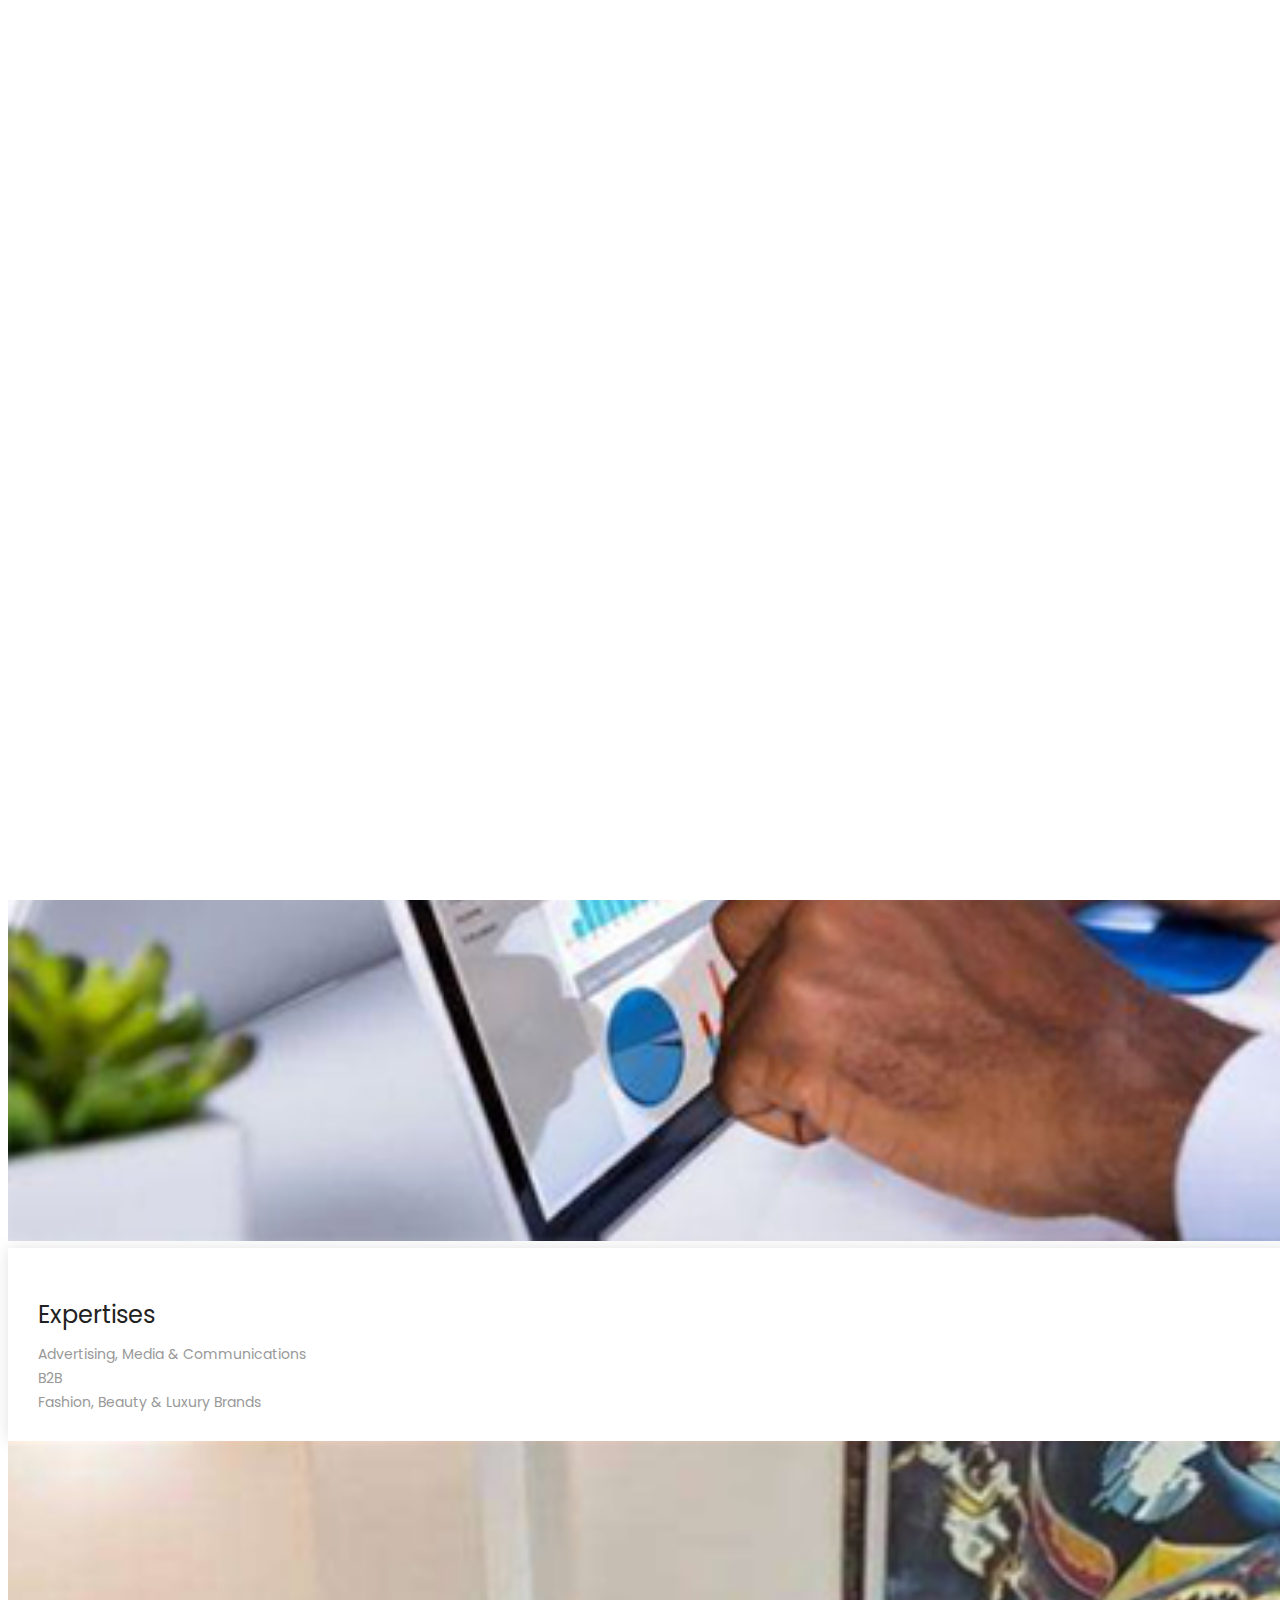
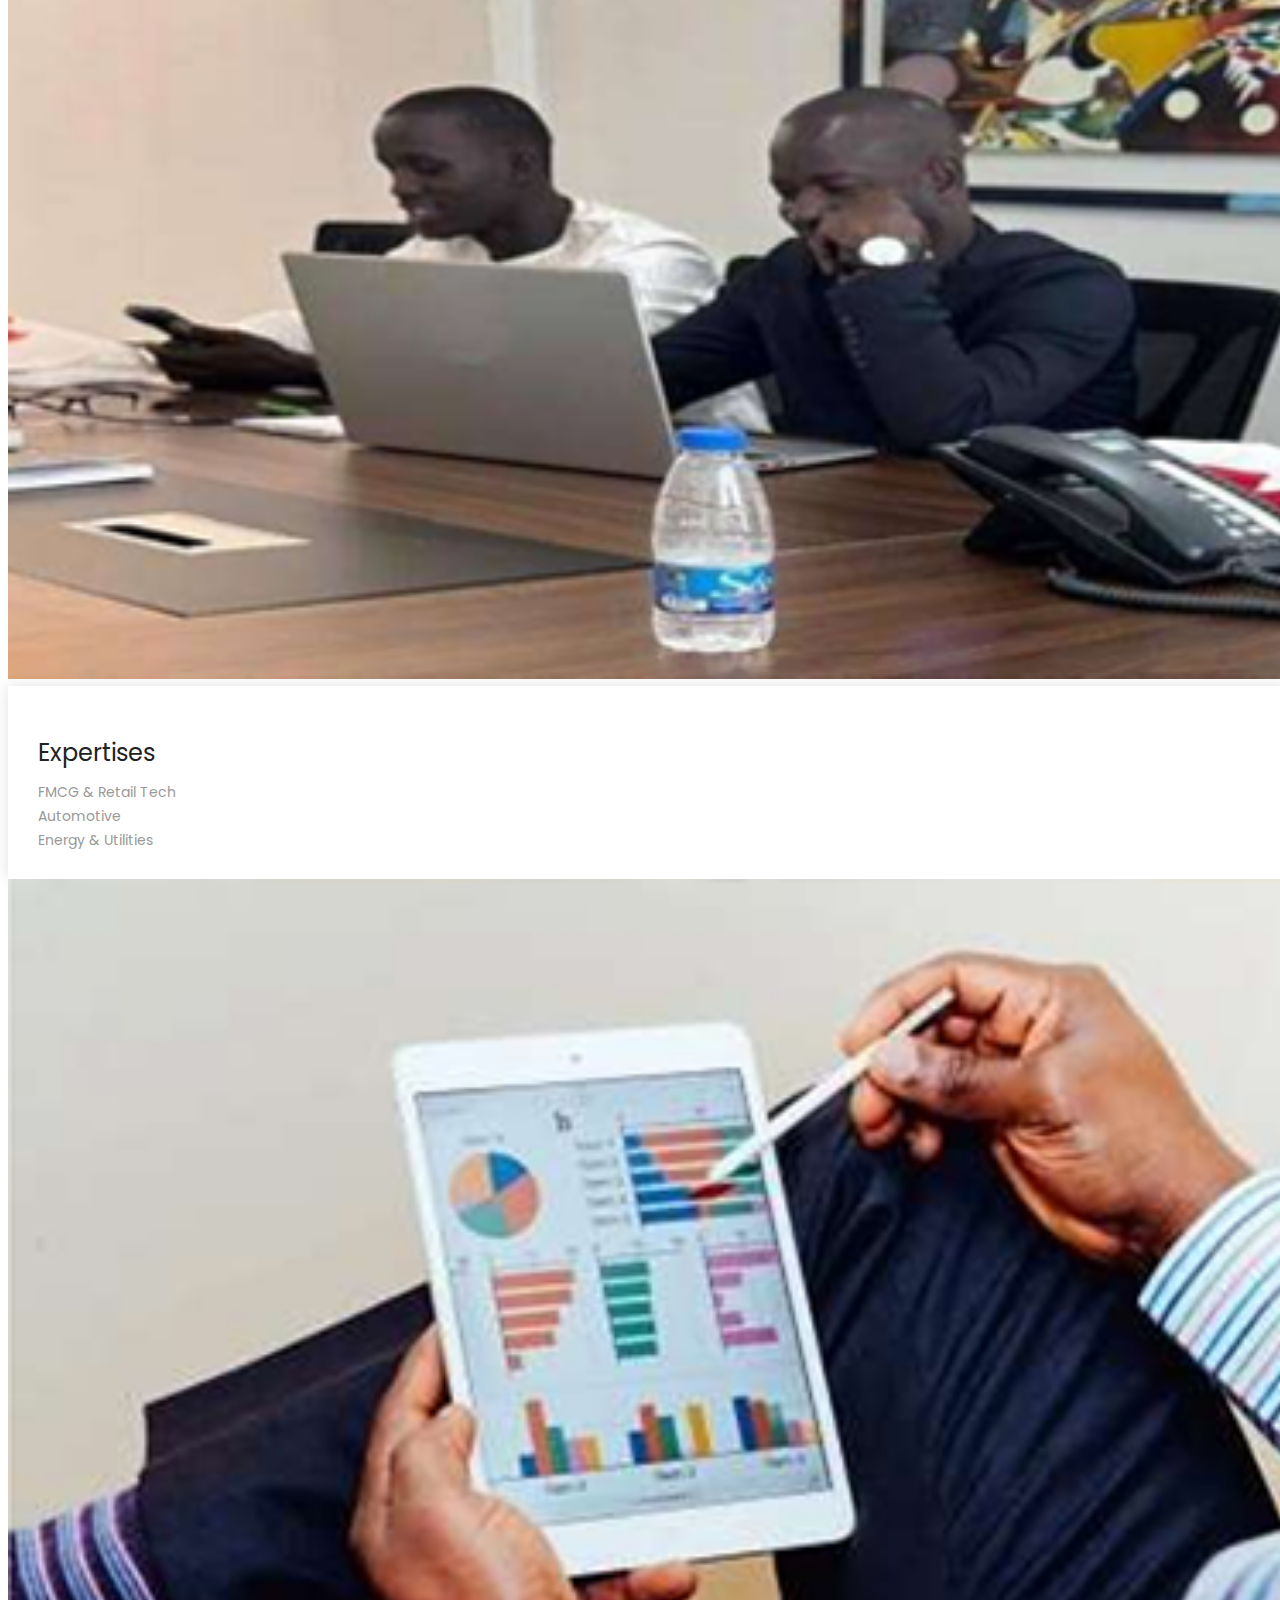
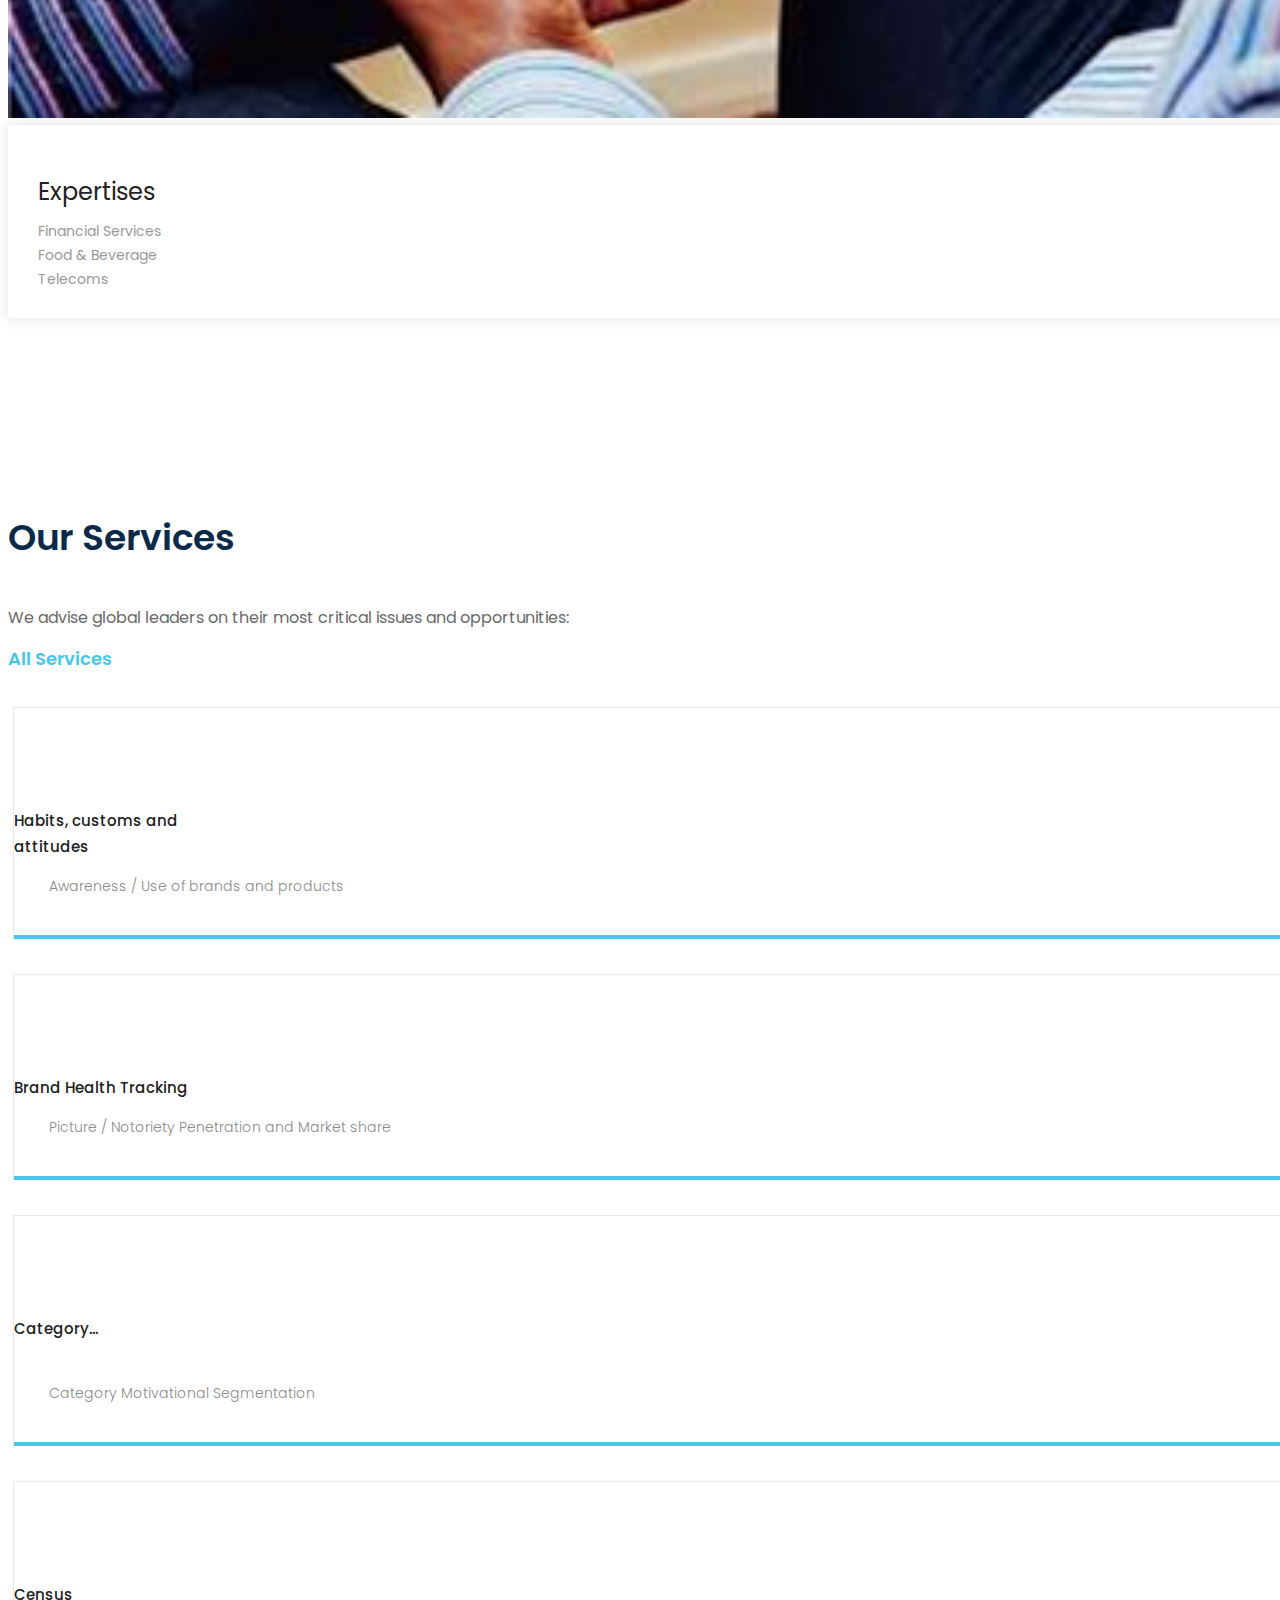
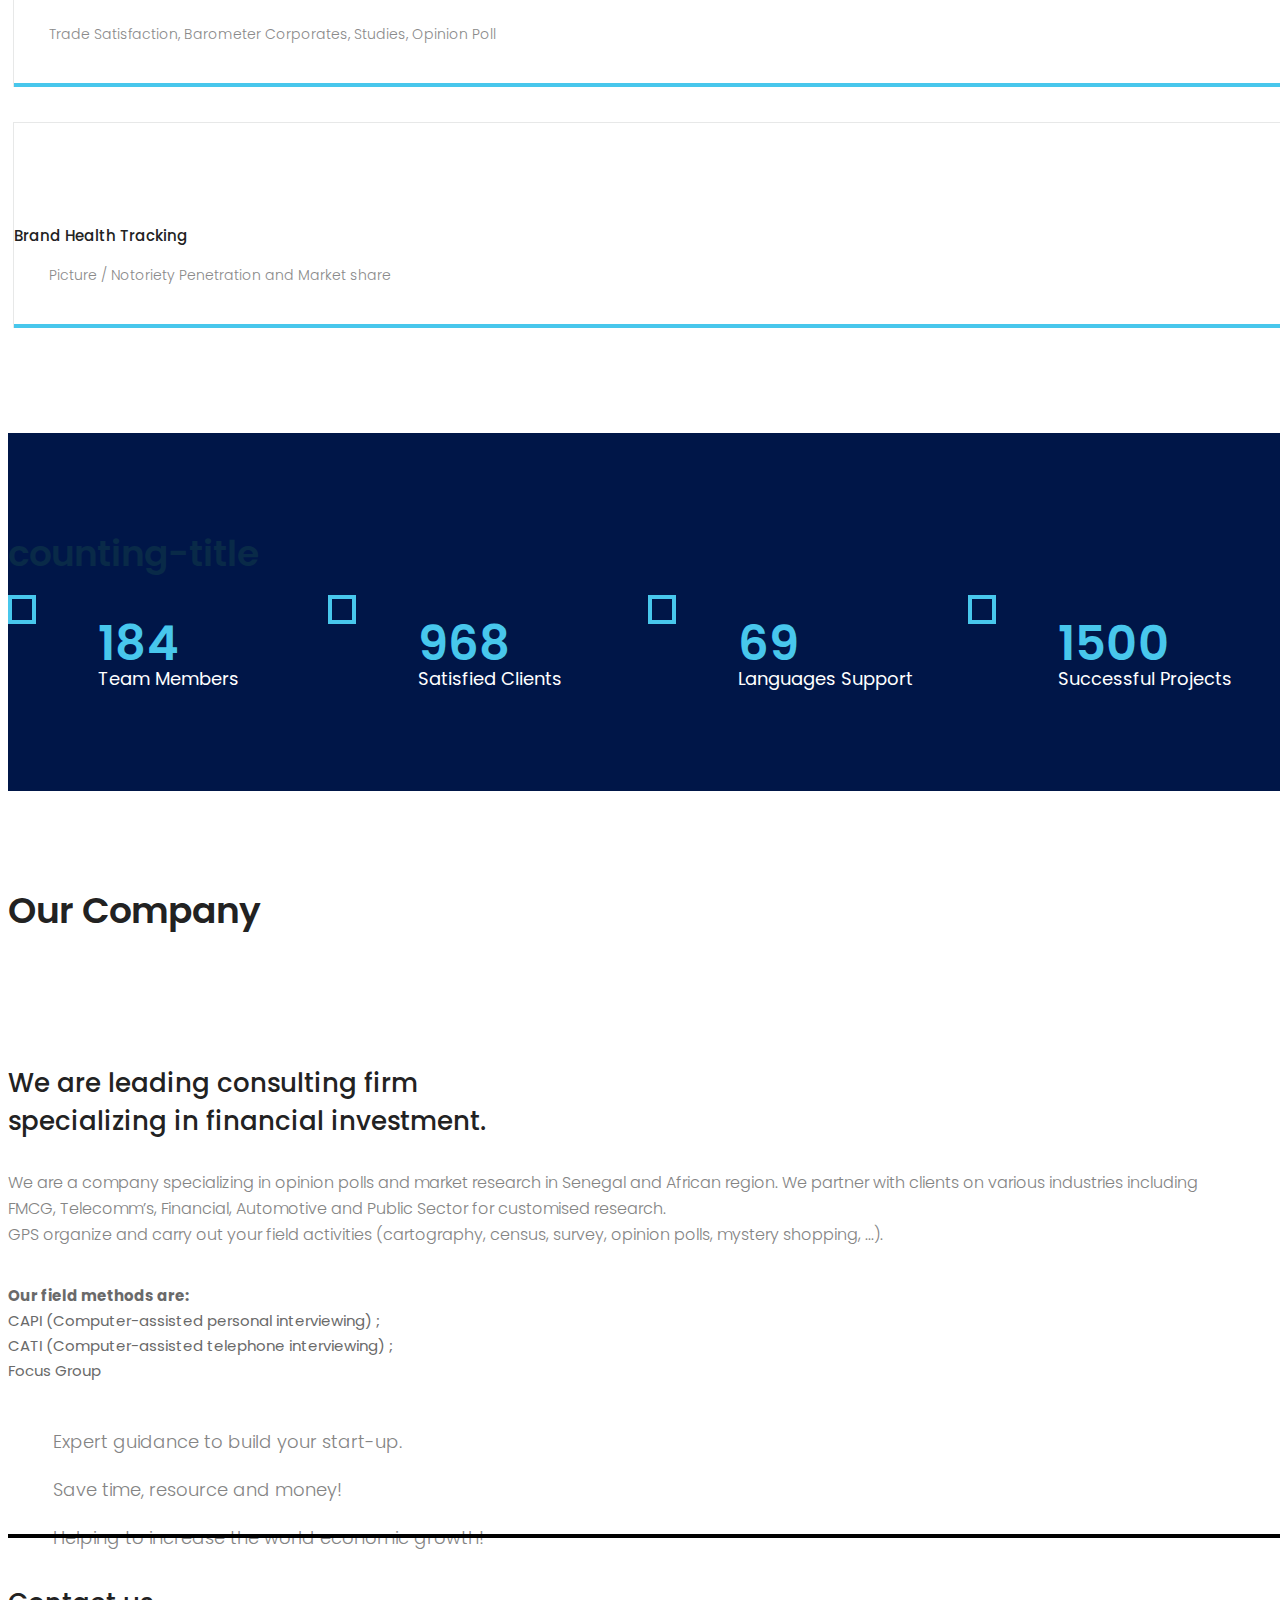
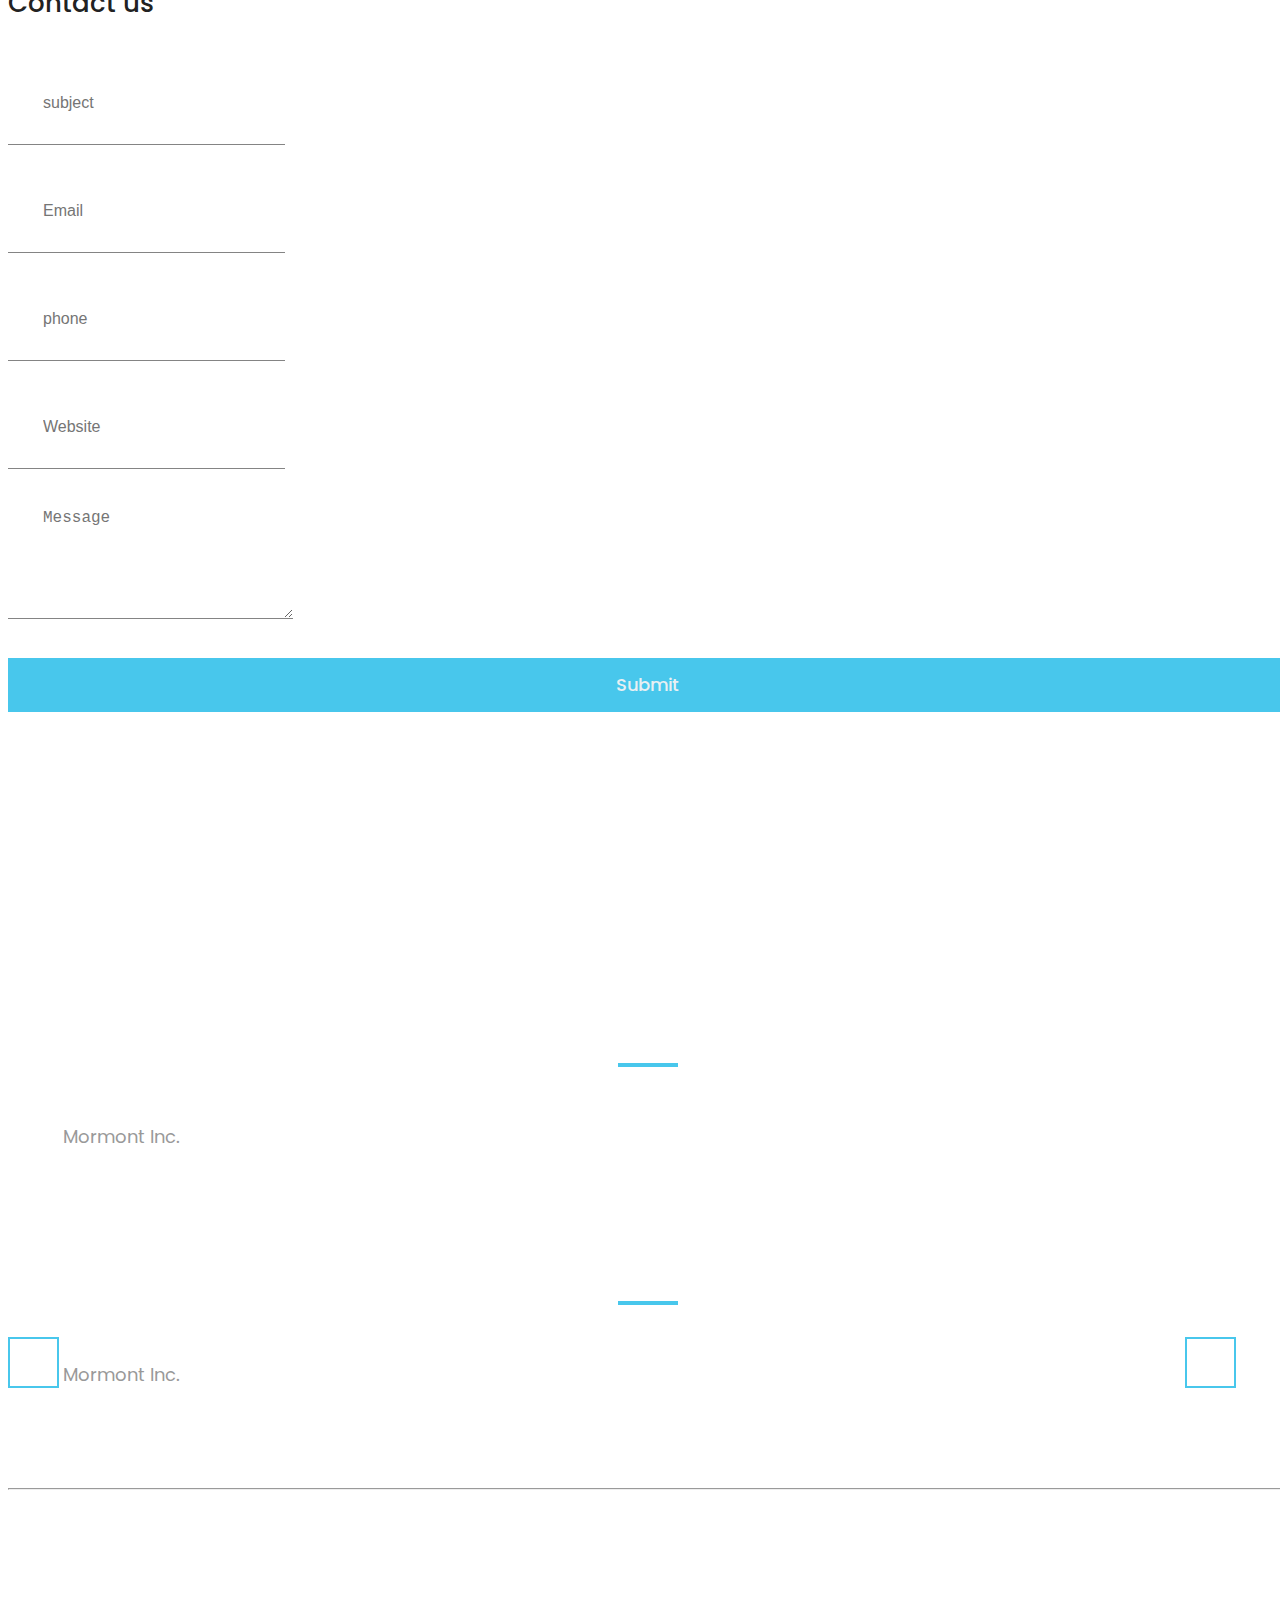
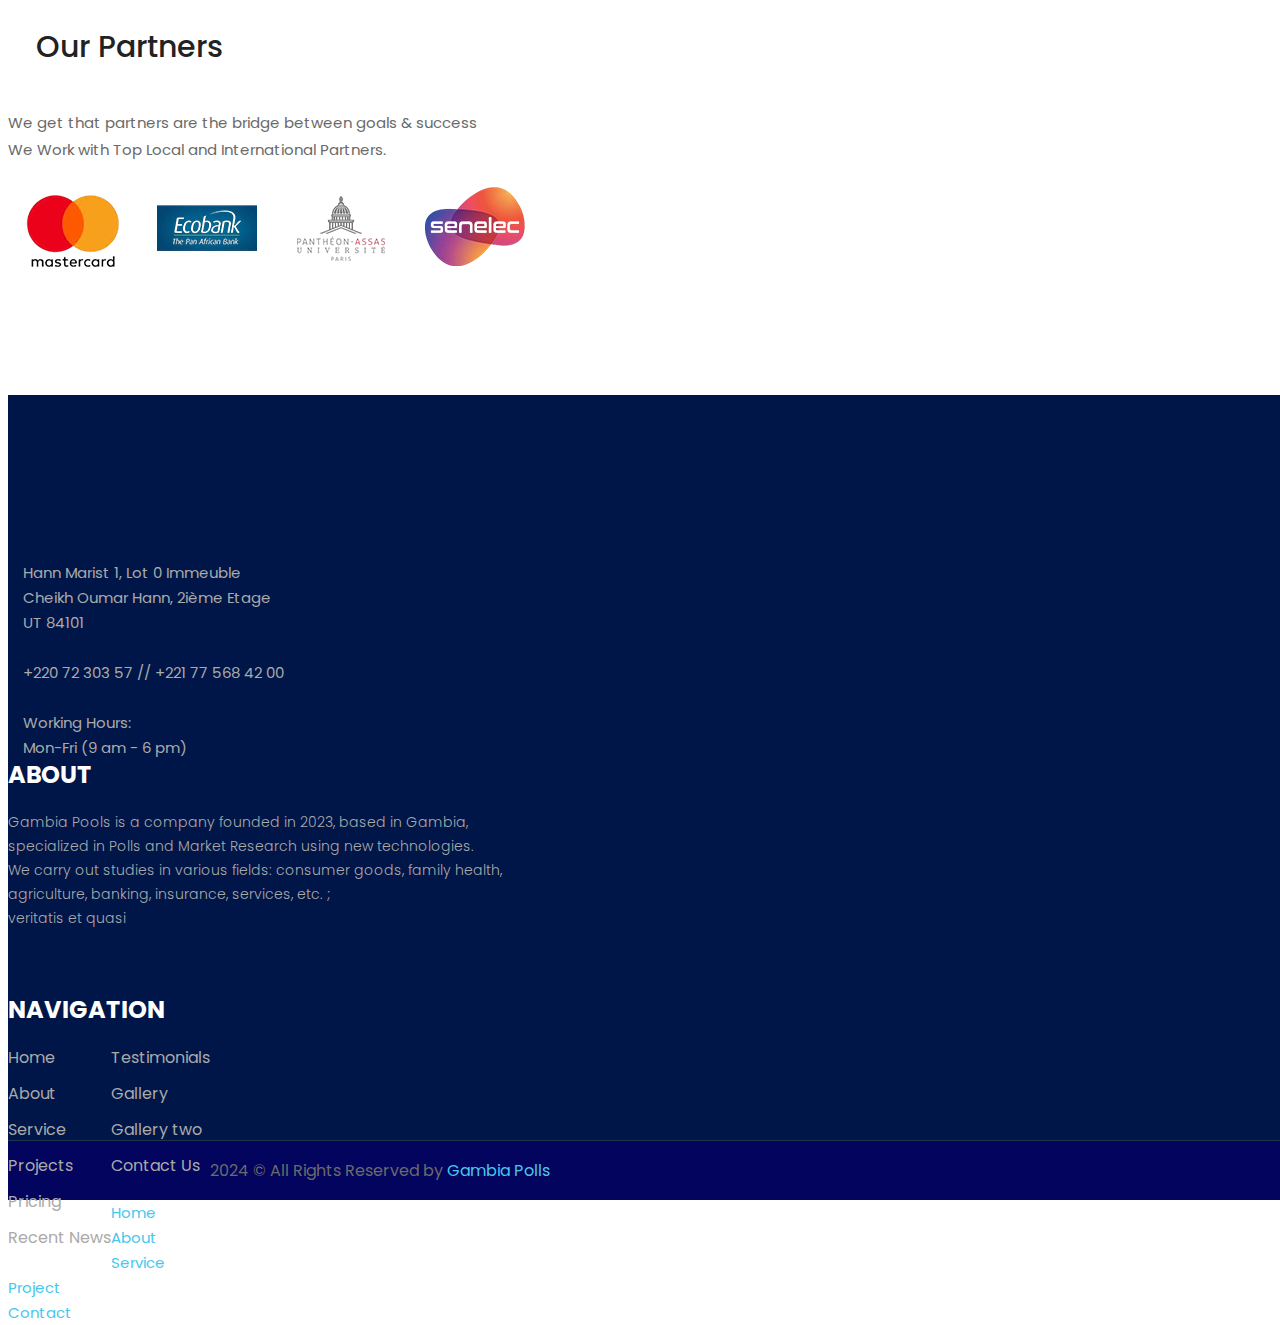
==== commit c197f5a1: "add" ====
--- a/index.html
+++ b/index.html
@@ -151,7 +151,7 @@
                     <ul>
                         <li data-transition="random" data-title="Slide Title" data-param1="Additional Text" data-thumb="assets/images/slider/slider-1.jpg">
                             <!-- SLIDE'S MAIN BACKGROUND IMAGE -->
-                            <img src="assets/images/slider/Arrière-plan0.png" alt="Sky" class="rev-slidebg">
+                            <img src="assets/images/slider/slider-1.png" alt="Sky" class="rev-slidebg">
                             <!-- LAYER NR. 2 -->
                             <div class="tp-caption sfr font-extra-bold tp-resizeme letter-space-4"
                                 data-x="left" data-hoffset="0" 
@@ -183,7 +183,7 @@
 
                         <li data-transition="random" data-title="Slide Title" data-param1="Additional Text" data-thumb="assets/images/slider/slider-22.png">
                             <!-- SLIDE'S MAIN BACKGROUND IMAGE -->
-                            <img src="assets/images/slider/slider24.png" alt="Sky" class="rev-slidebg">
+                            <img src="assets/images/slider/slider-2.png" alt="Sky" class="rev-slidebg">
                             <!-- LAYER NR. 2 -->
                             <div class="tp-caption sfr font-extra-bold tp-resizeme letter-space-4" 
                                 data-x="center" data-hoffset="0" 
@@ -232,7 +232,7 @@
                     <div class="col-sm-4">
                         <div class="section-wrapper">
                             <div class="caption">
-                                <img src="assets/images/choice/24.png" alt="">
+                                <img src="assets/images/choice/23.png" alt="">
 
                                 <a href="#" class="hover-view">Read More</a>
 
@@ -256,7 +256,7 @@
                     <div class="col-sm-4">
                         <div class="section-wrapper">
                             <div class="caption">
-                                <img src="assets/images/choice/44.jpg" alt="">
+                                <img src="assets/images/choice/24.png" alt="">
 
                                 <a href="#" class="hover-view">Read More</a>
 
@@ -279,7 +279,7 @@
                     <div class="col-sm-4">
                         <div class="section-wrapper">
                             <div class="caption">
-                                <img src="assets/images/choice/55.jpg" alt="">
+                                <img src="assets/images/choice/25.png" alt="">
 
                                 <a href="#" class="hover-view">Read More</a>
 
@@ -318,8 +318,8 @@
                         <div class="icon"><img src="assets/images/icon/i1.png" alt=""></div>
 
                         <div class="wrapper-content">
-                            <h4><a href="#">Habits, customs and attitudes </a></h4><br>
-                            <p>Awareness/Use of brands and products</p>
+                            <h4><a href="#">Habits, customs and <br> attitudes </a></h4>
+                            <p>Awareness / Use of brands  and products</p>
                         </div>
 
                         <div class="hover">
@@ -351,7 +351,7 @@
 
                         <div class="wrapper-content">
                             <h4><a href="#">Category...</a></h4><br>
-                            <p>Category Motivational Segmentation <br><br> </p>
+                            <p>Category Motivational Segmentation</p>
                         </div>
 
                         <div class="hover">
@@ -367,7 +367,7 @@
 
                         <div class="wrapper-content">
                             <h4><a href="#">Census</a></h4>
-                            <p>Trade Satisfaction, Barometer Corporates, Studies, Opinion Poll <br> </p><br>
+                            <p>Trade Satisfaction, Barometer Corporates, Studies, Opinion Poll</p>
                         </div>
 
                         <div class="hover">
--- a/assets/css/style.css
+++ b/assets/css/style.css
@@ -348,7 +348,7 @@
 
 .section-padding-partners {
   padding: 100px 0;
-  background-color: #ebeef0; }
+  background-color: #ebeef01c; }
   @media only screen and (max-width: 991px) {
 .section-padding-partners {
   padding: 80px 0; } }
@@ -4216,7 +4216,7 @@
       padding: 15px 0;
       margin: 0 auto; }
   .finance-service-section .finance-carousel .finance-wrapper .wrapper-content h4 {
-    font-size: 24px;
+    font-size: 15px;
     font-weight: 500;
     line-height: 26px;
     margin: -17px 0 7px; }
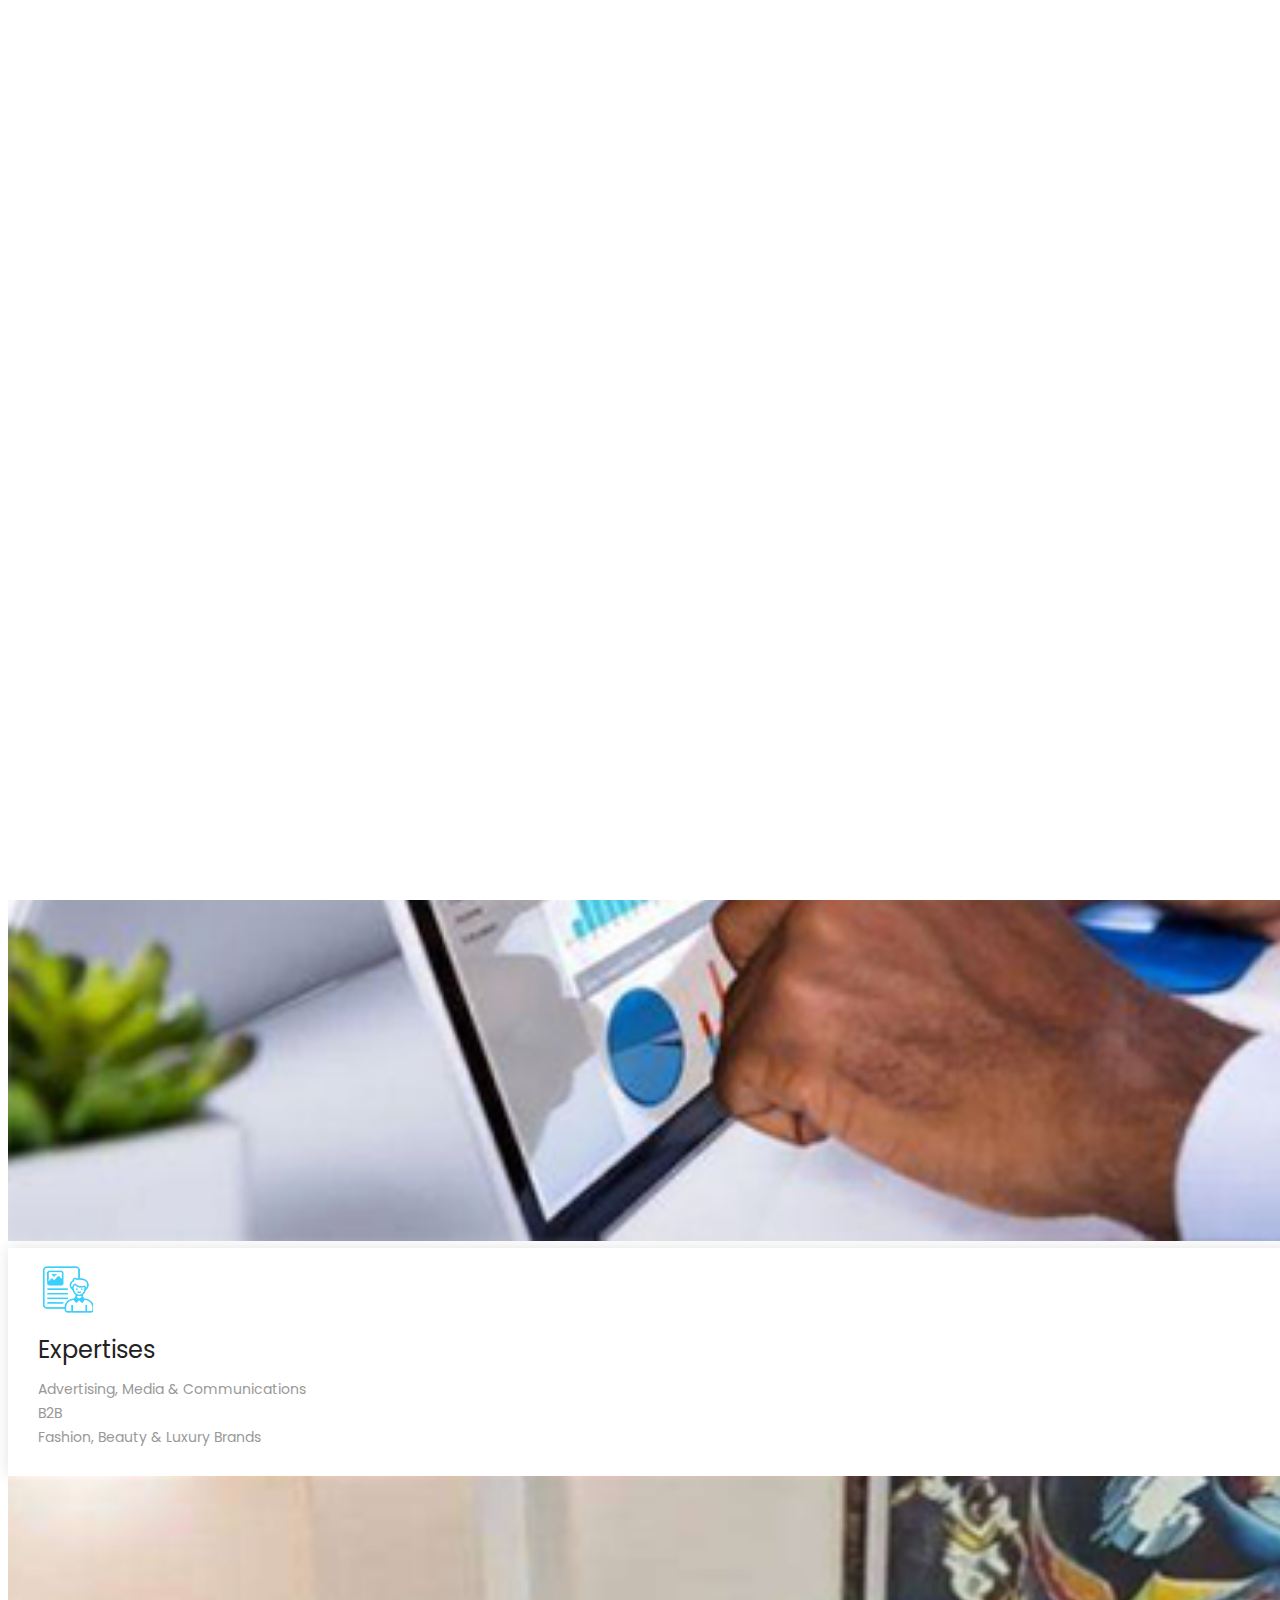
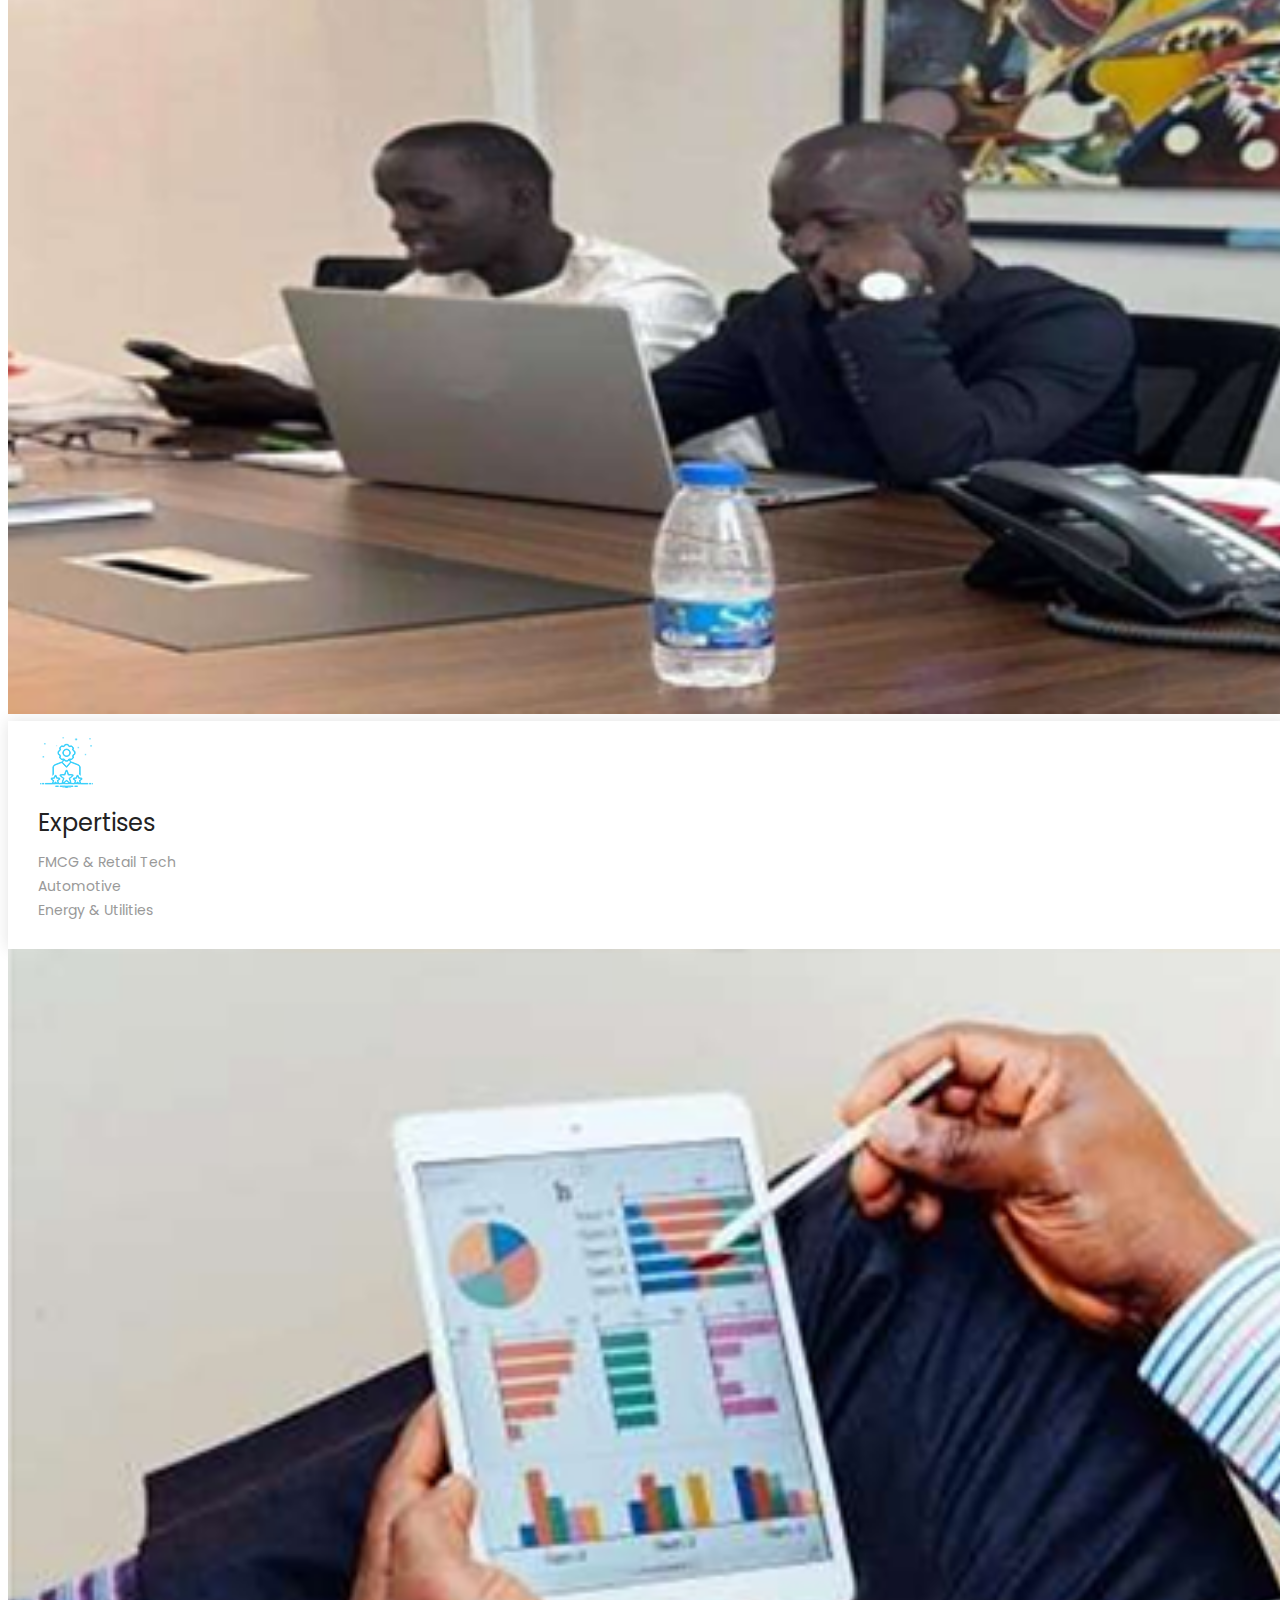
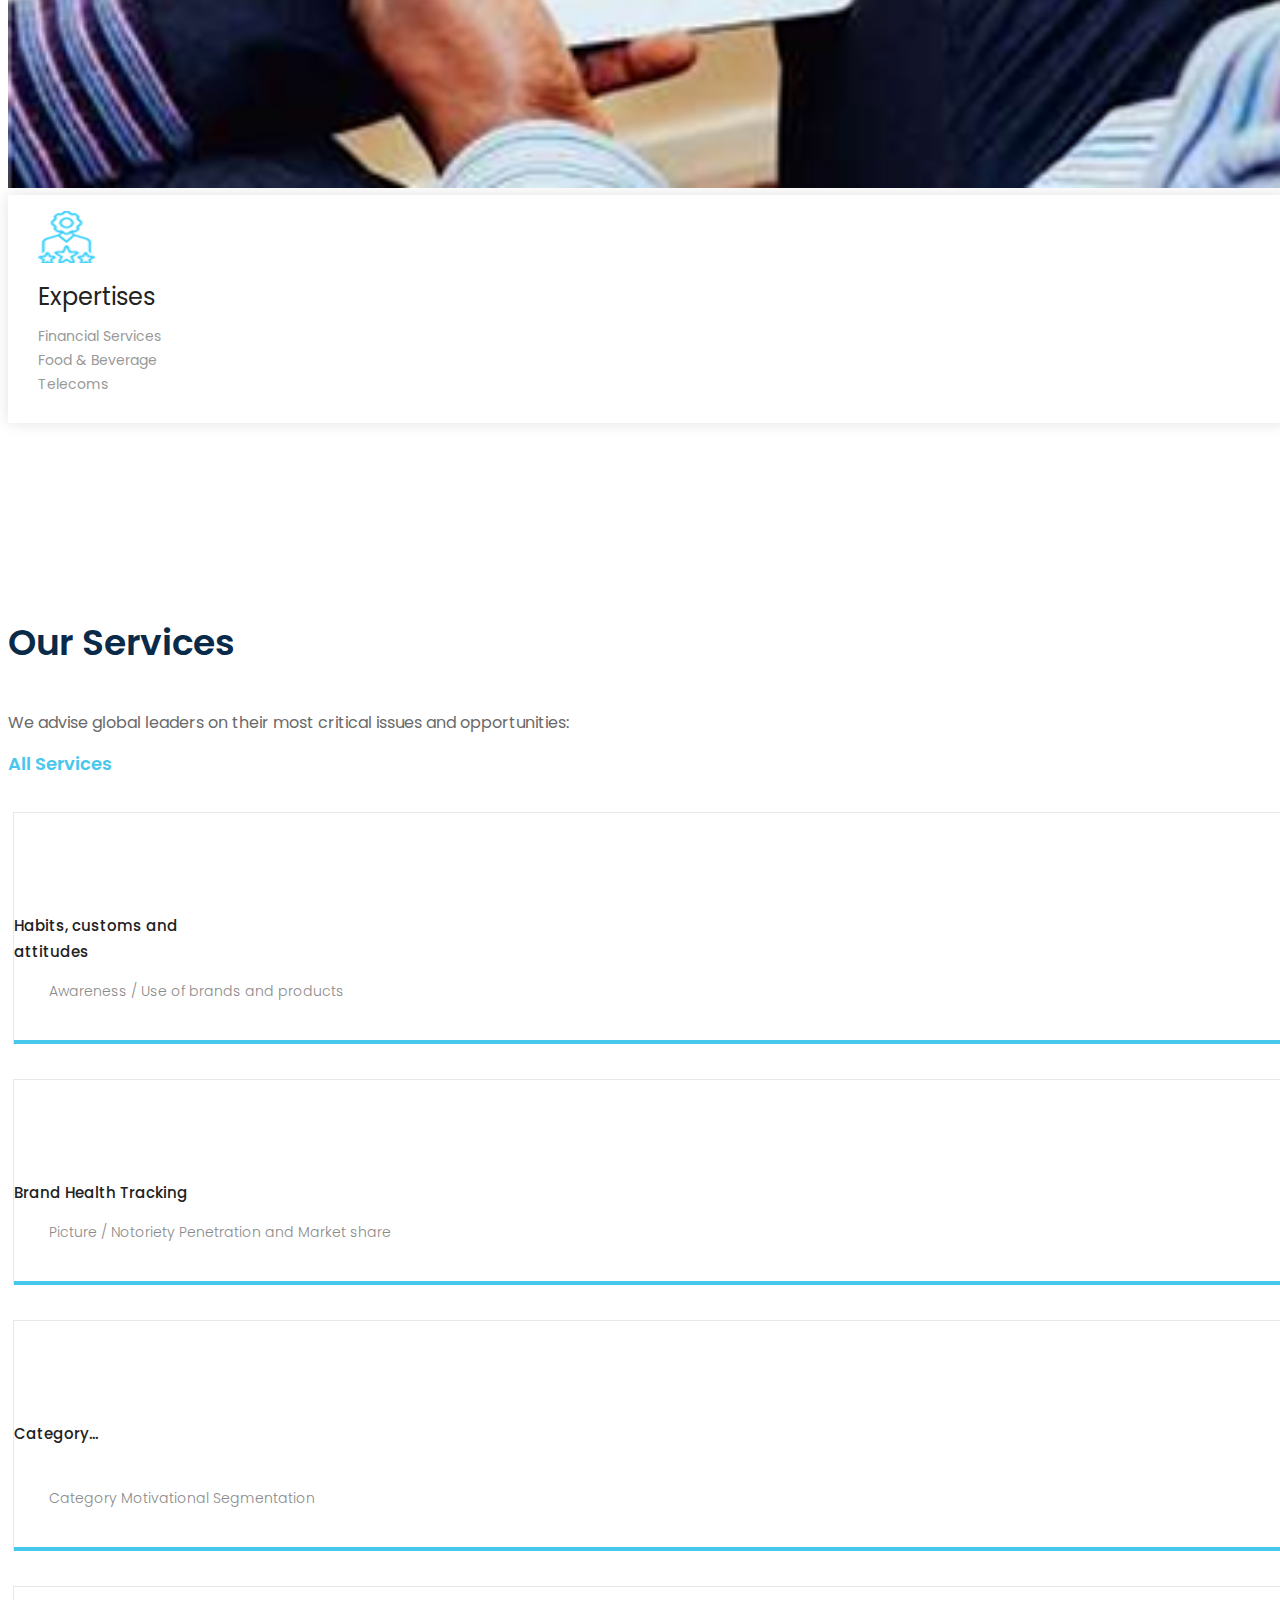
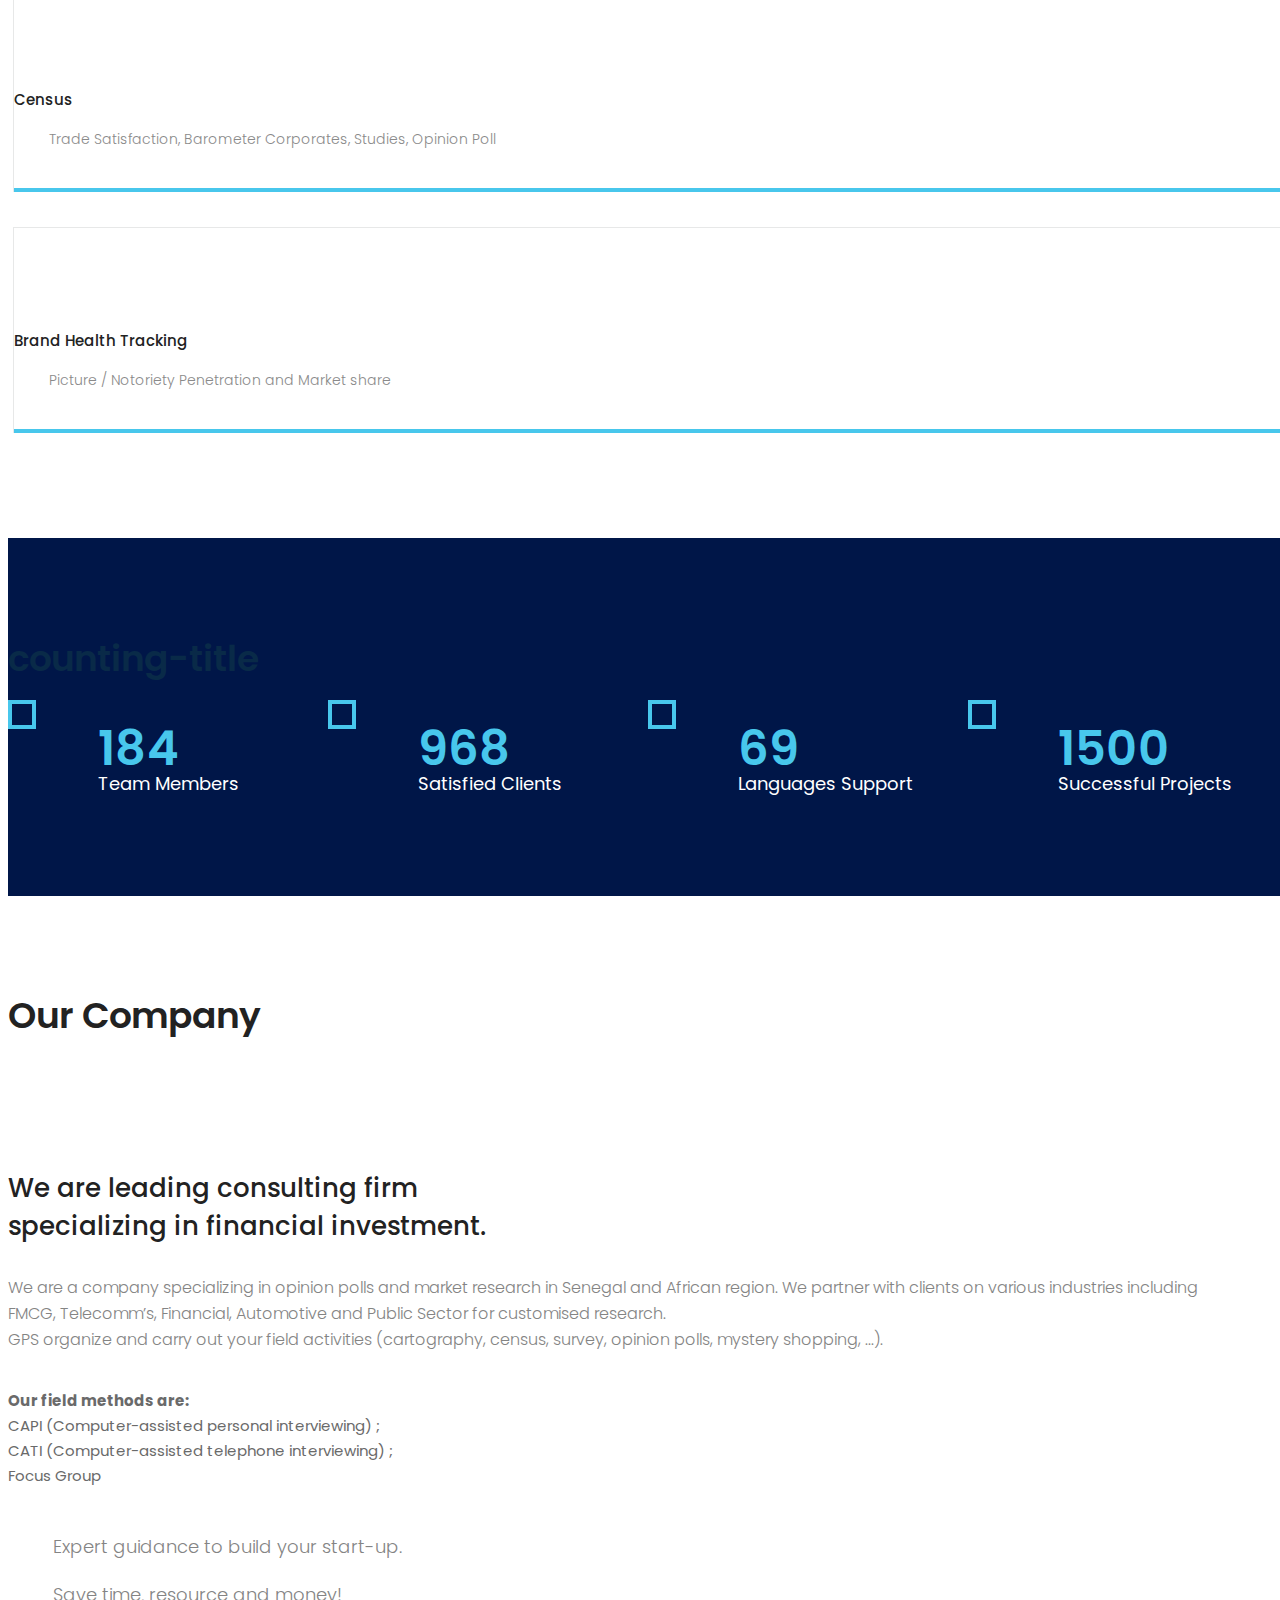
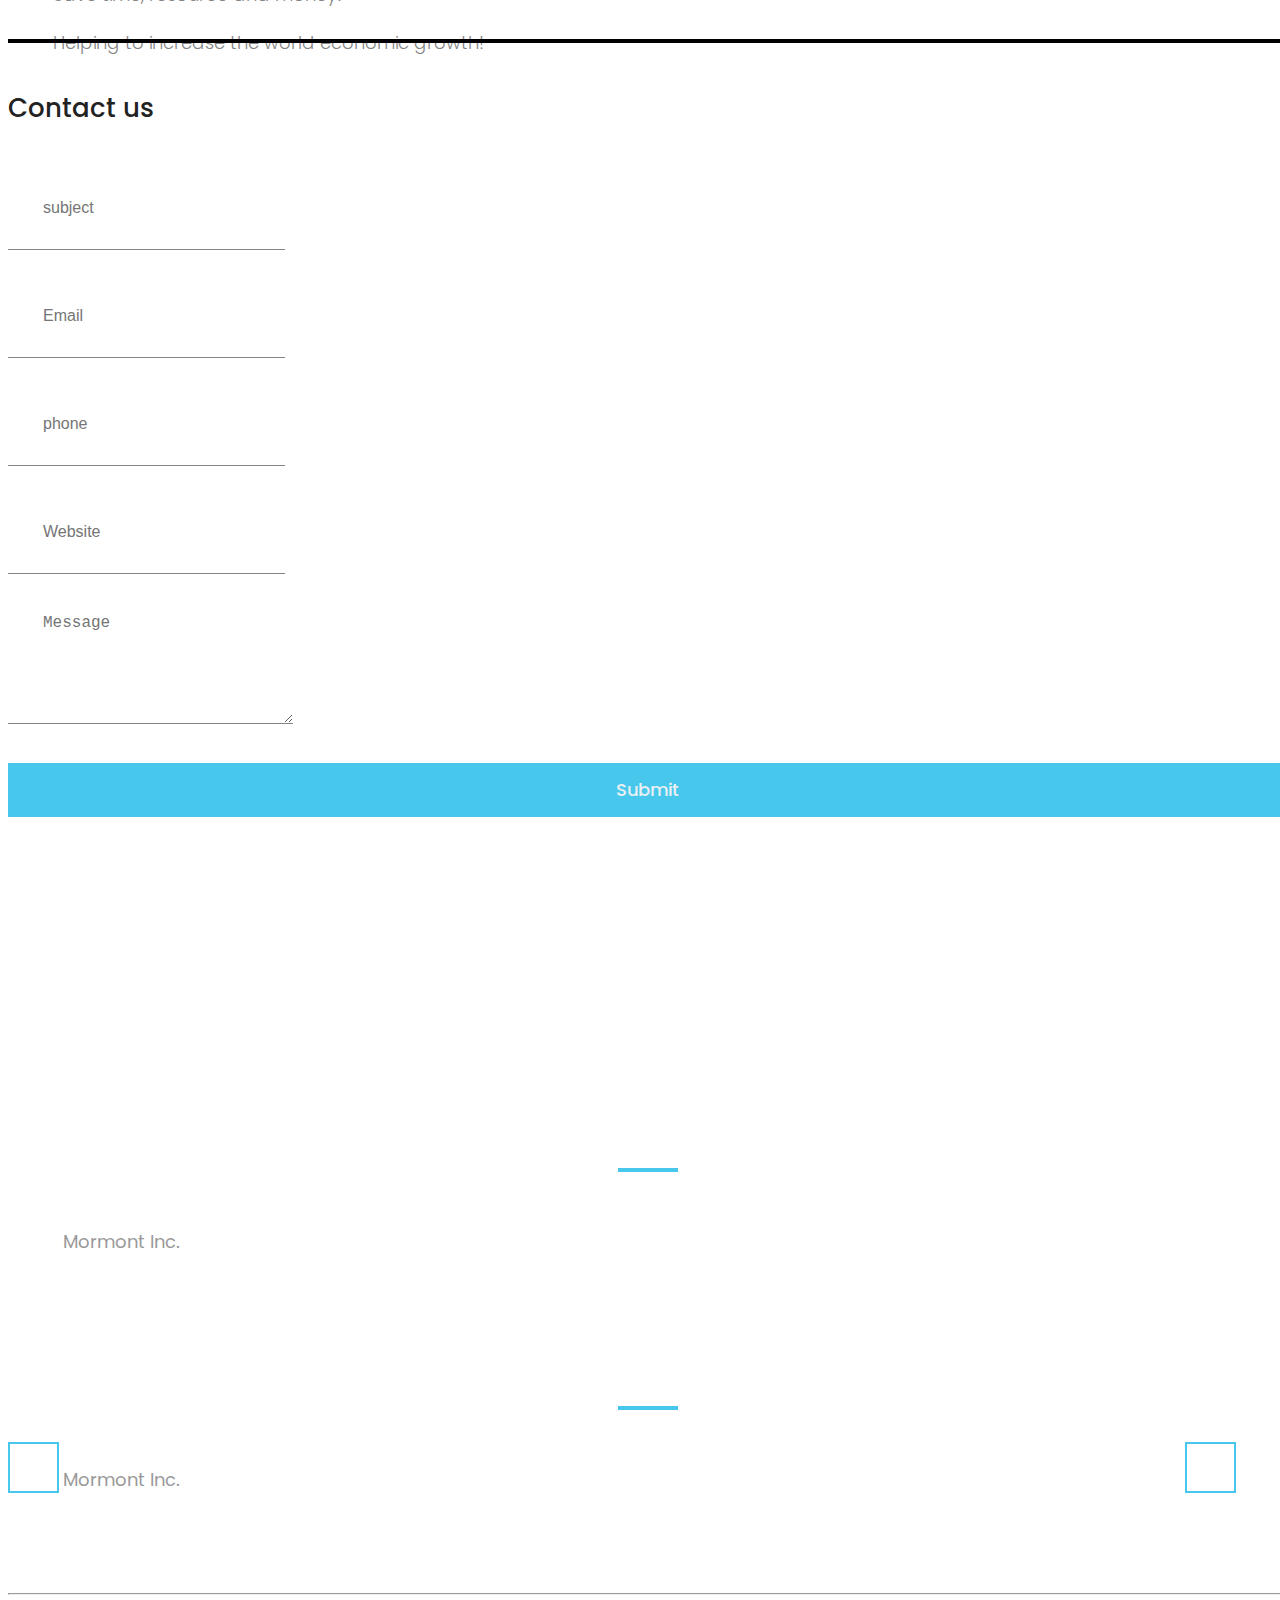
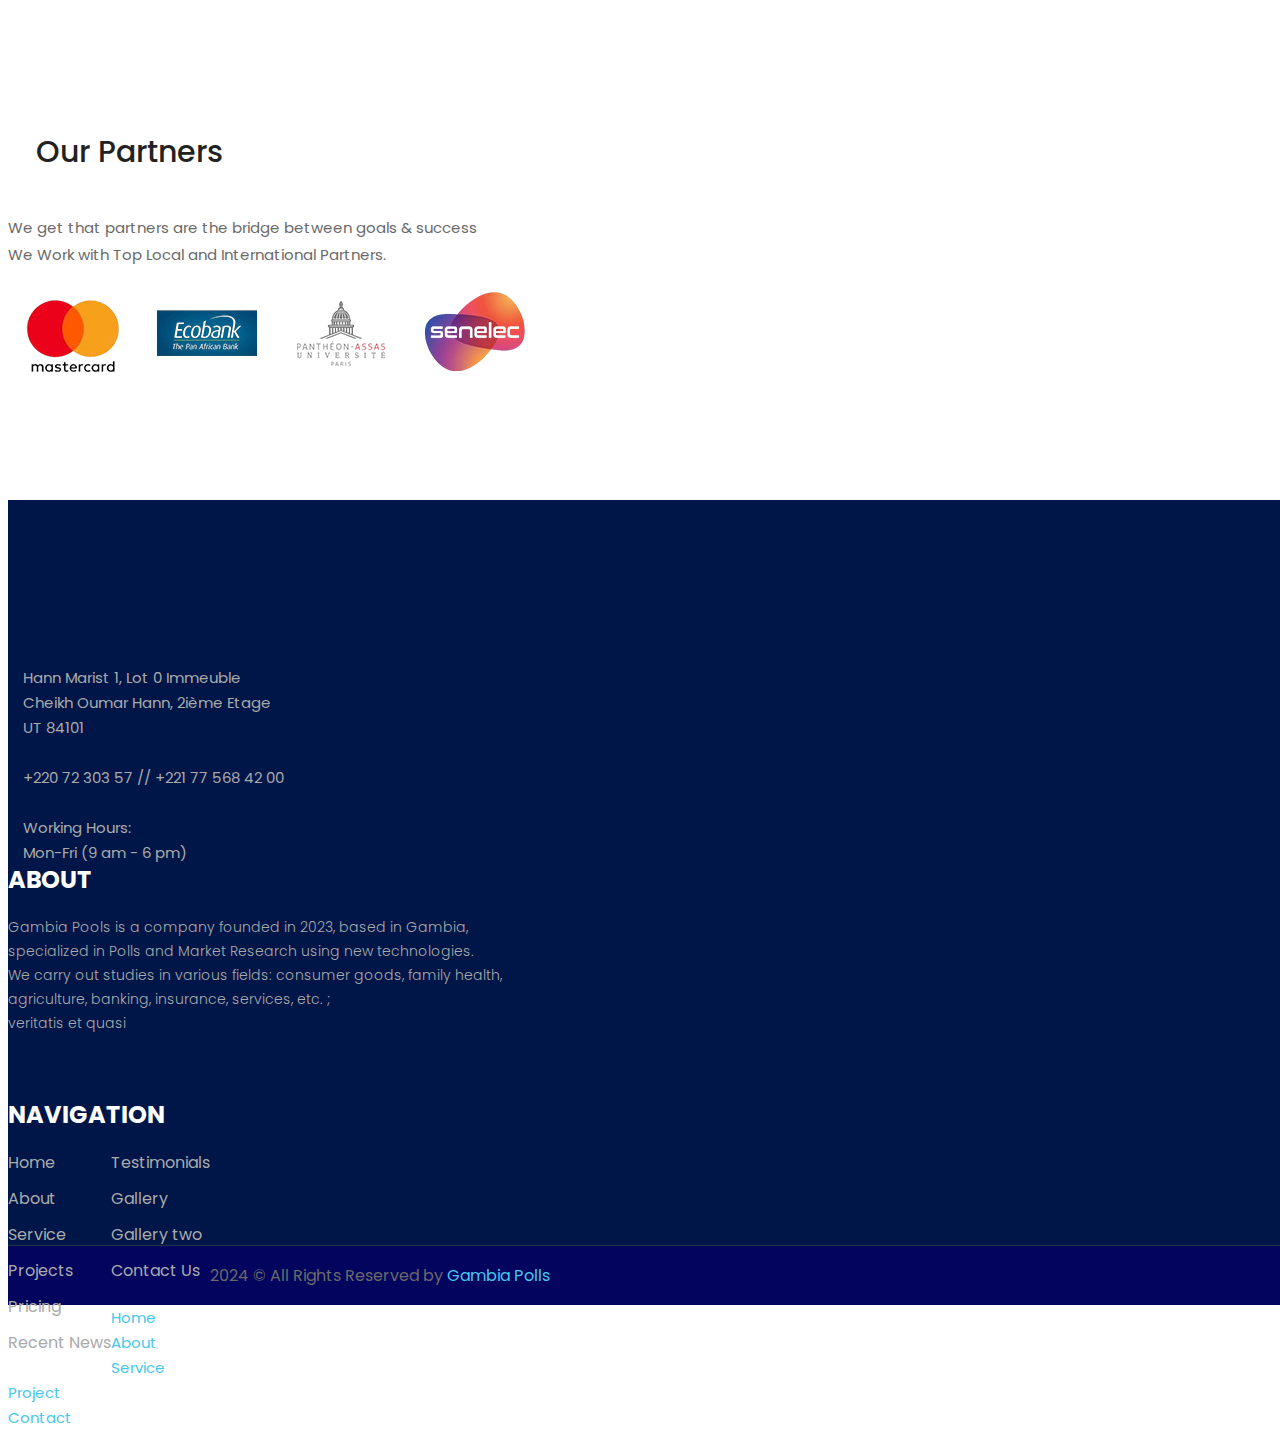
==== commit d1a959a3: "add" ====
--- a/index.html
+++ b/index.html
@@ -245,7 +245,7 @@
                             </div>
 
                             <div class="content">
-                                <img src="assets/images/icon/c1.png" alt="">
+                                <img src="assets/images/icon/c5.png" alt="">
                                 <h4>Expertises</h4>
                                 <p>Advertising, Media & Communications <br>B2B <br>Fashion, Beauty & Luxury Brands
                                 </p>
@@ -269,7 +269,7 @@
                             </div>
 
                             <div class="content">
-                                <img src="assets/images/icon/c2.png" alt="">
+                                <img src="assets/images/icon/c6.png" alt="">
                                 <h4>Expertises</h4>
                                 <p>FMCG & Retail Tech <br> Automotive <br>Energy & Utilities</p>
                             </div>
@@ -292,7 +292,7 @@
                             </div>
 
                             <div class="content">
-                                <img src="assets/images/icon/c3.png" alt="">
+                                <img src="assets/images/icon/c4.png" alt="">
                                 <h4>Expertises</h4>
                                 <p>Financial Services <br>Food & Beverage <br>Telecoms</p>
                             </div>
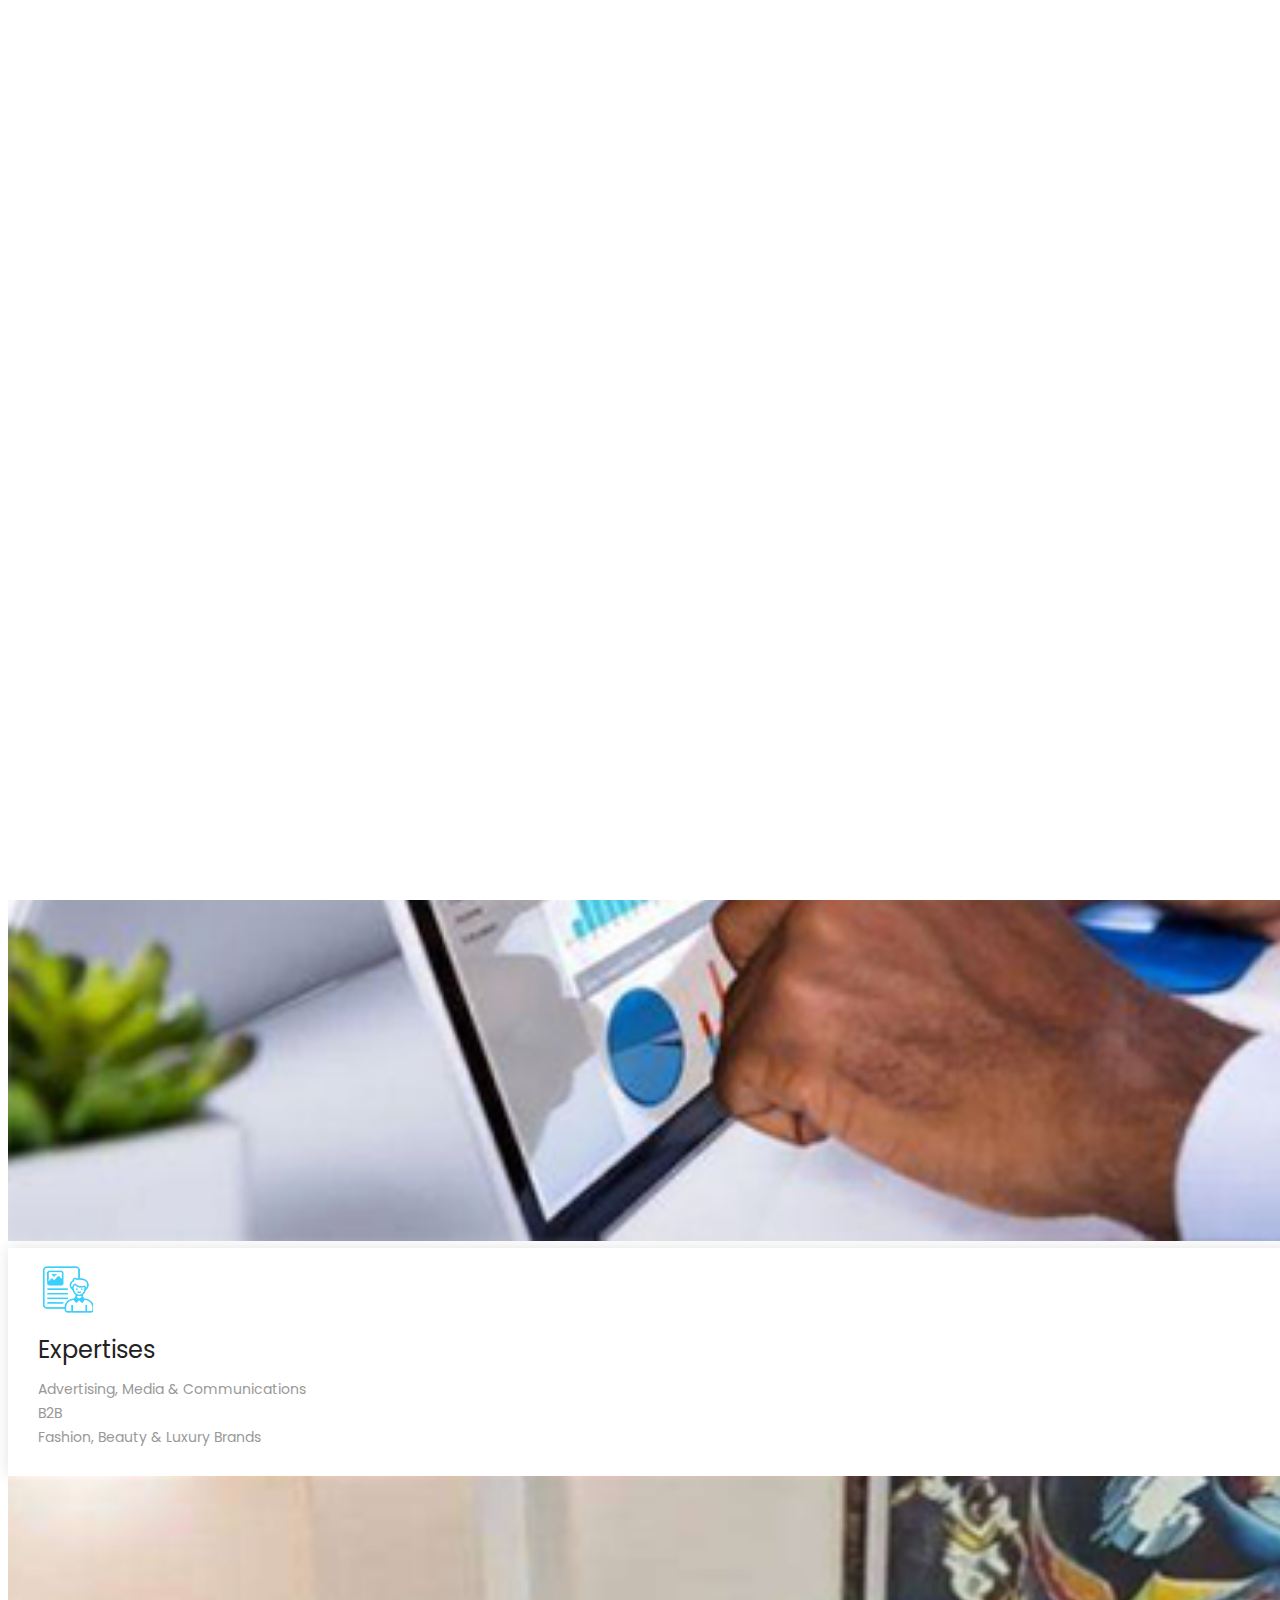
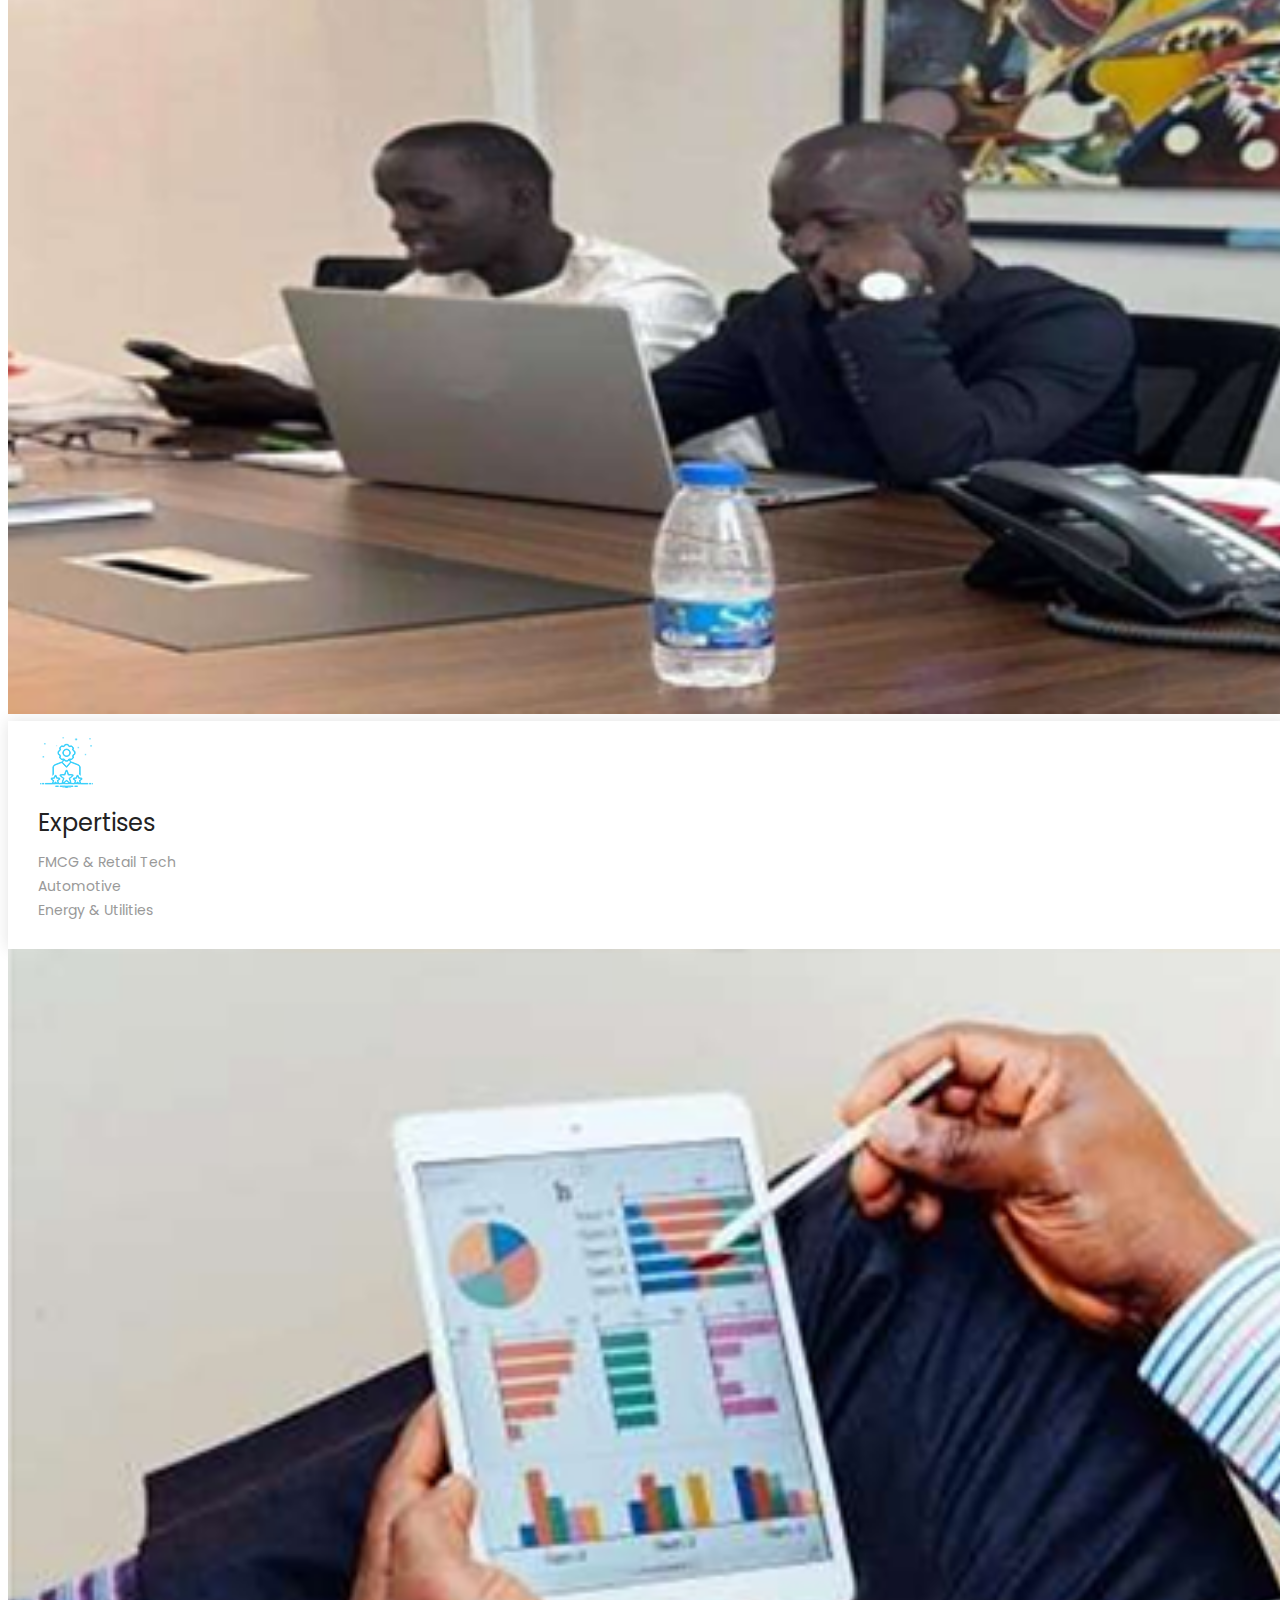
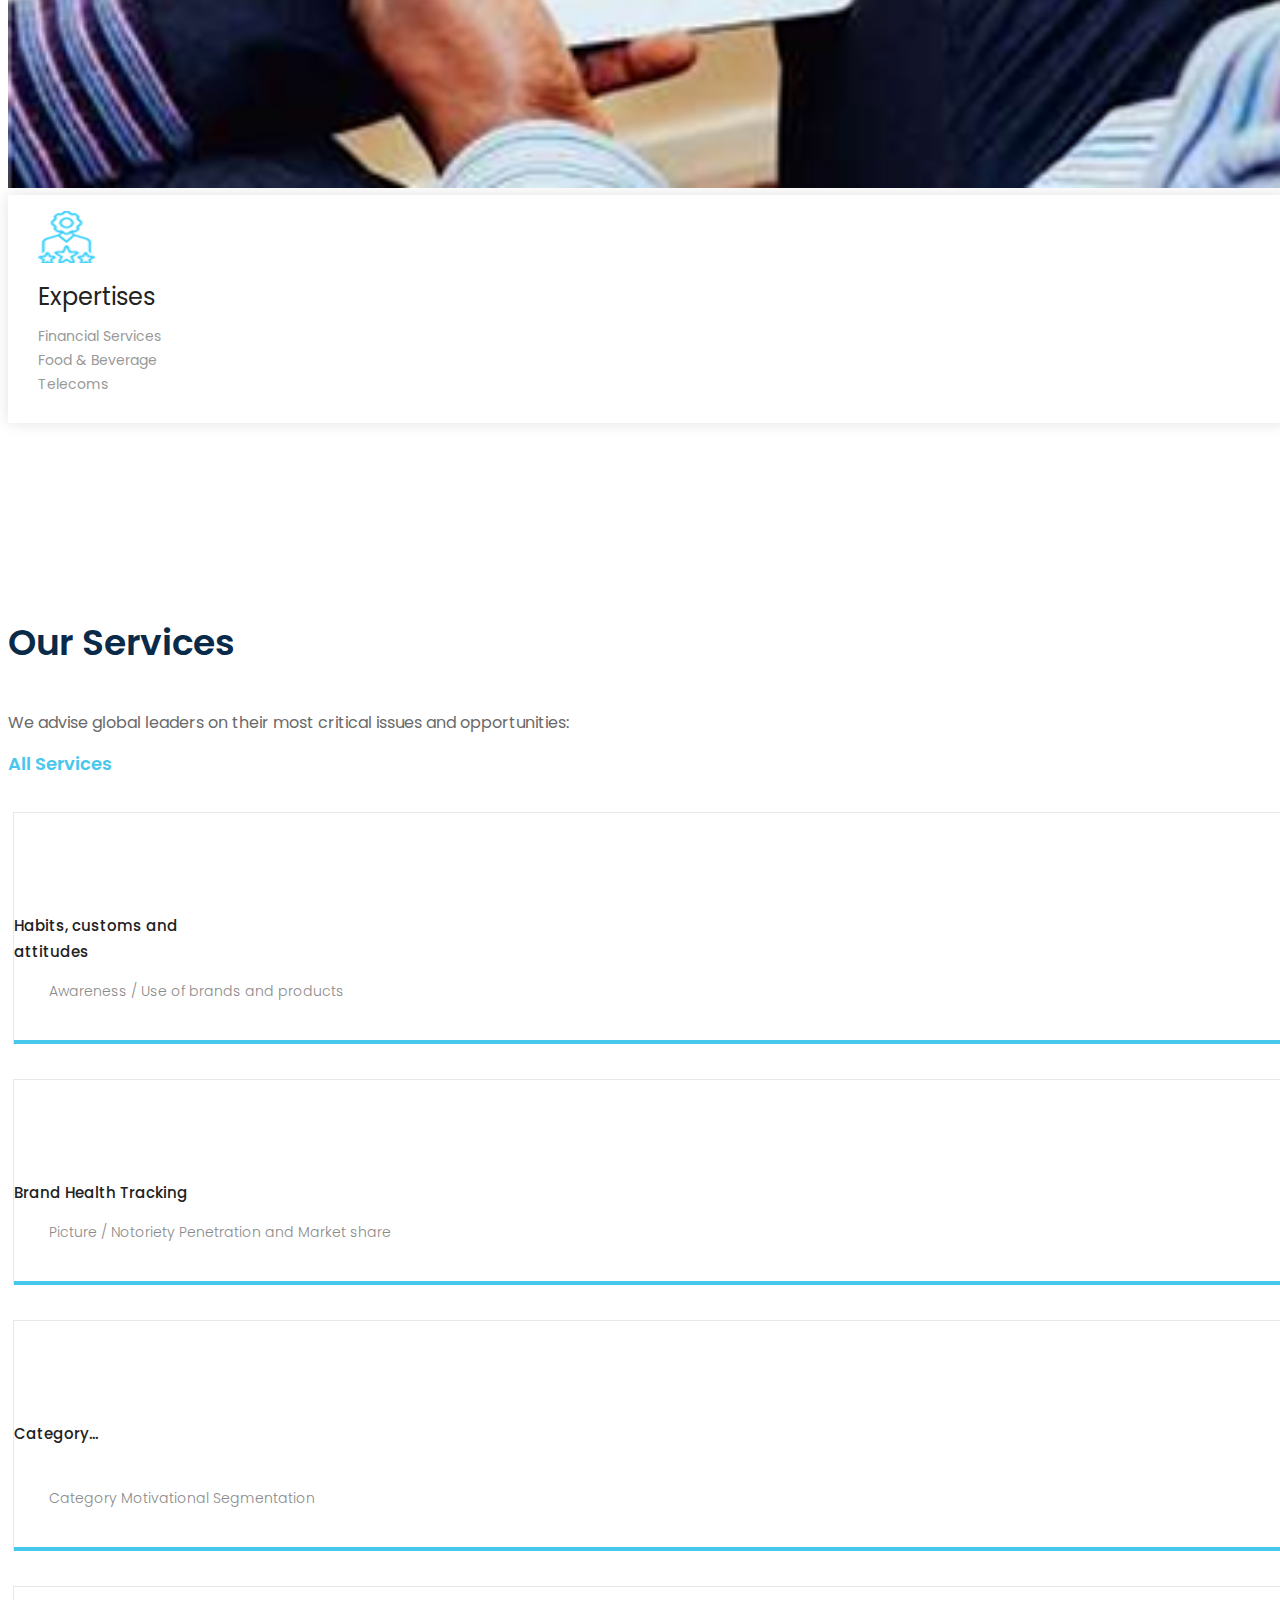
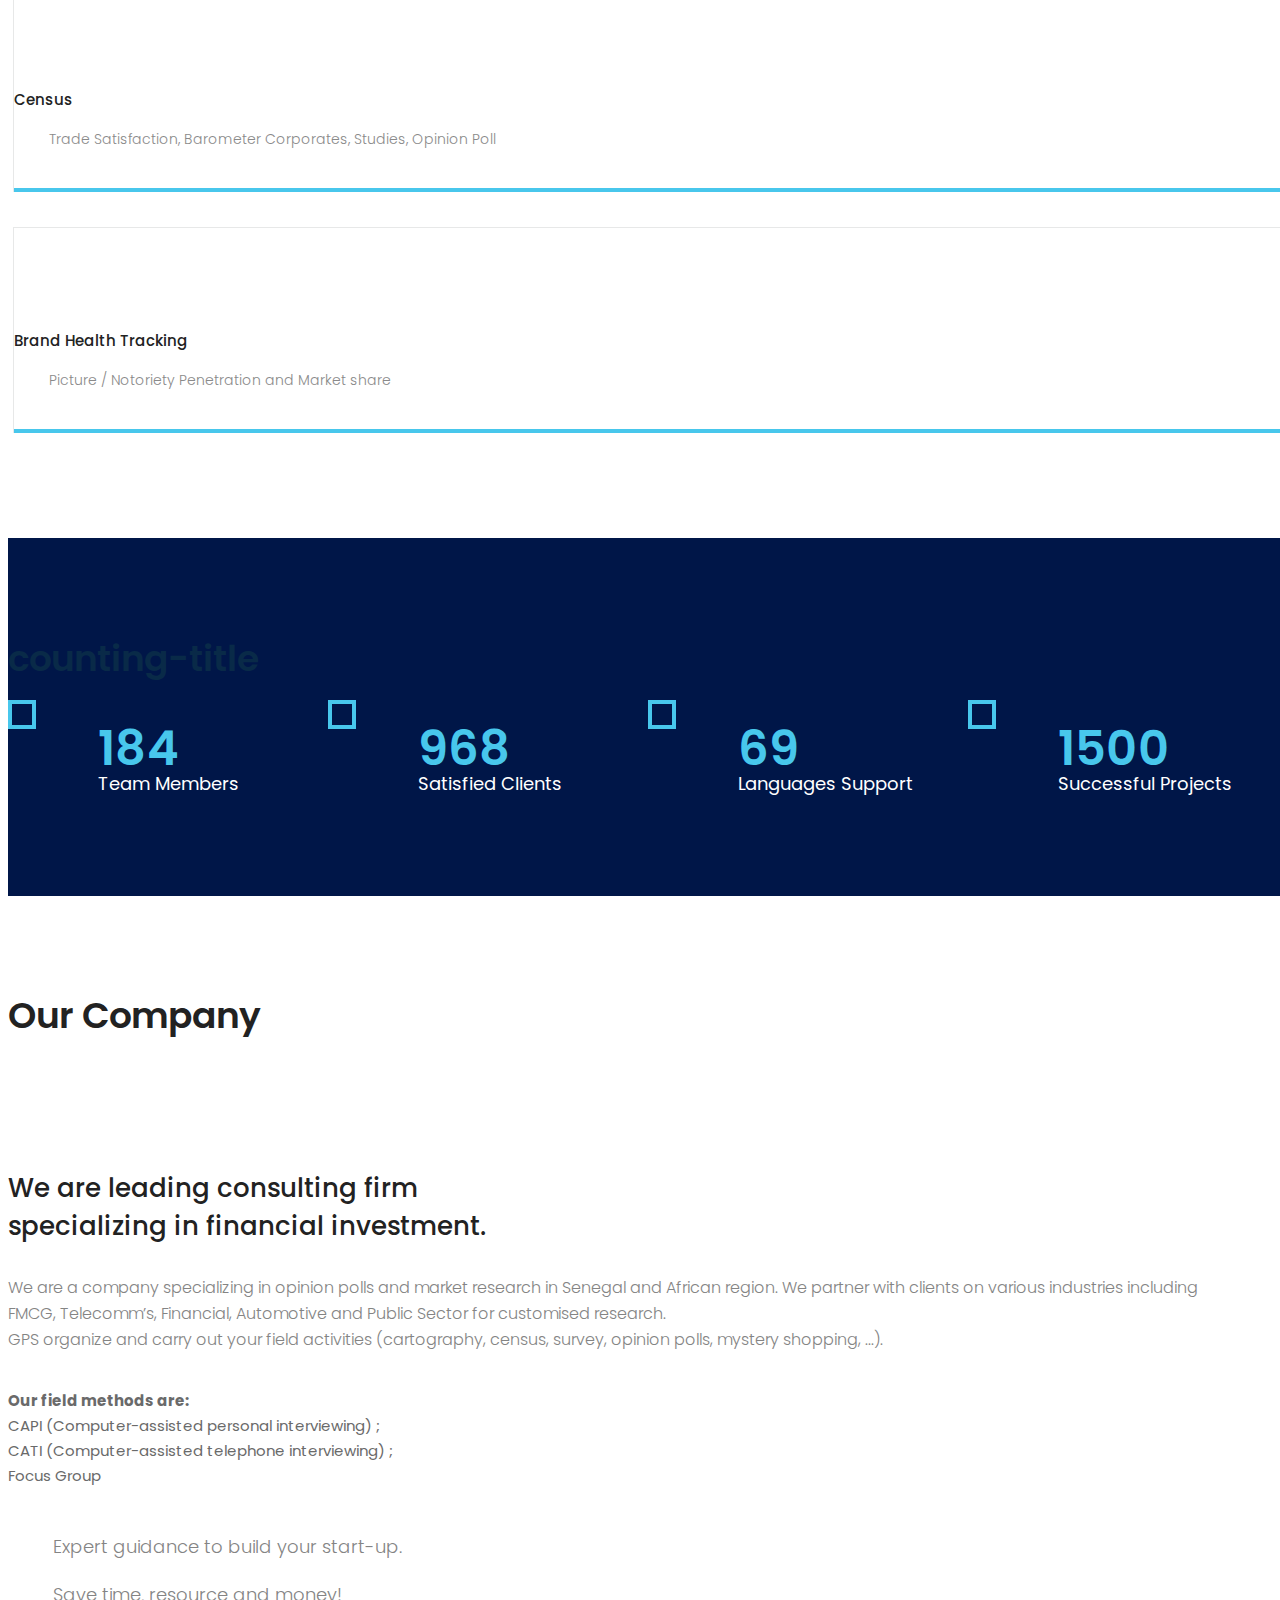
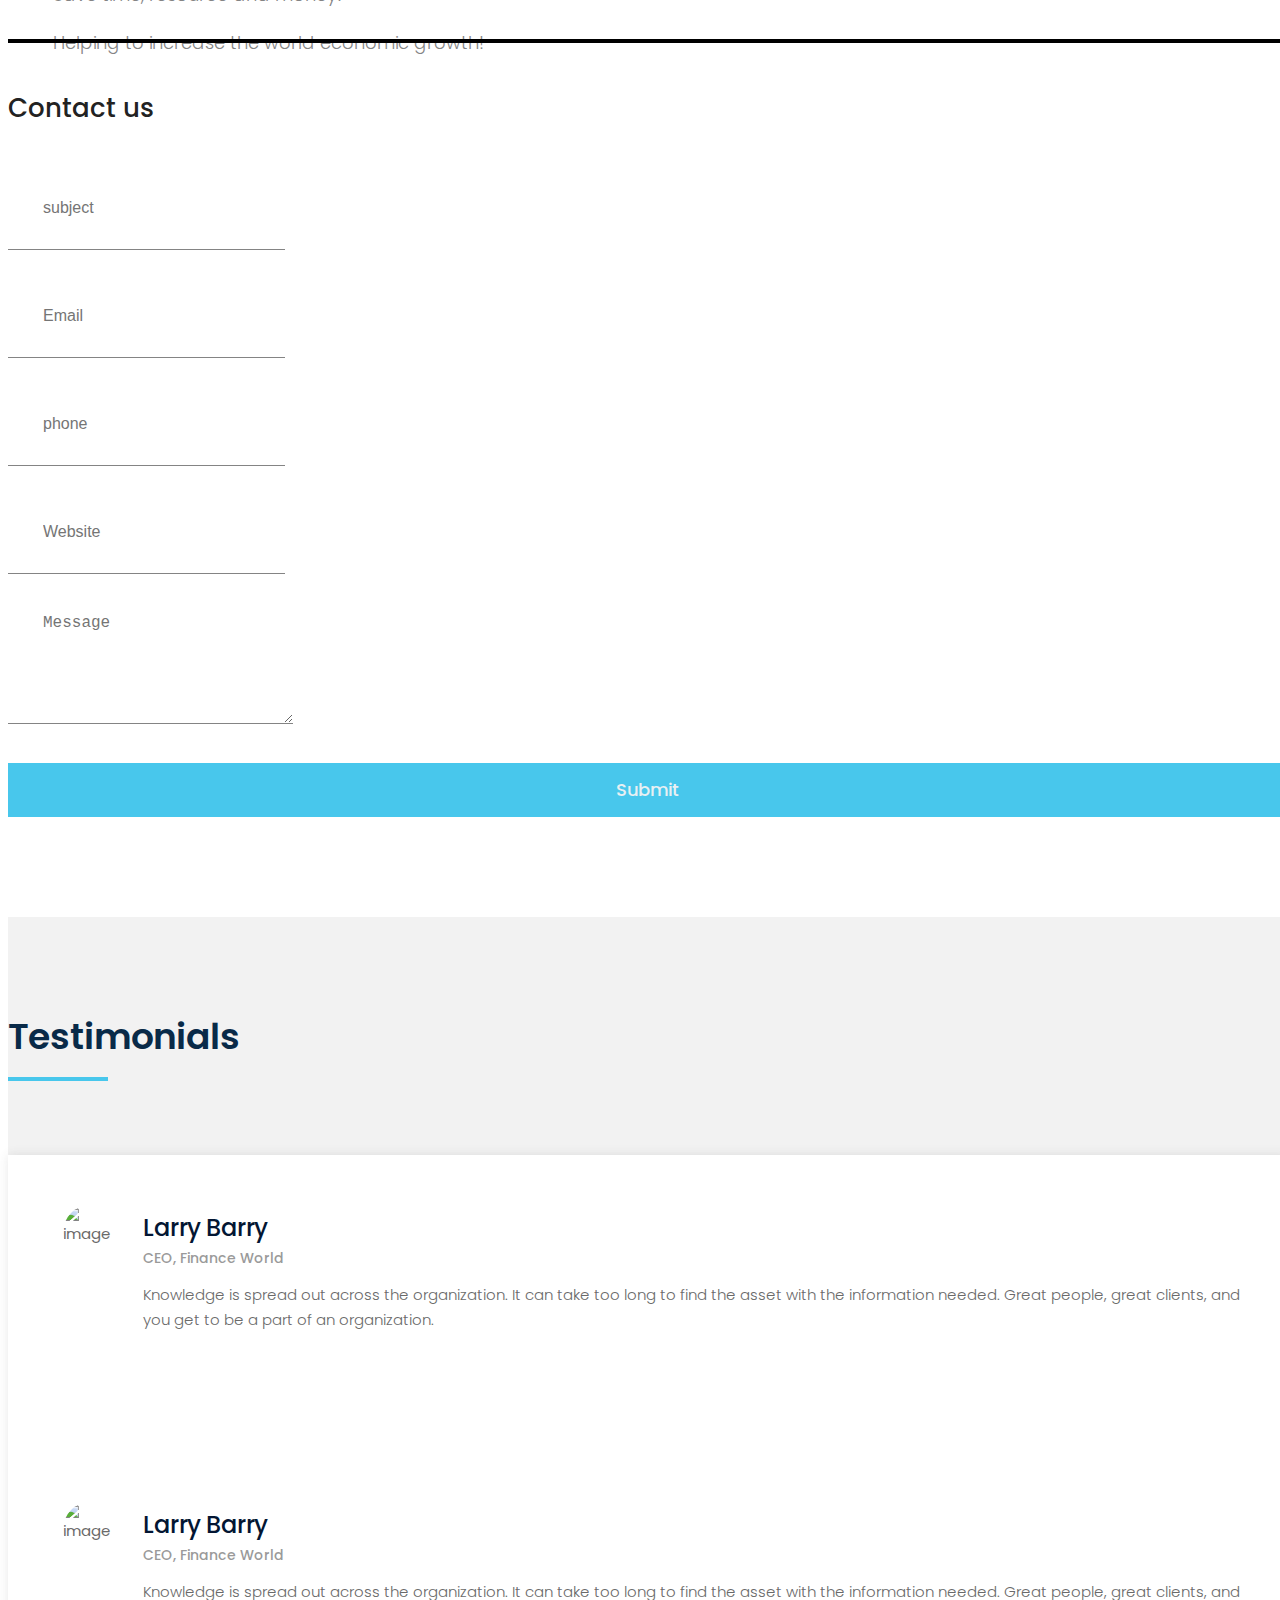
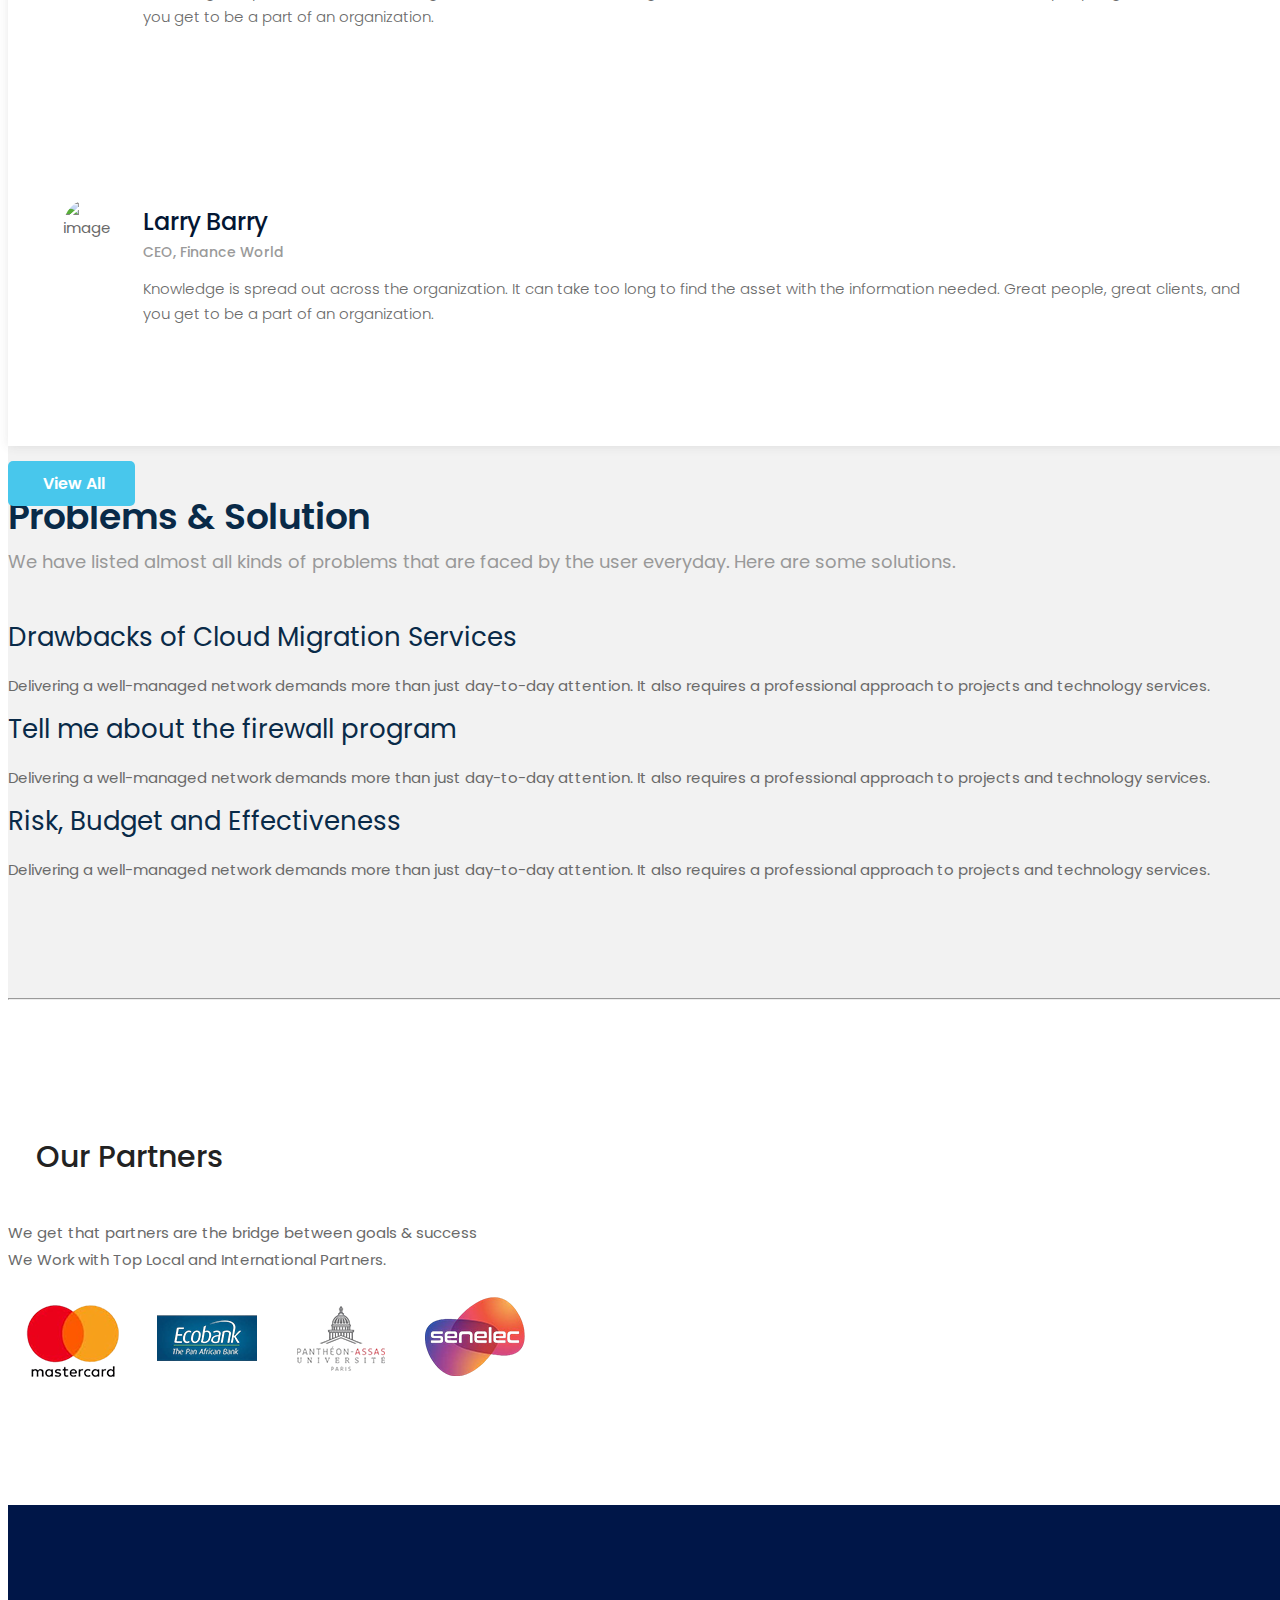
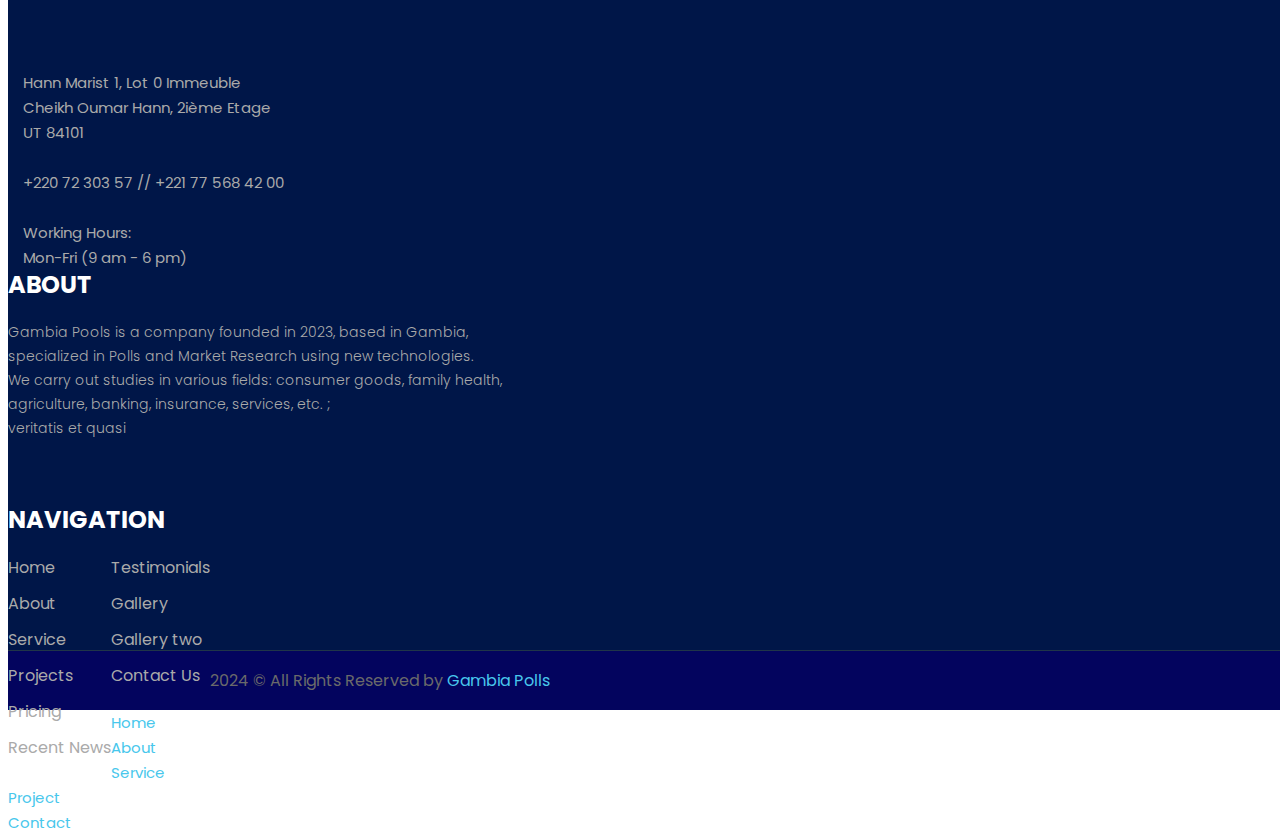
==== commit 7e0e6f1b: "add" ====
--- a/index.html
+++ b/index.html
@@ -554,7 +554,7 @@
 
 
 
-        <section class="testimonial-section section-padding">
+        <!-- <section class="testimonial-section section-padding">
             <div class="container text-center">
                 <div id="testimonial-carousel" class="carousel slide" data-ride="carousel">
                     <div class="carousel-inner" role="listbox">
@@ -586,7 +586,118 @@
                     <a class="right carousel-control" href="#testimonial-carousel" role="button" data-slide="next"><i class="fa fa-angle-right" aria-hidden="true"></i></a>
                 </div>
             </div>
-        </section> <!-- testimonial-section -->
+        </section> testimonial-section -->
+
+        <section class="research-section section-padding">
+            <div class="container">
+                <div class="row">
+                    <div class="col-md-6">
+                        <div class="section-title">
+                            <h2>Testimonials</h2>
+                            <div class="border-2"></div>
+                        </div> <!-- section-title -->
+
+                        <div id="research-carousel" class="carousel slide" data-ride="carousel">
+                            <div class="carousel-inner" role="listbox">
+                                <div class="item">
+                                    <div class="carousel-wrapper">
+                                        <img src="assets/images/t2.jpg" alt="image">
+
+                                        <div class="content">
+                                            <h3>Larry Barry</h3>
+                                            <span class="position">CEO, Finance World</span>
+                                            <p>Knowledge is spread out across the organization. It can take too long to find the asset with the information needed. Great people, great clients, and you get to be a part of an organization.</p>
+
+                                            <ul>
+                                                <li><i class="fa fa-star"></i></li>
+                                                <li><i class="fa fa-star"></i></li>
+                                                <li><i class="fa fa-star"></i></li>
+                                                <li><i class="fa fa-star"></i></li>
+                                                <li><i class="fa fa-star"></i></li>
+                                            </ul>
+                                        </div>
+                                    </div>
+                                </div>
+
+                                <div class="item active">
+                                    <div class="carousel-wrapper">
+                                        <img src="assets/images/t2.jpg" alt="image">
+
+                                        <div class="content">
+                                            <h3>Larry Barry</h3>
+                                            <span class="position">CEO, Finance World</span>
+                                            <p>Knowledge is spread out across the organization. It can take too long to find the asset with the information needed. Great people, great clients, and you get to be a part of an organization.</p>
+
+                                            <ul>
+                                                <li><i class="fa fa-star"></i></li>
+                                                <li><i class="fa fa-star"></i></li>
+                                                <li><i class="fa fa-star"></i></li>
+                                                <li><i class="fa fa-star"></i></li>
+                                                <li><i class="fa fa-star"></i></li>
+                                            </ul>
+                                        </div>
+                                    </div>
+                                </div>
+
+                                <div class="item">
+                                    <div class="carousel-wrapper">
+                                        <img src="assets/images/t2.jpg" alt="image">
+
+                                        <div class="content">
+                                            <h3>Larry Barry</h3>
+                                            <span class="position">CEO, Finance World</span>
+                                            <p>Knowledge is spread out across the organization. It can take too long to find the asset with the information needed. Great people, great clients, and you get to be a part of an organization.</p>
+
+                                            <ul>
+                                                <li><i class="fa fa-star"></i></li>
+                                                <li><i class="fa fa-star"></i></li>
+                                                <li><i class="fa fa-star"></i></li>
+                                                <li><i class="fa fa-star"></i></li>
+                                                <li><i class="fa fa-star"></i></li>
+                                            </ul>
+                                        </div>
+                                    </div>
+                                </div>
+                            </div>
+
+                            <a class="left carousel-control" href="#research-carousel" role="button" data-slide="prev"><img src="assets/images/left-angel.png" alt=""></a>
+
+                            <a class="right carousel-control" href="#research-carousel" role="button" data-slide="next"><img src="assets/images/right-angel.png" alt=""></a>
+
+                            <div class="link text-center">
+                                <a href="testimonial.html" class="btn btn-primary"><i class="fa fa-th" aria-hidden="true"></i> View All</a>
+                            </div>
+                        </div>
+                    </div>
+
+                    <div class="col-md-6">
+                        <div class="research-content">
+                            <div class="section-title">
+                                <h2>Problems & Solution</h2>
+                                <p>We have listed almost all kinds of problems that are faced by the user everyday. Here are some solutions.</p>
+                            </div> <!-- section-title -->
+
+                            <div id="accordion" class="accordion-content">
+                                <h3>Drawbacks of Cloud Migration Services</h3>
+                                <div>
+                                    <p>Delivering a well-managed network demands more than just day-to-day attention. It also requires a professional approach to projects and technology services.</p>
+                                </div>
+
+                                <h3>Tell me about the firewall program</h3>
+                                <div>
+                                    <p>Delivering a well-managed network demands more than just day-to-day attention. It also requires a professional approach to projects and technology services.</p>
+                                </div>
+
+                                <h3>Risk, Budget and Effectiveness</h3>
+                                <div>
+                                    <p>Delivering a well-managed network demands more than just day-to-day attention. It also requires a professional approach to projects and technology services.</p>
+                                </div>
+                            </div>
+                        </div> <!-- research-content -->
+                    </div>
+                </div>
+            </div>
+        </section>
 
 
         <hr>
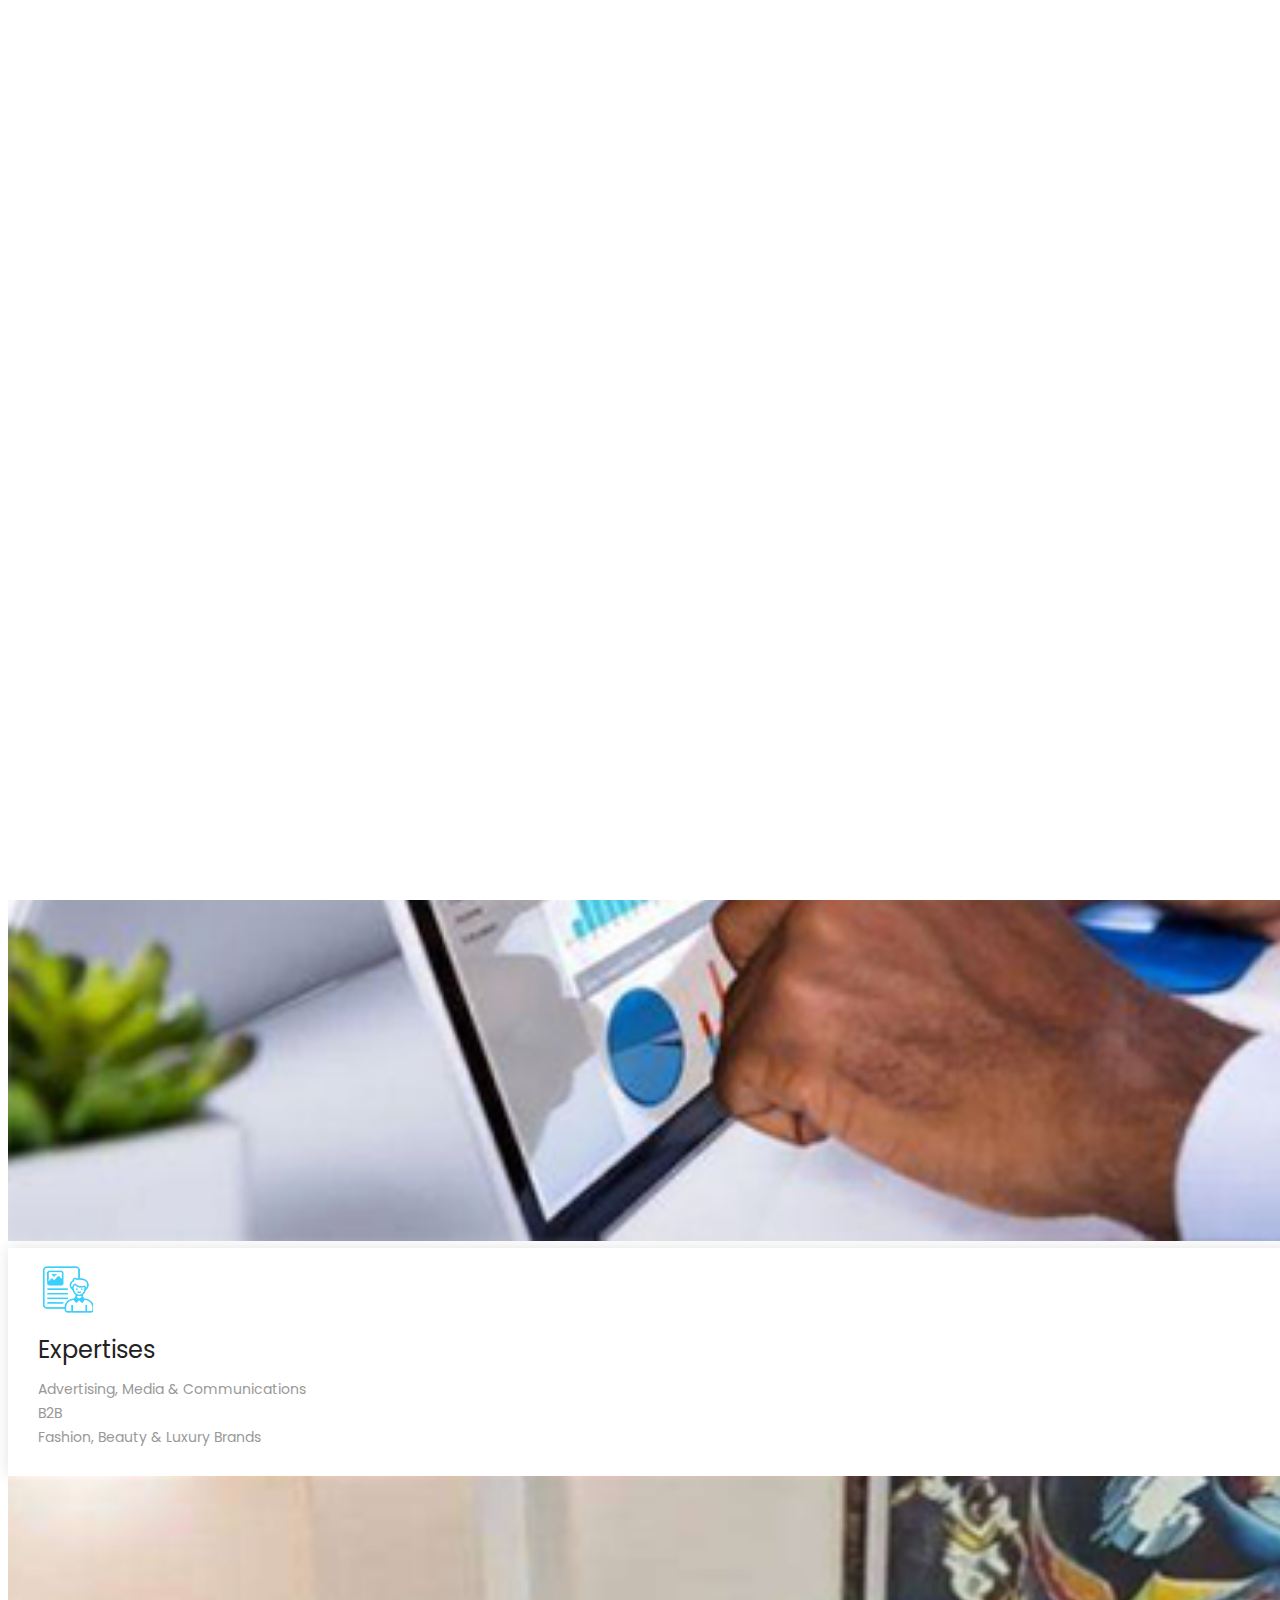
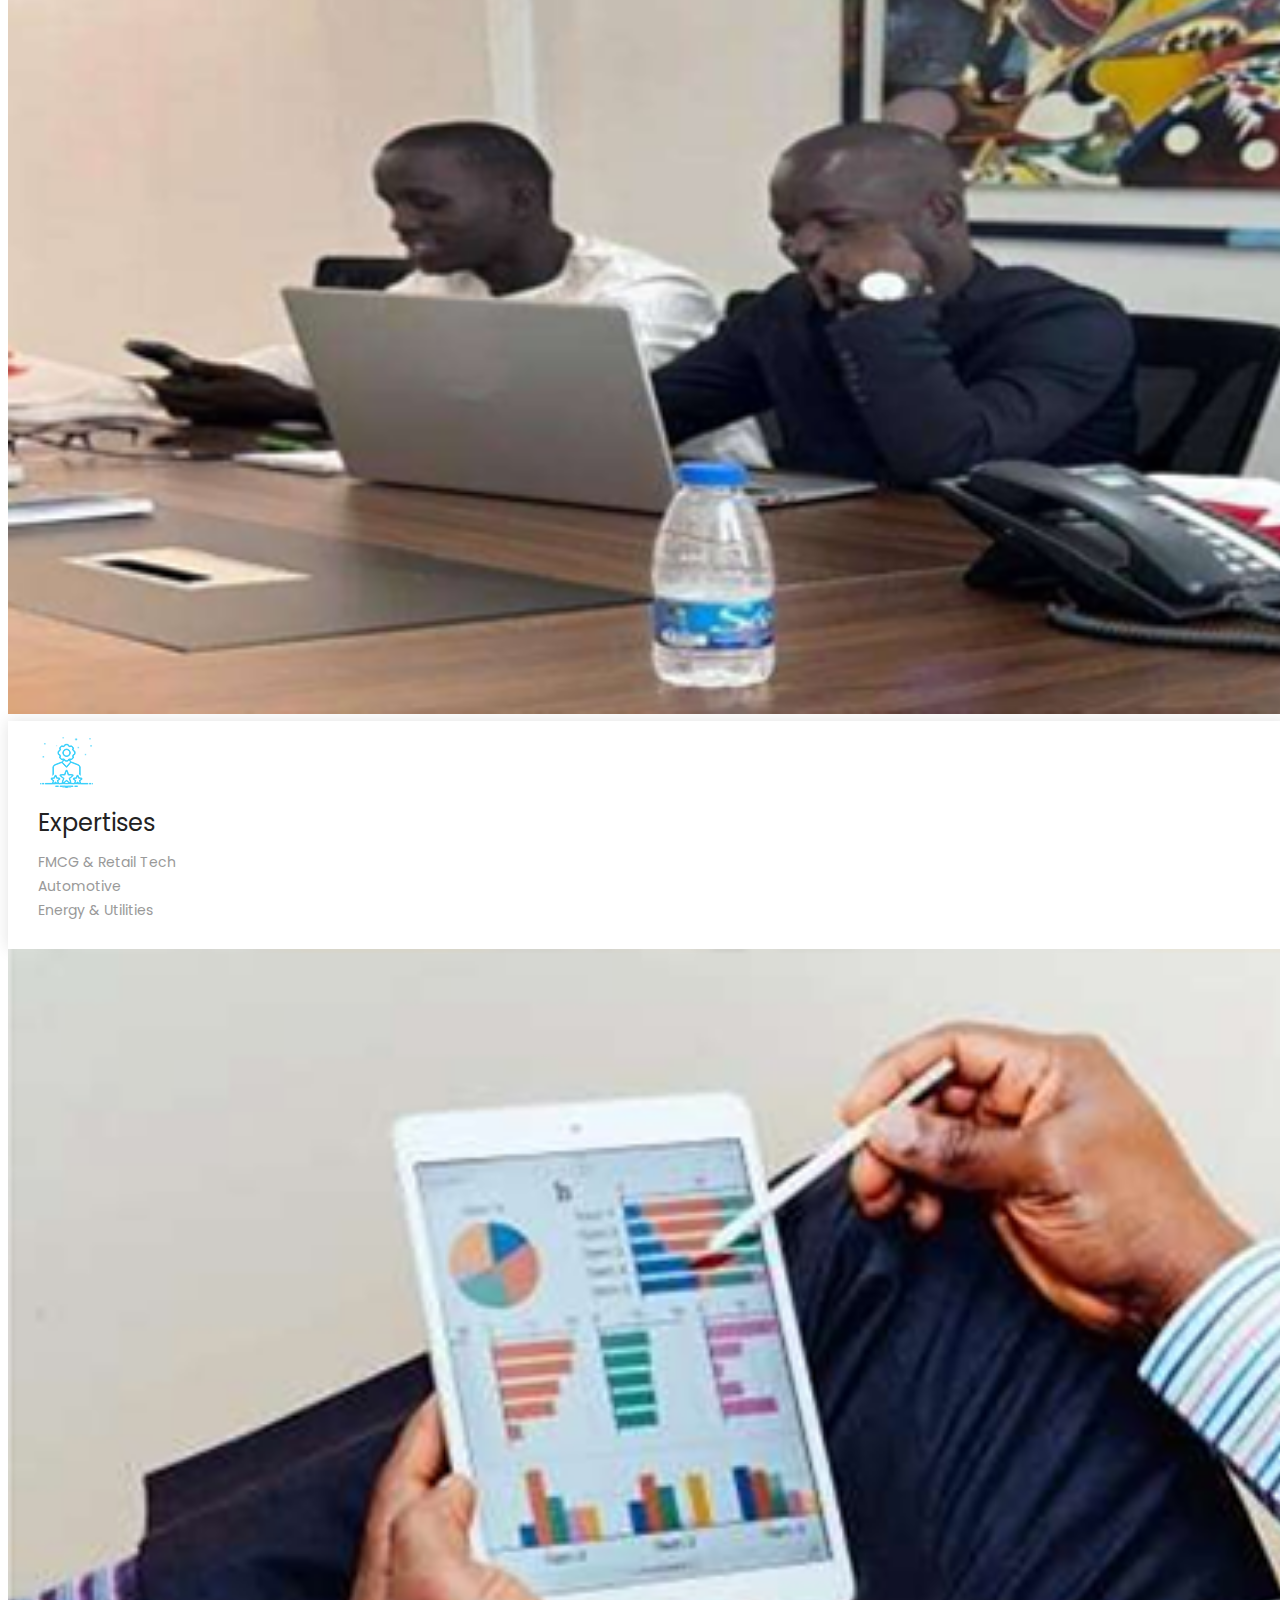
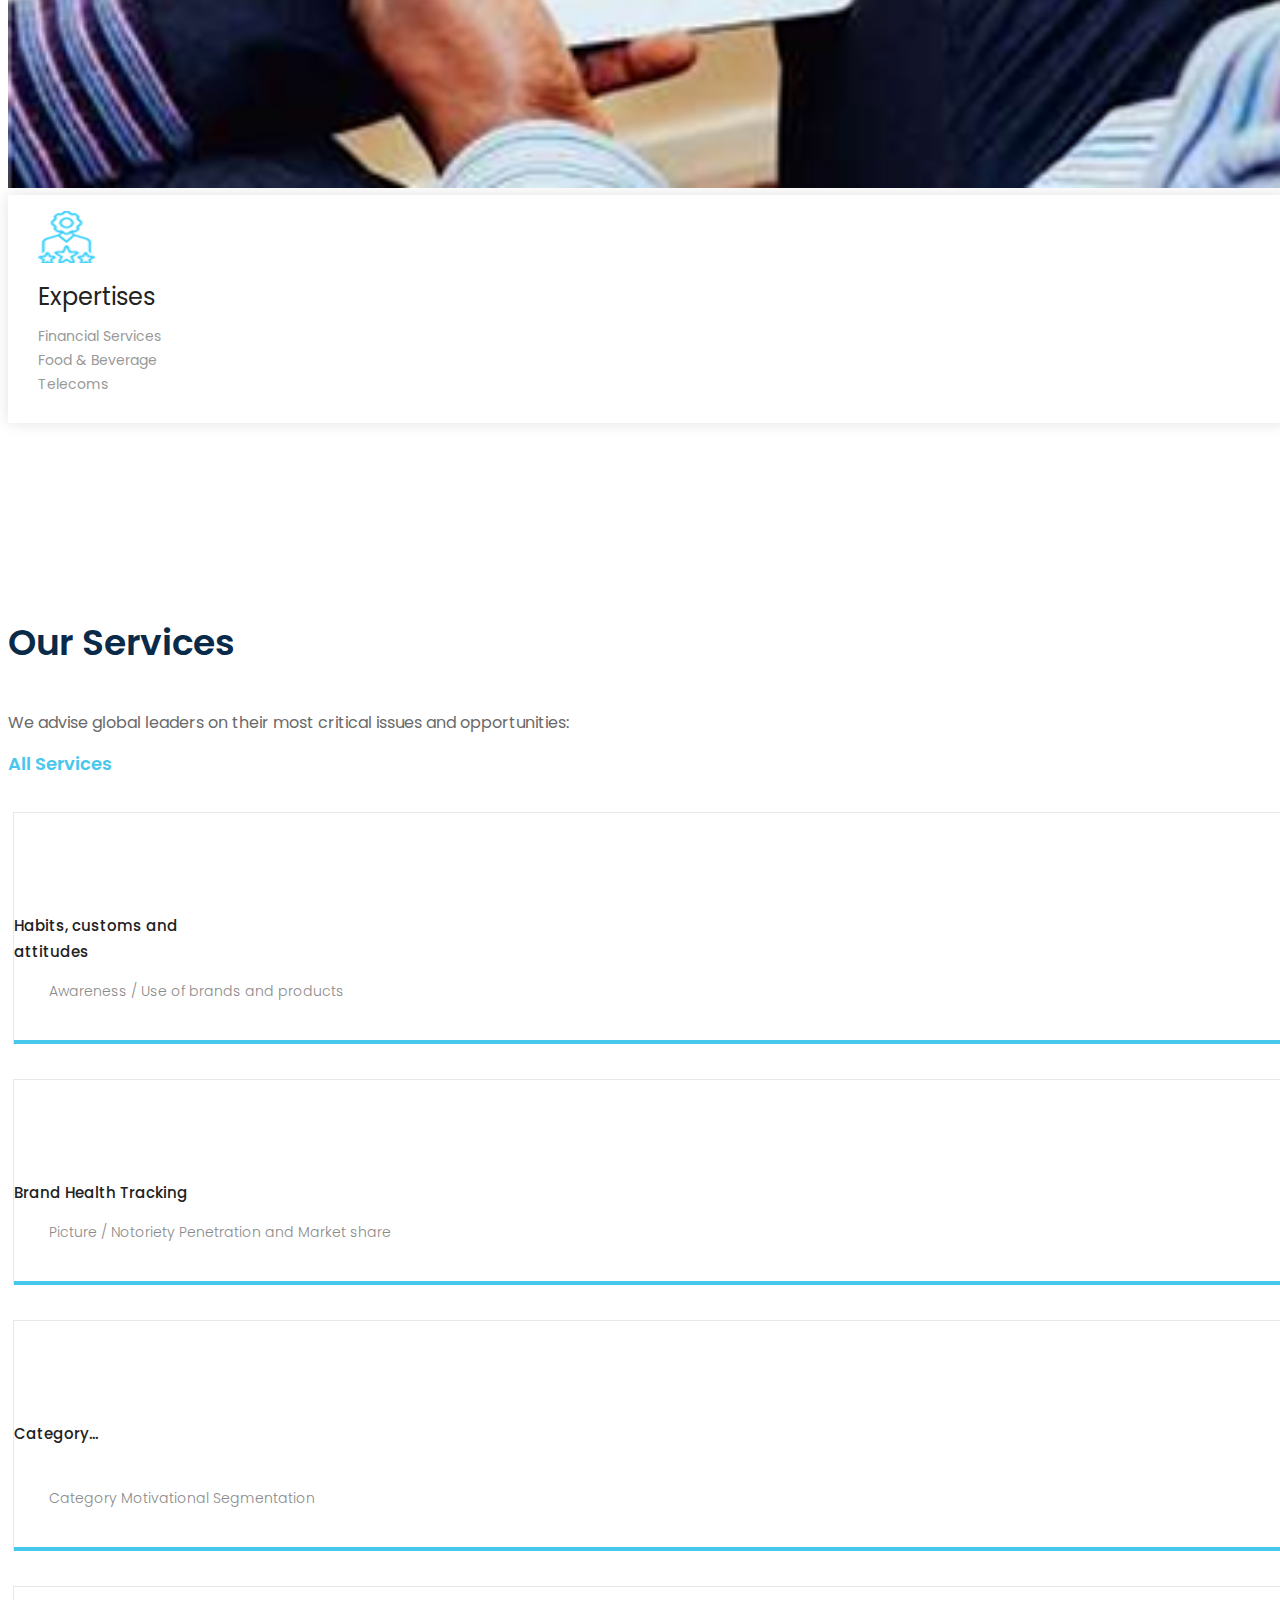
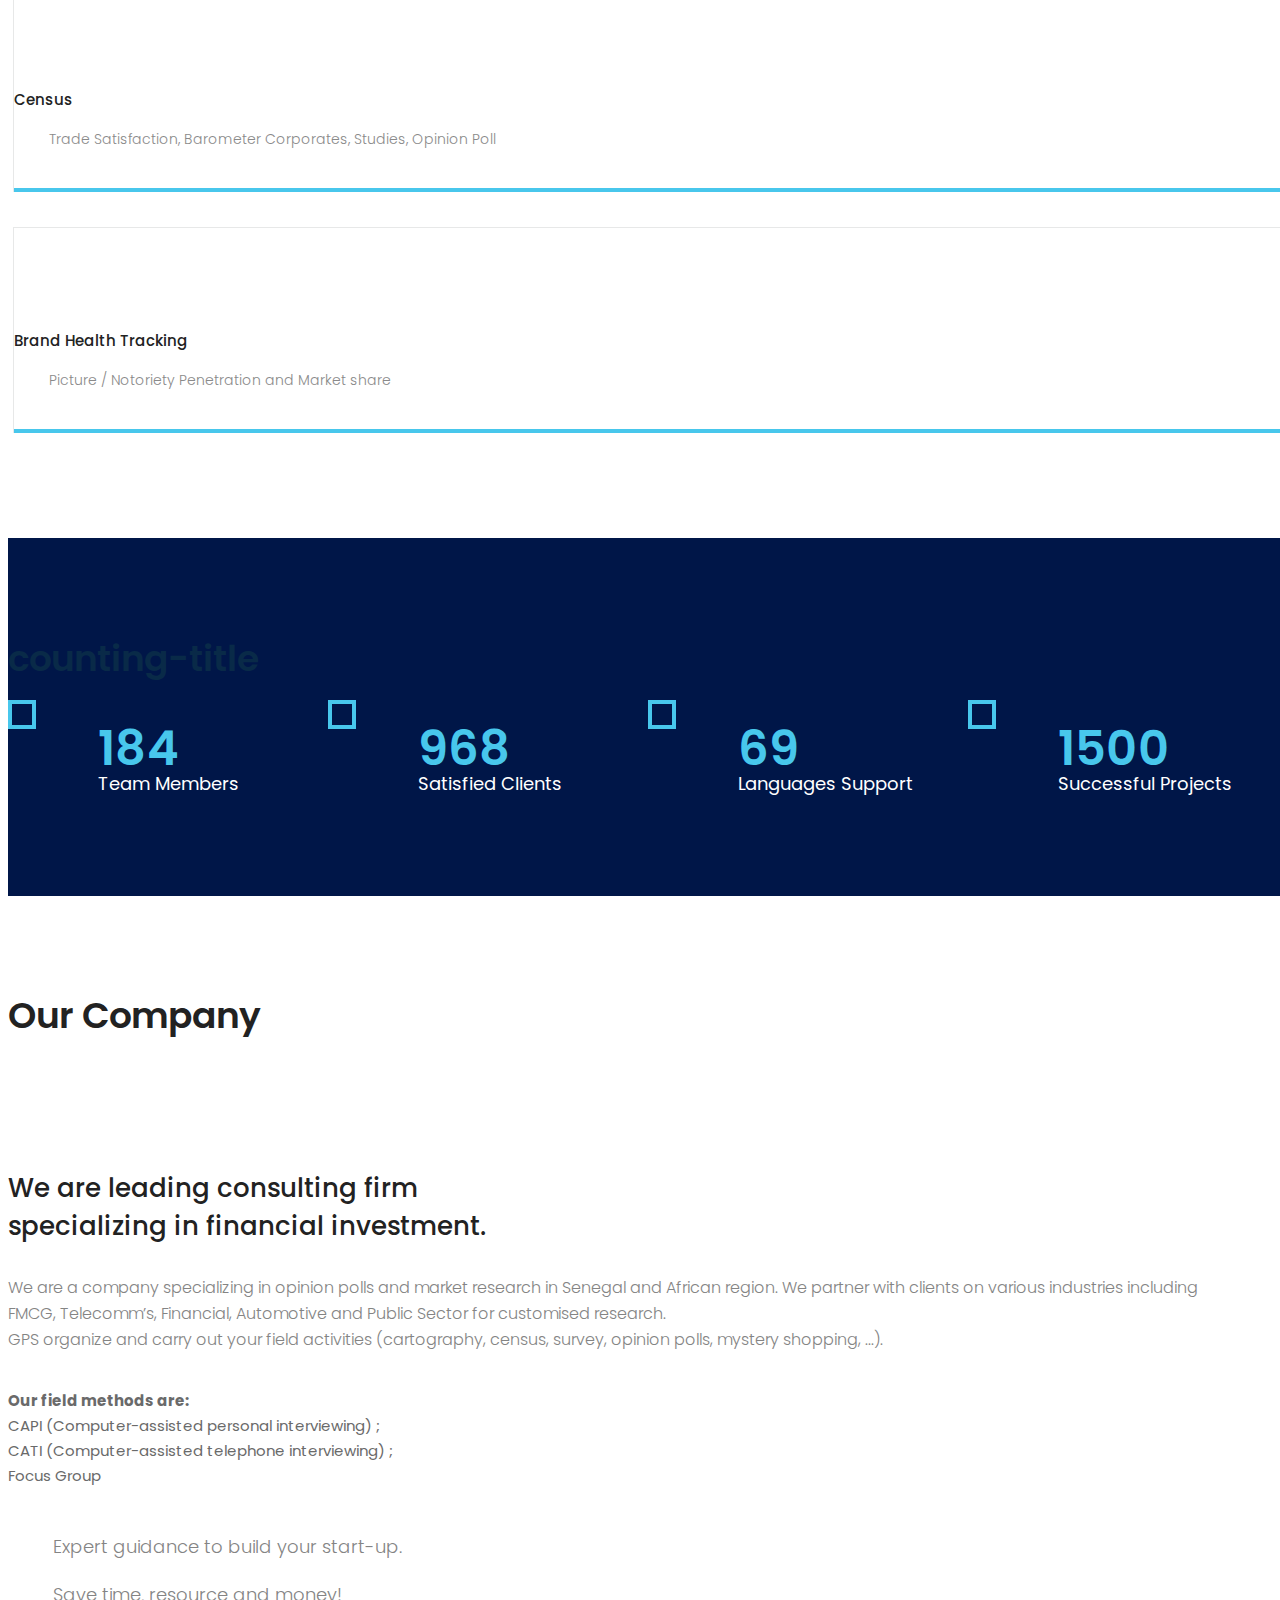
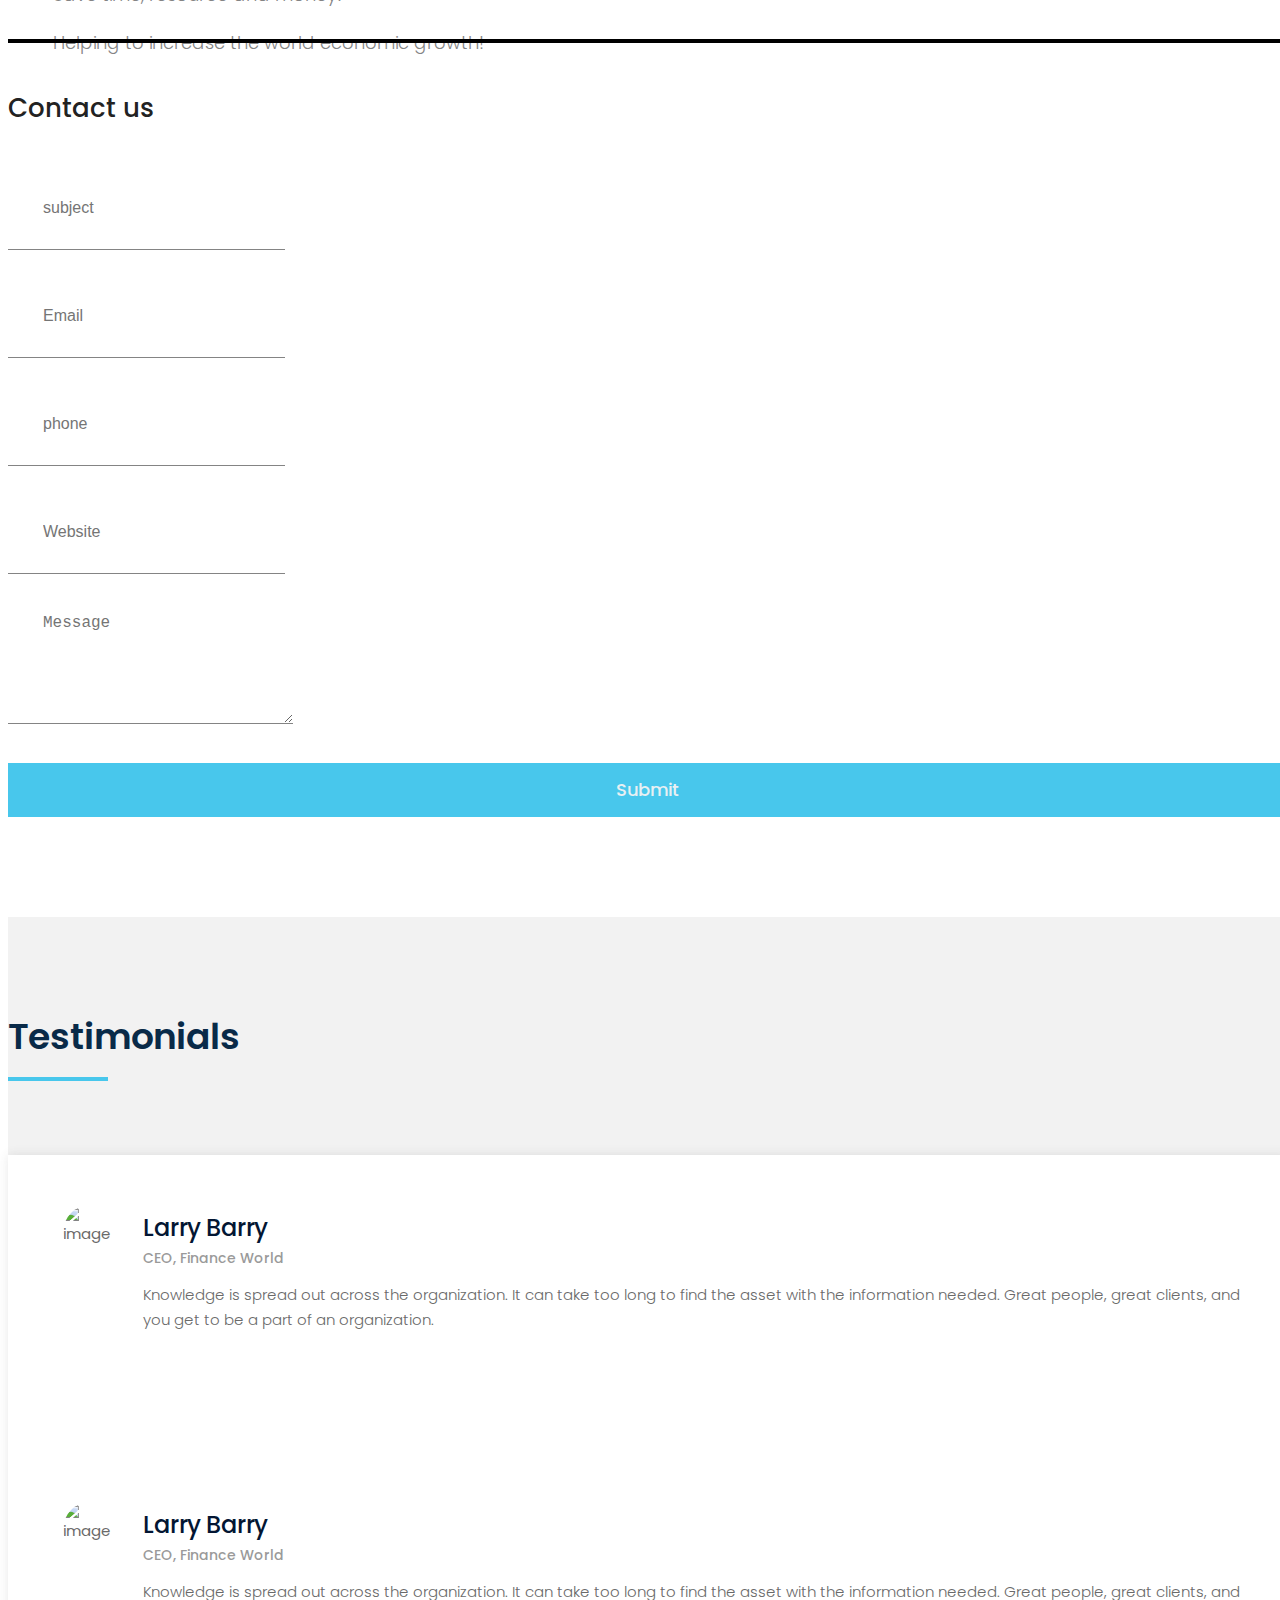
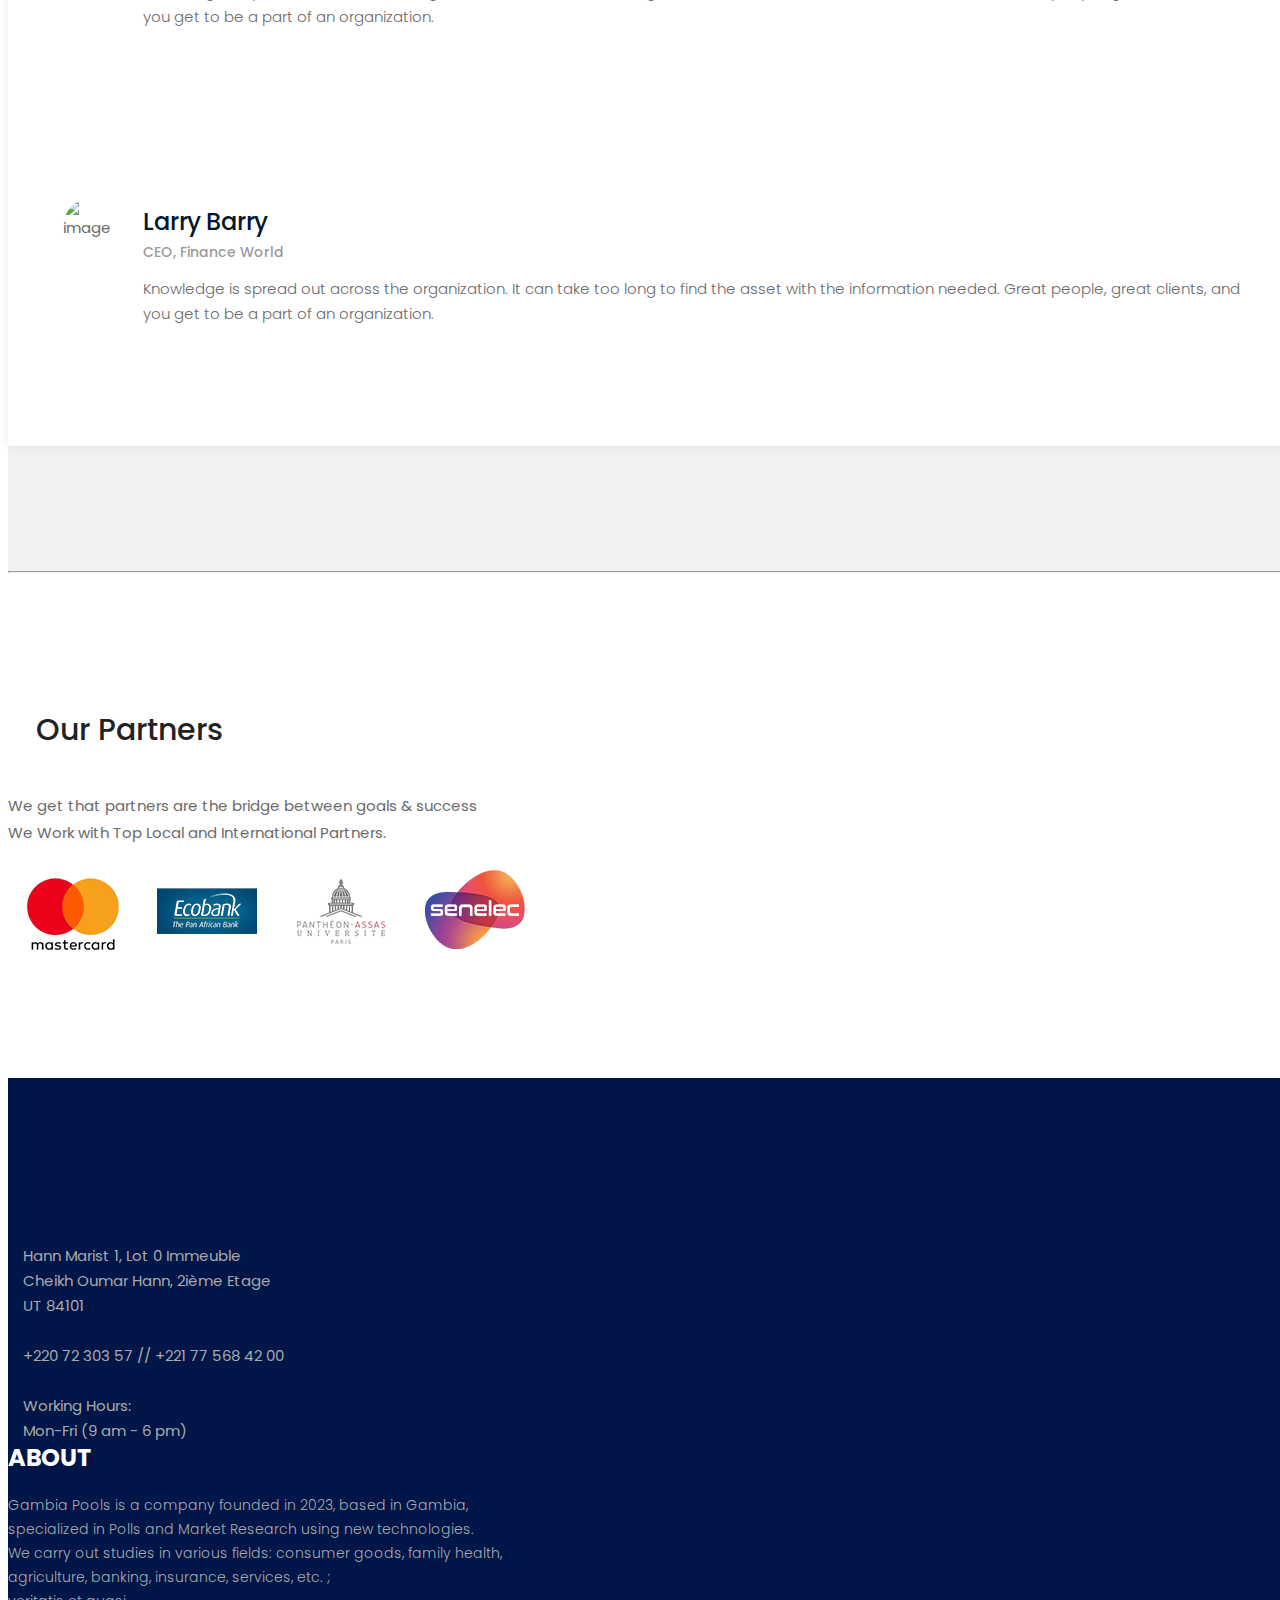
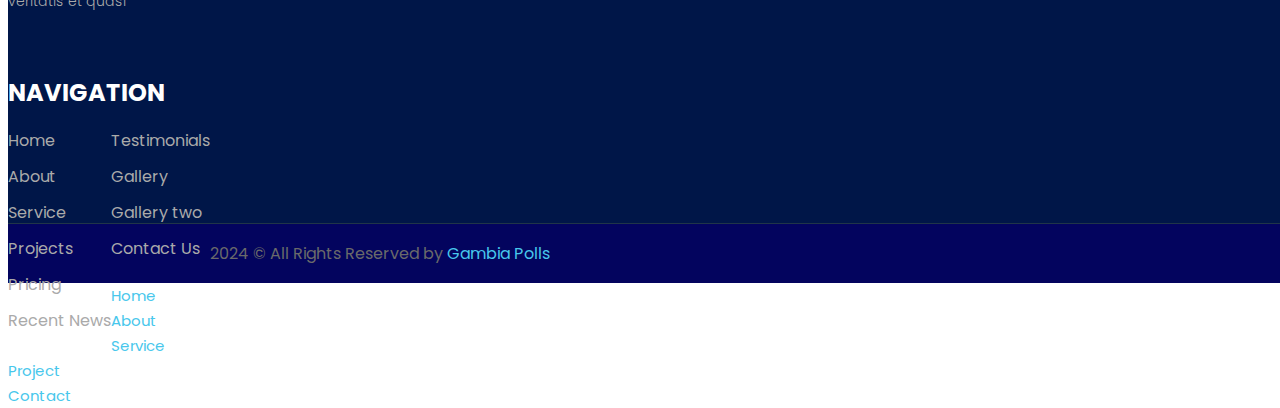
==== commit 8da711d9: "add" ====
--- a/index.html
+++ b/index.html
@@ -591,7 +591,7 @@
         <section class="research-section section-padding">
             <div class="container">
                 <div class="row">
-                    <div class="col-md-6">
+                    <div class="col-md-12">
                         <div class="section-title">
                             <h2>Testimonials</h2>
                             <div class="border-2"></div>
@@ -664,18 +664,18 @@
 
                             <a class="right carousel-control" href="#research-carousel" role="button" data-slide="next"><img src="assets/images/right-angel.png" alt=""></a>
 
-                            <div class="link text-center">
-                                <a href="testimonial.html" class="btn btn-primary"><i class="fa fa-th" aria-hidden="true"></i> View All</a>
-                            </div>
-                        </div>
-                    </div>
-
-                    <div class="col-md-6">
+                            <!-- <div class="link text-center"> -->
+                                <!-- <a href="testimonial.html" class="btn btn-primary"><i class="fa fa-th" aria-hidden="true"></i> View All</a> -->
+                            <!-- </div> -->
+                        </div>
+                    </div>
+
+                    <!-- <div class="col-md-6">
                         <div class="research-content">
                             <div class="section-title">
                                 <h2>Problems & Solution</h2>
                                 <p>We have listed almost all kinds of problems that are faced by the user everyday. Here are some solutions.</p>
-                            </div> <!-- section-title -->
+                            </div>  section-title 
 
                             <div id="accordion" class="accordion-content">
                                 <h3>Drawbacks of Cloud Migration Services</h3>
@@ -693,8 +693,8 @@
                                     <p>Delivering a well-managed network demands more than just day-to-day attention. It also requires a professional approach to projects and technology services.</p>
                                 </div>
                             </div>
-                        </div> <!-- research-content -->
-                    </div>
+                        </div>  research-content 
+                    </div> -->
                 </div>
             </div>
         </section>
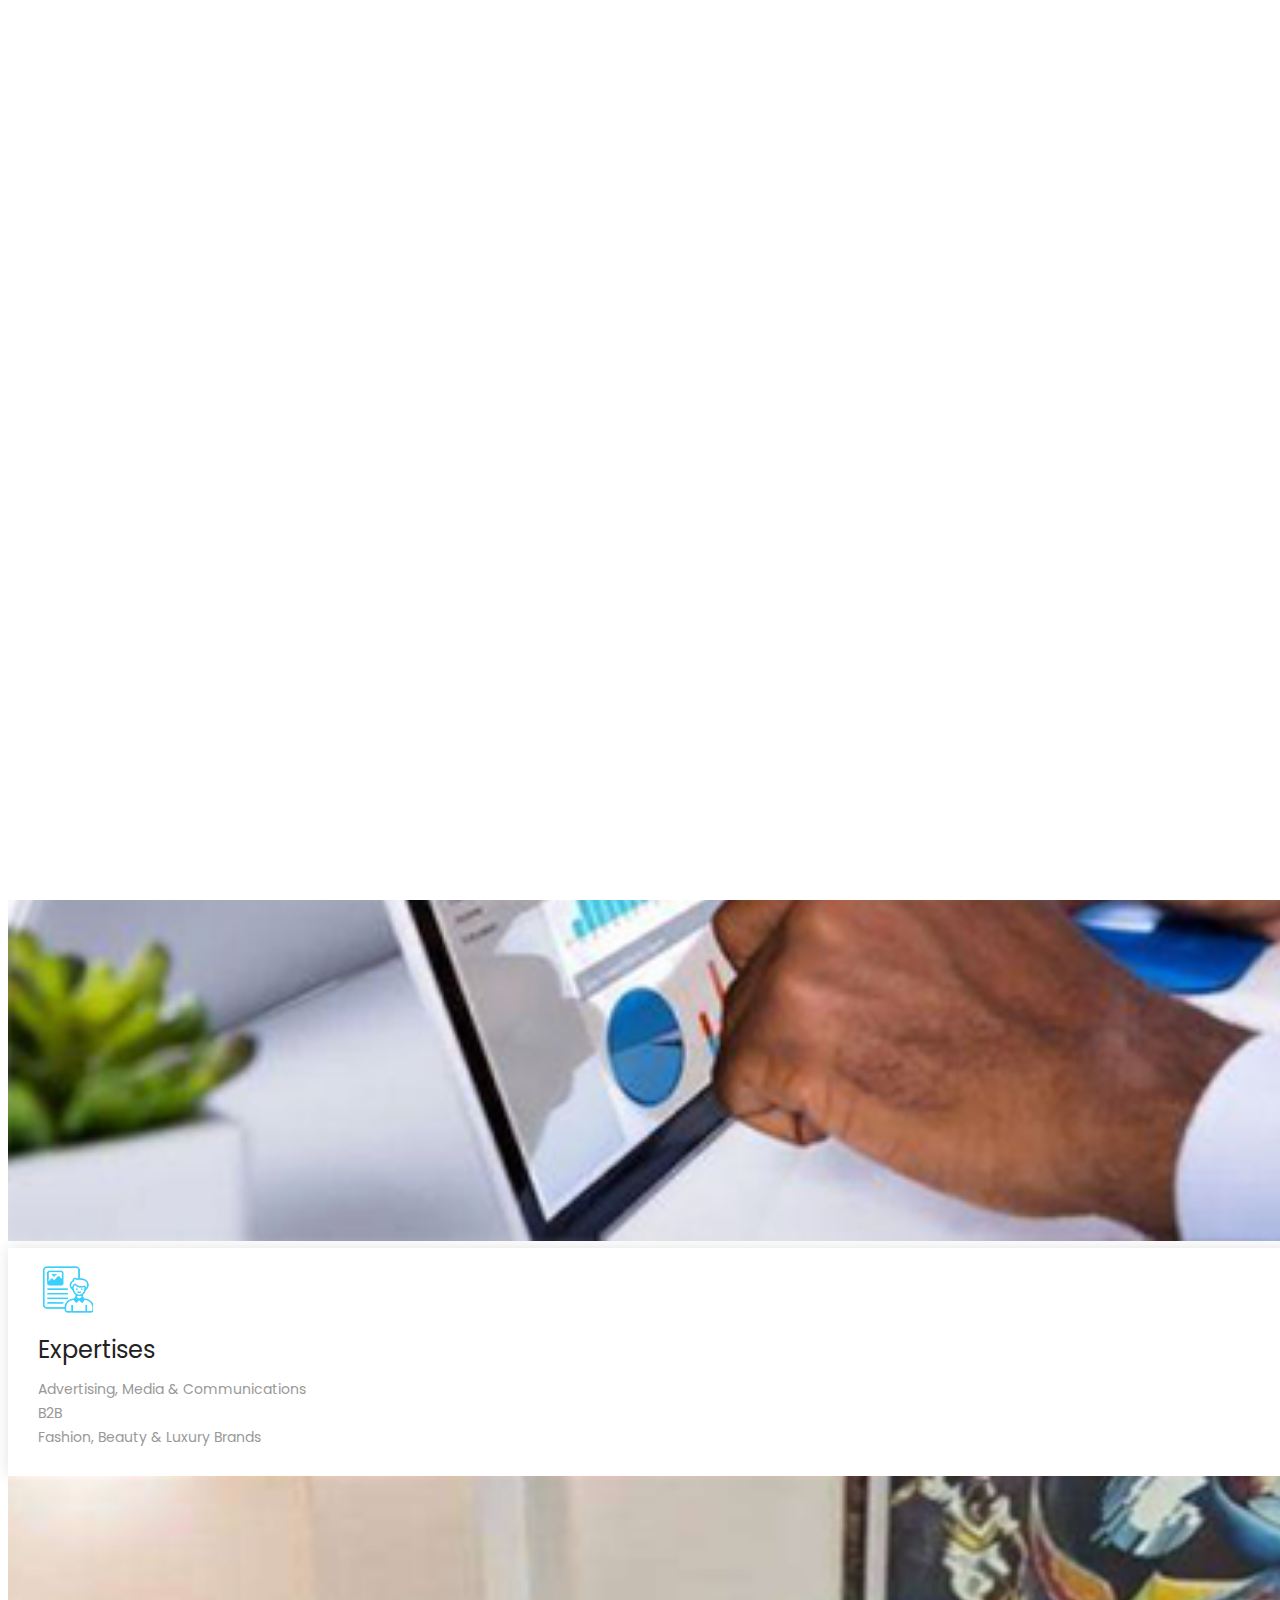
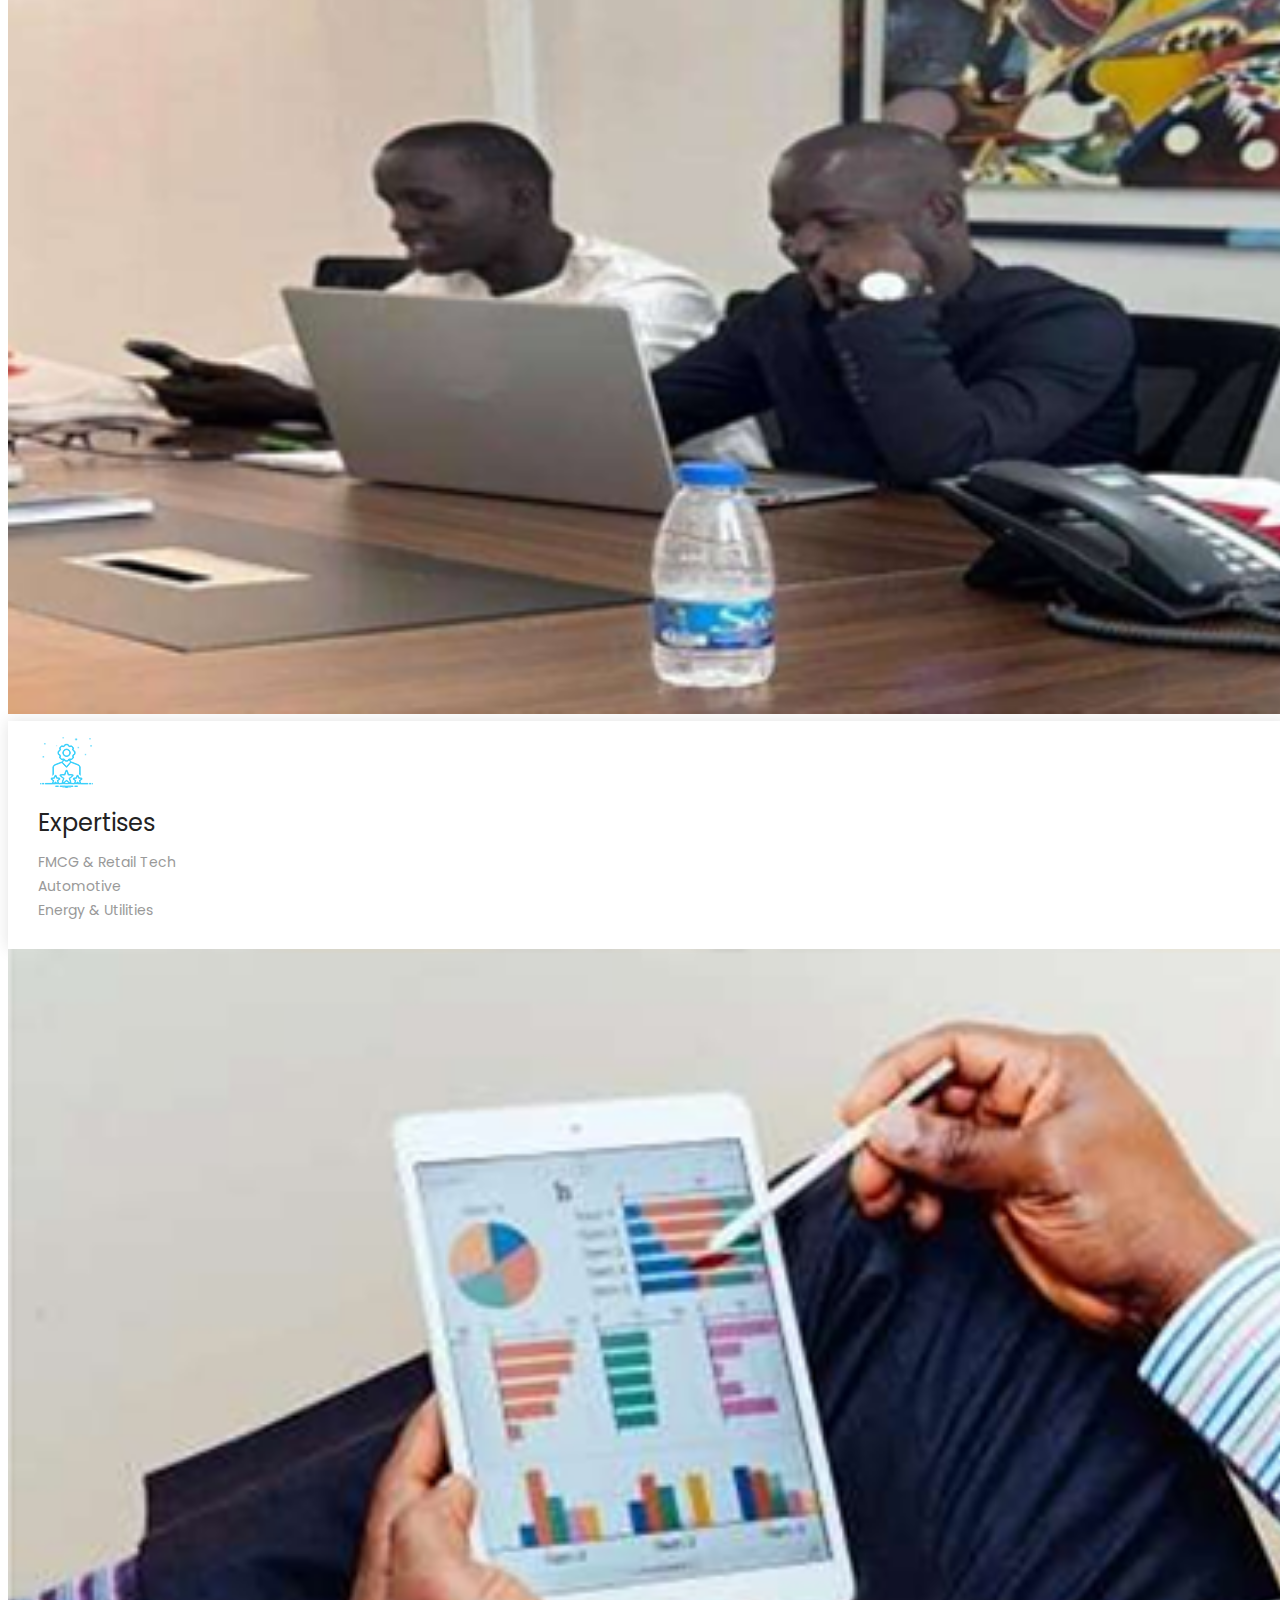
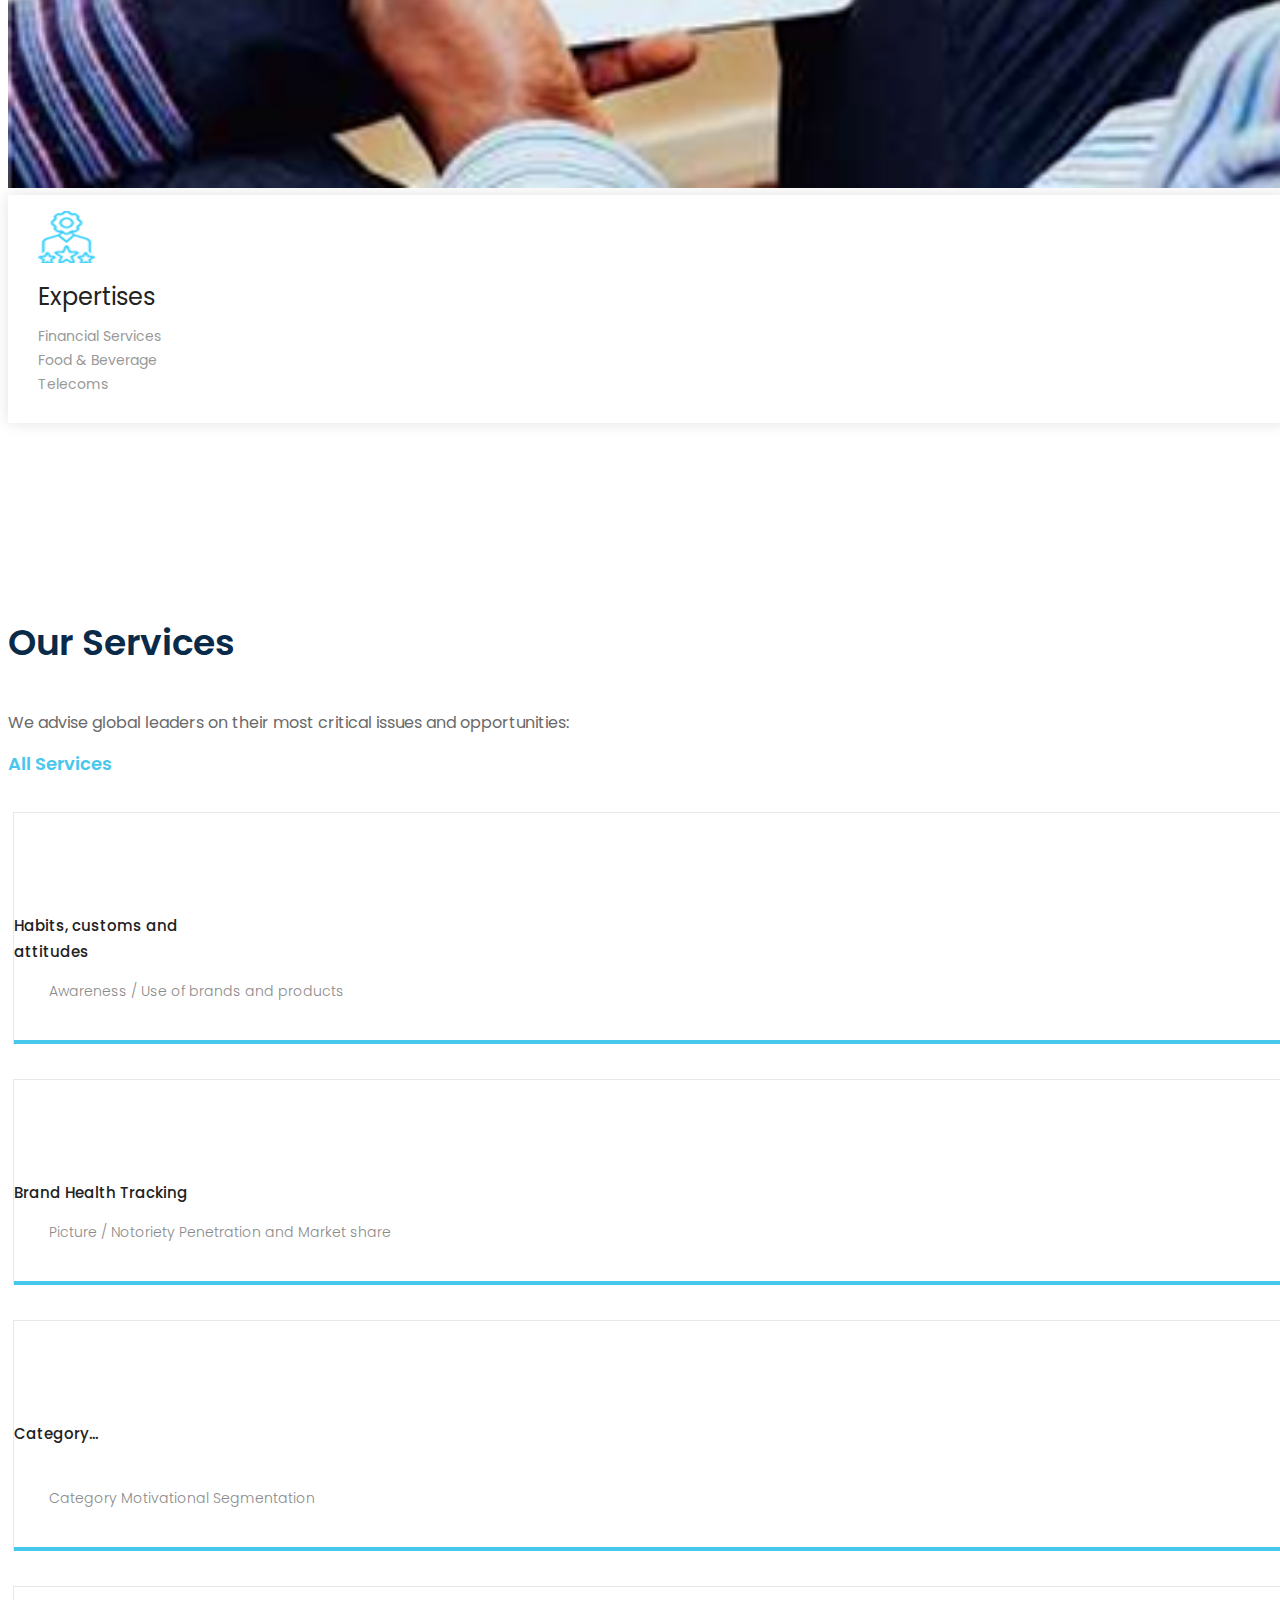
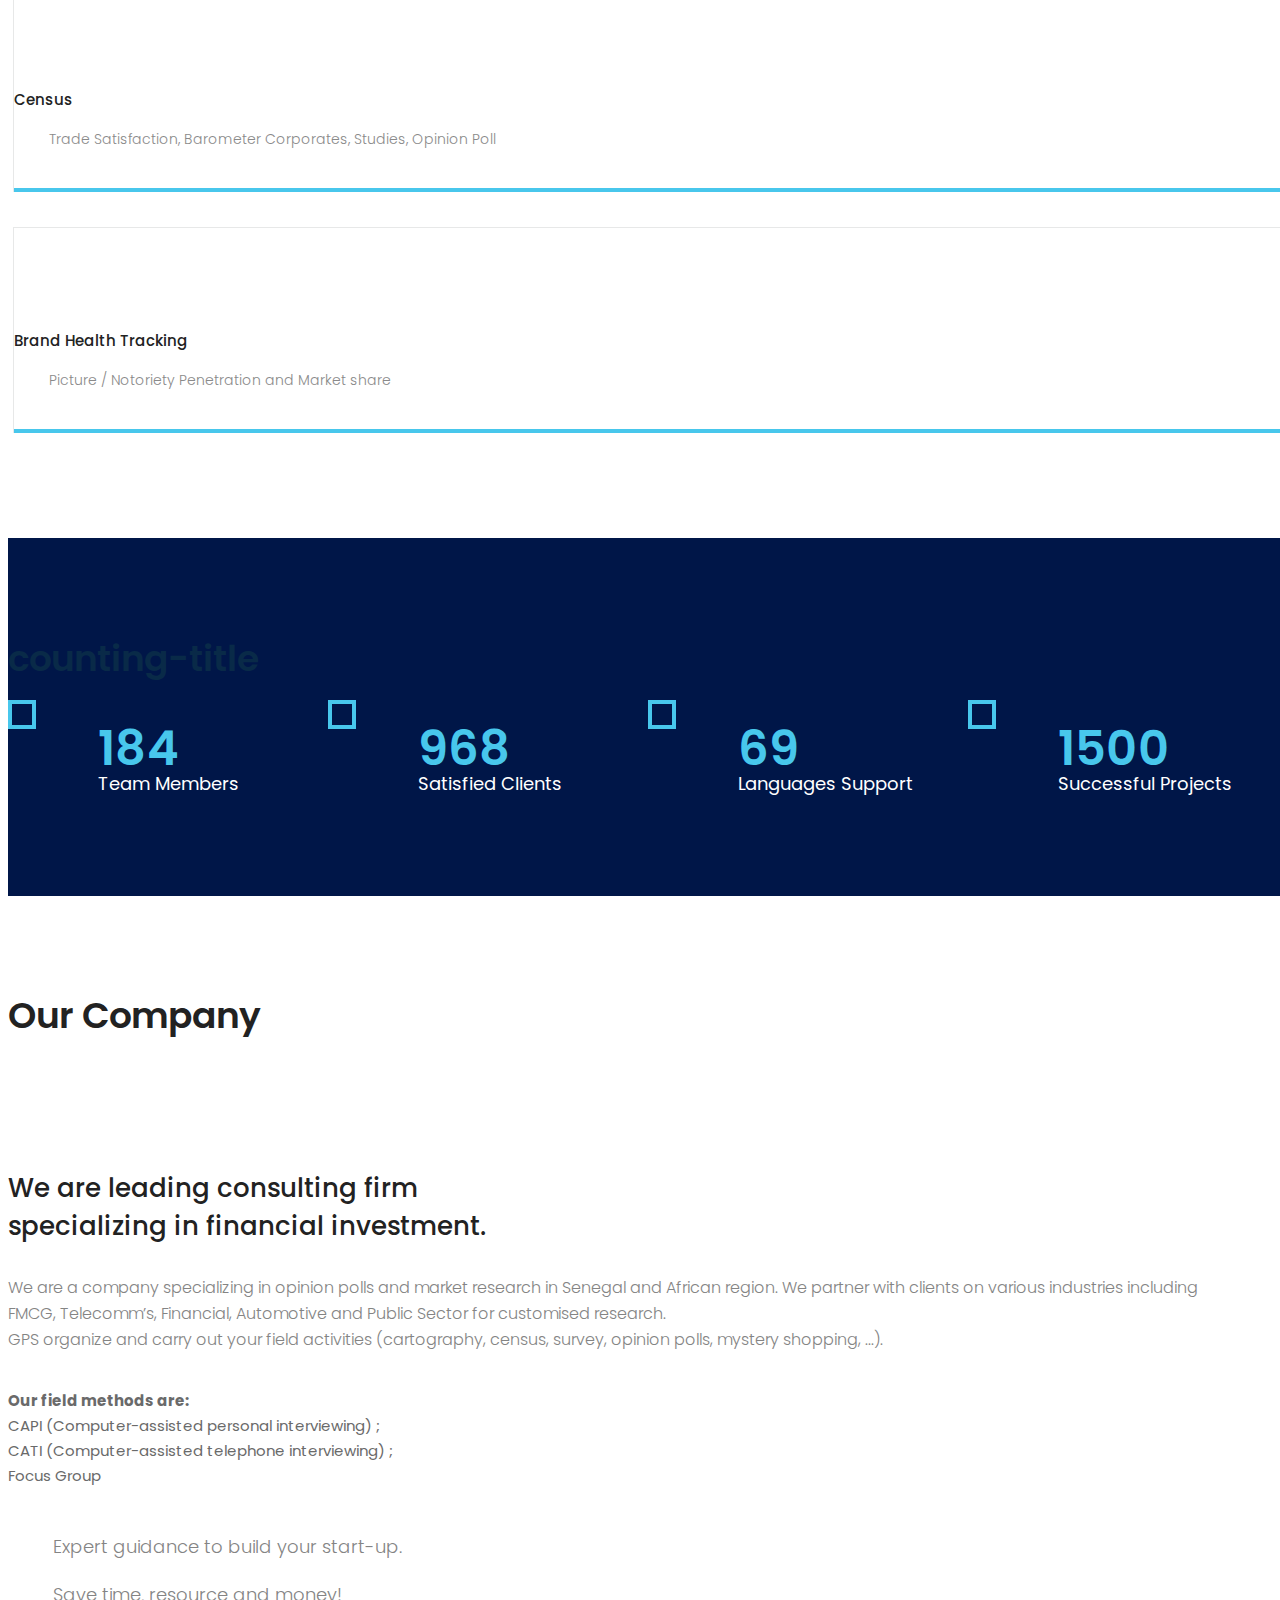
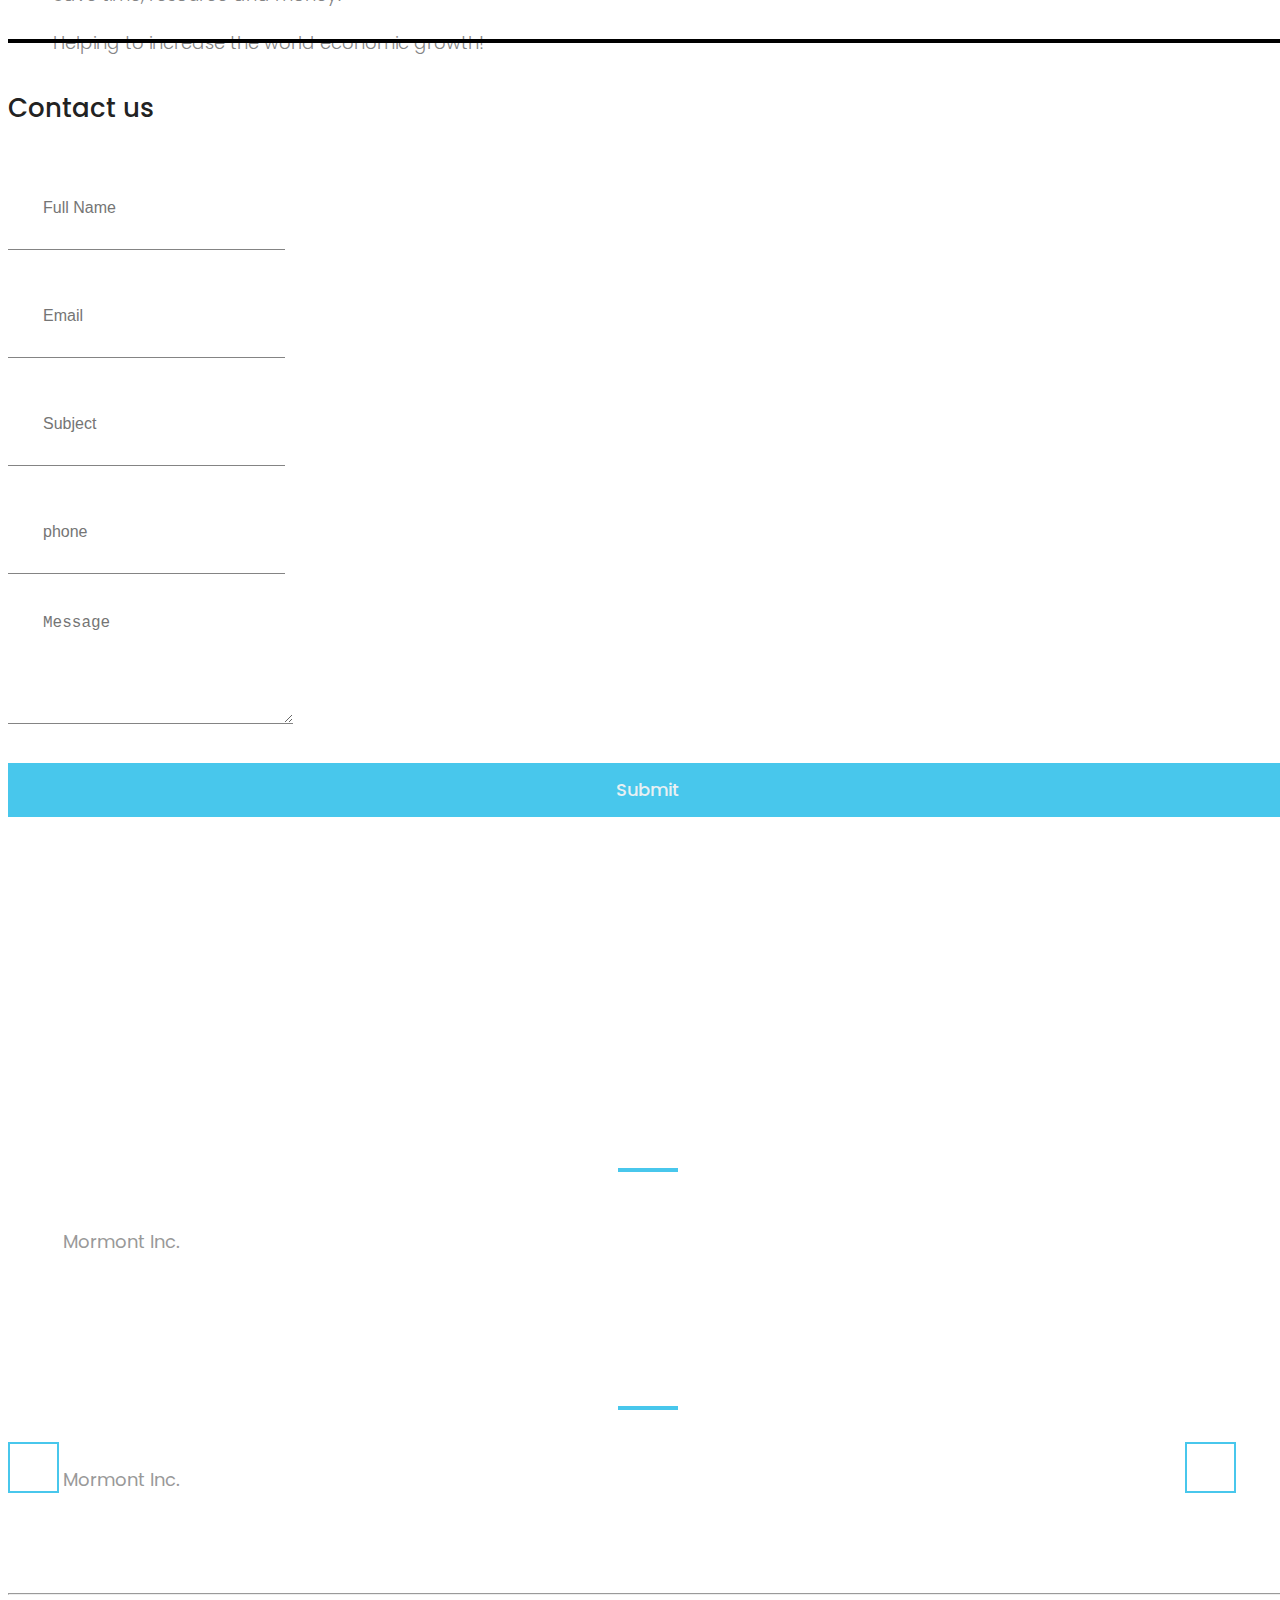
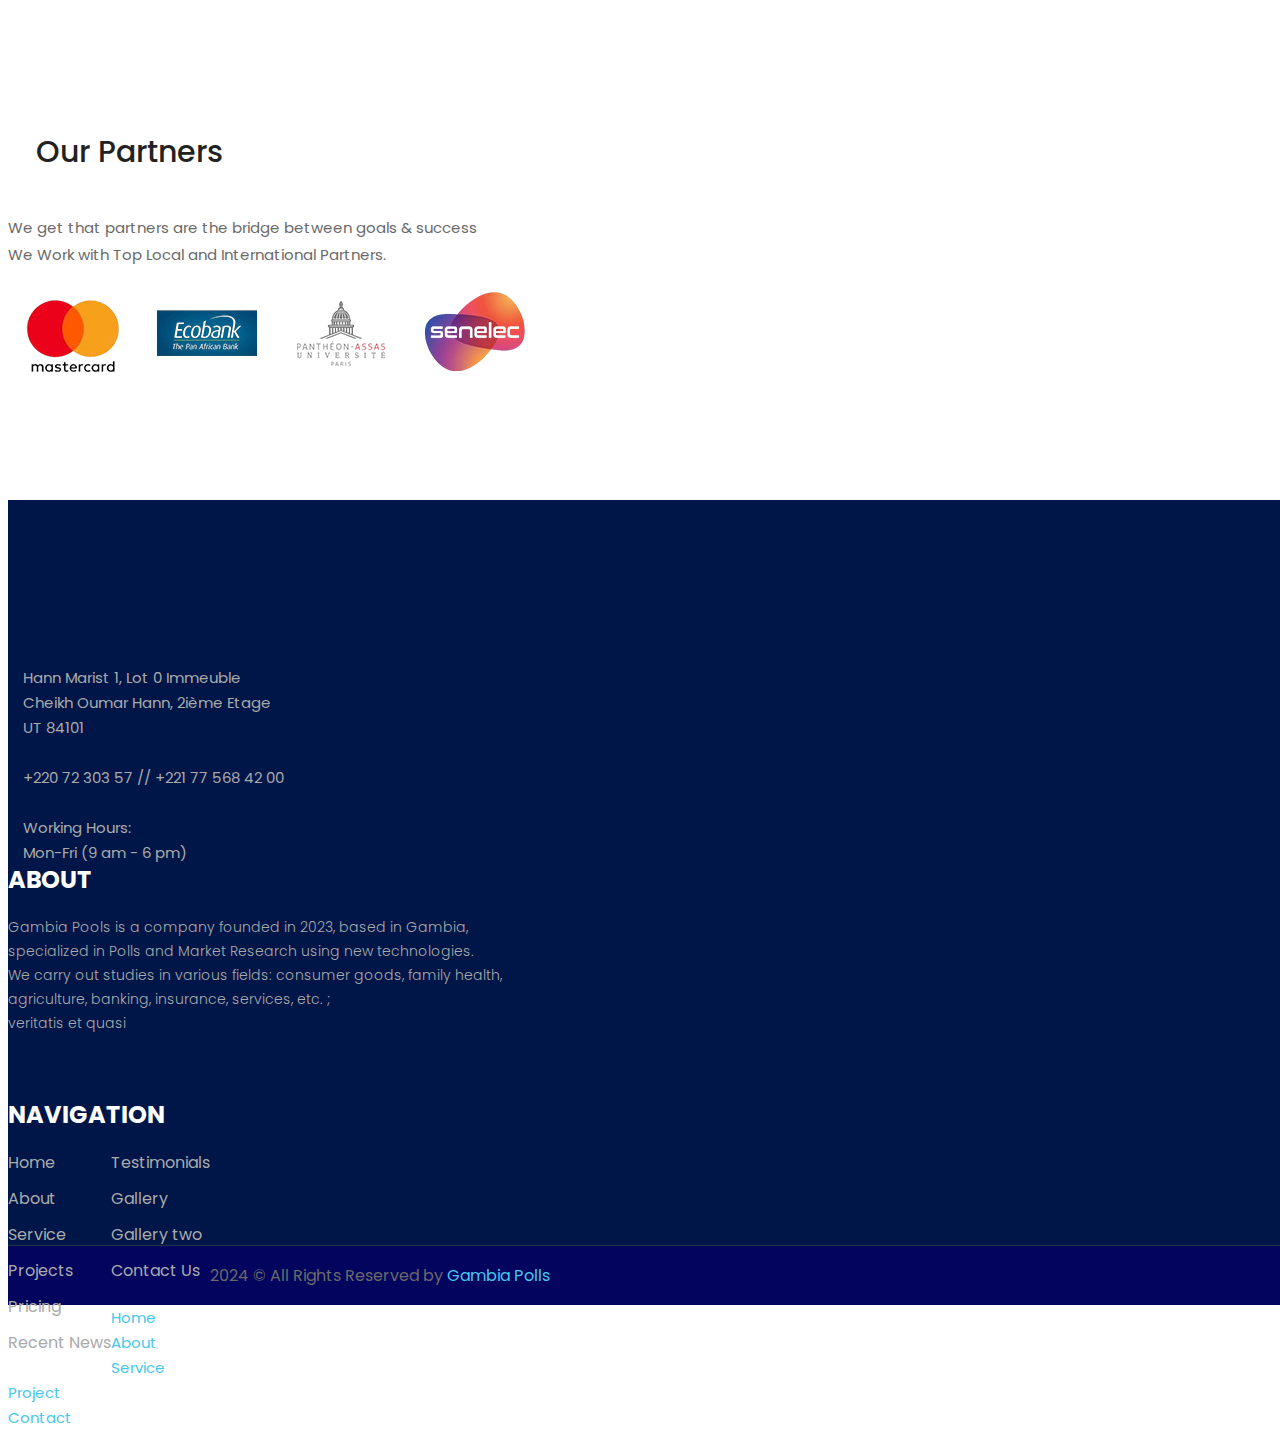
==== commit 445ed689: "add" ====
--- a/index.html
+++ b/index.html
@@ -515,7 +515,7 @@
                                 <div class="form-group">
                                     <i class="fa fa-user" aria-hidden="true"></i>
 
-                                    <input id="subject" name="subject" type="text" class="form-control"  required="" placeholder="subject">
+                                    <input id="name" name="name" type="text" class="form-control"  required="" placeholder="Full Name">
                                 </div>
 
                                 <div class="form-group">
@@ -525,15 +525,15 @@
                                 </div>
 
                                 <div class="form-group">
+                                    <i class="fa fa-pencil" aria-hidden="true"></i>
+
+                                    <input class="domainSearchBar form-control" id="subject" name="subject" type="text" required="" placeholder="Subject">
+                                </div>
+                                
+                                <div class="form-group">
                                     <i class="fa fa-phone" aria-hidden="true"></i>
 
-                                    <input id="last-name" name="phone" type="number" class="form-control"  required="" placeholder="phone">
-                                </div>
-
-                                <div class="form-group">
-                                    <i class="fa fa-globe" aria-hidden="true"></i>
-
-                                    <input id="last-nam" name="name" type="text" class="form-control"  required="" placeholder="Website">
+                                    <input id="last-name" name="number" type="number" class="form-control"  required="" placeholder="phone">
                                 </div>
 
                                 <div class="form-group">
@@ -554,7 +554,7 @@
 
 
 
-        <!-- <section class="testimonial-section section-padding">
+        <section class="testimonial-section section-padding">
             <div class="container text-center">
                 <div id="testimonial-carousel" class="carousel slide" data-ride="carousel">
                     <div class="carousel-inner" role="listbox">
@@ -586,118 +586,7 @@
                     <a class="right carousel-control" href="#testimonial-carousel" role="button" data-slide="next"><i class="fa fa-angle-right" aria-hidden="true"></i></a>
                 </div>
             </div>
-        </section> testimonial-section -->
-
-        <section class="research-section section-padding">
-            <div class="container">
-                <div class="row">
-                    <div class="col-md-12">
-                        <div class="section-title">
-                            <h2>Testimonials</h2>
-                            <div class="border-2"></div>
-                        </div> <!-- section-title -->
-
-                        <div id="research-carousel" class="carousel slide" data-ride="carousel">
-                            <div class="carousel-inner" role="listbox">
-                                <div class="item">
-                                    <div class="carousel-wrapper">
-                                        <img src="assets/images/t2.jpg" alt="image">
-
-                                        <div class="content">
-                                            <h3>Larry Barry</h3>
-                                            <span class="position">CEO, Finance World</span>
-                                            <p>Knowledge is spread out across the organization. It can take too long to find the asset with the information needed. Great people, great clients, and you get to be a part of an organization.</p>
-
-                                            <ul>
-                                                <li><i class="fa fa-star"></i></li>
-                                                <li><i class="fa fa-star"></i></li>
-                                                <li><i class="fa fa-star"></i></li>
-                                                <li><i class="fa fa-star"></i></li>
-                                                <li><i class="fa fa-star"></i></li>
-                                            </ul>
-                                        </div>
-                                    </div>
-                                </div>
-
-                                <div class="item active">
-                                    <div class="carousel-wrapper">
-                                        <img src="assets/images/t2.jpg" alt="image">
-
-                                        <div class="content">
-                                            <h3>Larry Barry</h3>
-                                            <span class="position">CEO, Finance World</span>
-                                            <p>Knowledge is spread out across the organization. It can take too long to find the asset with the information needed. Great people, great clients, and you get to be a part of an organization.</p>
-
-                                            <ul>
-                                                <li><i class="fa fa-star"></i></li>
-                                                <li><i class="fa fa-star"></i></li>
-                                                <li><i class="fa fa-star"></i></li>
-                                                <li><i class="fa fa-star"></i></li>
-                                                <li><i class="fa fa-star"></i></li>
-                                            </ul>
-                                        </div>
-                                    </div>
-                                </div>
-
-                                <div class="item">
-                                    <div class="carousel-wrapper">
-                                        <img src="assets/images/t2.jpg" alt="image">
-
-                                        <div class="content">
-                                            <h3>Larry Barry</h3>
-                                            <span class="position">CEO, Finance World</span>
-                                            <p>Knowledge is spread out across the organization. It can take too long to find the asset with the information needed. Great people, great clients, and you get to be a part of an organization.</p>
-
-                                            <ul>
-                                                <li><i class="fa fa-star"></i></li>
-                                                <li><i class="fa fa-star"></i></li>
-                                                <li><i class="fa fa-star"></i></li>
-                                                <li><i class="fa fa-star"></i></li>
-                                                <li><i class="fa fa-star"></i></li>
-                                            </ul>
-                                        </div>
-                                    </div>
-                                </div>
-                            </div>
-
-                            <a class="left carousel-control" href="#research-carousel" role="button" data-slide="prev"><img src="assets/images/left-angel.png" alt=""></a>
-
-                            <a class="right carousel-control" href="#research-carousel" role="button" data-slide="next"><img src="assets/images/right-angel.png" alt=""></a>
-
-                            <!-- <div class="link text-center"> -->
-                                <!-- <a href="testimonial.html" class="btn btn-primary"><i class="fa fa-th" aria-hidden="true"></i> View All</a> -->
-                            <!-- </div> -->
-                        </div>
-                    </div>
-
-                    <!-- <div class="col-md-6">
-                        <div class="research-content">
-                            <div class="section-title">
-                                <h2>Problems & Solution</h2>
-                                <p>We have listed almost all kinds of problems that are faced by the user everyday. Here are some solutions.</p>
-                            </div>  section-title 
-
-                            <div id="accordion" class="accordion-content">
-                                <h3>Drawbacks of Cloud Migration Services</h3>
-                                <div>
-                                    <p>Delivering a well-managed network demands more than just day-to-day attention. It also requires a professional approach to projects and technology services.</p>
-                                </div>
-
-                                <h3>Tell me about the firewall program</h3>
-                                <div>
-                                    <p>Delivering a well-managed network demands more than just day-to-day attention. It also requires a professional approach to projects and technology services.</p>
-                                </div>
-
-                                <h3>Risk, Budget and Effectiveness</h3>
-                                <div>
-                                    <p>Delivering a well-managed network demands more than just day-to-day attention. It also requires a professional approach to projects and technology services.</p>
-                                </div>
-                            </div>
-                        </div>  research-content 
-                    </div> -->
-                </div>
-            </div>
-        </section>
+         </section> <!--testimonial-section -->
 
 
         <hr>
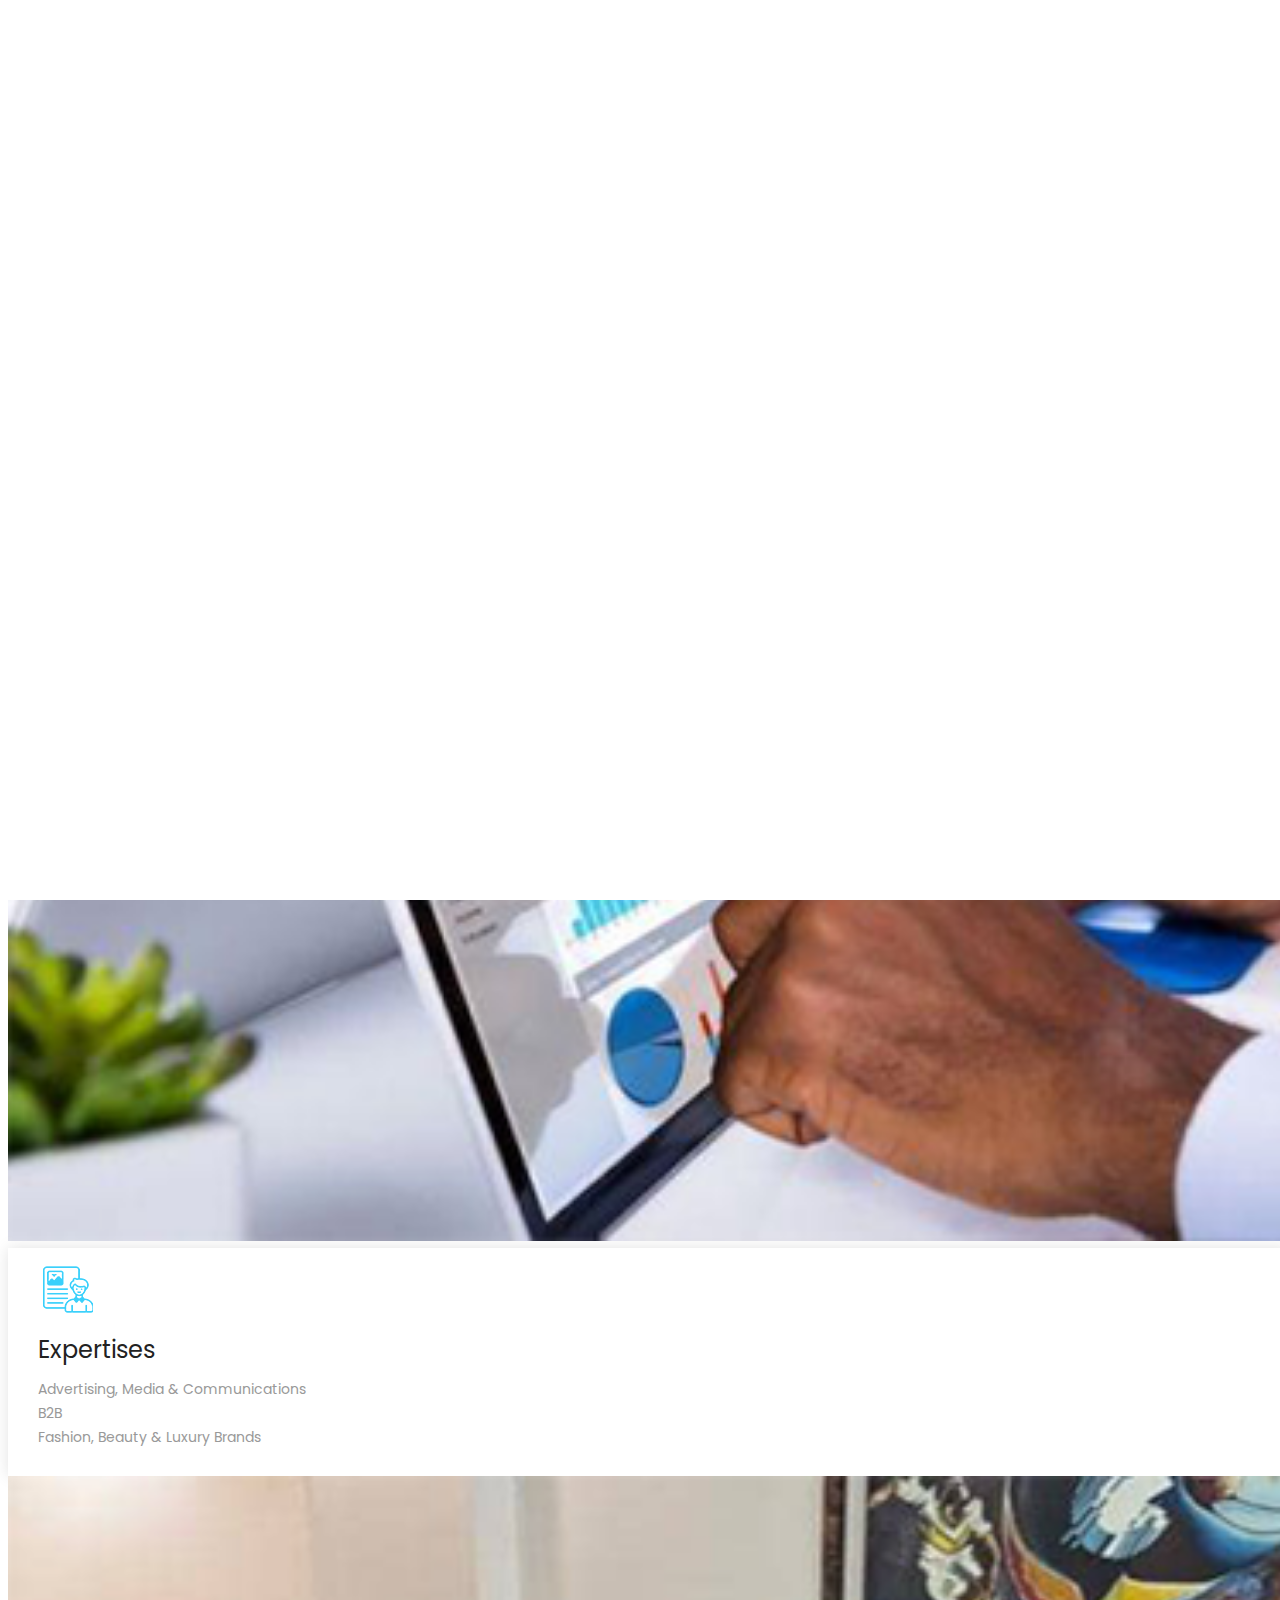
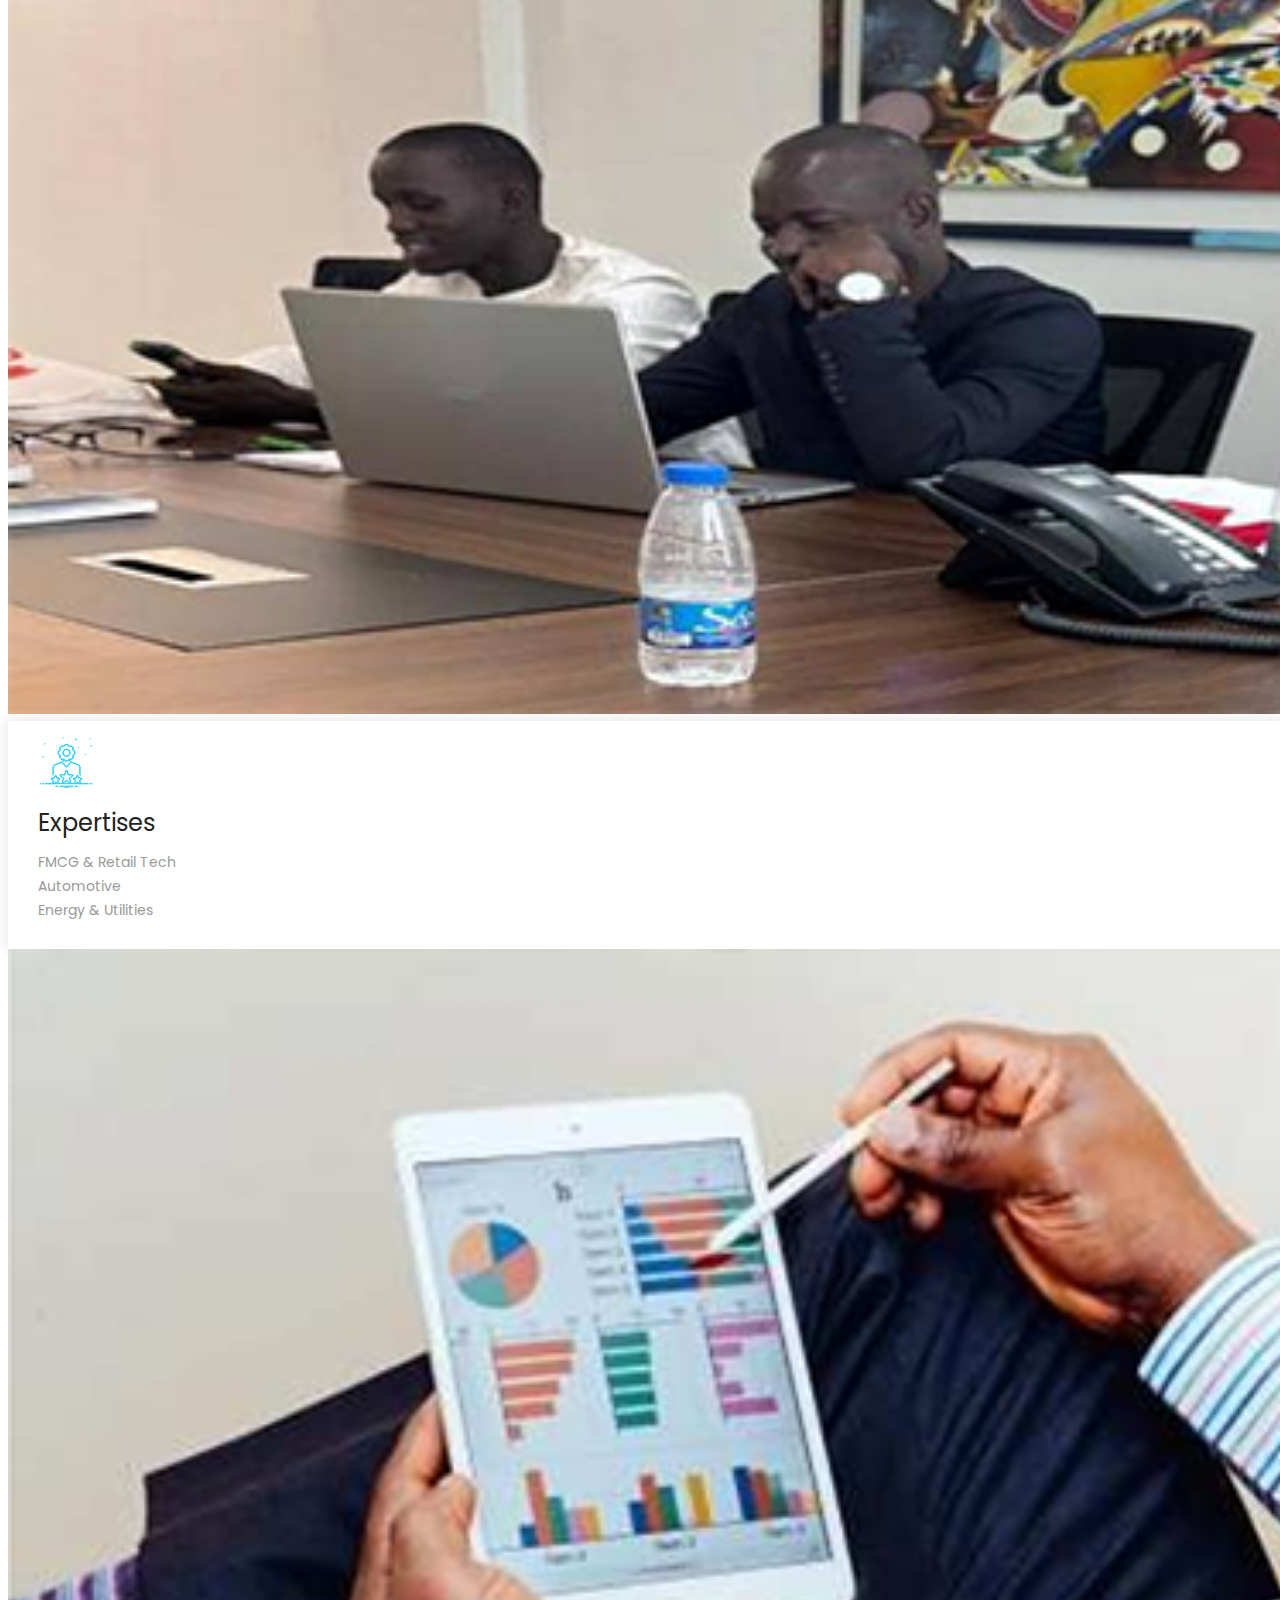
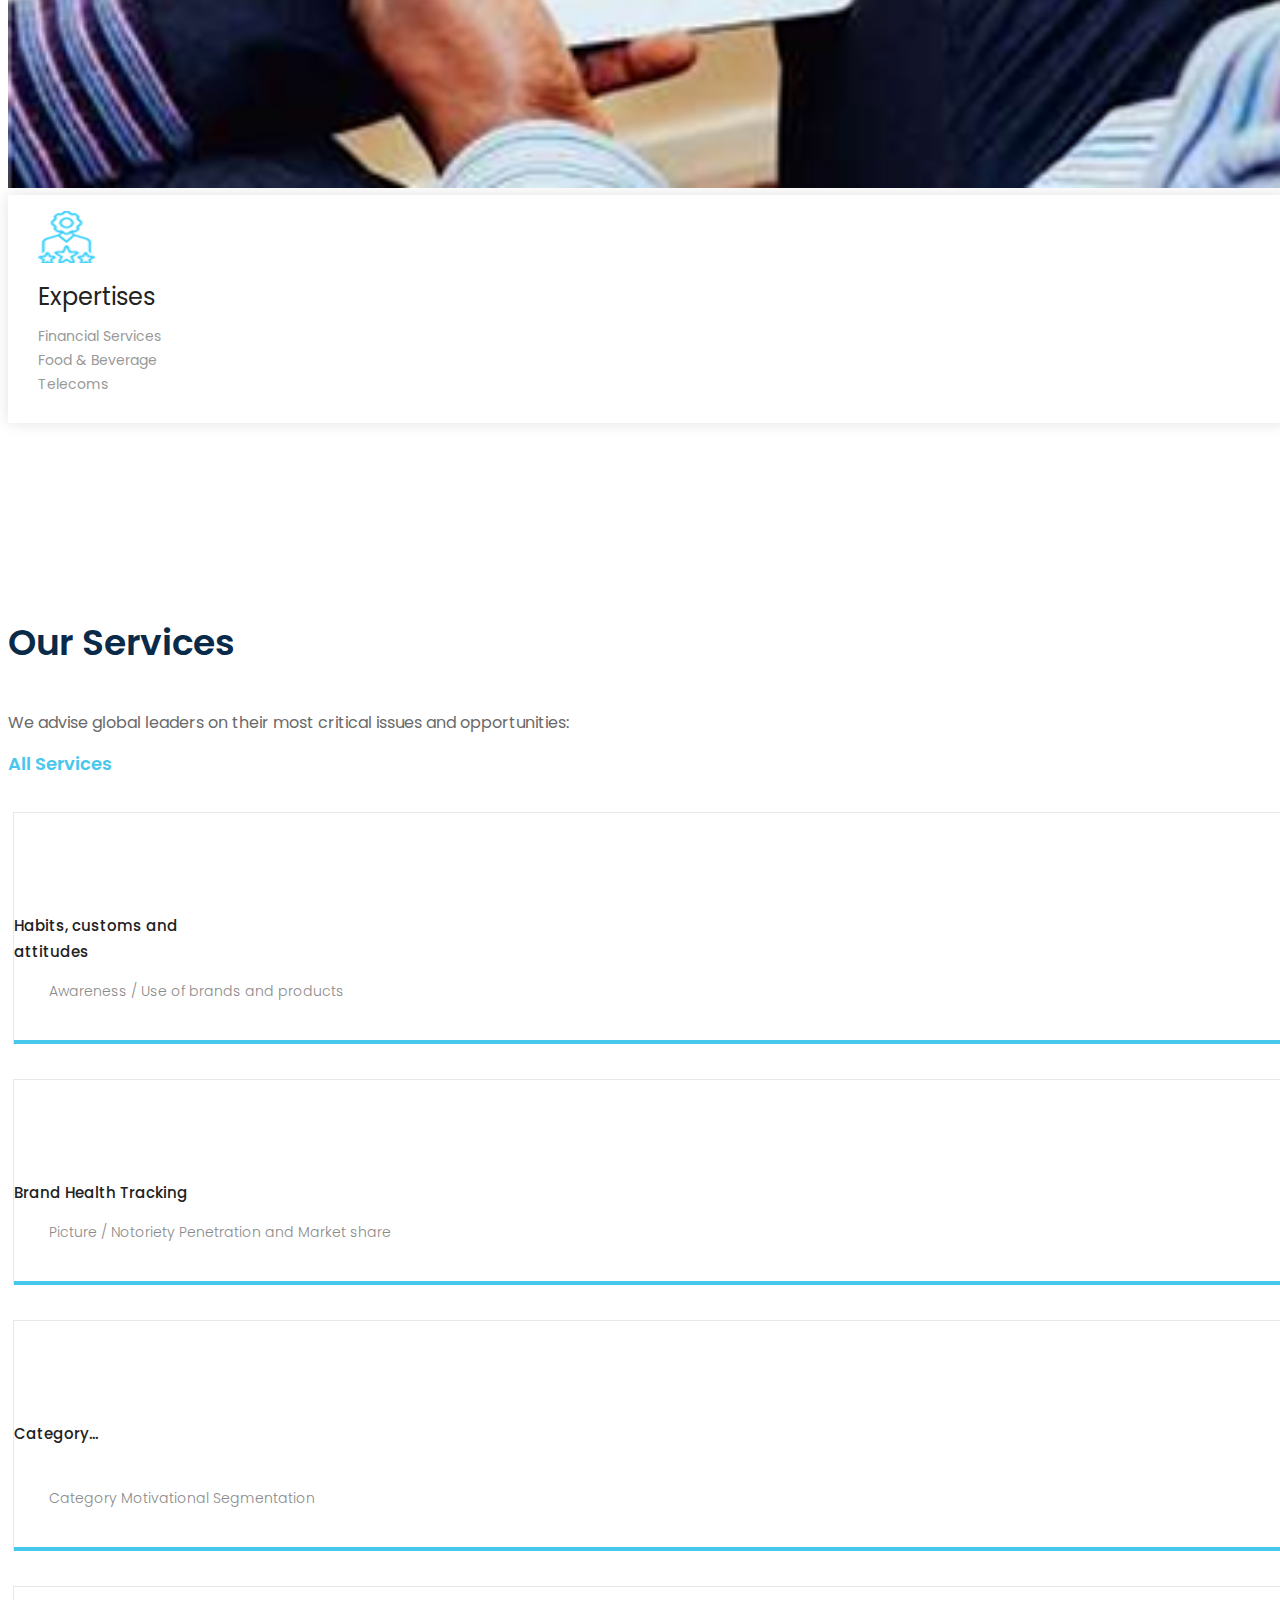
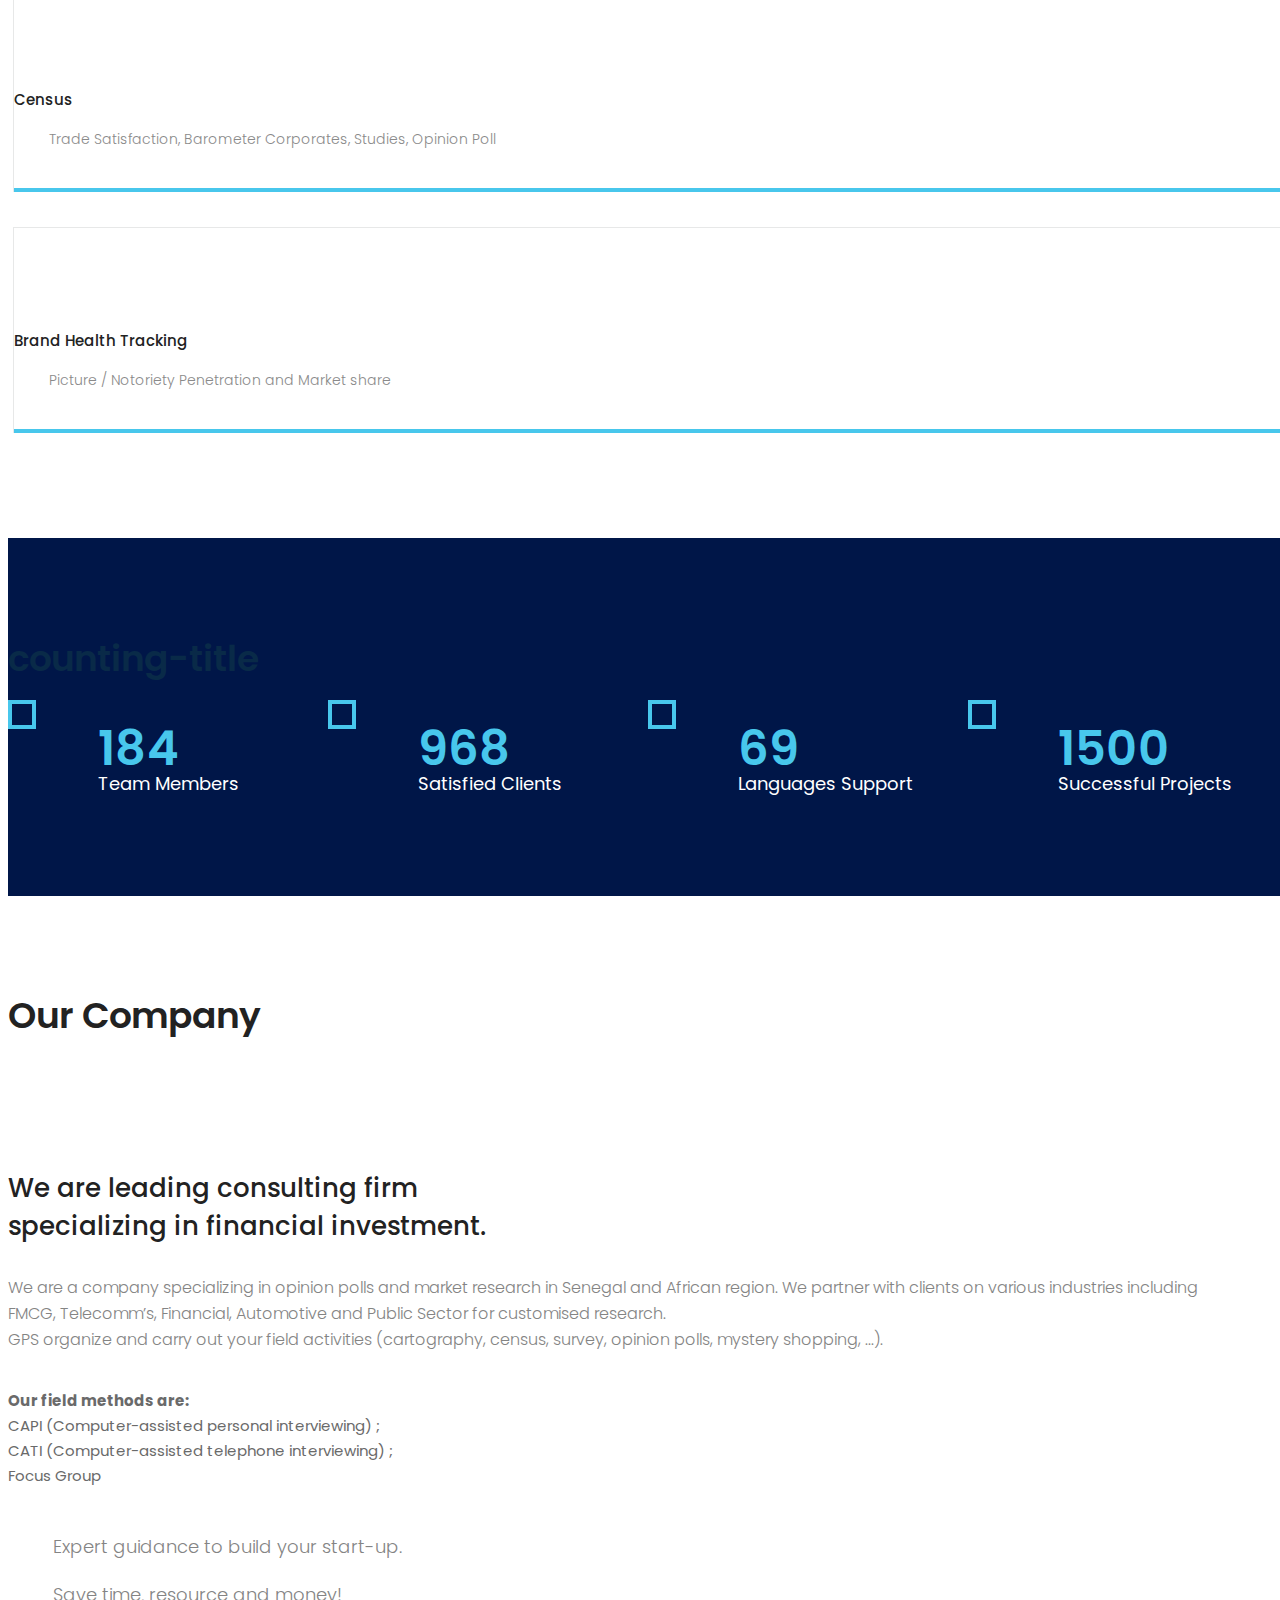
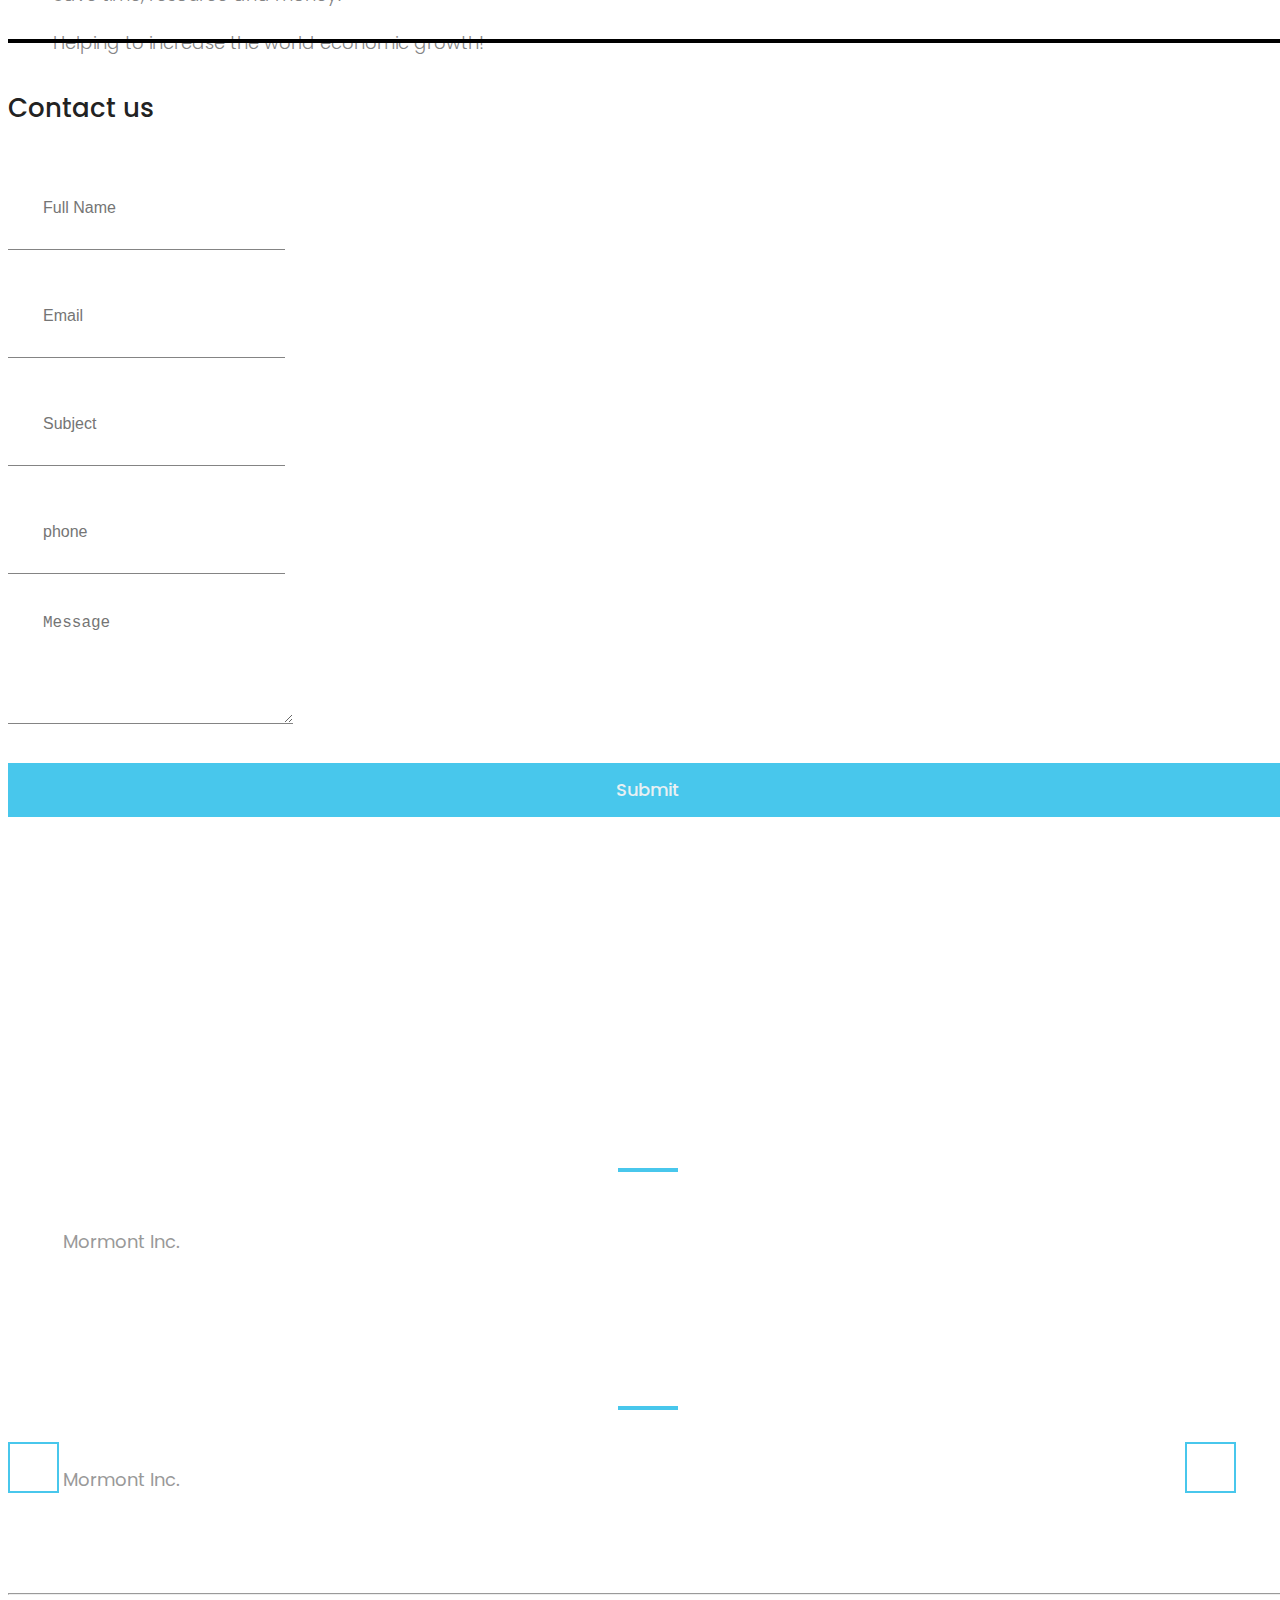
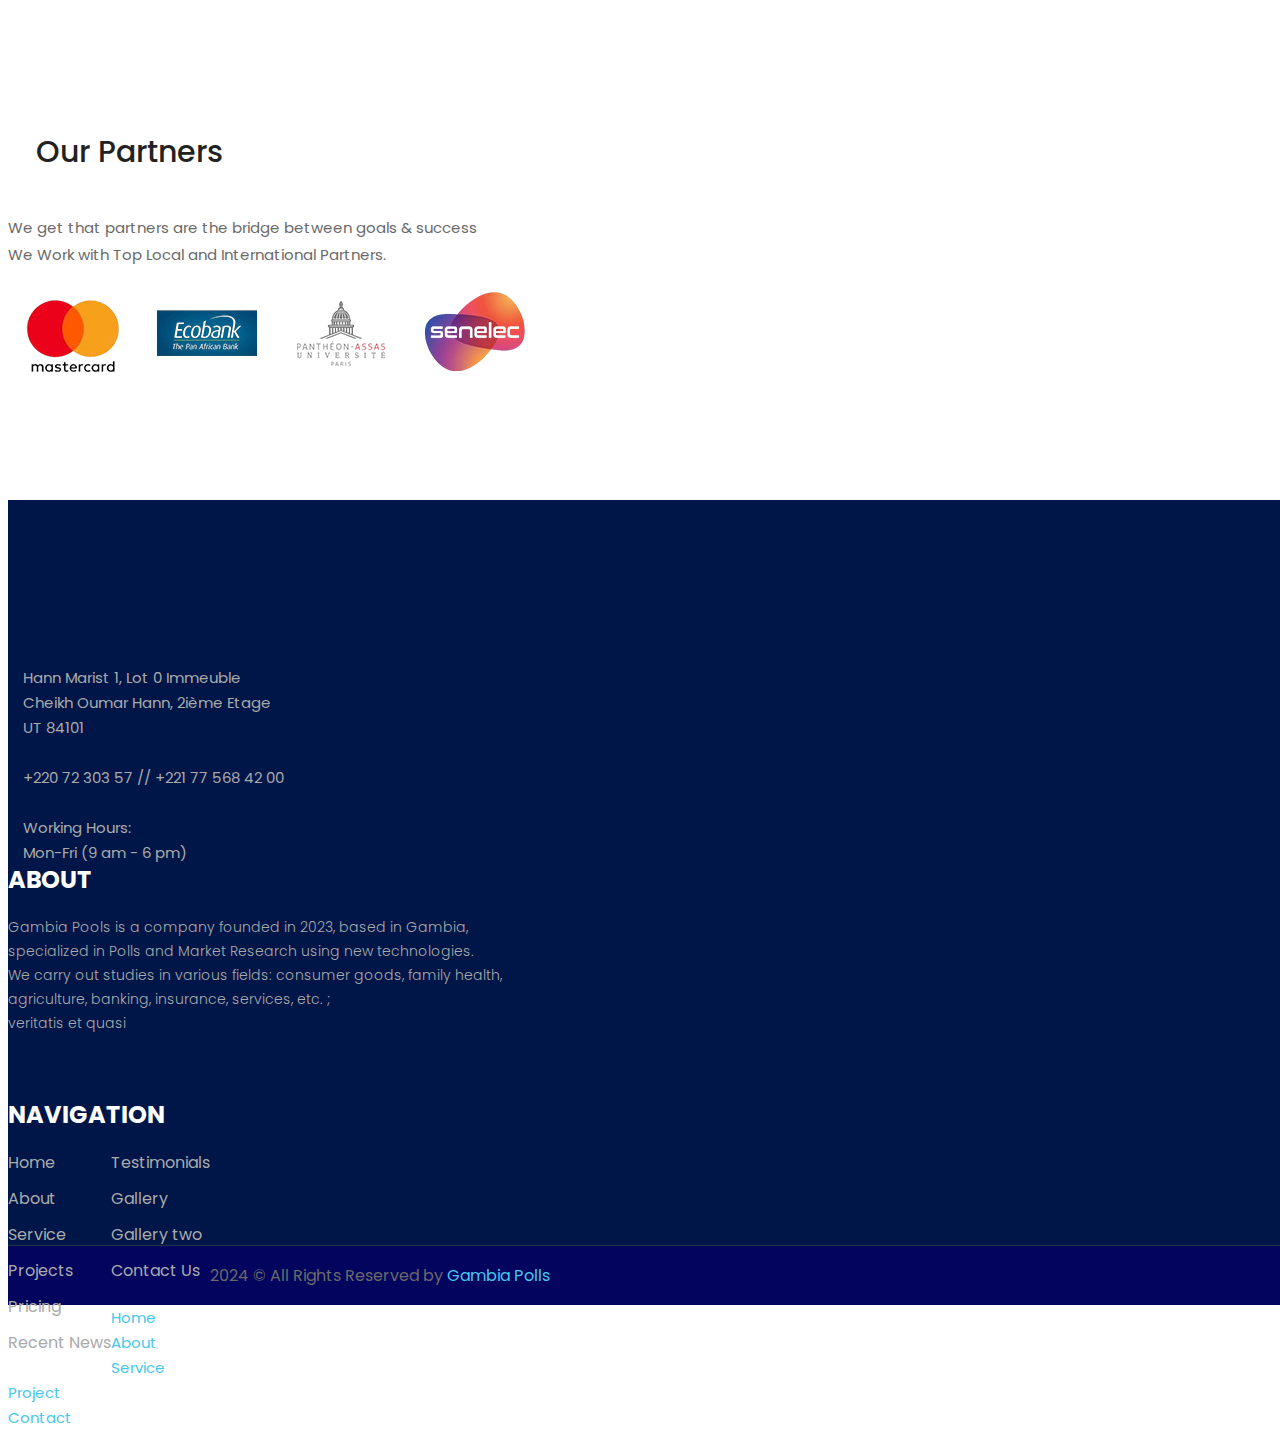
==== commit 654bd4e9: "add" ====
--- a/index.html
+++ b/index.html
@@ -183,7 +183,7 @@
 
                         <li data-transition="random" data-title="Slide Title" data-param1="Additional Text" data-thumb="assets/images/slider/slider-22.png">
                             <!-- SLIDE'S MAIN BACKGROUND IMAGE -->
-                            <img src="assets/images/slider/slider-2.png" alt="Sky" class="rev-slidebg">
+                            <img src="assets/images/slider/slider-3.png" alt="Sky" class="rev-slidebg">
                             <!-- LAYER NR. 2 -->
                             <div class="tp-caption sfr font-extra-bold tp-resizeme letter-space-4" 
                                 data-x="center" data-hoffset="0" 
